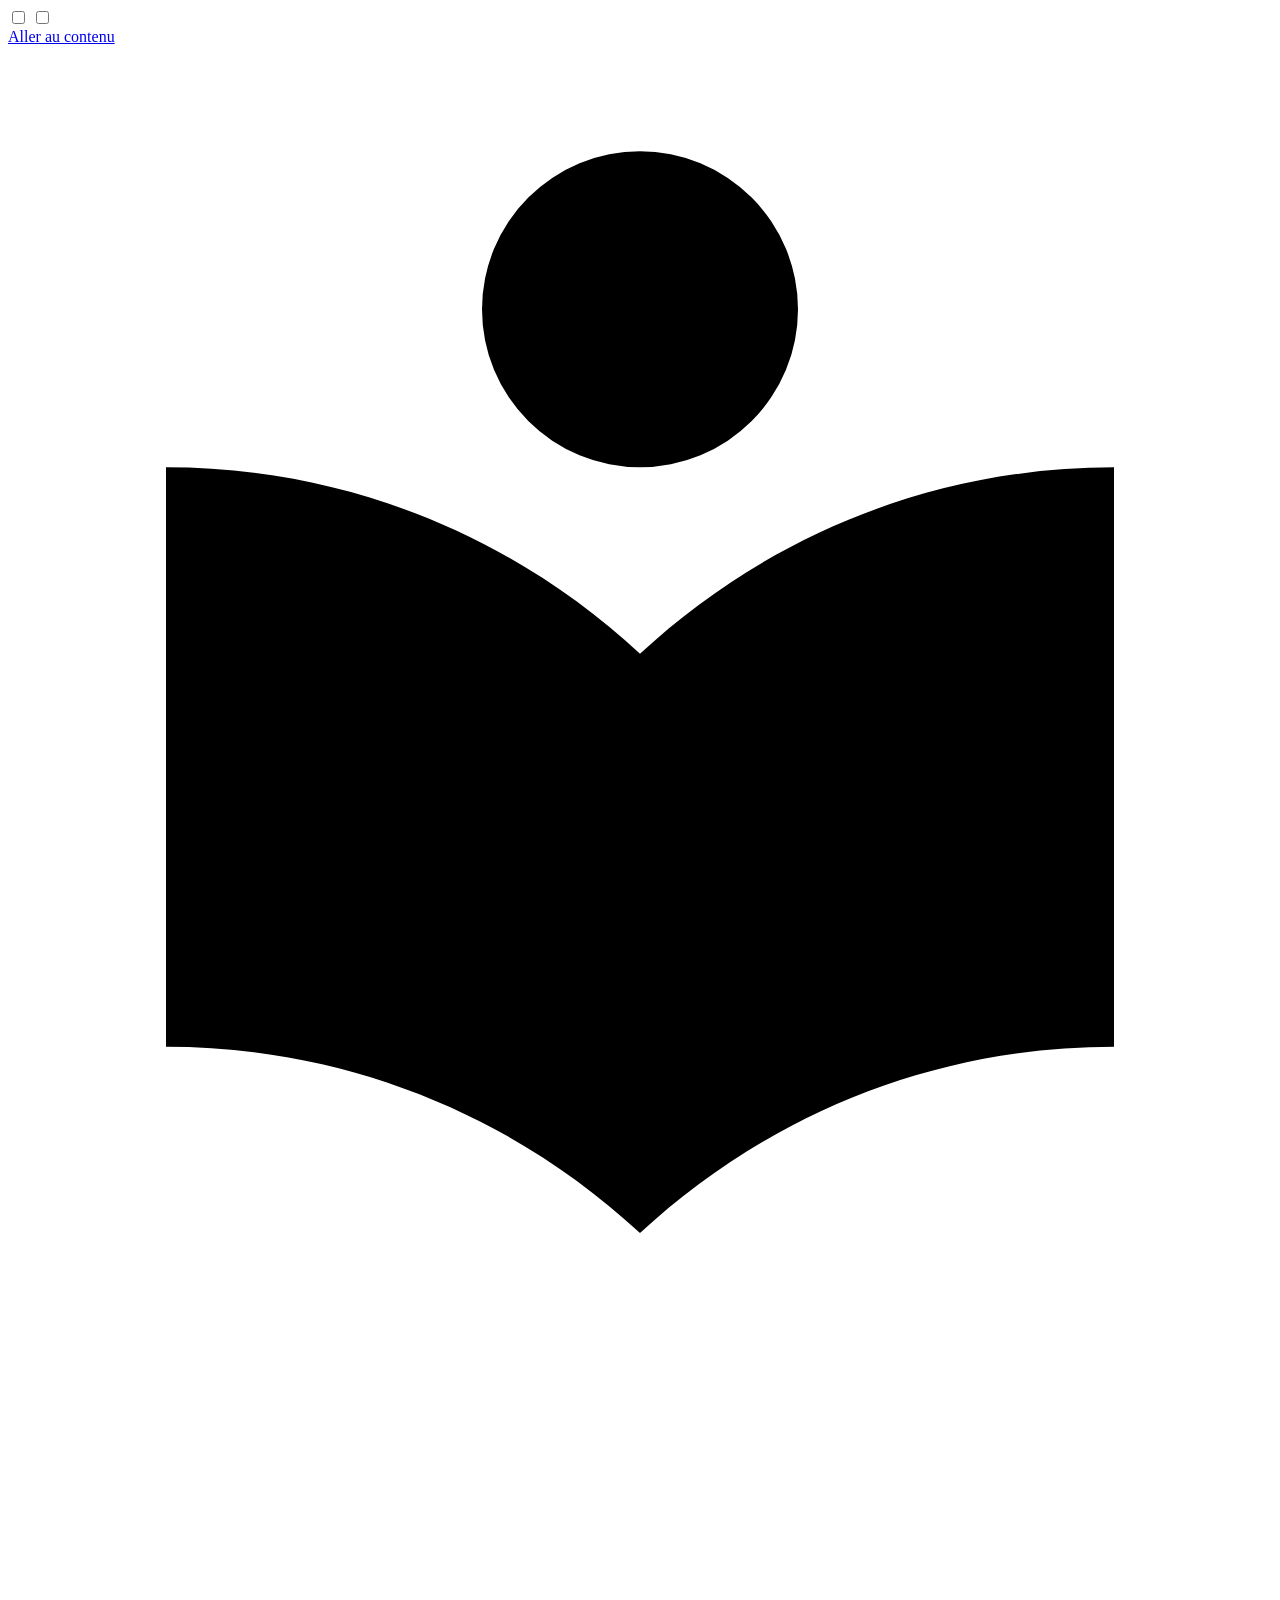
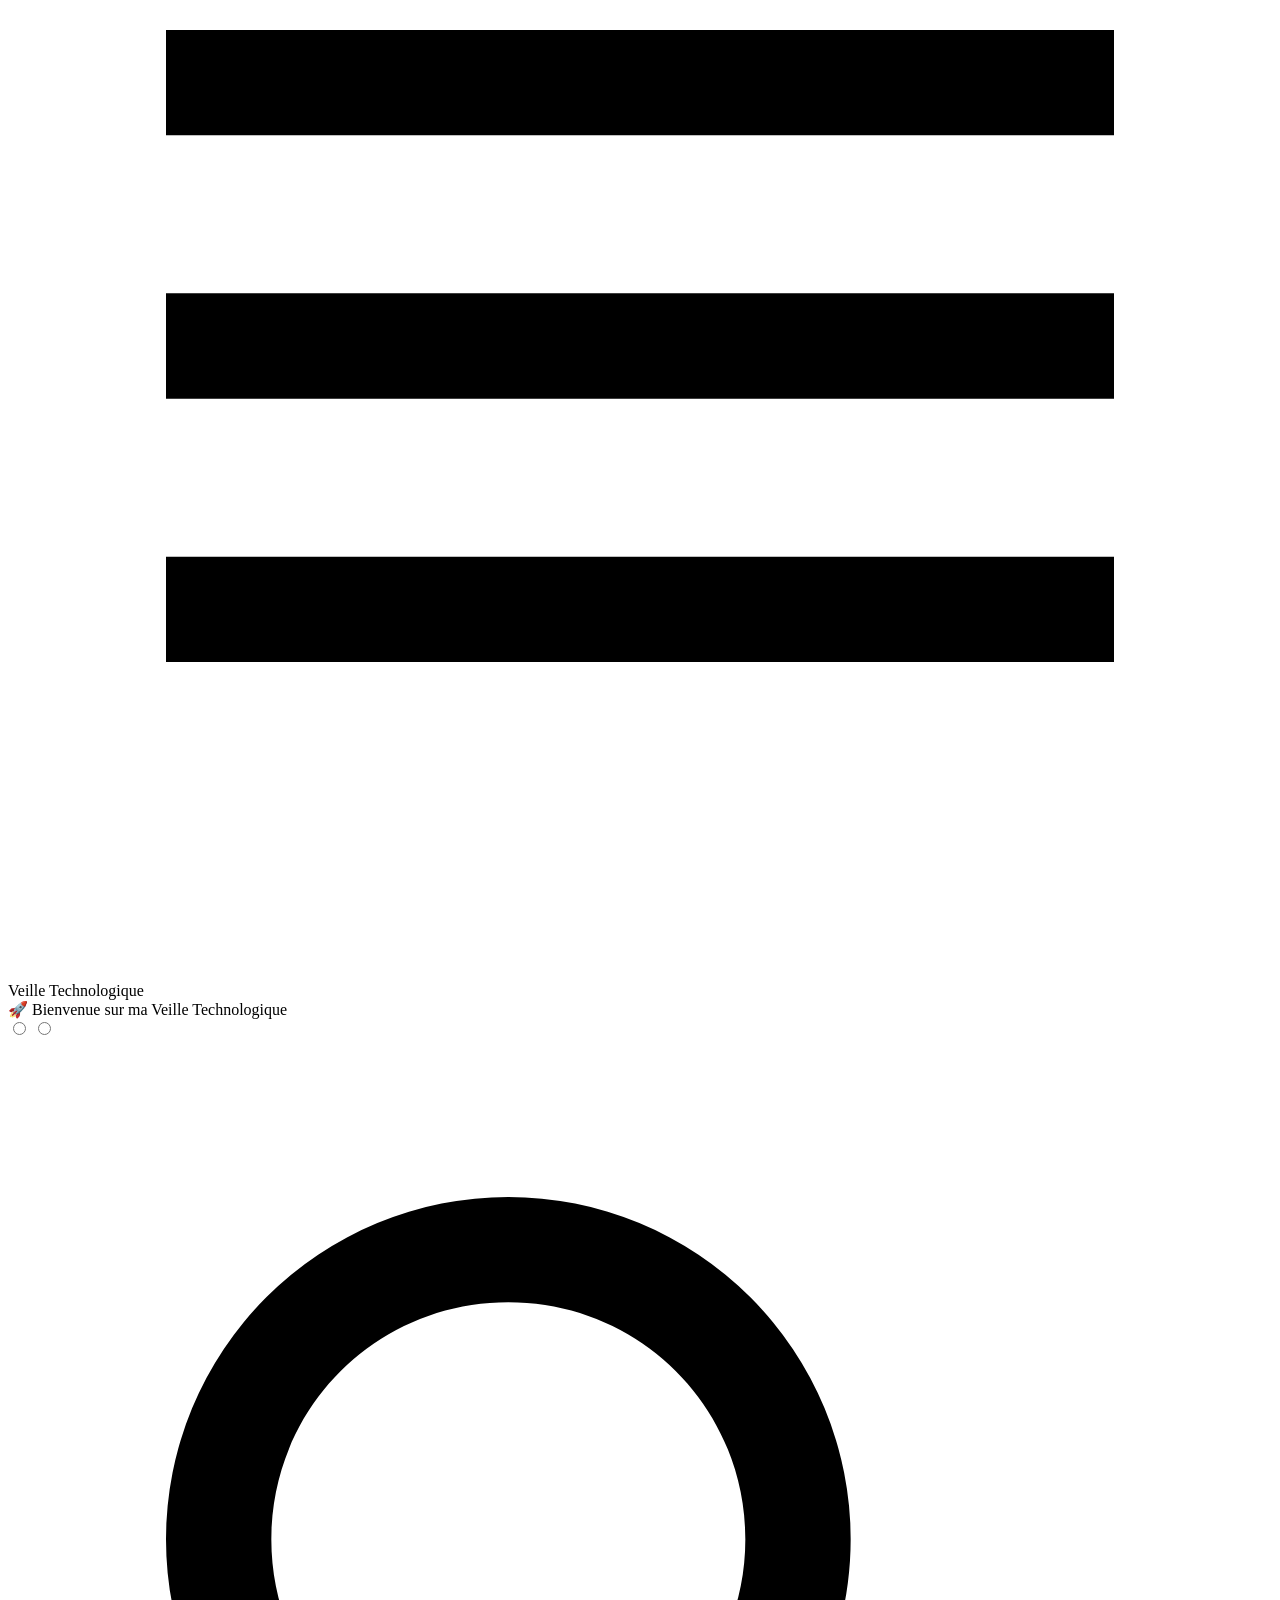
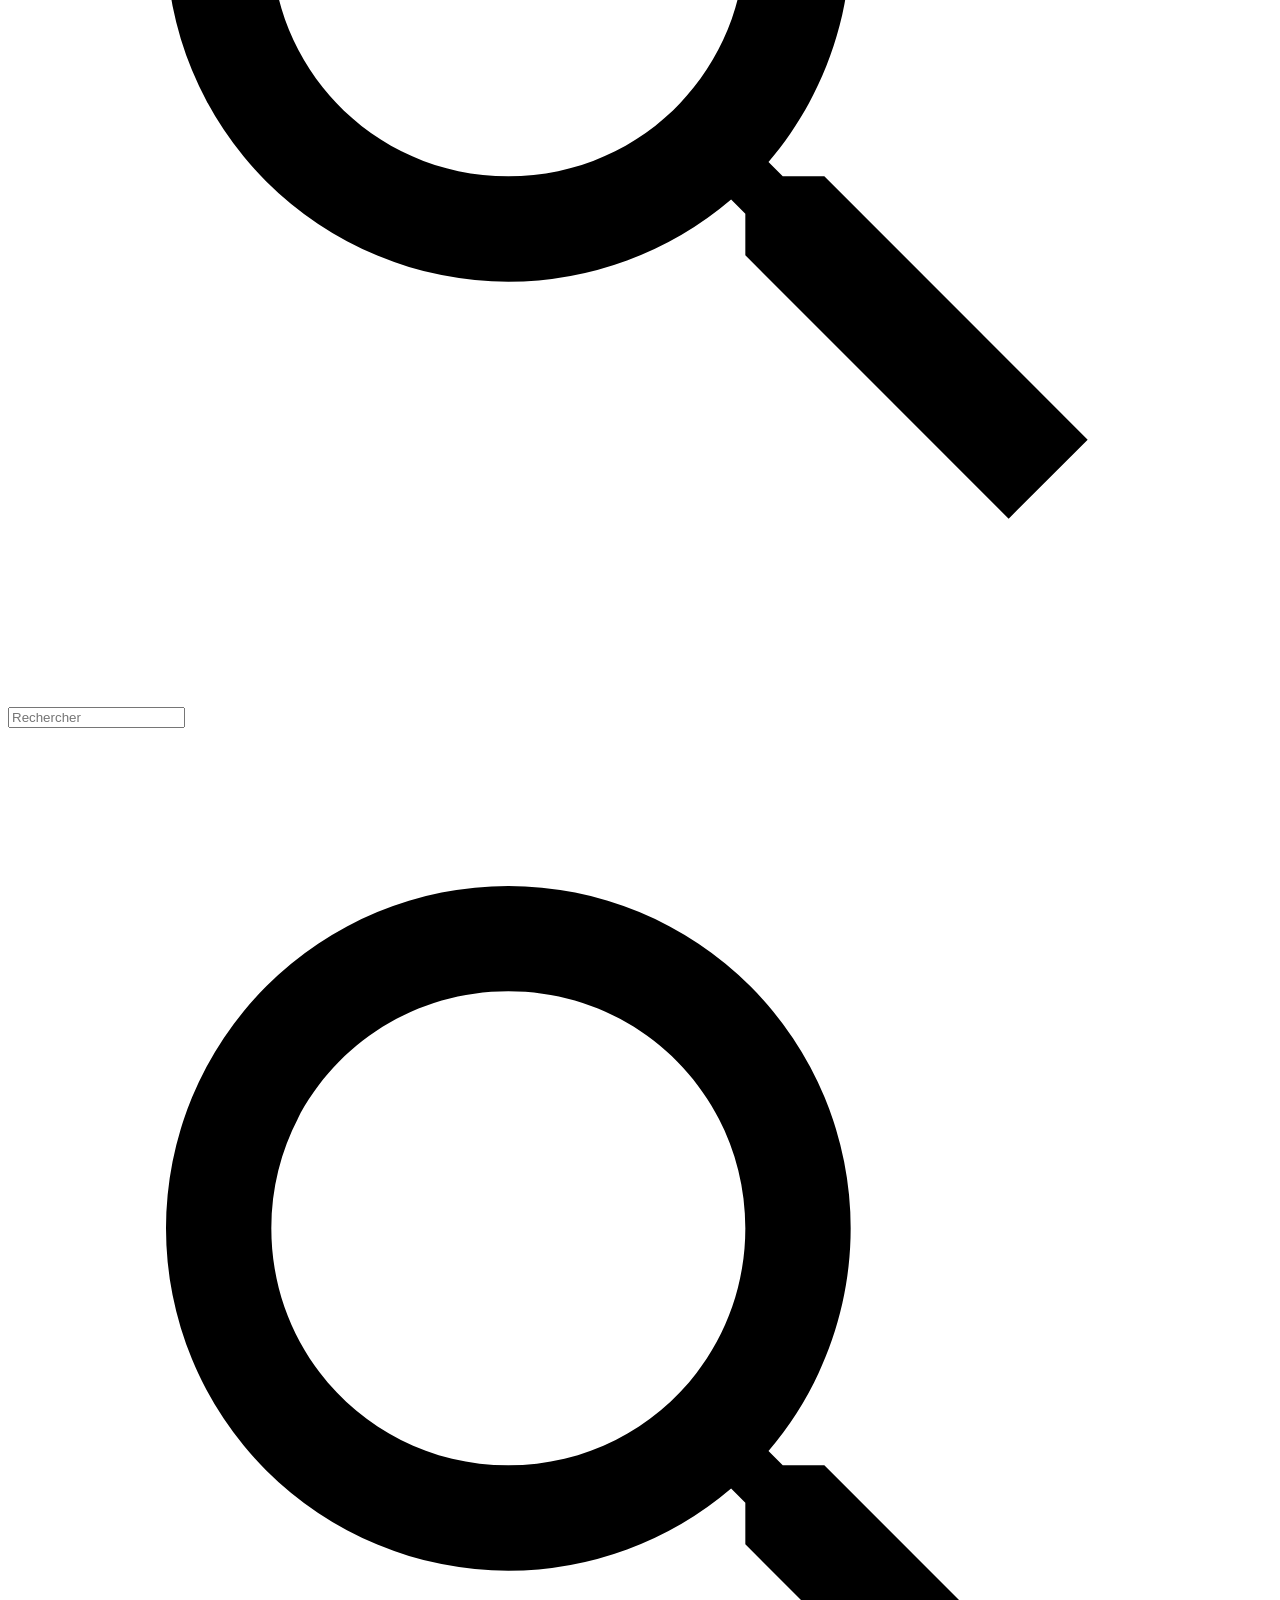
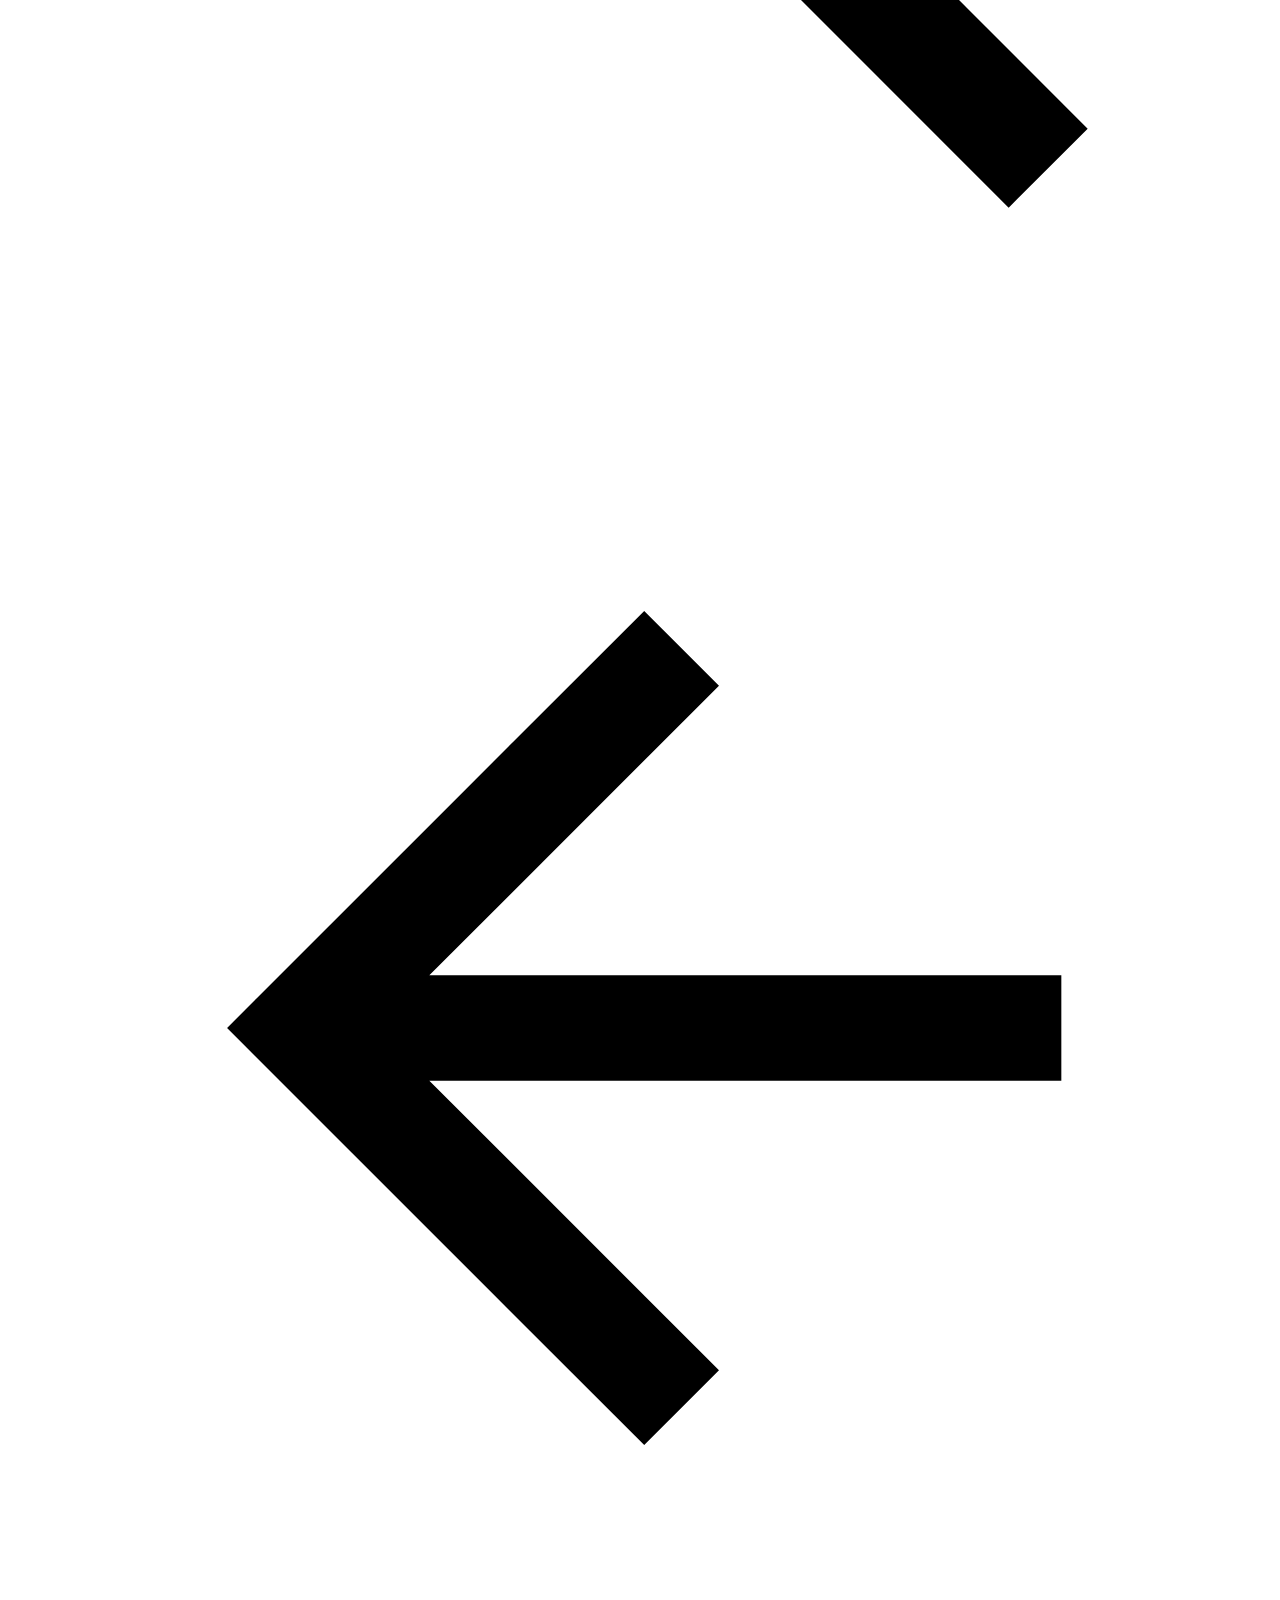
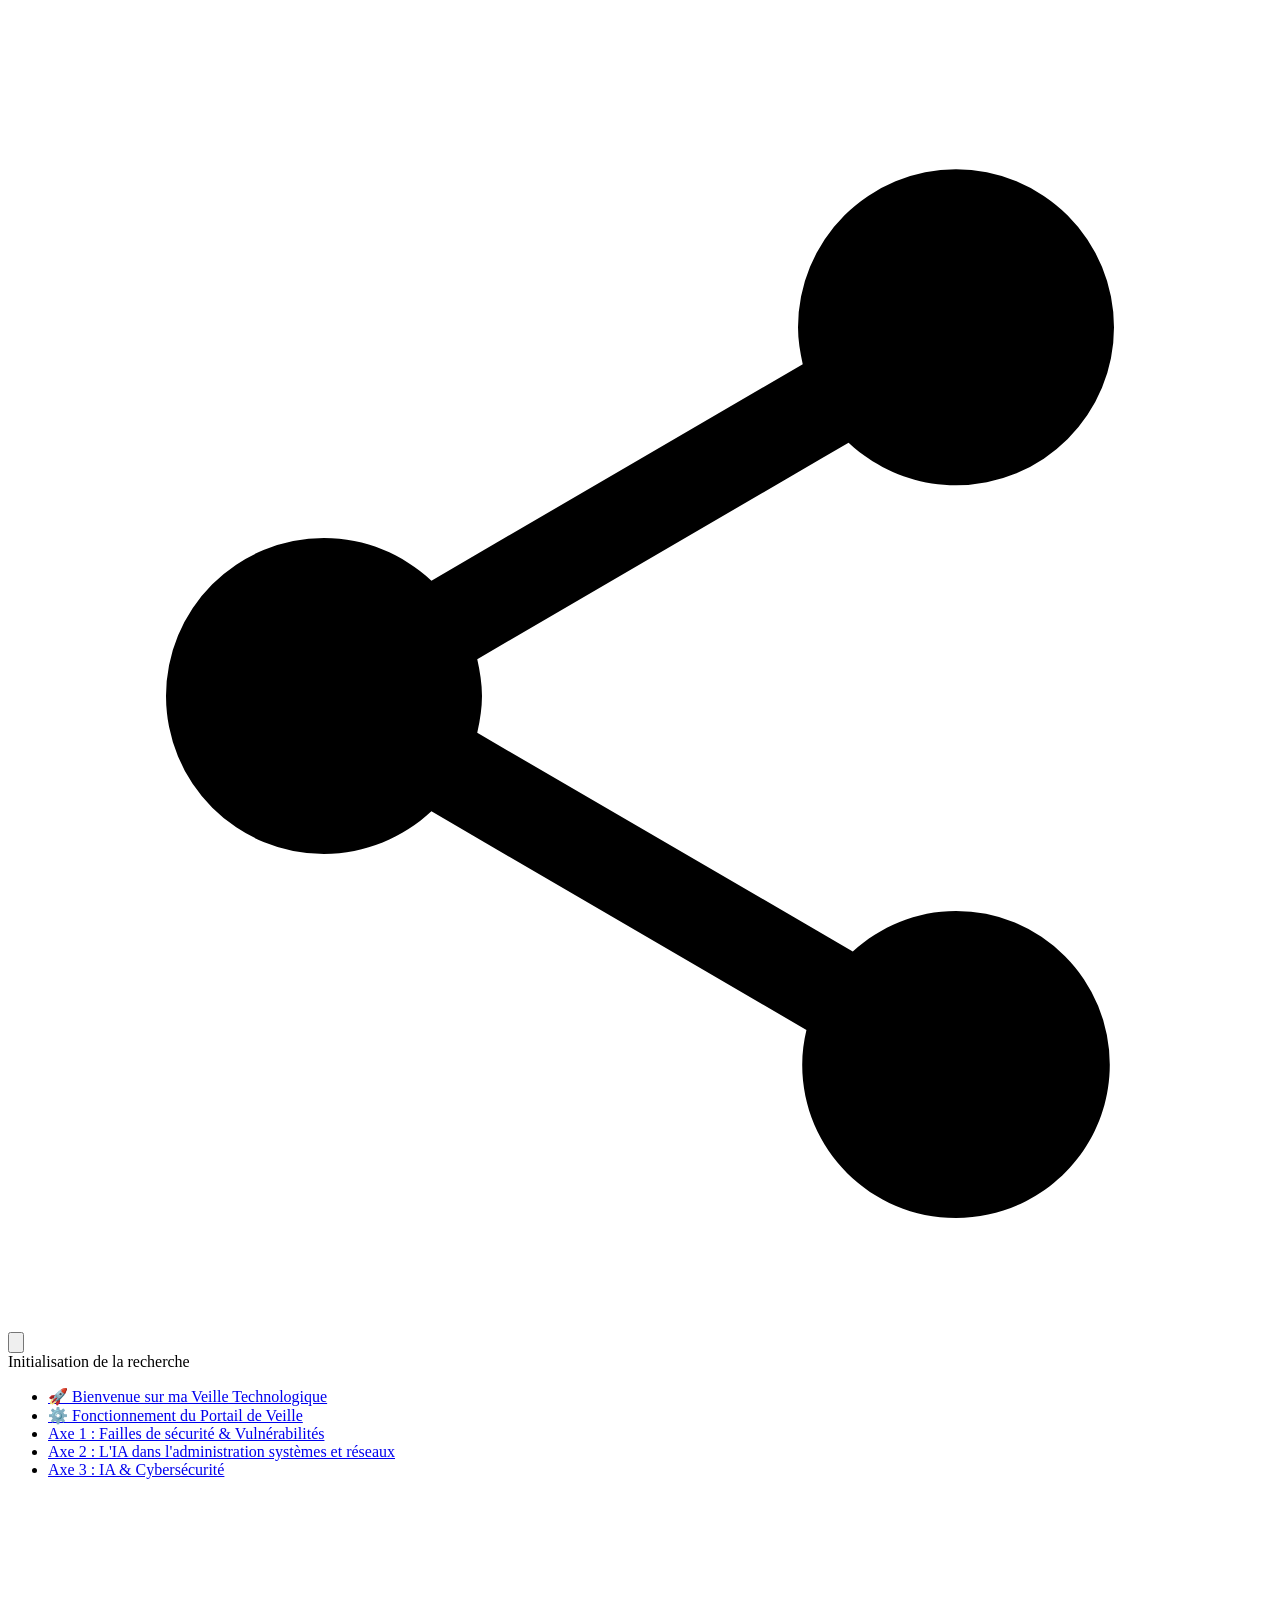
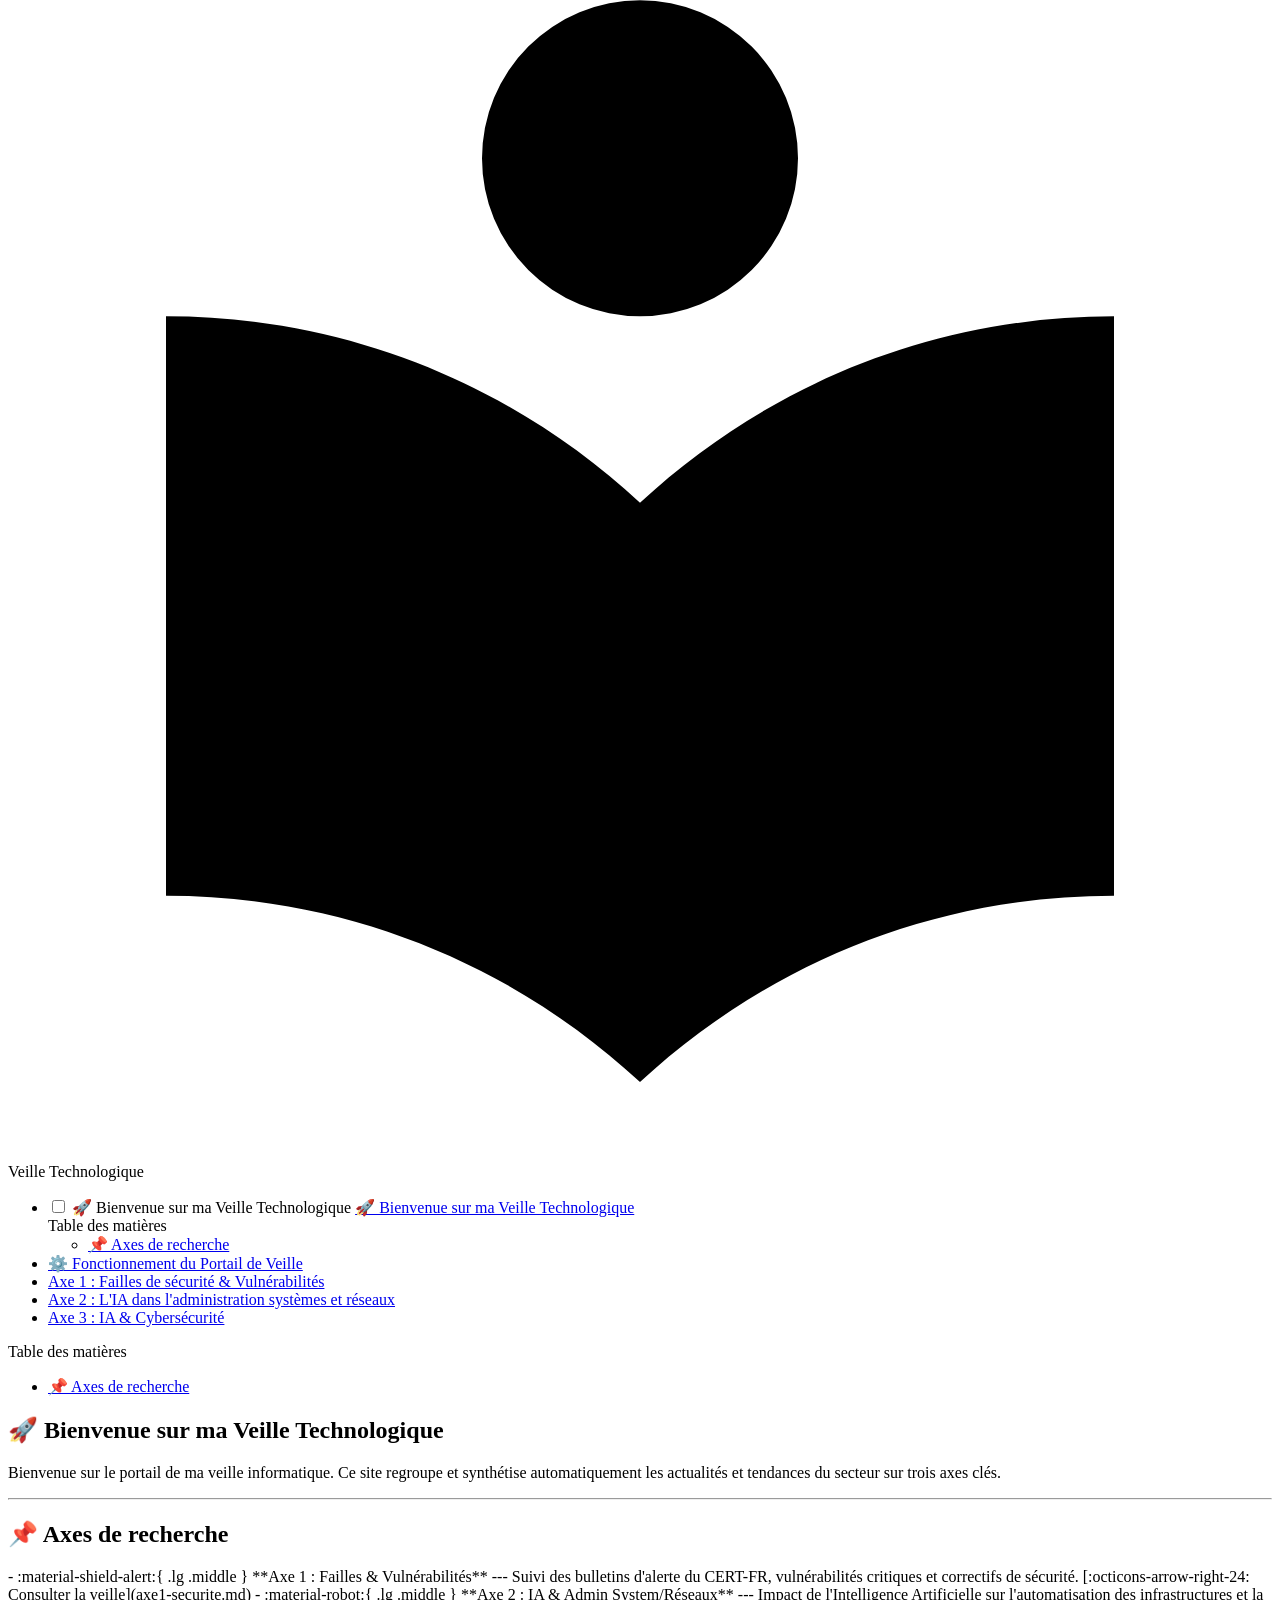
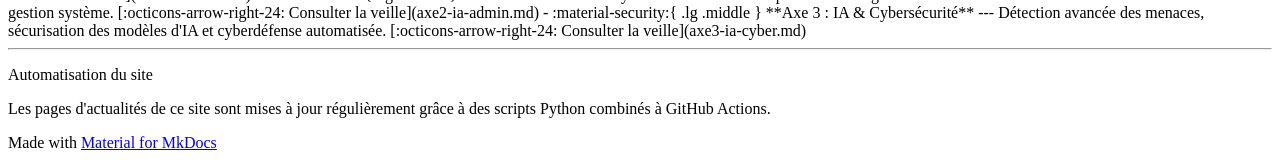
==== index.html @ 47ed263d "Deployed effbf1e with MkDocs version: 1.6.1" ====
<!doctype html>
<html lang="fr" class="no-js">
  <head>
    
      <meta charset="utf-8">
      <meta name="viewport" content="width=device-width,initial-scale=1">
      
        <meta name="description" content="Documentation et suivi de ma veille technologique informatique">
      
      
        <meta name="author" content="Ton Nom">
      
      
      
      
        <link rel="next" href="a-propos/">
      
      
        
      
      
      <link rel="icon" href="assets/images/favicon.png">
      <meta name="generator" content="mkdocs-1.6.1, mkdocs-material-9.7.7">
    
    
      
        <title>Veille Technologique</title>
      
    
    
      <link rel="stylesheet" href="assets/stylesheets/main.ec1eaa64.min.css">
      
        
        <link rel="stylesheet" href="assets/stylesheets/palette.ab4e12ef.min.css">
      
      


    
    
      
    
    
      
        
        
        <link rel="preconnect" href="https://fonts.gstatic.com" crossorigin>
        <link rel="stylesheet" href="https://fonts.googleapis.com/css?family=Roboto:300,300i,400,400i,700,700i%7CRoboto+Mono:400,400i,700,700i&display=fallback">
        <style>:root{--md-text-font:"Roboto";--md-code-font:"Roboto Mono"}</style>
      
    
    
    <script>__md_scope=new URL(".",location),__md_hash=e=>[...e].reduce(((e,_)=>(e<<5)-e+_.charCodeAt(0)),0),__md_get=(e,_=localStorage,t=__md_scope)=>JSON.parse(_.getItem(t.pathname+"."+e)),__md_set=(e,_,t=localStorage,a=__md_scope)=>{try{t.setItem(a.pathname+"."+e,JSON.stringify(_))}catch(e){}}</script>
    
      

    
    
  </head>
  
  
    
    
      
    
    
    
    
    <body dir="ltr" data-md-color-scheme="default" data-md-color-primary="indigo" data-md-color-accent="indigo">
  
    
    <input class="md-toggle" data-md-toggle="drawer" type="checkbox" id="__drawer" autocomplete="off">
    <input class="md-toggle" data-md-toggle="search" type="checkbox" id="__search" autocomplete="off">
    <label class="md-overlay" for="__drawer"></label>
    <div data-md-component="skip">
      
        
        <a href="#bienvenue-sur-ma-veille-technologique" class="md-skip">
          Aller au contenu
        </a>
      
    </div>
    <div data-md-component="announce">
      
    </div>
    
    
      

  

<header class="md-header md-header--shadow md-header--lifted" data-md-component="header">
  <nav class="md-header__inner md-grid" aria-label="En-tête">
    <a href="." title="Veille Technologique" class="md-header__button md-logo" aria-label="Veille Technologique" data-md-component="logo">
      
  
  <svg xmlns="http://www.w3.org/2000/svg" viewBox="0 0 24 24"><path d="M12 8a3 3 0 0 0 3-3 3 3 0 0 0-3-3 3 3 0 0 0-3 3 3 3 0 0 0 3 3m0 3.54C9.64 9.35 6.5 8 3 8v11c3.5 0 6.64 1.35 9 3.54 2.36-2.19 5.5-3.54 9-3.54V8c-3.5 0-6.64 1.35-9 3.54"/></svg>

    </a>
    <label class="md-header__button md-icon" for="__drawer">
      
      <svg xmlns="http://www.w3.org/2000/svg" viewBox="0 0 24 24"><path d="M3 6h18v2H3zm0 5h18v2H3zm0 5h18v2H3z"/></svg>
    </label>
    <div class="md-header__title" data-md-component="header-title">
      <div class="md-header__ellipsis">
        <div class="md-header__topic">
          <span class="md-ellipsis">
            Veille Technologique
          </span>
        </div>
        <div class="md-header__topic" data-md-component="header-topic">
          <span class="md-ellipsis">
            
              🚀 Bienvenue sur ma Veille Technologique
            
          </span>
        </div>
      </div>
    </div>
    
      
        <form class="md-header__option" data-md-component="palette">
  
    
    
    
    <input class="md-option" data-md-color-media="" data-md-color-scheme="default" data-md-color-primary="indigo" data-md-color-accent="indigo"  aria-label="Passer au mode sombre"  type="radio" name="__palette" id="__palette_0">
    
      <label class="md-header__button md-icon" title="Passer au mode sombre" for="__palette_1" hidden>
        <svg xmlns="http://www.w3.org/2000/svg" viewBox="0 0 24 24"><path d="M12 8a4 4 0 0 0-4 4 4 4 0 0 0 4 4 4 4 0 0 0 4-4 4 4 0 0 0-4-4m0 10a6 6 0 0 1-6-6 6 6 0 0 1 6-6 6 6 0 0 1 6 6 6 6 0 0 1-6 6m8-9.31V4h-4.69L12 .69 8.69 4H4v4.69L.69 12 4 15.31V20h4.69L12 23.31 15.31 20H20v-4.69L23.31 12z"/></svg>
      </label>
    
  
    
    
    
    <input class="md-option" data-md-color-media="" data-md-color-scheme="slate" data-md-color-primary="indigo" data-md-color-accent="indigo"  aria-label="Passer au mode clair"  type="radio" name="__palette" id="__palette_1">
    
      <label class="md-header__button md-icon" title="Passer au mode clair" for="__palette_0" hidden>
        <svg xmlns="http://www.w3.org/2000/svg" viewBox="0 0 24 24"><path d="M12 18c-.89 0-1.74-.2-2.5-.55C11.56 16.5 13 14.42 13 12s-1.44-4.5-3.5-5.45C10.26 6.2 11.11 6 12 6a6 6 0 0 1 6 6 6 6 0 0 1-6 6m8-9.31V4h-4.69L12 .69 8.69 4H4v4.69L.69 12 4 15.31V20h4.69L12 23.31 15.31 20H20v-4.69L23.31 12z"/></svg>
      </label>
    
  
</form>
      
    
    
      <script>var palette=__md_get("__palette");if(palette&&palette.color){if("(prefers-color-scheme)"===palette.color.media){var media=matchMedia("(prefers-color-scheme: light)"),input=document.querySelector(media.matches?"[data-md-color-media='(prefers-color-scheme: light)']":"[data-md-color-media='(prefers-color-scheme: dark)']");palette.color.media=input.getAttribute("data-md-color-media"),palette.color.scheme=input.getAttribute("data-md-color-scheme"),palette.color.primary=input.getAttribute("data-md-color-primary"),palette.color.accent=input.getAttribute("data-md-color-accent")}for(var[key,value]of Object.entries(palette.color))document.body.setAttribute("data-md-color-"+key,value)}</script>
    
    
    
      
      
        <label class="md-header__button md-icon" for="__search">
          
          <svg xmlns="http://www.w3.org/2000/svg" viewBox="0 0 24 24"><path d="M9.5 3A6.5 6.5 0 0 1 16 9.5c0 1.61-.59 3.09-1.56 4.23l.27.27h.79l5 5-1.5 1.5-5-5v-.79l-.27-.27A6.52 6.52 0 0 1 9.5 16 6.5 6.5 0 0 1 3 9.5 6.5 6.5 0 0 1 9.5 3m0 2C7 5 5 7 5 9.5S7 14 9.5 14 14 12 14 9.5 12 5 9.5 5"/></svg>
        </label>
        <div class="md-search" data-md-component="search" role="dialog">
  <label class="md-search__overlay" for="__search"></label>
  <div class="md-search__inner" role="search">
    <form class="md-search__form" name="search">
      <input type="text" class="md-search__input" name="query" aria-label="Rechercher" placeholder="Rechercher" autocapitalize="off" autocorrect="off" autocomplete="off" spellcheck="false" data-md-component="search-query" required>
      <label class="md-search__icon md-icon" for="__search">
        
        <svg xmlns="http://www.w3.org/2000/svg" viewBox="0 0 24 24"><path d="M9.5 3A6.5 6.5 0 0 1 16 9.5c0 1.61-.59 3.09-1.56 4.23l.27.27h.79l5 5-1.5 1.5-5-5v-.79l-.27-.27A6.52 6.52 0 0 1 9.5 16 6.5 6.5 0 0 1 3 9.5 6.5 6.5 0 0 1 9.5 3m0 2C7 5 5 7 5 9.5S7 14 9.5 14 14 12 14 9.5 12 5 9.5 5"/></svg>
        
        <svg xmlns="http://www.w3.org/2000/svg" viewBox="0 0 24 24"><path d="M20 11v2H8l5.5 5.5-1.42 1.42L4.16 12l7.92-7.92L13.5 5.5 8 11z"/></svg>
      </label>
      <nav class="md-search__options" aria-label="Recherche">
        
          <a href="javascript:void(0)" class="md-search__icon md-icon" title="Partager" aria-label="Partager" data-clipboard data-clipboard-text="" data-md-component="search-share" tabindex="-1">
            
            <svg xmlns="http://www.w3.org/2000/svg" viewBox="0 0 24 24"><path d="M18 16.08c-.76 0-1.44.3-1.96.77L8.91 12.7c.05-.23.09-.46.09-.7s-.04-.47-.09-.7l7.05-4.11c.54.5 1.25.81 2.04.81a3 3 0 0 0 3-3 3 3 0 0 0-3-3 3 3 0 0 0-3 3c0 .24.04.47.09.7L8.04 9.81C7.5 9.31 6.79 9 6 9a3 3 0 0 0-3 3 3 3 0 0 0 3 3c.79 0 1.5-.31 2.04-.81l7.12 4.15c-.05.21-.08.43-.08.66 0 1.61 1.31 2.91 2.92 2.91s2.92-1.3 2.92-2.91A2.92 2.92 0 0 0 18 16.08"/></svg>
          </a>
        
        <button type="reset" class="md-search__icon md-icon" title="Effacer" aria-label="Effacer" tabindex="-1">
          
          <svg xmlns="http://www.w3.org/2000/svg" viewBox="0 0 24 24"><path d="M19 6.41 17.59 5 12 10.59 6.41 5 5 6.41 10.59 12 5 17.59 6.41 19 12 13.41 17.59 19 19 17.59 13.41 12z"/></svg>
        </button>
      </nav>
      
        <div class="md-search__suggest" data-md-component="search-suggest"></div>
      
    </form>
    <div class="md-search__output">
      <div class="md-search__scrollwrap" tabindex="0" data-md-scrollfix>
        <div class="md-search-result" data-md-component="search-result">
          <div class="md-search-result__meta">
            Initialisation de la recherche
          </div>
          <ol class="md-search-result__list" role="presentation"></ol>
        </div>
      </div>
    </div>
  </div>
</div>
      
    
    
  </nav>
  
    
      
<nav class="md-tabs" aria-label="Onglets" data-md-component="tabs">
  <div class="md-grid">
    <ul class="md-tabs__list">
      
        
  
  
  
    
  
  
    <li class="md-tabs__item md-tabs__item--active">
      <a href="." class="md-tabs__link">
        
  
  
    
  
  🚀 Bienvenue sur ma Veille Technologique

      </a>
    </li>
  

      
        
  
  
  
  
    <li class="md-tabs__item">
      <a href="a-propos/" class="md-tabs__link">
        
  
  
    
  
  ⚙️ Fonctionnement du Portail de Veille

      </a>
    </li>
  

      
        
  
  
  
  
    <li class="md-tabs__item">
      <a href="axe1-securite/" class="md-tabs__link">
        
  
  
    
  
  Axe 1 : Failles de sécurité &amp; Vulnérabilités

      </a>
    </li>
  

      
        
  
  
  
  
    <li class="md-tabs__item">
      <a href="axe2-ia-admin/" class="md-tabs__link">
        
  
  
    
  
  Axe 2 : L'IA dans l'administration systèmes et réseaux

      </a>
    </li>
  

      
        
  
  
  
  
    <li class="md-tabs__item">
      <a href="axe3-ia-cyber/" class="md-tabs__link">
        
  
  
    
  
  Axe 3 : IA &amp; Cybersécurité

      </a>
    </li>
  

      
    </ul>
  </div>
</nav>
    
  
</header>
    
    <div class="md-container" data-md-component="container">
      
      
        
      
      <main class="md-main" data-md-component="main">
        <div class="md-main__inner md-grid">
          
            
              
              <div class="md-sidebar md-sidebar--primary" data-md-component="sidebar" data-md-type="navigation" >
                <div class="md-sidebar__scrollwrap">
                  <div class="md-sidebar__inner">
                    


  


<nav class="md-nav md-nav--primary md-nav--lifted" aria-label="Navigation" data-md-level="0">
  <label class="md-nav__title" for="__drawer">
    <a href="." title="Veille Technologique" class="md-nav__button md-logo" aria-label="Veille Technologique" data-md-component="logo">
      
  
  <svg xmlns="http://www.w3.org/2000/svg" viewBox="0 0 24 24"><path d="M12 8a3 3 0 0 0 3-3 3 3 0 0 0-3-3 3 3 0 0 0-3 3 3 3 0 0 0 3 3m0 3.54C9.64 9.35 6.5 8 3 8v11c3.5 0 6.64 1.35 9 3.54 2.36-2.19 5.5-3.54 9-3.54V8c-3.5 0-6.64 1.35-9 3.54"/></svg>

    </a>
    Veille Technologique
  </label>
  
  <ul class="md-nav__list" data-md-scrollfix>
    
      
      
  
  
    
  
  
  
    <li class="md-nav__item md-nav__item--active">
      
      <input class="md-nav__toggle md-toggle" type="checkbox" id="__toc">
      
      
        
      
      
        <label class="md-nav__link md-nav__link--active" for="__toc">
          
  
  
  <span class="md-ellipsis">
    
  
    🚀 Bienvenue sur ma Veille Technologique
  

    
  </span>
  
  

          <span class="md-nav__icon md-icon"></span>
        </label>
      
      <a href="." class="md-nav__link md-nav__link--active">
        
  
  
  <span class="md-ellipsis">
    
  
    🚀 Bienvenue sur ma Veille Technologique
  

    
  </span>
  
  

      </a>
      
        

<nav class="md-nav md-nav--secondary" aria-label="Table des matières">
  
  
  
    
  
  
    <label class="md-nav__title" for="__toc">
      <span class="md-nav__icon md-icon"></span>
      Table des matières
    </label>
    <ul class="md-nav__list" data-md-component="toc" data-md-scrollfix>
      
        <li class="md-nav__item">
  <a href="#axes-de-recherche" class="md-nav__link">
    <span class="md-ellipsis">
      
        📌 Axes de recherche
      
    </span>
  </a>
  
</li>
      
    </ul>
  
</nav>
      
    </li>
  

    
      
      
  
  
  
  
    <li class="md-nav__item">
      <a href="a-propos/" class="md-nav__link">
        
  
  
  <span class="md-ellipsis">
    
  
    ⚙️ Fonctionnement du Portail de Veille
  

    
  </span>
  
  

      </a>
    </li>
  

    
      
      
  
  
  
  
    <li class="md-nav__item">
      <a href="axe1-securite/" class="md-nav__link">
        
  
  
  <span class="md-ellipsis">
    
  
    Axe 1 : Failles de sécurité &amp; Vulnérabilités
  

    
  </span>
  
  

      </a>
    </li>
  

    
      
      
  
  
  
  
    <li class="md-nav__item">
      <a href="axe2-ia-admin/" class="md-nav__link">
        
  
  
  <span class="md-ellipsis">
    
  
    Axe 2 : L'IA dans l'administration systèmes et réseaux
  

    
  </span>
  
  

      </a>
    </li>
  

    
      
      
  
  
  
  
    <li class="md-nav__item">
      <a href="axe3-ia-cyber/" class="md-nav__link">
        
  
  
  <span class="md-ellipsis">
    
  
    Axe 3 : IA &amp; Cybersécurité
  

    
  </span>
  
  

      </a>
    </li>
  

    
  </ul>
</nav>
                  </div>
                </div>
              </div>
            
            
              
              <div class="md-sidebar md-sidebar--secondary" data-md-component="sidebar" data-md-type="toc" >
                <div class="md-sidebar__scrollwrap">
                  <div class="md-sidebar__inner">
                    

<nav class="md-nav md-nav--secondary" aria-label="Table des matières">
  
  
  
    
  
  
    <label class="md-nav__title" for="__toc">
      <span class="md-nav__icon md-icon"></span>
      Table des matières
    </label>
    <ul class="md-nav__list" data-md-component="toc" data-md-scrollfix>
      
        <li class="md-nav__item">
  <a href="#axes-de-recherche" class="md-nav__link">
    <span class="md-ellipsis">
      
        📌 Axes de recherche
      
    </span>
  </a>
  
</li>
      
    </ul>
  
</nav>
                  </div>
                </div>
              </div>
            
          
          
            <div class="md-content" data-md-component="content">
              
              <article class="md-content__inner md-typeset">
                
                  



<h1 id="bienvenue-sur-ma-veille-technologique">🚀 Bienvenue sur ma Veille Technologique</h1>
<p>Bienvenue sur le portail de ma veille informatique. Ce site regroupe et synthétise automatiquement les actualités et tendances du secteur sur trois axes clés.</p>
<hr />
<h2 id="axes-de-recherche">📌 Axes de recherche</h2>
<div class="grid cards" markdown>

-   :material-shield-alert:{ .lg .middle } **Axe 1 : Failles & Vulnérabilités**

    ---

    Suivi des bulletins d'alerte du CERT-FR, vulnérabilités critiques et correctifs de sécurité.

    [:octicons-arrow-right-24: Consulter la veille](axe1-securite.md)

-   :material-robot:{ .lg .middle } **Axe 2 : IA & Admin System/Réseaux**

    ---

    Impact de l'Intelligence Artificielle sur l'automatisation des infrastructures et la gestion système.

    [:octicons-arrow-right-24: Consulter la veille](axe2-ia-admin.md)

-   :material-security:{ .lg .middle } **Axe 3 : IA & Cybersécurité**

    ---

    Détection avancée des menaces, sécurisation des modèles d'IA et cyberdéfense automatisée.

    [:octicons-arrow-right-24: Consulter la veille](axe3-ia-cyber.md)

</div>

<hr />
<div class="admonition info">
<p class="admonition-title">Automatisation du site</p>
<p>Les pages d'actualités de ce site sont mises à jour régulièrement grâce à des scripts Python combinés à GitHub Actions.</p>
</div>












                
              </article>
            </div>
          
          
<script>var target=document.getElementById(location.hash.slice(1));target&&target.name&&(target.checked=target.name.startsWith("__tabbed_"))</script>
        </div>
        
          <button type="button" class="md-top md-icon" data-md-component="top" hidden>
  
  <svg xmlns="http://www.w3.org/2000/svg" viewBox="0 0 24 24"><path d="M13 20h-2V8l-5.5 5.5-1.42-1.42L12 4.16l7.92 7.92-1.42 1.42L13 8z"/></svg>
  Retour en haut de la page
</button>
        
      </main>
      
        <footer class="md-footer">
  
  <div class="md-footer-meta md-typeset">
    <div class="md-footer-meta__inner md-grid">
      <div class="md-copyright">
  
  
    Made with
    <a href="https://squidfunk.github.io/mkdocs-material/" target="_blank" rel="noopener">
      Material for MkDocs
    </a>
  
</div>
      
    </div>
  </div>
</footer>
      
    </div>
    <div class="md-dialog" data-md-component="dialog">
      <div class="md-dialog__inner md-typeset"></div>
    </div>
    
    
    
      
      
      <script id="__config" type="application/json">{"annotate": null, "base": ".", "features": ["navigation.tabs", "navigation.tabs.sticky", "navigation.sections", "navigation.top", "navigation.instant", "navigation.tracking", "search.suggest", "search.highlight", "search.share", "content.action.edit", "content.code.copy"], "search": "assets/javascripts/workers/search.2c215733.min.js", "tags": null, "translations": {"clipboard.copied": "Copi\u00e9 dans le presse-papier", "clipboard.copy": "Copier dans le presse-papier", "search.result.more.one": "1 de plus sur cette page", "search.result.more.other": "# de plus sur cette page", "search.result.none": "Aucun document trouv\u00e9", "search.result.one": "1 document trouv\u00e9", "search.result.other": "# documents trouv\u00e9s", "search.result.placeholder": "Taper pour d\u00e9marrer la recherche", "search.result.term.missing": "Non trouv\u00e9", "select.version": "S\u00e9lectionner la version"}, "version": null}</script>
    
    
      <script src="assets/javascripts/bundle.d7400e89.min.js"></script>
      
    
  </body>
</html>
---- assets/stylesheets/main.ec1eaa64.min.css ----
@charset "UTF-8";html{-webkit-text-size-adjust:none;-moz-text-size-adjust:none;text-size-adjust:none;box-sizing:border-box}*,:after,:before{box-sizing:inherit}@media (prefers-reduced-motion){*,:after,:before{transition:none!important}}body{margin:0}a,button,input,label{-webkit-tap-highlight-color:transparent}a{color:inherit;text-decoration:none}hr{border:0;box-sizing:initial;display:block;height:.05rem;overflow:visible;padding:0}small{font-size:80%}sub,sup{line-height:1em}img{border-style:none}table{border-collapse:initial;border-spacing:0}td,th{font-weight:400;vertical-align:top}button{background:#0000;border:0;font-family:inherit;font-size:inherit;margin:0;padding:0}input{border:0;outline:none}:root{--md-primary-fg-color:#4051b5;--md-primary-fg-color--light:#5d6cc0;--md-primary-fg-color--dark:#303fa1;--md-primary-bg-color:#fff;--md-primary-bg-color--light:#ffffffb3;--md-accent-fg-color:#526cfe;--md-accent-fg-color--transparent:#526cfe1a;--md-accent-bg-color:#fff;--md-accent-bg-color--light:#ffffffb3}[data-md-color-scheme=default]{color-scheme:light}[data-md-color-scheme=default] img[src$="#gh-dark-mode-only"],[data-md-color-scheme=default] img[src$="#only-dark"]{display:none}:root,[data-md-color-scheme=default]{--md-hue:225deg;--md-default-fg-color:#000000de;--md-default-fg-color--light:#0000008a;--md-default-fg-color--lighter:#00000052;--md-default-fg-color--lightest:#00000012;--md-default-bg-color:#fff;--md-default-bg-color--light:#ffffffb3;--md-default-bg-color--lighter:#ffffff4d;--md-default-bg-color--lightest:#ffffff1f;--md-code-fg-color:#36464e;--md-code-bg-color:#f5f5f5;--md-code-bg-color--light:#f5f5f5b3;--md-code-bg-color--lighter:#f5f5f54d;--md-code-hl-color:#4287ff;--md-code-hl-color--light:#4287ff1a;--md-code-hl-number-color:#d52a2a;--md-code-hl-special-color:#db1457;--md-code-hl-function-color:#a846b9;--md-code-hl-constant-color:#6e59d9;--md-code-hl-keyword-color:#3f6ec6;--md-code-hl-string-color:#1c7d4d;--md-code-hl-name-color:var(--md-code-fg-color);--md-code-hl-operator-color:var(--md-default-fg-color--light);--md-code-hl-punctuation-color:var(--md-default-fg-color--light);--md-code-hl-comment-color:var(--md-default-fg-color--light);--md-code-hl-generic-color:var(--md-default-fg-color--light);--md-code-hl-variable-color:var(--md-default-fg-color--light);--md-typeset-color:var(--md-default-fg-color);--md-typeset-a-color:var(--md-primary-fg-color);--md-typeset-del-color:#f5503d26;--md-typeset-ins-color:#0bd57026;--md-typeset-kbd-color:#fafafa;--md-typeset-kbd-accent-color:#fff;--md-typeset-kbd-border-color:#b8b8b8;--md-typeset-mark-color:#ffff0080;--md-typeset-table-color:#0000001f;--md-typeset-table-color--light:rgba(0,0,0,.035);--md-admonition-fg-color:var(--md-default-fg-color);--md-admonition-bg-color:var(--md-default-bg-color);--md-warning-fg-color:#000000de;--md-warning-bg-color:#ff9;--md-footer-fg-color:#fff;--md-footer-fg-color--light:#ffffffb3;--md-footer-fg-color--lighter:#ffffff73;--md-footer-bg-color:#000000de;--md-footer-bg-color--dark:#00000052;--md-shadow-z1:0 0.2rem 0.5rem #0000000d,0 0 0.05rem #0000001a;--md-shadow-z2:0 0.2rem 0.5rem #0000001a,0 0 0.05rem #00000040;--md-shadow-z3:0 0.2rem 0.5rem #0003,0 0 0.05rem #00000059}.md-icon svg{fill:currentcolor;display:block;height:1.2rem;width:1.2rem}body{-webkit-font-smoothing:antialiased;-moz-osx-font-smoothing:grayscale;--md-text-font-family:var(--md-text-font,_),-apple-system,BlinkMacSystemFont,Helvetica,Arial,sans-serif;--md-code-font-family:var(--md-code-font,_),SFMono-Regular,Consolas,Menlo,monospace}aside,body,input{font-feature-settings:"kern","liga";color:var(--md-typeset-color);font-family:var(--md-text-font-family)}code,kbd,pre{font-feature-settings:"kern";font-family:var(--md-code-font-family)}:root{--md-typeset-table-sort-icon:url('data:image/svg+xml;charset=utf-8,<svg xmlns="http://www.w3.org/2000/svg" viewBox="0 0 24 24"><path d="m18 21-4-4h3V7h-3l4-4 4 4h-3v10h3M2 19v-2h10v2M2 13v-2h7v2M2 7V5h4v2z"/></svg>');--md-typeset-table-sort-icon--asc:url('data:image/svg+xml;charset=utf-8,<svg xmlns="http://www.w3.org/2000/svg" viewBox="0 0 24 24"><path d="M19 17h3l-4 4-4-4h3V3h2M2 17h10v2H2M6 5v2H2V5m0 6h7v2H2z"/></svg>');--md-typeset-table-sort-icon--desc:url('data:image/svg+xml;charset=utf-8,<svg xmlns="http://www.w3.org/2000/svg" viewBox="0 0 24 24"><path d="M19 7h3l-4-4-4 4h3v14h2M2 17h10v2H2M6 5v2H2V5m0 6h7v2H2z"/></svg>')}.md-typeset{-webkit-print-color-adjust:exact;color-adjust:exact;font-size:.8rem;line-height:1.6;overflow-wrap:break-word}@media print{.md-typeset{font-size:.68rem}}.md-typeset blockquote,.md-typeset dl,.md-typeset figure,.md-typeset ol,.md-typeset pre,.md-typeset ul{margin-bottom:1em;margin-top:1em}.md-typeset h1{color:var(--md-default-fg-color--light);font-size:2em;line-height:1.3;margin:0 0 1.25em}.md-typeset h1,.md-typeset h2{font-weight:300;letter-spacing:-.01em}.md-typeset h2{font-size:1.5625em;line-height:1.4;margin:1.6em 0 .64em}.md-typeset h3{font-size:1.25em;font-weight:400;letter-spacing:-.01em;line-height:1.5;margin:1.6em 0 .8em}.md-typeset h2+h3{margin-top:.8em}.md-typeset h4{font-weight:700;letter-spacing:-.01em;margin:1em 0}.md-typeset h5,.md-typeset h6{color:var(--md-default-fg-color--light);font-size:.8em;font-weight:700;letter-spacing:-.01em;margin:1.25em 0}.md-typeset h5{text-transform:uppercase}.md-typeset h5 code{text-transform:none}.md-typeset hr{border-bottom:.05rem solid var(--md-default-fg-color--lightest);display:flow-root;margin:1.5em 0}.md-typeset a{color:var(--md-typeset-a-color);word-break:break-word}.md-typeset a,.md-typeset a:before{transition:color 125ms}.md-typeset a:focus,.md-typeset a:hover{color:var(--md-accent-fg-color)}.md-typeset a:focus code,.md-typeset a:hover code{background-color:var(--md-accent-fg-color--transparent);color:var(--md-accent-fg-color)}.md-typeset a code{color:var(--md-typeset-a-color)}.md-typeset a.focus-visible{outline-color:var(--md-accent-fg-color);outline-offset:.2rem}.md-typeset code,.md-typeset kbd,.md-typeset pre{color:var(--md-code-fg-color);direction:ltr;font-variant-ligatures:none;transition:background-color 125ms}@media print{.md-typeset code,.md-typeset kbd,.md-typeset pre{white-space:pre-wrap}}.md-typeset code{background-color:var(--md-code-bg-color);border-radius:.1rem;-webkit-box-decoration-break:clone;box-decoration-break:clone;font-size:.85em;padding:0 .2941176471em;transition:color 125ms,background-color 125ms;word-break:break-word}.md-typeset code:not(.focus-visible){-webkit-tap-highlight-color:transparent;outline:none}.md-typeset pre{display:flow-root;line-height:1.4;position:relative}.md-typeset pre>code{-webkit-box-decoration-break:slice;box-decoration-break:slice;box-shadow:none;display:block;margin:0;outline-color:var(--md-accent-fg-color);overflow:auto;padding:.7720588235em 1.1764705882em;scrollbar-color:var(--md-default-fg-color--lighter) #0000;scrollbar-width:thin;touch-action:auto;word-break:normal}.md-typeset pre>code:hover{scrollbar-color:var(--md-accent-fg-color) #0000}.md-typeset pre>code::-webkit-scrollbar{height:.2rem;width:.2rem}.md-typeset pre>code::-webkit-scrollbar-thumb{background-color:var(--md-default-fg-color--lighter)}.md-typeset pre>code::-webkit-scrollbar-thumb:hover{background-color:var(--md-accent-fg-color)}.md-typeset kbd{background-color:var(--md-typeset-kbd-color);border-radius:.1rem;box-shadow:0 .1rem 0 .05rem var(--md-typeset-kbd-border-color),0 .1rem 0 var(--md-typeset-kbd-border-color),0 -.1rem .2rem var(--md-typeset-kbd-accent-color) inset;color:var(--md-default-fg-color);display:inline-block;font-size:.75em;padding:0 .6666666667em;vertical-align:text-top;word-break:break-word}.md-typeset mark{background-color:var(--md-typeset-mark-color);-webkit-box-decoration-break:clone;box-decoration-break:clone;color:inherit;word-break:break-word}.md-typeset abbr{cursor:help;text-decoration:none}.md-typeset [data-preview],.md-typeset abbr{border-bottom:.05rem dotted var(--md-default-fg-color--light)}.md-typeset small{opacity:.75}[dir=ltr] .md-typeset sub,[dir=ltr] .md-typeset sup{margin-left:.078125em}[dir=rtl] .md-typeset sub,[dir=rtl] .md-typeset sup{margin-right:.078125em}[dir=ltr] .md-typeset blockquote{padding-left:.6rem}[dir=rtl] .md-typeset blockquote{padding-right:.6rem}[dir=ltr] .md-typeset blockquote{border-left:.2rem solid var(--md-default-fg-color--lighter)}[dir=rtl] .md-typeset blockquote{border-right:.2rem solid var(--md-default-fg-color--lighter)}.md-typeset blockquote{color:var(--md-default-fg-color--light);margin-left:0;margin-right:0}.md-typeset ul{list-style-type:disc}.md-typeset ul[type]{list-style-type:revert-layer}[dir=ltr] .md-typeset ol,[dir=ltr] .md-typeset ul{margin-left:.625em}[dir=rtl] .md-typeset ol,[dir=rtl] .md-typeset ul{margin-right:.625em}.md-typeset ol,.md-typeset ul{padding:0}.md-typeset ol:not([hidden]),.md-typeset ul:not([hidden]){display:flow-root}.md-typeset ol ol,.md-typeset ul ol{list-style-type:lower-alpha}.md-typeset ol ol ol,.md-typeset ul ol ol{list-style-type:lower-roman}.md-typeset ol ol ol ol,.md-typeset ul ol ol ol{list-style-type:upper-alpha}.md-typeset ol ol ol ol ol,.md-typeset ul ol ol ol ol{list-style-type:upper-roman}.md-typeset ol[type],.md-typeset ul[type]{list-style-type:revert-layer}[dir=ltr] .md-typeset ol li,[dir=ltr] .md-typeset ul li{margin-left:1.25em}[dir=rtl] .md-typeset ol li,[dir=rtl] .md-typeset ul li{margin-right:1.25em}.md-typeset ol li,.md-typeset ul li{margin-bottom:.5em}.md-typeset ol li blockquote,.md-typeset ol li p,.md-typeset ul li blockquote,.md-typeset ul li p{margin:.5em 0}.md-typeset ol li:last-child,.md-typeset ul li:last-child{margin-bottom:0}[dir=ltr] .md-typeset ol li ol,[dir=ltr] .md-typeset ol li ul,[dir=ltr] .md-typeset ul li ol,[dir=ltr] .md-typeset ul li ul{margin-left:.625em}[dir=rtl] .md-typeset ol li ol,[dir=rtl] .md-typeset ol li ul,[dir=rtl] .md-typeset ul li ol,[dir=rtl] .md-typeset ul li ul{margin-right:.625em}.md-typeset ol li ol,.md-typeset ol li ul,.md-typeset ul li ol,.md-typeset ul li ul{margin-bottom:.5em;margin-top:.5em}[dir=ltr] .md-typeset dd{margin-left:1.875em}[dir=rtl] .md-typeset dd{margin-right:1.875em}.md-typeset dd{margin-bottom:1.5em;margin-top:1em}.md-typeset img,.md-typeset svg,.md-typeset video{height:auto;max-width:100%}.md-typeset img[align=left]{margin:1em 1em 1em 0}.md-typeset img[align=right]{margin:1em 0 1em 1em}.md-typeset img[align]:only-child{margin-top:0}.md-typeset figure{display:flow-root;margin:1em auto;max-width:100%;text-align:center;width:fit-content}.md-typeset figure img{display:block;margin:0 auto}.md-typeset figcaption{font-style:italic;margin:1em auto;max-width:24rem}.md-typeset iframe{max-width:100%}.md-typeset table:not([class]){background-color:var(--md-default-bg-color);border:.05rem solid var(--md-typeset-table-color);border-radius:.1rem;display:inline-block;font-size:.64rem;max-width:100%;overflow:auto;touch-action:auto}@media print{.md-typeset table:not([class]){display:table}}.md-typeset table:not([class])+*{margin-top:1.5em}.md-typeset table:not([class]) td>:first-child,.md-typeset table:not([class]) th>:first-child{margin-top:0}.md-typeset table:not([class]) td>:last-child,.md-typeset table:not([class]) th>:last-child{margin-bottom:0}.md-typeset table:not([class]) td:not([align]),.md-typeset table:not([class]) th:not([align]){text-align:left}[dir=rtl] .md-typeset table:not([class]) td:not([align]),[dir=rtl] .md-typeset table:not([class]) th:not([align]){text-align:right}.md-typeset table:not([class]) th{font-weight:700;min-width:5rem;padding:.9375em 1.25em;vertical-align:top}.md-typeset table:not([class]) td{border-top:.05rem solid var(--md-typeset-table-color);padding:.9375em 1.25em;vertical-align:top}.md-typeset table:not([class]) tbody tr{transition:background-color 125ms}.md-typeset table:not([class]) tbody tr:hover{background-color:var(--md-typeset-table-color--light);box-shadow:0 .05rem 0 var(--md-default-bg-color) inset}.md-typeset table:not([class]) a{word-break:normal}.md-typeset table th[role=columnheader]{cursor:pointer}[dir=ltr] .md-typeset table th[role=columnheader]:after{margin-left:.5em}[dir=rtl] .md-typeset table th[role=columnheader]:after{margin-right:.5em}.md-typeset table th[role=columnheader]:after{content:"";display:inline-block;height:1.2em;-webkit-mask-image:var(--md-typeset-table-sort-icon);mask-image:var(--md-typeset-table-sort-icon);-webkit-mask-repeat:no-repeat;mask-repeat:no-repeat;-webkit-mask-size:contain;mask-size:contain;transition:background-color 125ms;vertical-align:text-bottom;width:1.2em}.md-typeset table th[role=columnheader]:hover:after{background-color:var(--md-default-fg-color--lighter)}.md-typeset table th[role=columnheader][aria-sort=ascending]:after{background-color:var(--md-default-fg-color--light);-webkit-mask-image:var(--md-typeset-table-sort-icon--asc);mask-image:var(--md-typeset-table-sort-icon--asc)}.md-typeset table th[role=columnheader][aria-sort=descending]:after{background-color:var(--md-default-fg-color--light);-webkit-mask-image:var(--md-typeset-table-sort-icon--desc);mask-image:var(--md-typeset-table-sort-icon--desc)}.md-typeset__scrollwrap{margin:1em -.8rem;overflow-x:auto;touch-action:auto}.md-typeset__table{display:inline-block;margin-bottom:.5em;padding:0 .8rem}@media print{.md-typeset__table{display:block}}html .md-typeset__table table{display:table;margin:0;overflow:hidden;width:100%}@media screen and (max-width:44.984375em){.md-content__inner>pre{margin:1em -.8rem}.md-content__inner>pre code{border-radius:0}}.md-typeset .md-author{border-radius:100%;display:block;flex-shrink:0;height:1.6rem;overflow:hidden;position:relative;transition:color 125ms,transform 125ms;width:1.6rem}.md-typeset .md-author img{display:block}.md-typeset .md-author--more{background:var(--md-default-fg-color--lightest);color:var(--md-default-fg-color--lighter);font-size:.6rem;font-weight:700;line-height:1.6rem;text-align:center}.md-typeset .md-author--long{height:2.4rem;width:2.4rem}.md-typeset a.md-author{transform:scale(1)}.md-typeset a.md-author img{border-radius:100%;filter:grayscale(100%) opacity(75%);transition:filter 125ms}.md-typeset a.md-author:focus,.md-typeset a.md-author:hover{transform:scale(1.1);z-index:1}.md-typeset a.md-author:focus img,.md-typeset a.md-author:hover img{filter:grayscale(0)}.md-banner{background-color:var(--md-footer-bg-color);color:var(--md-footer-fg-color);overflow:auto}@media print{.md-banner{display:none}}.md-banner--warning{background-color:var(--md-warning-bg-color);color:var(--md-warning-fg-color)}.md-banner__inner{font-size:.7rem;margin:.6rem auto;padding:0 .8rem}[dir=ltr] .md-banner__button{float:right}[dir=rtl] .md-banner__button{float:left}.md-banner__button{color:inherit;cursor:pointer;transition:opacity .25s}.no-js .md-banner__button{display:none}.md-banner__button:hover{opacity:.7}html{font-size:125%;height:100%;overflow-x:hidden}@media screen and (min-width:100em){html{font-size:137.5%}}@media screen and (min-width:125em){html{font-size:150%}}body{background-color:var(--md-default-bg-color);display:flex;flex-direction:column;font-size:.5rem;min-height:100%;position:relative;width:100%}@media print{body{display:block}}@media screen and (max-width:59.984375em){body[data-md-scrolllock]{position:fixed}}.md-grid{margin-left:auto;margin-right:auto;max-width:61rem}.md-container{display:flex;flex-direction:column;flex-grow:1}@media print{.md-container{display:block}}.md-main{flex-grow:1}.md-main__inner{display:flex;height:100%;margin-top:1.5rem}.md-ellipsis{overflow:hidden;text-overflow:ellipsis}.md-toggle{display:none}.md-option{height:0;opacity:0;position:absolute;width:0}.md-option:checked+label:not([hidden]){display:block}.md-option.focus-visible+label{outline-color:var(--md-accent-fg-color);outline-style:auto}.md-skip{background-color:var(--md-default-fg-color);border-radius:.1rem;color:var(--md-default-bg-color);font-size:.64rem;margin:.5rem;opacity:0;outline-color:var(--md-accent-fg-color);padding:.3rem .5rem;position:fixed;transform:translateY(.4rem);z-index:-1}.md-skip:focus{opacity:1;transform:translateY(0);transition:transform .25s cubic-bezier(.4,0,.2,1),opacity 175ms 75ms;z-index:10}@page{margin:25mm}:root{--md-clipboard-icon:url('data:image/svg+xml;charset=utf-8,<svg xmlns="http://www.w3.org/2000/svg" viewBox="0 0 24 24"><path d="M19 21H8V7h11m0-2H8a2 2 0 0 0-2 2v14a2 2 0 0 0 2 2h11a2 2 0 0 0 2-2V7a2 2 0 0 0-2-2m-3-4H4a2 2 0 0 0-2 2v14h2V3h12z"/></svg>')}.md-clipboard{border-radius:.1rem;color:var(--md-default-fg-color--lightest);cursor:pointer;height:1.5em;outline-color:var(--md-accent-fg-color);outline-offset:.1rem;transition:color .25s;width:1.5em;z-index:1}@media print{.md-clipboard{display:none}}.md-clipboard:not(.focus-visible){-webkit-tap-highlight-color:transparent;outline:none}:hover>.md-clipboard{color:var(--md-default-fg-color--light)}.md-clipboard:focus,.md-clipboard:hover{color:var(--md-accent-fg-color)}.md-clipboard:after{background-color:currentcolor;content:"";display:block;height:1.125em;margin:0 auto;-webkit-mask-image:var(--md-clipboard-icon);mask-image:var(--md-clipboard-icon);-webkit-mask-position:center;mask-position:center;-webkit-mask-repeat:no-repeat;mask-repeat:no-repeat;-webkit-mask-size:contain;mask-size:contain;width:1.125em}.md-clipboard--inline{cursor:pointer}.md-clipboard--inline code{transition:color .25s,background-color .25s}.md-clipboard--inline:focus code,.md-clipboard--inline:hover code{background-color:var(--md-accent-fg-color--transparent);color:var(--md-accent-fg-color)}:root{--md-code-select-icon:url('data:image/svg+xml;charset=utf-8,<svg xmlns="http://www.w3.org/2000/svg" viewBox="0 0 24 24"><path d="M19 19h-4v2h4c1.1 0 2-.9 2-2v-4h-2m0-12h-4v2h4v4h2V5c0-1.1-.9-2-2-2M5 5h4V3H5c-1.1 0-2 .9-2 2v4h2m0 6H3v4c0 1.1.9 2 2 2h4v-2H5zm2-4h2v2H7zm4 0h2v2h-2zm4 0h2v2h-2zM7 7h2v2H7zm4 0h2v2h-2zm4 0h2v2h-2zm-8 8h2v2H7zm4 0h2v2h-2zm4 0h2v2h-2z"/></svg>');--md-code-copy-icon:url('data:image/svg+xml;charset=utf-8,<svg xmlns="http://www.w3.org/2000/svg" viewBox="0 0 24 24"><path d="M19 21H8V7h11m0-2H8a2 2 0 0 0-2 2v14a2 2 0 0 0 2 2h11a2 2 0 0 0 2-2V7a2 2 0 0 0-2-2m-3-4H4a2 2 0 0 0-2 2v14h2V3h12z"/></svg>')}.md-typeset .md-code__content{display:grid}.md-code__nav{background-color:var(--md-code-bg-color--lighter);border-radius:.1rem;display:flex;gap:.2rem;padding:.2rem;position:absolute;right:.25em;top:.25em;transition:background-color .25s;z-index:1}:hover>.md-code__nav{background-color:var(--md-code-bg-color--light)}.md-code__button{color:var(--md-default-fg-color--lightest);cursor:pointer;display:block;height:1.5em;outline-color:var(--md-accent-fg-color);outline-offset:.1rem;transition:color .25s;width:1.5em}:hover>*>.md-code__button{color:var(--md-default-fg-color--light)}.md-code__button.focus-visible,.md-code__button:hover{color:var(--md-accent-fg-color)}.md-code__button--active{color:var(--md-default-fg-color)!important}.md-code__button:after{background-color:currentcolor;content:"";display:block;height:1.125em;margin:0 auto;-webkit-mask-position:center;mask-position:center;-webkit-mask-repeat:no-repeat;mask-repeat:no-repeat;-webkit-mask-size:contain;mask-size:contain;width:1.125em}.md-code__button[data-md-type=select]:after{-webkit-mask-image:var(--md-code-select-icon);mask-image:var(--md-code-select-icon)}.md-code__button[data-md-type=copy]:after{-webkit-mask-image:var(--md-code-copy-icon);mask-image:var(--md-code-copy-icon)}@keyframes consent{0%{opacity:0;transform:translateY(100%)}to{opacity:1;transform:translateY(0)}}@keyframes overlay{0%{opacity:0}to{opacity:1}}.md-consent__overlay{animation:overlay .25s both;-webkit-backdrop-filter:blur(.1rem);backdrop-filter:blur(.1rem);background-color:#0000008a;height:100%;opacity:1;position:fixed;top:0;width:100%;z-index:5}.md-consent__inner{animation:consent .5s cubic-bezier(.1,.7,.1,1) both;background-color:var(--md-default-bg-color);border:0;border-radius:.1rem;bottom:0;box-shadow:0 0 .2rem #0000001a,0 .2rem .4rem #0003;max-height:100%;overflow:auto;padding:0;position:fixed;width:100%;z-index:5}.md-consent__form{padding:.8rem}.md-consent__settings{display:none;margin:1em 0}input:checked+.md-consent__settings{display:block}.md-consent__controls{margin-bottom:.8rem}.md-typeset .md-consent__controls .md-button{display:inline}@media screen and (max-width:44.984375em){.md-typeset .md-consent__controls .md-button{display:block;margin-top:.4rem;text-align:center;width:100%}}.md-consent label{cursor:pointer}.md-content{flex-grow:1;min-width:0}.md-content__inner{margin:0 .8rem 1.2rem;padding-top:.6rem}@media screen and (min-width:76.25em){[dir=ltr] .md-sidebar--primary:not([hidden])~.md-content>.md-content__inner{margin-left:1.2rem}[dir=ltr] .md-sidebar--secondary:not([hidden])~.md-content>.md-content__inner,[dir=rtl] .md-sidebar--primary:not([hidden])~.md-content>.md-content__inner{margin-right:1.2rem}[dir=rtl] .md-sidebar--secondary:not([hidden])~.md-content>.md-content__inner{margin-left:1.2rem}}.md-content__inner:before{content:"";display:block;height:.4rem}.md-content__inner>:last-child{margin-bottom:0}[dir=ltr] .md-content__button{float:right}[dir=rtl] .md-content__button{float:left}[dir=ltr] .md-content__button{margin-left:.4rem}[dir=rtl] .md-content__button{margin-right:.4rem}.md-content__button{margin:.4rem 0;padding:0}@media print{.md-content__button{display:none}}.md-typeset .md-content__button{color:var(--md-default-fg-color--lighter)}.md-content__button svg{display:inline;vertical-align:top}[dir=rtl] .md-content__button svg{transform:scaleX(-1)}[dir=ltr] .md-dialog{right:.8rem}[dir=rtl] .md-dialog{left:.8rem}.md-dialog{background-color:var(--md-default-fg-color);border-radius:.1rem;bottom:.8rem;box-shadow:var(--md-shadow-z3);min-width:11.1rem;opacity:0;padding:.4rem .6rem;pointer-events:none;position:fixed;transform:translateY(100%);transition:transform 0ms .4s,opacity .4s;z-index:4}@media print{.md-dialog{display:none}}.md-dialog--active{opacity:1;pointer-events:auto;transform:translateY(0);transition:transform .4s cubic-bezier(.075,.85,.175,1),opacity .4s}.md-dialog__inner{color:var(--md-default-bg-color);font-size:.7rem}.md-feedback{margin:2em 0 1em;text-align:center}.md-feedback fieldset{border:none;margin:0;padding:0}.md-feedback__title{font-weight:700;margin:1em auto}.md-feedback__inner{position:relative}.md-feedback__list{display:flex;flex-wrap:wrap;place-content:baseline center;position:relative}.md-feedback__list:hover .md-icon:not(:disabled){color:var(--md-default-fg-color--lighter)}:disabled .md-feedback__list{min-height:1.8rem}.md-feedback__icon{color:var(--md-default-fg-color--light);cursor:pointer;flex-shrink:0;margin:0 .1rem;transition:color 125ms}.md-feedback__icon:not(:disabled).md-icon:hover{color:var(--md-accent-fg-color)}.md-feedback__icon:disabled{color:var(--md-default-fg-color--lightest);pointer-events:none}.md-feedback__note{opacity:0;position:relative;transform:translateY(.4rem);transition:transform .4s cubic-bezier(.1,.7,.1,1),opacity .15s}.md-feedback__note>*{margin:0 auto;max-width:16rem}:disabled .md-feedback__note{opacity:1;transform:translateY(0)}@media print{.md-feedback{display:none}}.md-footer{background-color:var(--md-footer-bg-color);color:var(--md-footer-fg-color)}@media print{.md-footer{display:none}}.md-footer__inner{justify-content:space-between;overflow:auto;padding:.2rem}.md-footer__inner:not([hidden]){display:flex}.md-footer__link{align-items:end;display:flex;flex-grow:0.01;margin-bottom:.4rem;margin-top:1rem;max-width:100%;outline-color:var(--md-accent-fg-color);overflow:hidden;transition:opacity .25s}.md-footer__link:focus,.md-footer__link:hover{opacity:.7}[dir=rtl] .md-footer__link svg{transform:scaleX(-1)}@media screen and (max-width:44.984375em){.md-footer__link--prev{flex-shrink:0}.md-footer__link--prev .md-footer__title{display:none}}[dir=ltr] .md-footer__link--next{margin-left:auto}[dir=rtl] .md-footer__link--next{margin-right:auto}.md-footer__link--next{text-align:right}[dir=rtl] .md-footer__link--next{text-align:left}.md-footer__title{flex-grow:1;font-size:.9rem;margin-bottom:.7rem;max-width:calc(100% - 2.4rem);padding:0 1rem;white-space:nowrap}.md-footer__button{margin:.2rem;padding:.4rem}.md-footer__direction{font-size:.64rem;opacity:.7}.md-footer-meta{background-color:var(--md-footer-bg-color--dark)}.md-footer-meta__inner{display:flex;flex-wrap:wrap;justify-content:space-between;padding:.2rem}html .md-footer-meta.md-typeset a{color:var(--md-footer-fg-color--light)}html .md-footer-meta.md-typeset a:focus,html .md-footer-meta.md-typeset a:hover{color:var(--md-footer-fg-color)}.md-copyright{color:var(--md-footer-fg-color--lighter);font-size:.64rem;margin:auto .6rem;padding:.4rem 0;width:100%}@media screen and (min-width:45em){.md-copyright{width:auto}}.md-copyright__highlight{color:var(--md-footer-fg-color--light)}.md-social{display:inline-flex;gap:.2rem;margin:0 .4rem;padding:.2rem 0 .6rem}@media screen and (min-width:45em){.md-social{padding:.6rem 0}}.md-social__link{display:inline-block;height:1.6rem;text-align:center;width:1.6rem}.md-social__link:before{line-height:1.9}.md-social__link svg{fill:currentcolor;max-height:.8rem;vertical-align:-25%}.md-typeset .md-button{border:.1rem solid;border-radius:.1rem;color:var(--md-primary-fg-color);cursor:pointer;display:inline-block;font-weight:700;padding:.625em 2em;transition:color 125ms,background-color 125ms,border-color 125ms}.md-typeset .md-button--primary{background-color:var(--md-primary-fg-color);border-color:var(--md-primary-fg-color);color:var(--md-primary-bg-color)}.md-typeset .md-button:focus,.md-typeset .md-button:hover{background-color:var(--md-accent-fg-color);border-color:var(--md-accent-fg-color);color:var(--md-accent-bg-color)}[dir=ltr] .md-typeset .md-input{border-top-left-radius:.1rem}[dir=ltr] .md-typeset .md-input,[dir=rtl] .md-typeset .md-input{border-top-right-radius:.1rem}[dir=rtl] .md-typeset .md-input{border-top-left-radius:.1rem}.md-typeset .md-input{border-bottom:.1rem solid var(--md-default-fg-color--lighter);box-shadow:var(--md-shadow-z1);font-size:.8rem;height:1.8rem;padding:0 .6rem;transition:border .25s,box-shadow .25s}.md-typeset .md-input:focus,.md-typeset .md-input:hover{border-bottom-color:var(--md-accent-fg-color);box-shadow:var(--md-shadow-z2)}.md-typeset .md-input--stretch{width:100%}.md-header{background-color:var(--md-primary-fg-color);box-shadow:0 0 .2rem #0000,0 .2rem .4rem #0000;color:var(--md-primary-bg-color);display:block;left:0;position:sticky;right:0;top:0;z-index:4}@media print{.md-header{display:none}}.md-header[hidden]{transform:translateY(-100%);transition:transform .25s cubic-bezier(.8,0,.6,1),box-shadow .25s}.md-header--shadow{box-shadow:0 0 .2rem #0000001a,0 .2rem .4rem #0003;transition:transform .25s cubic-bezier(.1,.7,.1,1),box-shadow .25s}.md-header__inner{align-items:center;display:flex;padding:0 .2rem}.md-header__button{color:currentcolor;cursor:pointer;margin:.2rem;outline-color:var(--md-accent-fg-color);padding:.4rem;position:relative;transition:opacity .25s;vertical-align:middle;z-index:1}.md-header__button:hover{opacity:.7}.md-header__button:not([hidden]){display:inline-block}.md-header__button:not(.focus-visible){-webkit-tap-highlight-color:transparent;outline:none}.md-header__button.md-logo{margin:.2rem;padding:.4rem}@media screen and (max-width:76.234375em){.md-header__button.md-logo{display:none}}.md-header__button.md-logo img,.md-header__button.md-logo svg{fill:currentcolor;display:block;height:1.2rem;width:auto}@media screen and (min-width:60em){.md-header__button[for=__search]{display:none}}.no-js .md-header__button[for=__search]{display:none}[dir=rtl] .md-header__button[for=__search] svg{transform:scaleX(-1)}@media screen and (min-width:76.25em){.md-header__button[for=__drawer]{display:none}}.md-header__topic{display:flex;max-width:100%;position:absolute;transition:transform .4s cubic-bezier(.1,.7,.1,1),opacity .15s;white-space:nowrap}.md-header__topic+.md-header__topic{opacity:0;pointer-events:none;transform:translateX(1.25rem);transition:transform .4s cubic-bezier(1,.7,.1,.1),opacity .15s;z-index:-1}[dir=rtl] .md-header__topic+.md-header__topic{transform:translateX(-1.25rem)}.md-header__topic:first-child{font-weight:700}[dir=ltr] .md-header__title{margin-left:1rem;margin-right:.4rem}[dir=rtl] .md-header__title{margin-left:.4rem;margin-right:1rem}.md-header__title{flex-grow:1;font-size:.9rem;height:2.4rem;line-height:2.4rem}.md-header__title--active .md-header__topic{opacity:0;pointer-events:none;transform:translateX(-1.25rem);transition:transform .4s cubic-bezier(1,.7,.1,.1),opacity .15s;z-index:-1}[dir=rtl] .md-header__title--active .md-header__topic{transform:translateX(1.25rem)}.md-header__title--active .md-header__topic+.md-header__topic{opacity:1;pointer-events:auto;transform:translateX(0);transition:transform .4s cubic-bezier(.1,.7,.1,1),opacity .15s;z-index:0}.md-header__title>.md-header__ellipsis{height:100%;position:relative;width:100%}.md-header__option{display:flex;flex-shrink:0;max-width:100%;transition:max-width 0ms .25s,opacity .25s .25s;white-space:nowrap}[data-md-toggle=search]:checked~.md-header .md-header__option{max-width:0;opacity:0;transition:max-width 0ms,opacity 0ms}.md-header__option>input{bottom:0}.md-header__source{display:none}@media screen and (min-width:60em){[dir=ltr] .md-header__source{margin-left:1rem}[dir=rtl] .md-header__source{margin-right:1rem}.md-header__source{display:block;max-width:11.7rem;width:11.7rem}}@media screen and (min-width:76.25em){[dir=ltr] .md-header__source{margin-left:1.4rem}[dir=rtl] .md-header__source{margin-right:1.4rem}}.md-meta{color:var(--md-default-fg-color--light);font-size:.7rem;line-height:1.3}.md-meta__list{display:inline-flex;flex-wrap:wrap;list-style:none;margin:0;padding:0}.md-meta__item:not(:last-child):after{content:"·";margin-left:.2rem;margin-right:.2rem}.md-meta__link{color:var(--md-typeset-a-color)}.md-meta__link:focus,.md-meta__link:hover{color:var(--md-accent-fg-color)}.md-draft{background-color:#ff1744;border-radius:.125em;color:#fff;display:inline-block;font-weight:700;padding-left:.5714285714em;padding-right:.5714285714em}:root{--md-nav-icon--prev:url('data:image/svg+xml;charset=utf-8,<svg xmlns="http://www.w3.org/2000/svg" viewBox="0 0 24 24"><path d="M20 11v2H8l5.5 5.5-1.42 1.42L4.16 12l7.92-7.92L13.5 5.5 8 11z"/></svg>');--md-nav-icon--next:url('data:image/svg+xml;charset=utf-8,<svg xmlns="http://www.w3.org/2000/svg" viewBox="0 0 24 24"><path d="M8.59 16.58 13.17 12 8.59 7.41 10 6l6 6-6 6z"/></svg>');--md-toc-icon:url('data:image/svg+xml;charset=utf-8,<svg xmlns="http://www.w3.org/2000/svg" viewBox="0 0 24 24"><path d="M3 9h14V7H3zm0 4h14v-2H3zm0 4h14v-2H3zm16 0h2v-2h-2zm0-10v2h2V7zm0 6h2v-2h-2z"/></svg>')}.md-nav{font-size:.7rem;line-height:1.3}.md-nav__title{color:var(--md-default-fg-color--light);display:block;font-weight:700;overflow:hidden;padding:0 .6rem;text-overflow:ellipsis}.md-nav__title .md-nav__button{display:none}.md-nav__title .md-nav__button img{height:100%;width:auto}.md-nav__title .md-nav__button.md-logo img,.md-nav__title .md-nav__button.md-logo svg{fill:currentcolor;display:block;height:2.4rem;max-width:100%;object-fit:contain;width:auto}.md-nav__list{list-style:none;margin:0;padding:0}.md-nav__link{align-items:flex-start;display:flex;gap:.4rem;margin-top:.625em;scroll-snap-align:start;transition:color 125ms}.md-nav__link--passed,.md-nav__link--passed code{color:var(--md-default-fg-color--light)}.md-nav__item .md-nav__link--active,.md-nav__item .md-nav__link--active code{color:var(--md-typeset-a-color)}.md-nav__link .md-ellipsis{position:relative}.md-nav__link .md-ellipsis code{word-break:normal}[dir=ltr] .md-nav__link .md-icon:last-child{margin-left:auto}[dir=rtl] .md-nav__link .md-icon:last-child{margin-right:auto}.md-nav__link .md-typeset{font-size:.7rem;line-height:1.3}.md-nav__link svg{fill:currentcolor;flex-shrink:0;height:1.3em;position:relative}.md-nav__link[for]:focus,.md-nav__link[for]:hover,.md-nav__link[href]:focus,.md-nav__link[href]:hover{color:var(--md-accent-fg-color);cursor:pointer}.md-nav__link[for]:focus code,.md-nav__link[for]:hover code,.md-nav__link[href]:focus code,.md-nav__link[href]:hover code{background-color:var(--md-accent-fg-color--transparent);color:var(--md-accent-fg-color)}.md-nav__link.focus-visible{outline-color:var(--md-accent-fg-color);outline-offset:.2rem}.md-nav--primary .md-nav__link[for=__toc]{display:none}.md-nav--primary .md-nav__link[for=__toc] .md-icon:after{background-color:currentcolor;display:block;height:100%;-webkit-mask-image:var(--md-toc-icon);mask-image:var(--md-toc-icon);width:100%}.md-nav--primary .md-nav__link[for=__toc]~.md-nav{display:none}.md-nav__container>.md-nav__link{margin-top:0}.md-nav__container>.md-nav__link:first-child{flex-grow:1;min-width:0}.md-nav__icon{flex-shrink:0}.md-nav__source{display:none}@media screen and (max-width:76.234375em){.md-nav--primary,.md-nav--primary .md-nav{background-color:var(--md-default-bg-color);display:flex;flex-direction:column;height:100%;left:0;position:absolute;right:0;top:0;z-index:1}.md-nav--primary .md-nav__item,.md-nav--primary .md-nav__title{font-size:.8rem;line-height:1.5}.md-nav--primary .md-nav__title{background-color:var(--md-default-fg-color--lightest);color:var(--md-default-fg-color--light);cursor:pointer;height:5.6rem;line-height:2.4rem;padding:3rem .8rem .2rem;position:relative;white-space:nowrap}[dir=ltr] .md-nav--primary .md-nav__title .md-nav__icon{left:.4rem}[dir=rtl] .md-nav--primary .md-nav__title .md-nav__icon{right:.4rem}.md-nav--primary .md-nav__title .md-nav__icon{display:block;height:1.2rem;margin:.2rem;position:absolute;top:.4rem;width:1.2rem}.md-nav--primary .md-nav__title .md-nav__icon:after{background-color:currentcolor;content:"";display:block;height:100%;-webkit-mask-image:var(--md-nav-icon--prev);mask-image:var(--md-nav-icon--prev);-webkit-mask-position:center;mask-position:center;-webkit-mask-repeat:no-repeat;mask-repeat:no-repeat;-webkit-mask-size:contain;mask-size:contain;width:100%}.md-nav--primary .md-nav__title~.md-nav__list{background-color:var(--md-default-bg-color);box-shadow:0 .05rem 0 var(--md-default-fg-color--lightest) inset;overflow-y:auto;scroll-snap-type:y mandatory;touch-action:pan-y}.md-nav--primary .md-nav__title~.md-nav__list>:first-child{border-top:0}.md-nav--primary .md-nav__title[for=__drawer]{background-color:var(--md-primary-fg-color);color:var(--md-primary-bg-color);font-weight:700}.md-nav--primary .md-nav__title .md-logo{display:block;left:.2rem;margin:.2rem;padding:.4rem;position:absolute;right:.2rem;top:.2rem}.md-nav--primary .md-nav__list{flex:1}.md-nav--primary .md-nav__item{border-top:.05rem solid var(--md-default-fg-color--lightest)}.md-nav--primary .md-nav__item--active>.md-nav__link{color:var(--md-typeset-a-color)}.md-nav--primary .md-nav__item--active>.md-nav__link:focus,.md-nav--primary .md-nav__item--active>.md-nav__link:hover{color:var(--md-accent-fg-color)}.md-nav--primary .md-nav__link{margin-top:0;padding:.6rem .8rem}.md-nav--primary .md-nav__link svg{margin-top:.1em}.md-nav--primary .md-nav__link>.md-nav__link{padding:0}[dir=ltr] .md-nav--primary .md-nav__link .md-nav__icon{margin-right:-.2rem}[dir=rtl] .md-nav--primary .md-nav__link .md-nav__icon{margin-left:-.2rem}.md-nav--primary .md-nav__link .md-nav__icon{font-size:1.2rem;height:1.2rem;width:1.2rem}.md-nav--primary .md-nav__link .md-nav__icon:after{background-color:currentcolor;content:"";display:block;height:100%;-webkit-mask-image:var(--md-nav-icon--next);mask-image:var(--md-nav-icon--next);-webkit-mask-position:center;mask-position:center;-webkit-mask-repeat:no-repeat;mask-repeat:no-repeat;-webkit-mask-size:contain;mask-size:contain;width:100%}[dir=rtl] .md-nav--primary .md-nav__icon:after{transform:scale(-1)}.md-nav--primary .md-nav--secondary .md-nav{background-color:initial;position:static}[dir=ltr] .md-nav--primary .md-nav--secondary .md-nav .md-nav__link{padding-left:1.4rem}[dir=rtl] .md-nav--primary .md-nav--secondary .md-nav .md-nav__link{padding-right:1.4rem}[dir=ltr] .md-nav--primary .md-nav--secondary .md-nav .md-nav .md-nav__link{padding-left:2rem}[dir=rtl] .md-nav--primary .md-nav--secondary .md-nav .md-nav .md-nav__link{padding-right:2rem}[dir=ltr] .md-nav--primary .md-nav--secondary .md-nav .md-nav .md-nav .md-nav__link{padding-left:2.6rem}[dir=rtl] .md-nav--primary .md-nav--secondary .md-nav .md-nav .md-nav .md-nav__link{padding-right:2.6rem}[dir=ltr] .md-nav--primary .md-nav--secondary .md-nav .md-nav .md-nav .md-nav .md-nav__link{padding-left:3.2rem}[dir=rtl] .md-nav--primary .md-nav--secondary .md-nav .md-nav .md-nav .md-nav .md-nav__link{padding-right:3.2rem}.md-nav--secondary{background-color:initial}.md-nav__toggle~.md-nav{display:flex;opacity:0;transform:translateX(100%);transition:transform .25s cubic-bezier(.8,0,.6,1),opacity 125ms 50ms}[dir=rtl] .md-nav__toggle~.md-nav{transform:translateX(-100%)}.md-nav__toggle:checked~.md-nav{opacity:1;transform:translateX(0);transition:transform .25s cubic-bezier(.4,0,.2,1),opacity 125ms 125ms}.md-nav__toggle:checked~.md-nav>.md-nav__list{backface-visibility:hidden}}@media screen and (max-width:59.984375em){.md-nav--primary .md-nav__link[for=__toc]{display:flex}.md-nav--primary .md-nav__link[for=__toc] .md-icon:after{content:""}.md-nav--primary .md-nav__link[for=__toc]+.md-nav__link{display:none}.md-nav--primary .md-nav__link[for=__toc]~.md-nav{display:flex}.md-nav__source{background-color:var(--md-primary-fg-color--dark);color:var(--md-primary-bg-color);display:block;padding:0 .2rem}}@media screen and (min-width:60em) and (max-width:76.234375em){.md-nav--integrated .md-nav__link[for=__toc]{display:flex}.md-nav--integrated .md-nav__link[for=__toc] .md-icon:after{content:""}.md-nav--integrated .md-nav__link[for=__toc]+.md-nav__link{display:none}.md-nav--integrated .md-nav__link[for=__toc]~.md-nav{display:flex}}@media screen and (min-width:60em){.md-nav{margin-bottom:-.4rem}.md-nav--secondary .md-nav__title{background:var(--md-default-bg-color);box-shadow:0 0 .4rem .4rem var(--md-default-bg-color);position:sticky;top:0;z-index:1}.md-nav--secondary .md-nav__title[for=__toc]{scroll-snap-align:start}.md-nav--secondary .md-nav__title .md-nav__icon{display:none}[dir=ltr] .md-nav--secondary .md-nav__list{padding-left:.6rem}[dir=rtl] .md-nav--secondary .md-nav__list{padding-right:.6rem}.md-nav--secondary .md-nav__list{padding-bottom:.4rem}[dir=ltr] .md-nav--secondary .md-nav__item>.md-nav__link{margin-right:.4rem}[dir=rtl] .md-nav--secondary .md-nav__item>.md-nav__link{margin-left:.4rem}}@media screen and (min-width:76.25em){.md-nav{margin-bottom:-.4rem;transition:max-height .25s cubic-bezier(.86,0,.07,1)}.md-nav--primary .md-nav__title{background:var(--md-default-bg-color);box-shadow:0 0 .4rem .4rem var(--md-default-bg-color);position:sticky;top:0;z-index:1}.md-nav--primary .md-nav__title[for=__drawer]{scroll-snap-align:start}.md-nav--primary .md-nav__title .md-nav__icon{display:none}[dir=ltr] .md-nav--primary .md-nav__list{padding-left:.6rem}[dir=rtl] .md-nav--primary .md-nav__list{padding-right:.6rem}.md-nav--primary .md-nav__list{padding-bottom:.4rem}[dir=ltr] .md-nav--primary .md-nav__item>.md-nav__link{margin-right:.4rem}[dir=rtl] .md-nav--primary .md-nav__item>.md-nav__link{margin-left:.4rem}.md-nav__toggle~.md-nav{display:grid;grid-template-rows:minmax(.4rem,0fr);opacity:0;transition:grid-template-rows .25s cubic-bezier(.86,0,.07,1),opacity .25s,visibility 0ms .25s;visibility:collapse}.md-nav__toggle~.md-nav>.md-nav__list{overflow:hidden}.md-nav__toggle.md-toggle--indeterminate~.md-nav,.md-nav__toggle:checked~.md-nav{grid-template-rows:minmax(.4rem,1fr);opacity:1;transition:grid-template-rows .25s cubic-bezier(.86,0,.07,1),opacity .15s .1s,visibility 0ms;visibility:visible}.md-nav__toggle.md-toggle--indeterminate~.md-nav{transition:none}.md-nav__item--nested>.md-nav>.md-nav__title{display:none}.md-nav__item--section{display:block;margin:1.25em 0}.md-nav__item--section:last-child{margin-bottom:0}.md-nav__item--section>.md-nav__link{font-weight:700}.md-nav__item--section>.md-nav__link[for]{color:var(--md-default-fg-color--light)}.md-nav__item--section>.md-nav__link:not(.md-nav__container){pointer-events:none}.md-nav__item--section>.md-nav__link .md-icon,.md-nav__item--section>.md-nav__link>[for]{display:none}[dir=ltr] .md-nav__item--section>.md-nav{margin-left:-.6rem}[dir=rtl] .md-nav__item--section>.md-nav{margin-right:-.6rem}.md-nav__item--section>.md-nav{display:block;opacity:1;visibility:visible}.md-nav__item--section>.md-nav>.md-nav__list>.md-nav__item{padding:0}.md-nav__icon{border-radius:100%;height:.9rem;transition:background-color .25s;width:.9rem}.md-nav__icon:hover{background-color:var(--md-accent-fg-color--transparent)}.md-nav__icon:after{background-color:currentcolor;border-radius:100%;content:"";display:inline-block;height:100%;-webkit-mask-image:var(--md-nav-icon--next);mask-image:var(--md-nav-icon--next);-webkit-mask-position:center;mask-position:center;-webkit-mask-repeat:no-repeat;mask-repeat:no-repeat;-webkit-mask-size:contain;mask-size:contain;transition:transform .25s;vertical-align:-.1rem;width:100%}[dir=rtl] .md-nav__icon:after{transform:rotate(180deg)}.md-nav__item--nested .md-nav__toggle:checked~.md-nav__link .md-nav__icon:after,.md-nav__item--nested .md-toggle--indeterminate~.md-nav__link .md-nav__icon:after{transform:rotate(90deg)}.md-nav--lifted>.md-nav__list>.md-nav__item,.md-nav--lifted>.md-nav__title{display:none}.md-nav--lifted>.md-nav__list>.md-nav__item--active{display:block}.md-nav--lifted>.md-nav__list>.md-nav__item--active>.md-nav__link{background:var(--md-default-bg-color);box-shadow:0 0 .4rem .4rem var(--md-default-bg-color);margin-top:0;position:sticky;top:0;z-index:1}.md-nav--lifted>.md-nav__list>.md-nav__item--active>.md-nav__link:not(.md-nav__container){pointer-events:none}.md-nav--lifted>.md-nav__list>.md-nav__item--active.md-nav__item--section{margin:0}[dir=ltr] .md-nav--lifted>.md-nav__list>.md-nav__item>.md-nav:not(.md-nav--secondary){margin-left:-.6rem}[dir=rtl] .md-nav--lifted>.md-nav__list>.md-nav__item>.md-nav:not(.md-nav--secondary){margin-right:-.6rem}.md-nav--lifted>.md-nav__list>.md-nav__item>[for]{color:var(--md-default-fg-color--light)}.md-nav--lifted .md-nav[data-md-level="1"]{grid-template-rows:minmax(.4rem,1fr);opacity:1;visibility:visible}[dir=ltr] .md-nav--integrated>.md-nav__list>.md-nav__item--active .md-nav--secondary{border-left:.05rem solid var(--md-primary-fg-color)}[dir=rtl] .md-nav--integrated>.md-nav__list>.md-nav__item--active .md-nav--secondary{border-right:.05rem solid var(--md-primary-fg-color)}.md-nav--integrated>.md-nav__list>.md-nav__item--active .md-nav--secondary{display:block;margin-bottom:1.25em;opacity:1;visibility:visible}.md-nav--integrated>.md-nav__list>.md-nav__item--active .md-nav--secondary>.md-nav__list{overflow:visible;padding-bottom:0}.md-nav--integrated>.md-nav__list>.md-nav__item--active .md-nav--secondary>.md-nav__title{display:none}}.md-pagination{font-size:.8rem;font-weight:700;gap:.4rem}.md-pagination,.md-pagination>*{align-items:center;display:flex;justify-content:center}.md-pagination>*{border-radius:.2rem;height:1.8rem;min-width:1.8rem;text-align:center}.md-pagination__current{background-color:var(--md-default-fg-color--lightest);color:var(--md-default-fg-color--light)}.md-pagination__link{transition:color 125ms,background-color 125ms}.md-pagination__link:focus,.md-pagination__link:hover{background-color:var(--md-accent-fg-color--transparent);color:var(--md-accent-fg-color)}.md-pagination__link:focus svg,.md-pagination__link:hover svg{color:var(--md-accent-fg-color)}.md-pagination__link.focus-visible{outline-color:var(--md-accent-fg-color);outline-offset:.2rem}.md-pagination__link svg{fill:currentcolor;color:var(--md-default-fg-color--lighter);display:block;max-height:100%;width:1.2rem}:root{--md-path-icon:url('data:image/svg+xml;charset=utf-8,<svg xmlns="http://www.w3.org/2000/svg" viewBox="0 0 24 24"><path d="M8.59 16.58 13.17 12 8.59 7.41 10 6l6 6-6 6z"/></svg>')}.md-path{font-size:.7rem;margin:0 .8rem;overflow:auto;padding-top:1.2rem}.md-path:not([hidden]){display:block}@media screen and (min-width:76.25em){.md-path{margin:0 1.2rem}}.md-path__list{align-items:center;display:flex;gap:.2rem;list-style:none;margin:0;padding:0}.md-path__item:not(:first-child){display:inline-flex;gap:.2rem;white-space:nowrap}.md-path__item:not(:first-child):before{background-color:var(--md-default-fg-color--lighter);content:"";display:inline;height:.8rem;-webkit-mask-image:var(--md-path-icon);mask-image:var(--md-path-icon);width:.8rem}.md-path__link{align-items:center;color:var(--md-default-fg-color--light);display:flex}.md-path__link:focus,.md-path__link:hover{color:var(--md-accent-fg-color)}:root{--md-post-pin-icon:url('data:image/svg+xml;charset=utf-8,<svg xmlns="http://www.w3.org/2000/svg" viewBox="0 0 24 24"><path d="M16 12V4h1V2H7v2h1v8l-2 2v2h5.2v6h1.6v-6H18v-2z"/></svg>')}.md-post__back{border-bottom:.05rem solid var(--md-default-fg-color--lightest);margin-bottom:1.2rem;padding-bottom:1.2rem}@media screen and (max-width:76.234375em){.md-post__back{display:none}}[dir=rtl] .md-post__back svg{transform:scaleX(-1)}.md-post__authors{display:flex;flex-direction:column;gap:.6rem;margin:0 .6rem 1.2rem}.md-post .md-post__meta a{transition:color 125ms}.md-post .md-post__meta a:focus,.md-post .md-post__meta a:hover{color:var(--md-accent-fg-color)}.md-post__title{color:var(--md-default-fg-color--light);font-weight:700}.md-post--excerpt{margin-bottom:3.2rem}.md-post--excerpt .md-post__header{align-items:center;display:flex;gap:.6rem;min-height:1.6rem}.md-post--excerpt .md-post__authors{align-items:center;display:inline-flex;flex-direction:row;gap:.2rem;margin:0;min-height:2.4rem}[dir=ltr] .md-post--excerpt .md-post__meta .md-meta__list{margin-right:.4rem}[dir=rtl] .md-post--excerpt .md-post__meta .md-meta__list{margin-left:.4rem}.md-post--excerpt .md-post__content>:first-child{--md-scroll-margin:6rem;margin-top:0}.md-post>.md-nav--secondary{margin:1em 0}.md-pin{background:var(--md-default-fg-color--lightest);border-radius:1rem;margin-top:-.05rem;padding:.2rem}.md-pin:after{background-color:currentcolor;content:"";display:block;height:.6rem;margin:0 auto;-webkit-mask-image:var(--md-post-pin-icon);mask-image:var(--md-post-pin-icon);-webkit-mask-position:center;mask-position:center;-webkit-mask-repeat:no-repeat;mask-repeat:no-repeat;-webkit-mask-size:contain;mask-size:contain;width:.6rem}.md-profile{align-items:center;display:flex;font-size:.7rem;gap:.6rem;line-height:1.4;width:100%}.md-profile__description{flex-grow:1}.md-content--post{display:flex}@media screen and (max-width:76.234375em){.md-content--post{flex-flow:column-reverse}}.md-content--post>.md-content__inner{flex-grow:1;min-width:0}@media screen and (min-width:76.25em){[dir=ltr] .md-content--post>.md-content__inner{margin-left:1.2rem}[dir=rtl] .md-content--post>.md-content__inner{margin-right:1.2rem}}@media screen and (max-width:76.234375em){.md-sidebar.md-sidebar--post{padding:0;position:static;width:100%}.md-sidebar.md-sidebar--post .md-sidebar__scrollwrap{overflow:visible}.md-sidebar.md-sidebar--post .md-sidebar__inner{padding:0}.md-sidebar.md-sidebar--post .md-post__meta{margin-left:.6rem;margin-right:.6rem}.md-sidebar.md-sidebar--post .md-nav__item{border:none;display:inline}.md-sidebar.md-sidebar--post .md-nav__list{display:inline-flex;flex-wrap:wrap;gap:.6rem;padding-bottom:.6rem;padding-top:.6rem}.md-sidebar.md-sidebar--post .md-nav__link{padding:0}.md-sidebar.md-sidebar--post .md-nav{height:auto;margin-bottom:0;position:static}}:root{--md-progress-value:0;--md-progress-delay:400ms}.md-progress{background:var(--md-primary-bg-color);height:.075rem;opacity:min(clamp(0,var(--md-progress-value),1),clamp(0,100 - var(--md-progress-value),1));position:fixed;top:0;transform:scaleX(calc(var(--md-progress-value)*1%));transform-origin:left;transition:transform .5s cubic-bezier(.19,1,.22,1),opacity .25s var(--md-progress-delay);width:100%;z-index:4}:root{--md-search-result-icon:url('data:image/svg+xml;charset=utf-8,<svg xmlns="http://www.w3.org/2000/svg" viewBox="0 0 24 24"><path d="M14 2H6a2 2 0 0 0-2 2v16a2 2 0 0 0 2 2h7c-.41-.25-.8-.56-1.14-.9-.33-.33-.61-.7-.86-1.1H6V4h7v5h5v1.18c.71.16 1.39.43 2 .82V8zm6.31 16.9c1.33-2.11.69-4.9-1.4-6.22-2.11-1.33-4.91-.68-6.22 1.4-1.34 2.11-.69 4.89 1.4 6.22 1.46.93 3.32.93 4.79.02L22 23.39 23.39 22zm-3.81.1a2.5 2.5 0 0 1-2.5-2.5 2.5 2.5 0 0 1 2.5-2.5 2.5 2.5 0 0 1 2.5 2.5 2.5 2.5 0 0 1-2.5 2.5"/></svg>')}.md-search{position:relative}@media screen and (min-width:60em){.md-search{padding:.2rem 0}}.no-js .md-search{display:none}.md-search__overlay{opacity:0;z-index:1}@media screen and (max-width:59.984375em){[dir=ltr] .md-search__overlay{left:-2.2rem}[dir=rtl] .md-search__overlay{right:-2.2rem}.md-search__overlay{background-color:var(--md-default-bg-color);border-radius:1rem;height:2rem;overflow:hidden;pointer-events:none;position:absolute;top:-1rem;transform-origin:center;transition:transform .3s .1s,opacity .2s .2s;width:2rem}[data-md-toggle=search]:checked~.md-header .md-search__overlay{opacity:1;transition:transform .4s,opacity .1s}}@media screen and (min-width:60em){[dir=ltr] .md-search__overlay{left:0}[dir=rtl] .md-search__overlay{right:0}.md-search__overlay{background-color:#0000008a;cursor:pointer;height:0;position:fixed;top:0;transition:width 0ms .25s,height 0ms .25s,opacity .25s;width:0}[data-md-toggle=search]:checked~.md-header .md-search__overlay{height:200vh;opacity:1;transition:width 0ms,height 0ms,opacity .25s;width:100%}}@media screen and (max-width:29.984375em){[data-md-toggle=search]:checked~.md-header .md-search__overlay{transform:scale(45)}}@media screen and (min-width:30em) and (max-width:44.984375em){[data-md-toggle=search]:checked~.md-header .md-search__overlay{transform:scale(60)}}@media screen and (min-width:45em) and (max-width:59.984375em){[data-md-toggle=search]:checked~.md-header .md-search__overlay{transform:scale(75)}}.md-search__inner{backface-visibility:hidden}@media screen and (max-width:59.984375em){[dir=ltr] .md-search__inner{left:0}[dir=rtl] .md-search__inner{right:0}.md-search__inner{height:0;opacity:0;overflow:hidden;position:fixed;top:0;transform:translateX(5%);transition:width 0ms .3s,height 0ms .3s,transform .15s cubic-bezier(.4,0,.2,1) .15s,opacity .15s .15s;width:0;z-index:2}[dir=rtl] .md-search__inner{transform:translateX(-5%)}[data-md-toggle=search]:checked~.md-header .md-search__inner{height:100%;opacity:1;transform:translateX(0);transition:width 0ms 0ms,height 0ms 0ms,transform .15s cubic-bezier(.1,.7,.1,1) .15s,opacity .15s .15s;width:100%}}@media screen and (min-width:60em){[dir=ltr] .md-search__inner{float:right}[dir=rtl] .md-search__inner{float:left}.md-search__inner{padding:.1rem 0;position:relative;transition:width .25s cubic-bezier(.1,.7,.1,1);width:11.7rem}}@media screen and (min-width:60em) and (max-width:76.234375em){[data-md-toggle=search]:checked~.md-header .md-search__inner{width:23.4rem}}@media screen and (min-width:76.25em){[data-md-toggle=search]:checked~.md-header .md-search__inner{width:34.4rem}}.md-search__form{background-color:var(--md-default-bg-color);box-shadow:0 0 .6rem #0000;height:2.4rem;position:relative;transition:color .25s,background-color .25s;z-index:2}@media screen and (min-width:60em){.md-search__form{background-color:#00000042;border-radius:.1rem;height:1.8rem}.md-search__form:hover{background-color:#ffffff1f}}[data-md-toggle=search]:checked~.md-header .md-search__form{background-color:var(--md-default-bg-color);border-radius:.1rem .1rem 0 0;box-shadow:0 0 .6rem #00000012;color:var(--md-default-fg-color)}[dir=ltr] .md-search__input{padding-left:3.6rem;padding-right:2.2rem}[dir=rtl] .md-search__input{padding-left:2.2rem;padding-right:3.6rem}.md-search__input{background:#0000;font-size:.9rem;height:100%;position:relative;text-overflow:ellipsis;width:100%;z-index:2}.md-search__input::placeholder{transition:color .25s}.md-search__input::placeholder,.md-search__input~.md-search__icon{color:var(--md-default-fg-color--light)}.md-search__input::-ms-clear{display:none}@media screen and (max-width:59.984375em){.md-search__input{font-size:.9rem;height:2.4rem;width:100%}}@media screen and (min-width:60em){[dir=ltr] .md-search__input{padding-left:2.2rem}[dir=rtl] .md-search__input{padding-right:2.2rem}.md-search__input{color:inherit;font-size:.8rem}.md-search__input::placeholder{color:var(--md-primary-bg-color--light)}.md-search__input+.md-search__icon{color:var(--md-primary-bg-color)}[data-md-toggle=search]:checked~.md-header .md-search__input{text-overflow:clip}[data-md-toggle=search]:checked~.md-header .md-search__input+.md-search__icon{color:var(--md-default-fg-color--light)}[data-md-toggle=search]:checked~.md-header .md-search__input::placeholder{color:#0000}}.md-search__icon{cursor:pointer;display:inline-block;height:1.2rem;transition:color .25s,opacity .25s;width:1.2rem}.md-search__icon:hover{opacity:.7}[dir=ltr] .md-search__icon[for=__search]{left:.5rem}[dir=rtl] .md-search__icon[for=__search]{right:.5rem}.md-search__icon[for=__search]{position:absolute;top:.3rem;z-index:2}[dir=rtl] .md-search__icon[for=__search] svg{transform:scaleX(-1)}@media screen and (max-width:59.984375em){[dir=ltr] .md-search__icon[for=__search]{left:.8rem}[dir=rtl] .md-search__icon[for=__search]{right:.8rem}.md-search__icon[for=__search]{top:.6rem}.md-search__icon[for=__search] svg:first-child{display:none}}@media screen and (min-width:60em){.md-search__icon[for=__search]{pointer-events:none}.md-search__icon[for=__search] svg:last-child{display:none}}[dir=ltr] .md-search__options{right:.5rem}[dir=rtl] .md-search__options{left:.5rem}.md-search__options{pointer-events:none;position:absolute;top:.3rem;z-index:2}@media screen and (max-width:59.984375em){[dir=ltr] .md-search__options{right:.8rem}[dir=rtl] .md-search__options{left:.8rem}.md-search__options{top:.6rem}}[dir=ltr] .md-search__options>.md-icon{margin-left:.2rem}[dir=rtl] .md-search__options>.md-icon{margin-right:.2rem}.md-search__options>.md-icon{color:var(--md-default-fg-color--light);opacity:0;transform:scale(.75);transition:transform .15s cubic-bezier(.1,.7,.1,1),opacity .15s}.md-search__options>.md-icon:not(.focus-visible){-webkit-tap-highlight-color:transparent;outline:none}[data-md-toggle=search]:checked~.md-header .md-search__input:valid~.md-search__options>.md-icon{opacity:1;pointer-events:auto;transform:scale(1)}[data-md-toggle=search]:checked~.md-header .md-search__input:valid~.md-search__options>.md-icon:hover{opacity:.7}[dir=ltr] .md-search__suggest{padding-left:3.6rem;padding-right:2.2rem}[dir=rtl] .md-search__suggest{padding-left:2.2rem;padding-right:3.6rem}.md-search__suggest{align-items:center;color:var(--md-default-fg-color--lighter);display:flex;font-size:.9rem;height:100%;opacity:0;position:absolute;top:0;transition:opacity 50ms;white-space:pre;width:100%}@media screen and (min-width:60em){[dir=ltr] .md-search__suggest{padding-left:2.2rem}[dir=rtl] .md-search__suggest{padding-right:2.2rem}.md-search__suggest{font-size:.8rem}}[data-md-toggle=search]:checked~.md-header .md-search__suggest{opacity:1;transition:opacity .3s .1s}[dir=ltr] .md-search__output{border-bottom-left-radius:.1rem}[dir=ltr] .md-search__output,[dir=rtl] .md-search__output{border-bottom-right-radius:.1rem}[dir=rtl] .md-search__output{border-bottom-left-radius:.1rem}.md-search__output{overflow:hidden;position:absolute;width:100%;z-index:1}@media screen and (max-width:59.984375em){.md-search__output{bottom:0;top:2.4rem}}@media screen and (min-width:60em){.md-search__output{opacity:0;top:1.9rem;transition:opacity .4s}[data-md-toggle=search]:checked~.md-header .md-search__output{box-shadow:var(--md-shadow-z3);opacity:1}}.md-search__scrollwrap{backface-visibility:hidden;background-color:var(--md-default-bg-color);height:100%;overflow-y:auto;touch-action:pan-y}@media (-webkit-max-device-pixel-ratio:1),(max-resolution:1dppx){.md-search__scrollwrap{transform:translateZ(0)}}@media screen and (min-width:60em) and (max-width:76.234375em){.md-search__scrollwrap{width:23.4rem}}@media screen and (min-width:76.25em){.md-search__scrollwrap{width:34.4rem}}@media screen and (min-width:60em){.md-search__scrollwrap{max-height:0;scrollbar-color:var(--md-default-fg-color--lighter) #0000;scrollbar-width:thin}[data-md-toggle=search]:checked~.md-header .md-search__scrollwrap{max-height:75vh}.md-search__scrollwrap:hover{scrollbar-color:var(--md-accent-fg-color) #0000}.md-search__scrollwrap::-webkit-scrollbar{height:.2rem;width:.2rem}.md-search__scrollwrap::-webkit-scrollbar-thumb{background-color:var(--md-default-fg-color--lighter)}.md-search__scrollwrap::-webkit-scrollbar-thumb:hover{background-color:var(--md-accent-fg-color)}}.md-search-result{color:var(--md-default-fg-color);word-break:break-word}.md-search-result__meta{background-color:var(--md-default-fg-color--lightest);color:var(--md-default-fg-color--light);font-size:.64rem;line-height:1.8rem;padding:0 .8rem;scroll-snap-align:start}@media screen and (min-width:60em){[dir=ltr] .md-search-result__meta{padding-left:2.2rem}[dir=rtl] .md-search-result__meta{padding-right:2.2rem}}.md-search-result__list{list-style:none;margin:0;padding:0;-webkit-user-select:none;user-select:none}.md-search-result__item{box-shadow:0 -.05rem var(--md-default-fg-color--lightest)}.md-search-result__item:first-child{box-shadow:none}.md-search-result__link{display:block;outline:none;scroll-snap-align:start;transition:background-color .25s}.md-search-result__link:focus,.md-search-result__link:hover{background-color:var(--md-accent-fg-color--transparent)}.md-search-result__link:last-child p:last-child{margin-bottom:.6rem}.md-search-result__more>summary{cursor:pointer;display:block;outline:none;position:sticky;scroll-snap-align:start;top:0;z-index:1}.md-search-result__more>summary::marker{display:none}.md-search-result__more>summary::-webkit-details-marker{display:none}.md-search-result__more>summary>div{color:var(--md-typeset-a-color);font-size:.64rem;padding:.75em .8rem;transition:color .25s,background-color .25s}@media screen and (min-width:60em){[dir=ltr] .md-search-result__more>summary>div{padding-left:2.2rem}[dir=rtl] .md-search-result__more>summary>div{padding-right:2.2rem}}.md-search-result__more>summary:focus>div,.md-search-result__more>summary:hover>div{background-color:var(--md-accent-fg-color--transparent);color:var(--md-accent-fg-color)}.md-search-result__more[open]>summary{background-color:var(--md-default-bg-color)}.md-search-result__article{overflow:hidden;padding:0 .8rem;position:relative}@media screen and (min-width:60em){[dir=ltr] .md-search-result__article{padding-left:2.2rem}[dir=rtl] .md-search-result__article{padding-right:2.2rem}}[dir=ltr] .md-search-result__icon{left:0}[dir=rtl] .md-search-result__icon{right:0}.md-search-result__icon{color:var(--md-default-fg-color--light);height:1.2rem;margin:.5rem;position:absolute;width:1.2rem}@media screen and (max-width:59.984375em){.md-search-result__icon{display:none}}.md-search-result__icon:after{background-color:currentcolor;content:"";display:inline-block;height:100%;-webkit-mask-image:var(--md-search-result-icon);mask-image:var(--md-search-result-icon);-webkit-mask-position:center;mask-position:center;-webkit-mask-repeat:no-repeat;mask-repeat:no-repeat;-webkit-mask-size:contain;mask-size:contain;width:100%}[dir=rtl] .md-search-result__icon:after{transform:scaleX(-1)}.md-search-result .md-typeset{color:var(--md-default-fg-color--light);font-size:.64rem;line-height:1.6}.md-search-result .md-typeset h1{color:var(--md-default-fg-color);font-size:.8rem;font-weight:400;line-height:1.4;margin:.55rem 0}.md-search-result .md-typeset h1 mark{text-decoration:none}.md-search-result .md-typeset h2{color:var(--md-default-fg-color);font-size:.64rem;font-weight:700;line-height:1.6;margin:.5em 0}.md-search-result .md-typeset h2 mark{text-decoration:none}.md-search-result__terms{color:var(--md-default-fg-color);display:block;font-size:.64rem;font-style:italic;margin:.5em 0}.md-search-result mark{background-color:initial;color:var(--md-accent-fg-color);text-decoration:underline}.md-select{position:relative;z-index:1}.md-select__inner{background-color:var(--md-default-bg-color);border-radius:.1rem;box-shadow:var(--md-shadow-z2);color:var(--md-default-fg-color);left:50%;margin-top:.2rem;max-height:0;opacity:0;position:absolute;top:calc(100% - .2rem);transform:translate3d(-50%,.3rem,0);transition:transform .25s 375ms,opacity .25s .25s,max-height 0ms .5s}.md-select:focus-within .md-select__inner,.md-select:hover .md-select__inner{max-height:10rem;opacity:1;transform:translate3d(-50%,0,0);transition:transform .25s cubic-bezier(.1,.7,.1,1),opacity .25s,max-height 0ms}.md-select__inner:after{border-bottom:.2rem solid #0000;border-bottom-color:var(--md-default-bg-color);border-left:.2rem solid #0000;border-right:.2rem solid #0000;border-top:0;content:"";height:0;left:50%;margin-left:-.2rem;margin-top:-.2rem;position:absolute;top:0;width:0}.md-select__list{border-radius:.1rem;font-size:.8rem;list-style-type:none;margin:0;max-height:inherit;overflow:auto;padding:0}.md-select__item{line-height:1.8rem}[dir=ltr] .md-select__link{padding-left:.6rem;padding-right:1.2rem}[dir=rtl] .md-select__link{padding-left:1.2rem;padding-right:.6rem}.md-select__link{cursor:pointer;display:block;outline:none;scroll-snap-align:start;transition:background-color .25s,color .25s;width:100%}.md-select__link:focus,.md-select__link:hover{color:var(--md-accent-fg-color)}.md-select__link:focus{background-color:var(--md-default-fg-color--lightest)}.md-sidebar{align-self:flex-start;flex-shrink:0;padding:1.2rem 0;position:sticky;top:2.4rem;width:12.1rem}@media print{.md-sidebar{display:none}}@media screen and (max-width:76.234375em){[dir=ltr] .md-sidebar--primary{left:-12.1rem}[dir=rtl] .md-sidebar--primary{right:-12.1rem}.md-sidebar--primary{background-color:var(--md-default-bg-color);display:block;height:100%;position:fixed;top:0;transform:translateX(0);transition:transform .25s cubic-bezier(.4,0,.2,1),box-shadow .25s;width:12.1rem;z-index:5}[data-md-toggle=drawer]:checked~.md-container .md-sidebar--primary{box-shadow:var(--md-shadow-z3);transform:translateX(12.1rem)}[dir=rtl] [data-md-toggle=drawer]:checked~.md-container .md-sidebar--primary{transform:translateX(-12.1rem)}.md-sidebar--primary .md-sidebar__scrollwrap{bottom:0;left:0;margin:0;overflow:hidden;position:absolute;right:0;scroll-snap-type:none;top:0}}@media screen and (min-width:76.25em){.md-sidebar{height:0}.no-js .md-sidebar{height:auto}.md-header--lifted~.md-container .md-sidebar{top:4.8rem}}.md-sidebar--secondary{display:none;order:2}@media screen and (min-width:60em){.md-sidebar--secondary{height:0}.no-js .md-sidebar--secondary{height:auto}.md-sidebar--secondary:not([hidden]){display:block}.md-sidebar--secondary .md-sidebar__scrollwrap{touch-action:pan-y}}.md-sidebar__scrollwrap{backface-visibility:hidden;margin:0 .2rem;overflow-y:auto;scrollbar-color:var(--md-default-fg-color--lighter) #0000}@media screen and (min-width:60em){.md-sidebar__scrollwrap{scrollbar-gutter:stable;scrollbar-width:thin}}.md-sidebar__scrollwrap::-webkit-scrollbar{height:.2rem;width:.2rem}.md-sidebar__scrollwrap:focus-within,.md-sidebar__scrollwrap:hover{scrollbar-color:var(--md-accent-fg-color) #0000}.md-sidebar__scrollwrap:focus-within::-webkit-scrollbar-thumb,.md-sidebar__scrollwrap:hover::-webkit-scrollbar-thumb{background-color:var(--md-default-fg-color--lighter)}.md-sidebar__scrollwrap:focus-within::-webkit-scrollbar-thumb:hover,.md-sidebar__scrollwrap:hover::-webkit-scrollbar-thumb:hover{background-color:var(--md-accent-fg-color)}@supports selector(::-webkit-scrollbar){.md-sidebar__scrollwrap{scrollbar-gutter:auto}[dir=ltr] .md-sidebar__inner{padding-right:calc(100% - 11.5rem)}[dir=rtl] .md-sidebar__inner{padding-left:calc(100% - 11.5rem)}}@media screen and (max-width:76.234375em){.md-overlay{background-color:#0000008a;height:0;opacity:0;position:fixed;top:0;transition:width 0ms .25s,height 0ms .25s,opacity .25s;width:0;z-index:5}[data-md-toggle=drawer]:checked~.md-overlay{height:100%;opacity:1;transition:width 0ms,height 0ms,opacity .25s;width:100%}}@keyframes facts{0%{height:0}to{height:.65rem}}@keyframes fact{0%{opacity:0;transform:translateY(100%)}50%{opacity:0}to{opacity:1;transform:translateY(0)}}:root{--md-source-forks-icon:url('data:image/svg+xml;charset=utf-8,<svg xmlns="http://www.w3.org/2000/svg" viewBox="0 0 16 16"><path d="M5 5.372v.878c0 .414.336.75.75.75h4.5a.75.75 0 0 0 .75-.75v-.878a2.25 2.25 0 1 1 1.5 0v.878a2.25 2.25 0 0 1-2.25 2.25h-1.5v2.128a2.251 2.251 0 1 1-1.5 0V8.5h-1.5A2.25 2.25 0 0 1 3.5 6.25v-.878a2.25 2.25 0 1 1 1.5 0M5 3.25a.75.75 0 1 0-1.5 0 .75.75 0 0 0 1.5 0m6.75.75a.75.75 0 1 0 0-1.5.75.75 0 0 0 0 1.5m-3 8.75a.75.75 0 1 0-1.5 0 .75.75 0 0 0 1.5 0"/></svg>');--md-source-repositories-icon:url('data:image/svg+xml;charset=utf-8,<svg xmlns="http://www.w3.org/2000/svg" viewBox="0 0 16 16"><path d="M2 2.5A2.5 2.5 0 0 1 4.5 0h8.75a.75.75 0 0 1 .75.75v12.5a.75.75 0 0 1-.75.75h-2.5a.75.75 0 0 1 0-1.5h1.75v-2h-8a1 1 0 0 0-.714 1.7.75.75 0 1 1-1.072 1.05A2.5 2.5 0 0 1 2 11.5Zm10.5-1h-8a1 1 0 0 0-1 1v6.708A2.5 2.5 0 0 1 4.5 9h8ZM5 12.25a.25.25 0 0 1 .25-.25h3.5a.25.25 0 0 1 .25.25v3.25a.25.25 0 0 1-.4.2l-1.45-1.087a.25.25 0 0 0-.3 0L5.4 15.7a.25.25 0 0 1-.4-.2Z"/></svg>');--md-source-stars-icon:url('data:image/svg+xml;charset=utf-8,<svg xmlns="http://www.w3.org/2000/svg" viewBox="0 0 16 16"><path d="M8 .25a.75.75 0 0 1 .673.418l1.882 3.815 4.21.612a.75.75 0 0 1 .416 1.279l-3.046 2.97.719 4.192a.751.751 0 0 1-1.088.791L8 12.347l-3.766 1.98a.75.75 0 0 1-1.088-.79l.72-4.194L.818 6.374a.75.75 0 0 1 .416-1.28l4.21-.611L7.327.668A.75.75 0 0 1 8 .25m0 2.445L6.615 5.5a.75.75 0 0 1-.564.41l-3.097.45 2.24 2.184a.75.75 0 0 1 .216.664l-.528 3.084 2.769-1.456a.75.75 0 0 1 .698 0l2.77 1.456-.53-3.084a.75.75 0 0 1 .216-.664l2.24-2.183-3.096-.45a.75.75 0 0 1-.564-.41z"/></svg>');--md-source-version-icon:url('data:image/svg+xml;charset=utf-8,<svg xmlns="http://www.w3.org/2000/svg" viewBox="0 0 16 16"><path d="M1 7.775V2.75C1 1.784 1.784 1 2.75 1h5.025c.464 0 .91.184 1.238.513l6.25 6.25a1.75 1.75 0 0 1 0 2.474l-5.026 5.026a1.75 1.75 0 0 1-2.474 0l-6.25-6.25A1.75 1.75 0 0 1 1 7.775m1.5 0c0 .066.026.13.073.177l6.25 6.25a.25.25 0 0 0 .354 0l5.025-5.025a.25.25 0 0 0 0-.354l-6.25-6.25a.25.25 0 0 0-.177-.073H2.75a.25.25 0 0 0-.25.25ZM6 5a1 1 0 1 1 0 2 1 1 0 0 1 0-2"/></svg>')}.md-source{backface-visibility:hidden;display:block;font-size:.65rem;line-height:1.2;outline-color:var(--md-accent-fg-color);transition:opacity .25s;white-space:nowrap}.md-source:hover{opacity:.7}.md-source__icon{display:inline-block;height:2.4rem;vertical-align:middle;width:2rem}[dir=ltr] .md-source__icon svg{margin-left:.6rem}[dir=rtl] .md-source__icon svg{margin-right:.6rem}.md-source__icon svg{margin-top:.6rem}[dir=ltr] .md-source__icon+.md-source__repository{padding-left:2rem}[dir=rtl] .md-source__icon+.md-source__repository{padding-right:2rem}[dir=ltr] .md-source__icon+.md-source__repository{margin-left:-2rem}[dir=rtl] .md-source__icon+.md-source__repository{margin-right:-2rem}[dir=ltr] .md-source__repository{margin-left:.6rem}[dir=rtl] .md-source__repository{margin-right:.6rem}.md-source__repository{display:inline-block;max-width:calc(100% - 1.2rem);overflow:hidden;text-overflow:ellipsis;vertical-align:middle}.md-source__facts{display:flex;font-size:.55rem;gap:.4rem;list-style-type:none;margin:.1rem 0 0;opacity:.75;overflow:hidden;padding:0;width:100%}.md-source__repository--active .md-source__facts{animation:facts .25s ease-in}.md-source__fact{overflow:hidden;text-overflow:ellipsis}.md-source__repository--active .md-source__fact{animation:fact .4s ease-out}[dir=ltr] .md-source__fact:before{margin-right:.1rem}[dir=rtl] .md-source__fact:before{margin-left:.1rem}.md-source__fact:before{background-color:currentcolor;content:"";display:inline-block;height:.6rem;-webkit-mask-position:center;mask-position:center;-webkit-mask-repeat:no-repeat;mask-repeat:no-repeat;-webkit-mask-size:contain;mask-size:contain;vertical-align:text-top;width:.6rem}.md-source__fact:nth-child(1n+2){flex-shrink:0}.md-source__fact--version:before{-webkit-mask-image:var(--md-source-version-icon);mask-image:var(--md-source-version-icon)}.md-source__fact--stars:before{-webkit-mask-image:var(--md-source-stars-icon);mask-image:var(--md-source-stars-icon)}.md-source__fact--forks:before{-webkit-mask-image:var(--md-source-forks-icon);mask-image:var(--md-source-forks-icon)}.md-source__fact--repositories:before{-webkit-mask-image:var(--md-source-repositories-icon);mask-image:var(--md-source-repositories-icon)}.md-source-file{margin:1em 0}[dir=ltr] .md-source-file__fact{margin-right:.6rem}[dir=rtl] .md-source-file__fact{margin-left:.6rem}.md-source-file__fact{align-items:center;color:var(--md-default-fg-color--light);display:inline-flex;font-size:.68rem;gap:.3rem}.md-source-file__fact .md-icon{flex-shrink:0;margin-bottom:.05rem}[dir=ltr] .md-source-file__fact .md-author{float:left}[dir=rtl] .md-source-file__fact .md-author{float:right}.md-source-file__fact .md-author{margin-right:.2rem}.md-source-file__fact svg{width:.9rem}:root{--md-status:url('data:image/svg+xml;charset=utf-8,<svg xmlns="http://www.w3.org/2000/svg" viewBox="0 0 24 24"><path d="M11 9h2V7h-2m1 13c-4.41 0-8-3.59-8-8s3.59-8 8-8 8 3.59 8 8-3.59 8-8 8m0-18A10 10 0 0 0 2 12a10 10 0 0 0 10 10 10 10 0 0 0 10-10A10 10 0 0 0 12 2m-1 15h2v-6h-2z"/></svg>');--md-status--new:url('data:image/svg+xml;charset=utf-8,<svg xmlns="http://www.w3.org/2000/svg" viewBox="0 0 24 24"><path d="m23 12-2.44-2.78.34-3.68-3.61-.82-1.89-3.18L12 3 8.6 1.54 6.71 4.72l-3.61.81.34 3.68L1 12l2.44 2.78-.34 3.69 3.61.82 1.89 3.18L12 21l3.4 1.46 1.89-3.18 3.61-.82-.34-3.68zm-10 5h-2v-2h2zm0-4h-2V7h2z"/></svg>');--md-status--deprecated:url('data:image/svg+xml;charset=utf-8,<svg xmlns="http://www.w3.org/2000/svg" viewBox="0 0 24 24"><path d="M9 3v1H4v2h1v13a2 2 0 0 0 2 2h10a2 2 0 0 0 2-2V6h1V4h-5V3zm0 5h2v9H9zm4 0h2v9h-2z"/></svg>');--md-status--encrypted:url('data:image/svg+xml;charset=utf-8,<svg xmlns="http://www.w3.org/2000/svg" viewBox="0 0 24 24"><path d="M12 1 3 5v6c0 5.55 3.84 10.74 9 12 5.16-1.26 9-6.45 9-12V5zm0 6c1.4 0 2.8 1.1 2.8 2.5V11c.6 0 1.2.6 1.2 1.3v3.5c0 .6-.6 1.2-1.3 1.2H9.2c-.6 0-1.2-.6-1.2-1.3v-3.5c0-.6.6-1.2 1.2-1.2V9.5C9.2 8.1 10.6 7 12 7m0 1.2c-.8 0-1.5.5-1.5 1.3V11h3V9.5c0-.8-.7-1.3-1.5-1.3"/></svg>')}.md-status:after{background-color:var(--md-default-fg-color--light);content:"";display:inline-block;height:1.125em;-webkit-mask-image:var(--md-status);mask-image:var(--md-status);-webkit-mask-position:center;mask-position:center;-webkit-mask-repeat:no-repeat;mask-repeat:no-repeat;-webkit-mask-size:contain;mask-size:contain;vertical-align:text-bottom;width:1.125em}.md-status:hover:after{background-color:currentcolor}.md-status--new:after{-webkit-mask-image:var(--md-status--new);mask-image:var(--md-status--new)}.md-status--deprecated:after{-webkit-mask-image:var(--md-status--deprecated);mask-image:var(--md-status--deprecated)}.md-status--encrypted:after{-webkit-mask-image:var(--md-status--encrypted);mask-image:var(--md-status--encrypted)}.md-tabs{background-color:var(--md-primary-fg-color);color:var(--md-primary-bg-color);display:block;line-height:1.3;overflow:auto;width:100%;z-index:3}@media print{.md-tabs{display:none}}@media screen and (max-width:76.234375em){.md-tabs{display:none}}.md-tabs[hidden]{pointer-events:none}[dir=ltr] .md-tabs__list{margin-left:.2rem}[dir=rtl] .md-tabs__list{margin-right:.2rem}.md-tabs__list{contain:content;display:flex;list-style:none;margin:0;overflow:auto;padding:0;scrollbar-width:none;white-space:nowrap}.md-tabs__list::-webkit-scrollbar{display:none}.md-tabs__item{height:2.4rem;padding-left:.6rem;padding-right:.6rem}.md-tabs__item--active .md-tabs__link{color:inherit;opacity:1}.md-tabs__link{backface-visibility:hidden;display:flex;font-size:.7rem;margin-top:.8rem;opacity:.7;outline-color:var(--md-accent-fg-color);outline-offset:.2rem;transition:transform .4s cubic-bezier(.1,.7,.1,1),opacity .25s}.md-tabs__link:focus,.md-tabs__link:hover{color:inherit;opacity:1}[dir=ltr] .md-tabs__link svg{margin-right:.4rem}[dir=rtl] .md-tabs__link svg{margin-left:.4rem}.md-tabs__link svg{fill:currentcolor;height:1.3em}.md-tabs__item:nth-child(2) .md-tabs__link{transition-delay:20ms}.md-tabs__item:nth-child(3) .md-tabs__link{transition-delay:40ms}.md-tabs__item:nth-child(4) .md-tabs__link{transition-delay:60ms}.md-tabs__item:nth-child(5) .md-tabs__link{transition-delay:80ms}.md-tabs__item:nth-child(6) .md-tabs__link{transition-delay:.1s}.md-tabs__item:nth-child(7) .md-tabs__link{transition-delay:.12s}.md-tabs__item:nth-child(8) .md-tabs__link{transition-delay:.14s}.md-tabs__item:nth-child(9) .md-tabs__link{transition-delay:.16s}.md-tabs__item:nth-child(10) .md-tabs__link{transition-delay:.18s}.md-tabs__item:nth-child(11) .md-tabs__link{transition-delay:.2s}.md-tabs__item:nth-child(12) .md-tabs__link{transition-delay:.22s}.md-tabs__item:nth-child(13) .md-tabs__link{transition-delay:.24s}.md-tabs__item:nth-child(14) .md-tabs__link{transition-delay:.26s}.md-tabs__item:nth-child(15) .md-tabs__link{transition-delay:.28s}.md-tabs__item:nth-child(16) .md-tabs__link{transition-delay:.3s}.md-tabs[hidden] .md-tabs__link{opacity:0;transform:translateY(50%);transition:transform 0ms .1s,opacity .1s}:root{--md-tag-icon:url('data:image/svg+xml;charset=utf-8,<svg xmlns="http://www.w3.org/2000/svg" viewBox="0 0 24 24"><path d="m5.41 21 .71-4h-4l.35-2h4l1.06-6h-4l.35-2h4l.71-4h2l-.71 4h6l.71-4h2l-.71 4h4l-.35 2h-4l-1.06 6h4l-.35 2h-4l-.71 4h-2l.71-4h-6l-.71 4zM9.53 9l-1.06 6h6l1.06-6z"/></svg>')}.md-typeset .md-tags:not([hidden]){display:inline-flex;flex-wrap:wrap;gap:.5em;margin-bottom:.75em;margin-top:-.125em}.md-typeset .md-tag{align-items:center;background:var(--md-default-fg-color--lightest);border-radius:2.4rem;display:inline-flex;font-size:.64rem;font-size:min(.8em,.64rem);font-weight:700;gap:.5em;letter-spacing:normal;line-height:1.6;padding:.3125em .78125em}.md-typeset .md-tag[href]{-webkit-tap-highlight-color:transparent;color:inherit;outline:none;transition:color 125ms,background-color 125ms}.md-typeset .md-tag[href]:focus,.md-typeset .md-tag[href]:hover{background-color:var(--md-accent-fg-color);color:var(--md-accent-bg-color)}[id]>.md-typeset .md-tag{vertical-align:text-top}.md-typeset .md-tag-shadow{opacity:.5}.md-typeset .md-tag-icon:before{background-color:var(--md-default-fg-color--lighter);content:"";display:inline-block;height:1.2em;-webkit-mask-image:var(--md-tag-icon);mask-image:var(--md-tag-icon);-webkit-mask-position:center;mask-position:center;-webkit-mask-repeat:no-repeat;mask-repeat:no-repeat;-webkit-mask-size:contain;mask-size:contain;transition:background-color 125ms;vertical-align:text-bottom;width:1.2em}.md-typeset .md-tag-icon[href]:focus:before,.md-typeset .md-tag-icon[href]:hover:before{background-color:var(--md-accent-bg-color)}@keyframes pulse{0%{transform:scale(.95)}75%{transform:scale(1)}to{transform:scale(.95)}}:root{--md-annotation-bg-icon:url('data:image/svg+xml;charset=utf-8,<svg xmlns="http://www.w3.org/2000/svg" viewBox="0 0 24 24"><path d="M12 2A10 10 0 0 0 2 12a10 10 0 0 0 10 10 10 10 0 0 0 10-10A10 10 0 0 0 12 2"/></svg>');--md-annotation-icon:url('data:image/svg+xml;charset=utf-8,<svg xmlns="http://www.w3.org/2000/svg" viewBox="0 0 24 24"><path d="M17 13h-4v4h-2v-4H7v-2h4V7h2v4h4m-5-9A10 10 0 0 0 2 12a10 10 0 0 0 10 10 10 10 0 0 0 10-10A10 10 0 0 0 12 2"/></svg>')}.md-tooltip{backface-visibility:hidden;background-color:var(--md-default-bg-color);border-radius:.1rem;box-shadow:var(--md-shadow-z2);color:var(--md-default-fg-color);font-family:var(--md-text-font-family);left:clamp(var(--md-tooltip-0,0rem) + .8rem,var(--md-tooltip-x),100vw + var(--md-tooltip-0,0rem) + .8rem - var(--md-tooltip-width) - 2 * .8rem);max-width:calc(100vw - 1.6rem);opacity:0;position:absolute;top:var(--md-tooltip-y);transform:translateY(-.4rem);transition:transform 0ms .25s,opacity .25s,z-index .25s;width:var(--md-tooltip-width);z-index:0}.md-tooltip--active{opacity:1;transform:translateY(0);transition:transform .25s cubic-bezier(.1,.7,.1,1),opacity .25s,z-index 0ms;z-index:2}.md-tooltip--inline{font-weight:700;-webkit-user-select:none;user-select:none;width:auto}.md-tooltip--inline:not(.md-tooltip--active){transform:translateY(.2rem) scale(.9)}.md-tooltip--inline .md-tooltip__inner{font-size:.5rem;padding:.2rem .4rem}[hidden]+.md-tooltip--inline{display:none}.focus-visible>.md-tooltip,.md-tooltip:target{outline:var(--md-accent-fg-color) auto}.md-tooltip__inner{font-size:.64rem;padding:.8rem}.md-tooltip__inner.md-typeset>:first-child{margin-top:0}.md-tooltip__inner.md-typeset>:last-child{margin-bottom:0}.md-annotation{font-style:normal;font-weight:400;outline:none;text-align:initial;vertical-align:text-bottom;white-space:normal}[dir=rtl] .md-annotation{direction:rtl}code .md-annotation{font-family:var(--md-code-font-family);font-size:inherit}.md-annotation:not([hidden]){display:inline-block;line-height:1.25}.md-annotation__index{border-radius:.01px;cursor:pointer;display:inline-block;margin-left:.4ch;margin-right:.4ch;outline:none;overflow:hidden;position:relative;-webkit-user-select:none;user-select:none;vertical-align:text-top;z-index:0}.md-annotation .md-annotation__index{transition:z-index .25s}@media screen{.md-annotation__index{width:2.2ch}[data-md-visible]>.md-annotation__index{animation:pulse 2s infinite}.md-annotation__index:before{background:var(--md-default-bg-color);-webkit-mask-image:var(--md-annotation-bg-icon);mask-image:var(--md-annotation-bg-icon)}.md-annotation__index:after,.md-annotation__index:before{content:"";height:2.2ch;-webkit-mask-position:center;mask-position:center;-webkit-mask-repeat:no-repeat;mask-repeat:no-repeat;-webkit-mask-size:contain;mask-size:contain;position:absolute;top:-.1ch;width:2.2ch;z-index:-1}.md-annotation__index:after{background-color:var(--md-default-fg-color--lighter);-webkit-mask-image:var(--md-annotation-icon);mask-image:var(--md-annotation-icon);transform:scale(1.0001);transition:background-color .25s,transform .25s}.md-tooltip--active+.md-annotation__index:after{transform:rotate(45deg)}.md-tooltip--active+.md-annotation__index:after,:hover>.md-annotation__index:after{background-color:var(--md-accent-fg-color)}}.md-tooltip--active+.md-annotation__index{animation-play-state:paused;transition-duration:0ms;z-index:2}.md-annotation__index [data-md-annotation-id]{display:inline-block}@media print{.md-annotation__index [data-md-annotation-id]{background:var(--md-default-fg-color--lighter);border-radius:2ch;color:var(--md-default-bg-color);font-weight:700;padding:0 .6ch;white-space:nowrap}.md-annotation__index [data-md-annotation-id]:after{content:attr(data-md-annotation-id)}}.md-typeset .md-annotation-list{counter-reset:annotation;list-style:none!important}.md-typeset .md-annotation-list li{position:relative}[dir=ltr] .md-typeset .md-annotation-list li:before{left:-2.125em}[dir=rtl] .md-typeset .md-annotation-list li:before{right:-2.125em}.md-typeset .md-annotation-list li:before{background:var(--md-default-fg-color--lighter);border-radius:2ch;color:var(--md-default-bg-color);content:counter(annotation);counter-increment:annotation;font-size:.8875em;font-weight:700;height:2ch;line-height:1.25;min-width:2ch;padding:0 .6ch;position:absolute;text-align:center;top:.25em}:root{--md-tooltip-width:20rem;--md-tooltip-tail:0.3rem}.md-tooltip2{backface-visibility:hidden;color:var(--md-default-fg-color);font-family:var(--md-text-font-family);opacity:0;pointer-events:none;position:absolute;top:calc(var(--md-tooltip-host-y) + var(--md-tooltip-y));transform:translateY(-.4rem);transform-origin:calc(var(--md-tooltip-host-x) + var(--md-tooltip-x)) 0;transition:transform 0ms .25s,opacity .25s,z-index .25s;width:100%;z-index:0}.md-tooltip2:before{border-left:var(--md-tooltip-tail) solid #0000;border-right:var(--md-tooltip-tail) solid #0000;content:"";display:block;left:clamp(1.5 * .8rem,var(--md-tooltip-host-x) + var(--md-tooltip-x) - var(--md-tooltip-tail),100vw - 2 * var(--md-tooltip-tail) - 1.5 * .8rem);position:absolute;z-index:1}.md-tooltip2--top:before{border-top:var(--md-tooltip-tail) solid var(--md-default-bg-color);bottom:calc(var(--md-tooltip-tail)*-1 + .025rem);filter:drop-shadow(0 1px 0 hsla(0,0%,0%,.05))}.md-tooltip2--bottom:before{border-bottom:var(--md-tooltip-tail) solid var(--md-default-bg-color);filter:drop-shadow(0 -1px 0 hsla(0,0%,0%,.05));top:calc(var(--md-tooltip-tail)*-1 + .025rem)}.md-tooltip2--active{opacity:1;transform:translateY(0);transition:transform .4s cubic-bezier(0,1,.5,1),opacity .25s,z-index 0ms;z-index:2}.md-tooltip2__inner{scrollbar-gutter:stable;background-color:var(--md-default-bg-color);border-radius:.1rem;box-shadow:var(--md-shadow-z2);left:clamp(.8rem,var(--md-tooltip-host-x) - .8rem,100vw - var(--md-tooltip-width) - .8rem);max-height:40vh;max-width:calc(100vw - 1.6rem);position:relative;scrollbar-width:thin}.md-tooltip2__inner::-webkit-scrollbar{height:.2rem;width:.2rem}.md-tooltip2__inner::-webkit-scrollbar-thumb{background-color:var(--md-default-fg-color--lighter)}.md-tooltip2__inner::-webkit-scrollbar-thumb:hover{background-color:var(--md-accent-fg-color)}[role=dialog]>.md-tooltip2__inner{font-size:.64rem;overflow:auto;padding:0 .8rem;pointer-events:auto;width:var(--md-tooltip-width)}[role=dialog]>.md-tooltip2__inner:after,[role=dialog]>.md-tooltip2__inner:before{content:"";display:block;height:.8rem;position:sticky;width:100%;z-index:10}[role=dialog]>.md-tooltip2__inner:before{background:linear-gradient(var(--md-default-bg-color),#0000 75%);top:0}[role=dialog]>.md-tooltip2__inner:after{background:linear-gradient(#0000,var(--md-default-bg-color) 75%);bottom:0}[role=tooltip]>.md-tooltip2__inner{font-size:.5rem;font-weight:700;left:clamp(.8rem,var(--md-tooltip-host-x) + var(--md-tooltip-x) - var(--md-tooltip-width)/2,100vw - var(--md-tooltip-width) - .8rem);max-width:min(100vw - 2 * .8rem,400px);padding:.2rem .4rem;-webkit-user-select:none;user-select:none;width:fit-content}.md-tooltip2__inner.md-typeset>:first-child{margin-top:0}.md-tooltip2__inner.md-typeset>:last-child{margin-bottom:0}[dir=ltr] .md-top{margin-left:50%}[dir=rtl] .md-top{margin-right:50%}.md-top{background-color:var(--md-default-bg-color);border-radius:1.6rem;box-shadow:var(--md-shadow-z2);color:var(--md-default-fg-color--light);cursor:pointer;display:block;font-size:.7rem;outline:none;padding:.4rem .8rem;position:fixed;top:3.2rem;transform:translate(-50%);transition:color 125ms,background-color 125ms,transform 125ms cubic-bezier(.4,0,.2,1),opacity 125ms;z-index:2}@media print{.md-top{display:none}}[dir=rtl] .md-top{transform:translate(50%)}.md-top[hidden]{opacity:0;pointer-events:none;transform:translate(-50%,.2rem);transition-duration:0ms}[dir=rtl] .md-top[hidden]{transform:translate(50%,.2rem)}.md-top:focus,.md-top:hover{background-color:var(--md-accent-fg-color);color:var(--md-accent-bg-color)}.md-top svg{display:inline-block;vertical-align:-.5em}@keyframes hoverfix{0%{pointer-events:none}}:root{--md-version-icon:url('data:image/svg+xml;charset=utf-8,<svg xmlns="http://www.w3.org/2000/svg" viewBox="0 0 320 512"><!--! Font Awesome Free 7.1.0 by @fontawesome - https://fontawesome.com License - https://fontawesome.com/license/free (Icons: CC BY 4.0, Fonts: SIL OFL 1.1, Code: MIT License) Copyright 2025 Fonticons, Inc.--><path d="M140.3 376.8c12.6 10.2 31.1 9.5 42.8-2.2l128-128c9.2-9.2 11.9-22.9 6.9-34.9S301.4 192 288.5 192h-256c-12.9 0-24.6 7.8-29.6 19.8s-2.2 25.7 7 34.8l128 128z"/></svg>')}.md-version{flex-shrink:0;font-size:.8rem;height:2.4rem}[dir=ltr] .md-version__current{margin-left:1.4rem;margin-right:.4rem}[dir=rtl] .md-version__current{margin-left:.4rem;margin-right:1.4rem}.md-version__current{color:inherit;cursor:pointer;outline:none;position:relative;top:.05rem}[dir=ltr] .md-version__current:after{margin-left:.4rem}[dir=rtl] .md-version__current:after{margin-right:.4rem}.md-version__current:after{background-color:currentcolor;content:"";display:inline-block;height:.6rem;-webkit-mask-image:var(--md-version-icon);mask-image:var(--md-version-icon);-webkit-mask-position:center;mask-position:center;-webkit-mask-repeat:no-repeat;mask-repeat:no-repeat;-webkit-mask-size:contain;mask-size:contain;width:.4rem}.md-version__alias{margin-left:.3rem;opacity:.7}.md-version__list{background-color:var(--md-default-bg-color);border-radius:.1rem;box-shadow:var(--md-shadow-z2);color:var(--md-default-fg-color);list-style-type:none;margin:.2rem .8rem;max-height:0;opacity:0;overflow:auto;padding:0;position:absolute;scroll-snap-type:y mandatory;top:.15rem;transition:max-height 0ms .5s,opacity .25s .25s;z-index:3}.md-version:focus-within .md-version__list,.md-version:hover .md-version__list{max-height:10rem;opacity:1;transition:max-height 0ms,opacity .25s}@media (hover:none),(pointer:coarse){.md-version:hover .md-version__list{animation:hoverfix .25s forwards}.md-version:focus-within .md-version__list{animation:none}}.md-version__item{line-height:1.8rem}[dir=ltr] .md-version__link{padding-left:.6rem;padding-right:1.2rem}[dir=rtl] .md-version__link{padding-left:1.2rem;padding-right:.6rem}.md-version__link{cursor:pointer;display:block;outline:none;scroll-snap-align:start;transition:color .25s,background-color .25s;white-space:nowrap;width:100%}.md-version__link:focus,.md-version__link:hover{color:var(--md-accent-fg-color)}.md-version__link:focus{background-color:var(--md-default-fg-color--lightest)}:root{--md-admonition-icon--note:url('data:image/svg+xml;charset=utf-8,<svg xmlns="http://www.w3.org/2000/svg" viewBox="0 0 24 24"><path d="M12 2C6.47 2 2 6.47 2 12s4.47 10 10 10 10-4.47 10-10S17.53 2 12 2m3.1 5.07c.14 0 .28.05.4.16l1.27 1.27c.23.22.23.57 0 .78l-1 1-2.05-2.05 1-1c.1-.11.24-.16.38-.16m-1.97 1.74 2.06 2.06-6.06 6.06H7.07v-2.06z"/></svg>');--md-admonition-icon--abstract:url('data:image/svg+xml;charset=utf-8,<svg xmlns="http://www.w3.org/2000/svg" viewBox="0 0 24 24"><path d="M17 9H7V7h10m0 6H7v-2h10m-3 6H7v-2h7M12 3a1 1 0 0 1 1 1 1 1 0 0 1-1 1 1 1 0 0 1-1-1 1 1 0 0 1 1-1m7 0h-4.18C14.4 1.84 13.3 1 12 1s-2.4.84-2.82 2H5a2 2 0 0 0-2 2v14a2 2 0 0 0 2 2h14a2 2 0 0 0 2-2V5a2 2 0 0 0-2-2"/></svg>');--md-admonition-icon--info:url('data:image/svg+xml;charset=utf-8,<svg xmlns="http://www.w3.org/2000/svg" viewBox="0 0 24 24"><path d="M13 9h-2V7h2m0 10h-2v-6h2m-1-9A10 10 0 0 0 2 12a10 10 0 0 0 10 10 10 10 0 0 0 10-10A10 10 0 0 0 12 2"/></svg>');--md-admonition-icon--tip:url('data:image/svg+xml;charset=utf-8,<svg xmlns="http://www.w3.org/2000/svg" viewBox="0 0 24 24"><path d="M17.66 11.2c-.23-.3-.51-.56-.77-.82-.67-.6-1.43-1.03-2.07-1.66C13.33 7.26 13 4.85 13.95 3c-.95.23-1.78.75-2.49 1.32-2.59 2.08-3.61 5.75-2.39 8.9.04.1.08.2.08.33 0 .22-.15.42-.35.5-.23.1-.47.04-.66-.12a.6.6 0 0 1-.14-.17c-1.13-1.43-1.31-3.48-.55-5.12C5.78 10 4.87 12.3 5 14.47c.06.5.12 1 .29 1.5.14.6.41 1.2.71 1.73 1.08 1.73 2.95 2.97 4.96 3.22 2.14.27 4.43-.12 6.07-1.6 1.83-1.66 2.47-4.32 1.53-6.6l-.13-.26c-.21-.46-.77-1.26-.77-1.26m-3.16 6.3c-.28.24-.74.5-1.1.6-1.12.4-2.24-.16-2.9-.82 1.19-.28 1.9-1.16 2.11-2.05.17-.8-.15-1.46-.28-2.23-.12-.74-.1-1.37.17-2.06.19.38.39.76.63 1.06.77 1 1.98 1.44 2.24 2.8.04.14.06.28.06.43.03.82-.33 1.72-.93 2.27"/></svg>');--md-admonition-icon--success:url('data:image/svg+xml;charset=utf-8,<svg xmlns="http://www.w3.org/2000/svg" viewBox="0 0 24 24"><path d="M21 7 9 19l-5.5-5.5 1.41-1.41L9 16.17 19.59 5.59z"/></svg>');--md-admonition-icon--question:url('data:image/svg+xml;charset=utf-8,<svg xmlns="http://www.w3.org/2000/svg" viewBox="0 0 24 24"><path d="m15.07 11.25-.9.92C13.45 12.89 13 13.5 13 15h-2v-.5c0-1.11.45-2.11 1.17-2.83l1.24-1.26c.37-.36.59-.86.59-1.41a2 2 0 0 0-2-2 2 2 0 0 0-2 2H8a4 4 0 0 1 4-4 4 4 0 0 1 4 4 3.2 3.2 0 0 1-.93 2.25M13 19h-2v-2h2M12 2A10 10 0 0 0 2 12a10 10 0 0 0 10 10 10 10 0 0 0 10-10c0-5.53-4.5-10-10-10"/></svg>');--md-admonition-icon--warning:url('data:image/svg+xml;charset=utf-8,<svg xmlns="http://www.w3.org/2000/svg" viewBox="0 0 24 24"><path d="M13 14h-2V9h2m0 9h-2v-2h2M1 21h22L12 2z"/></svg>');--md-admonition-icon--failure:url('data:image/svg+xml;charset=utf-8,<svg xmlns="http://www.w3.org/2000/svg" viewBox="0 0 24 24"><path d="M19 6.41 17.59 5 12 10.59 6.41 5 5 6.41 10.59 12 5 17.59 6.41 19 12 13.41 17.59 19 19 17.59 13.41 12z"/></svg>');--md-admonition-icon--danger:url('data:image/svg+xml;charset=utf-8,<svg xmlns="http://www.w3.org/2000/svg" viewBox="0 0 24 24"><path d="m11.5 20 4.86-9.73H13V4l-5 9.73h3.5zM12 2c2.75 0 5.1 1 7.05 2.95S22 9.25 22 12s-1 5.1-2.95 7.05S14.75 22 12 22s-5.1-1-7.05-2.95S2 14.75 2 12s1-5.1 2.95-7.05S9.25 2 12 2"/></svg>');--md-admonition-icon--bug:url('data:image/svg+xml;charset=utf-8,<svg xmlns="http://www.w3.org/2000/svg" viewBox="0 0 24 24"><path d="M11 13h2v1h-2zm10-8v6c0 5.5-3.8 10.7-9 12-5.2-1.3-9-6.5-9-12V5l9-4zm-4 5h-2.2c-.2-.6-.6-1.1-1.1-1.5l1.2-1.2-.7-.7L12.8 8H12c-.2 0-.5 0-.7.1L9.9 6.6l-.8.8 1.2 1.2c-.5.3-.9.8-1.1 1.4H7v1h2v1H7v1h2v1H7v1h2.2c.4 1.2 1.5 2 2.8 2s2.4-.8 2.8-2H17v-1h-2v-1h2v-1h-2v-1h2zm-6 2h2v-1h-2z"/></svg>');--md-admonition-icon--example:url('data:image/svg+xml;charset=utf-8,<svg xmlns="http://www.w3.org/2000/svg" viewBox="0 0 24 24"><path d="M7 2v2h1v14a4 4 0 0 0 4 4 4 4 0 0 0 4-4V4h1V2zm4 14c-.6 0-1-.4-1-1s.4-1 1-1 1 .4 1 1-.4 1-1 1m2-4c-.6 0-1-.4-1-1s.4-1 1-1 1 .4 1 1-.4 1-1 1m1-5h-4V4h4z"/></svg>');--md-admonition-icon--quote:url('data:image/svg+xml;charset=utf-8,<svg xmlns="http://www.w3.org/2000/svg" viewBox="0 0 24 24"><path d="M14 17h3l2-4V7h-6v6h3M6 17h3l2-4V7H5v6h3z"/></svg>')}.md-typeset .admonition,.md-typeset details{background-color:var(--md-admonition-bg-color);border:.075rem solid #448aff;border-radius:.2rem;box-shadow:var(--md-shadow-z1);color:var(--md-admonition-fg-color);display:flow-root;font-size:.64rem;margin:1.5625em 0;padding:0 .6rem;page-break-inside:avoid;transition:box-shadow 125ms}@media print{.md-typeset .admonition,.md-typeset details{box-shadow:none}}.md-typeset .admonition:focus-within,.md-typeset details:focus-within{box-shadow:0 0 0 .2rem #448aff1a}.md-typeset .admonition>*,.md-typeset details>*{box-sizing:border-box}.md-typeset .admonition .admonition,.md-typeset .admonition details,.md-typeset details .admonition,.md-typeset details details{margin-bottom:1em;margin-top:1em}.md-typeset .admonition .md-typeset__scrollwrap,.md-typeset details .md-typeset__scrollwrap{margin:1em -.6rem}.md-typeset .admonition .md-typeset__table,.md-typeset details .md-typeset__table{padding:0 .6rem}.md-typeset .admonition>.tabbed-set:only-child,.md-typeset details>.tabbed-set:only-child{margin-top:0}html .md-typeset .admonition>:last-child,html .md-typeset details>:last-child{margin-bottom:.6rem}[dir=ltr] .md-typeset .admonition-title,[dir=ltr] .md-typeset summary{padding-left:2rem;padding-right:.6rem}[dir=rtl] .md-typeset .admonition-title,[dir=rtl] .md-typeset summary{padding-left:.6rem;padding-right:2rem}[dir=ltr] .md-typeset .admonition-title,[dir=ltr] .md-typeset summary{border-left-width:.2rem}[dir=rtl] .md-typeset .admonition-title,[dir=rtl] .md-typeset summary{border-right-width:.2rem}[dir=ltr] .md-typeset .admonition-title,[dir=ltr] .md-typeset summary{border-top-left-radius:.1rem}[dir=ltr] .md-typeset .admonition-title,[dir=ltr] .md-typeset summary,[dir=rtl] .md-typeset .admonition-title,[dir=rtl] .md-typeset summary{border-top-right-radius:.1rem}[dir=rtl] .md-typeset .admonition-title,[dir=rtl] .md-typeset summary{border-top-left-radius:.1rem}.md-typeset .admonition-title,.md-typeset summary{background-color:#448aff1a;border:none;font-weight:700;margin:0 -.6rem;padding-bottom:.4rem;padding-top:.4rem;position:relative}html .md-typeset .admonition-title:last-child,html .md-typeset summary:last-child{margin-bottom:0}[dir=ltr] .md-typeset .admonition-title:before,[dir=ltr] .md-typeset summary:before{left:.6rem}[dir=rtl] .md-typeset .admonition-title:before,[dir=rtl] .md-typeset summary:before{right:.6rem}.md-typeset .admonition-title:before,.md-typeset summary:before{background-color:#448aff;content:"";height:1rem;-webkit-mask-image:var(--md-admonition-icon--note);mask-image:var(--md-admonition-icon--note);-webkit-mask-position:center;mask-position:center;-webkit-mask-repeat:no-repeat;mask-repeat:no-repeat;-webkit-mask-size:contain;mask-size:contain;position:absolute;top:.625em;width:1rem}.md-typeset .admonition-title code,.md-typeset summary code{box-shadow:0 0 0 .05rem var(--md-default-fg-color--lightest)}.md-typeset .admonition.note,.md-typeset details.note{border-color:#448aff}.md-typeset .admonition.note:focus-within,.md-typeset details.note:focus-within{box-shadow:0 0 0 .2rem #448aff1a}.md-typeset .note>.admonition-title,.md-typeset .note>summary{background-color:#448aff1a}.md-typeset .note>.admonition-title:before,.md-typeset .note>summary:before{background-color:#448aff;-webkit-mask-image:var(--md-admonition-icon--note);mask-image:var(--md-admonition-icon--note)}.md-typeset .note>.admonition-title:after,.md-typeset .note>summary:after{color:#448aff}.md-typeset .admonition.abstract,.md-typeset details.abstract{border-color:#00b0ff}.md-typeset .admonition.abstract:focus-within,.md-typeset details.abstract:focus-within{box-shadow:0 0 0 .2rem #00b0ff1a}.md-typeset .abstract>.admonition-title,.md-typeset .abstract>summary{background-color:#00b0ff1a}.md-typeset .abstract>.admonition-title:before,.md-typeset .abstract>summary:before{background-color:#00b0ff;-webkit-mask-image:var(--md-admonition-icon--abstract);mask-image:var(--md-admonition-icon--abstract)}.md-typeset .abstract>.admonition-title:after,.md-typeset .abstract>summary:after{color:#00b0ff}.md-typeset .admonition.info,.md-typeset details.info{border-color:#00b8d4}.md-typeset .admonition.info:focus-within,.md-typeset details.info:focus-within{box-shadow:0 0 0 .2rem #00b8d41a}.md-typeset .info>.admonition-title,.md-typeset .info>summary{background-color:#00b8d41a}.md-typeset .info>.admonition-title:before,.md-typeset .info>summary:before{background-color:#00b8d4;-webkit-mask-image:var(--md-admonition-icon--info);mask-image:var(--md-admonition-icon--info)}.md-typeset .info>.admonition-title:after,.md-typeset .info>summary:after{color:#00b8d4}.md-typeset .admonition.tip,.md-typeset details.tip{border-color:#00bfa5}.md-typeset .admonition.tip:focus-within,.md-typeset details.tip:focus-within{box-shadow:0 0 0 .2rem #00bfa51a}.md-typeset .tip>.admonition-title,.md-typeset .tip>summary{background-color:#00bfa51a}.md-typeset .tip>.admonition-title:before,.md-typeset .tip>summary:before{background-color:#00bfa5;-webkit-mask-image:var(--md-admonition-icon--tip);mask-image:var(--md-admonition-icon--tip)}.md-typeset .tip>.admonition-title:after,.md-typeset .tip>summary:after{color:#00bfa5}.md-typeset .admonition.success,.md-typeset details.success{border-color:#00c853}.md-typeset .admonition.success:focus-within,.md-typeset details.success:focus-within{box-shadow:0 0 0 .2rem #00c8531a}.md-typeset .success>.admonition-title,.md-typeset .success>summary{background-color:#00c8531a}.md-typeset .success>.admonition-title:before,.md-typeset .success>summary:before{background-color:#00c853;-webkit-mask-image:var(--md-admonition-icon--success);mask-image:var(--md-admonition-icon--success)}.md-typeset .success>.admonition-title:after,.md-typeset .success>summary:after{color:#00c853}.md-typeset .admonition.question,.md-typeset details.question{border-color:#64dd17}.md-typeset .admonition.question:focus-within,.md-typeset details.question:focus-within{box-shadow:0 0 0 .2rem #64dd171a}.md-typeset .question>.admonition-title,.md-typeset .question>summary{background-color:#64dd171a}.md-typeset .question>.admonition-title:before,.md-typeset .question>summary:before{background-color:#64dd17;-webkit-mask-image:var(--md-admonition-icon--question);mask-image:var(--md-admonition-icon--question)}.md-typeset .question>.admonition-title:after,.md-typeset .question>summary:after{color:#64dd17}.md-typeset .admonition.warning,.md-typeset details.warning{border-color:#ff9100}.md-typeset .admonition.warning:focus-within,.md-typeset details.warning:focus-within{box-shadow:0 0 0 .2rem #ff91001a}.md-typeset .warning>.admonition-title,.md-typeset .warning>summary{background-color:#ff91001a}.md-typeset .warning>.admonition-title:before,.md-typeset .warning>summary:before{background-color:#ff9100;-webkit-mask-image:var(--md-admonition-icon--warning);mask-image:var(--md-admonition-icon--warning)}.md-typeset .warning>.admonition-title:after,.md-typeset .warning>summary:after{color:#ff9100}.md-typeset .admonition.failure,.md-typeset details.failure{border-color:#ff5252}.md-typeset .admonition.failure:focus-within,.md-typeset details.failure:focus-within{box-shadow:0 0 0 .2rem #ff52521a}.md-typeset .failure>.admonition-title,.md-typeset .failure>summary{background-color:#ff52521a}.md-typeset .failure>.admonition-title:before,.md-typeset .failure>summary:before{background-color:#ff5252;-webkit-mask-image:var(--md-admonition-icon--failure);mask-image:var(--md-admonition-icon--failure)}.md-typeset .failure>.admonition-title:after,.md-typeset .failure>summary:after{color:#ff5252}.md-typeset .admonition.danger,.md-typeset details.danger{border-color:#ff1744}.md-typeset .admonition.danger:focus-within,.md-typeset details.danger:focus-within{box-shadow:0 0 0 .2rem #ff17441a}.md-typeset .danger>.admonition-title,.md-typeset .danger>summary{background-color:#ff17441a}.md-typeset .danger>.admonition-title:before,.md-typeset .danger>summary:before{background-color:#ff1744;-webkit-mask-image:var(--md-admonition-icon--danger);mask-image:var(--md-admonition-icon--danger)}.md-typeset .danger>.admonition-title:after,.md-typeset .danger>summary:after{color:#ff1744}.md-typeset .admonition.bug,.md-typeset details.bug{border-color:#f50057}.md-typeset .admonition.bug:focus-within,.md-typeset details.bug:focus-within{box-shadow:0 0 0 .2rem #f500571a}.md-typeset .bug>.admonition-title,.md-typeset .bug>summary{background-color:#f500571a}.md-typeset .bug>.admonition-title:before,.md-typeset .bug>summary:before{background-color:#f50057;-webkit-mask-image:var(--md-admonition-icon--bug);mask-image:var(--md-admonition-icon--bug)}.md-typeset .bug>.admonition-title:after,.md-typeset .bug>summary:after{color:#f50057}.md-typeset .admonition.example,.md-typeset details.example{border-color:#7c4dff}.md-typeset .admonition.example:focus-within,.md-typeset details.example:focus-within{box-shadow:0 0 0 .2rem #7c4dff1a}.md-typeset .example>.admonition-title,.md-typeset .example>summary{background-color:#7c4dff1a}.md-typeset .example>.admonition-title:before,.md-typeset .example>summary:before{background-color:#7c4dff;-webkit-mask-image:var(--md-admonition-icon--example);mask-image:var(--md-admonition-icon--example)}.md-typeset .example>.admonition-title:after,.md-typeset .example>summary:after{color:#7c4dff}.md-typeset .admonition.quote,.md-typeset details.quote{border-color:#9e9e9e}.md-typeset .admonition.quote:focus-within,.md-typeset details.quote:focus-within{box-shadow:0 0 0 .2rem #9e9e9e1a}.md-typeset .quote>.admonition-title,.md-typeset .quote>summary{background-color:#9e9e9e1a}.md-typeset .quote>.admonition-title:before,.md-typeset .quote>summary:before{background-color:#9e9e9e;-webkit-mask-image:var(--md-admonition-icon--quote);mask-image:var(--md-admonition-icon--quote)}.md-typeset .quote>.admonition-title:after,.md-typeset .quote>summary:after{color:#9e9e9e}:root{--md-footnotes-icon:url('data:image/svg+xml;charset=utf-8,<svg xmlns="http://www.w3.org/2000/svg" viewBox="0 0 24 24"><path d="M19 7v4H5.83l3.58-3.59L8 6l-6 6 6 6 1.41-1.42L5.83 13H21V7z"/></svg>')}.md-typeset .footnote{color:var(--md-default-fg-color--light);font-size:.64rem}[dir=ltr] .md-typeset .footnote>ol{margin-left:0}[dir=rtl] .md-typeset .footnote>ol{margin-right:0}.md-typeset .footnote>ol>li{transition:color 125ms}.md-typeset .footnote>ol>li:target{color:var(--md-default-fg-color)}.md-typeset .footnote>ol>li:focus-within .footnote-backref{opacity:1;transform:translateX(0);transition:none}.md-typeset .footnote>ol>li:hover .footnote-backref,.md-typeset .footnote>ol>li:target .footnote-backref{opacity:1;transform:translateX(0)}.md-typeset .footnote>ol>li>:first-child{margin-top:0}.md-typeset .footnote-ref{font-size:.75em;font-weight:700}html .md-typeset .footnote-ref{outline-offset:.1rem}.md-typeset [id^="fnref:"]:target>.footnote-ref{outline:auto}.md-typeset .footnote-backref{color:var(--md-typeset-a-color);display:inline-block;font-size:0;opacity:0;transform:translateX(.25rem);transition:color .25s,transform .25s .25s,opacity 125ms .25s;vertical-align:text-bottom}@media print{.md-typeset .footnote-backref{color:var(--md-typeset-a-color);opacity:1;transform:translateX(0)}}[dir=rtl] .md-typeset .footnote-backref{transform:translateX(-.25rem)}.md-typeset .footnote-backref:hover{color:var(--md-accent-fg-color)}.md-typeset .footnote-backref:before{background-color:currentcolor;content:"";display:inline-block;height:.8rem;-webkit-mask-image:var(--md-footnotes-icon);mask-image:var(--md-footnotes-icon);-webkit-mask-position:center;mask-position:center;-webkit-mask-repeat:no-repeat;mask-repeat:no-repeat;-webkit-mask-size:contain;mask-size:contain;width:.8rem}[dir=rtl] .md-typeset .footnote-backref:before{transform:scaleX(-1)}[dir=ltr] .md-typeset .headerlink{margin-left:.5rem}[dir=rtl] .md-typeset .headerlink{margin-right:.5rem}.md-typeset .headerlink{color:var(--md-default-fg-color--lighter);display:inline-block;opacity:0;transition:color .25s,opacity 125ms}@media print{.md-typeset .headerlink{display:none}}.md-typeset .headerlink:focus,.md-typeset :hover>.headerlink,.md-typeset :target>.headerlink{opacity:1;transition:color .25s,opacity 125ms}.md-typeset .headerlink:focus,.md-typeset .headerlink:hover,.md-typeset :target>.headerlink{color:var(--md-accent-fg-color)}.md-typeset :target{--md-scroll-margin:3.6rem;--md-scroll-offset:0rem;scroll-margin-top:calc(var(--md-scroll-margin) - var(--md-scroll-offset))}@media screen and (min-width:76.25em){.md-header--lifted~.md-container .md-typeset :target{--md-scroll-margin:6rem}}.md-typeset h1:target,.md-typeset h2:target,.md-typeset h3:target{--md-scroll-offset:0.2rem}.md-typeset h4:target{--md-scroll-offset:0.15rem}.md-typeset div.arithmatex{overflow:auto}@media screen and (max-width:44.984375em){.md-typeset div.arithmatex{margin:0 -.8rem}.md-typeset div.arithmatex>*{width:min-content}}.md-typeset div.arithmatex>*{margin-left:auto!important;margin-right:auto!important;padding:0 .8rem;touch-action:auto}.md-typeset div.arithmatex>* mjx-container{margin:0!important}.md-typeset div.arithmatex mjx-assistive-mml{height:0}.md-typeset .katex-html svg{max-width:revert}.md-typeset del.critic{background-color:var(--md-typeset-del-color)}.md-typeset del.critic,.md-typeset ins.critic{-webkit-box-decoration-break:clone;box-decoration-break:clone}.md-typeset ins.critic{background-color:var(--md-typeset-ins-color)}.md-typeset .critic.comment{-webkit-box-decoration-break:clone;box-decoration-break:clone;color:var(--md-code-hl-comment-color)}.md-typeset .critic.comment:before{content:"/* "}.md-typeset .critic.comment:after{content:" */"}.md-typeset .critic.block{box-shadow:none;display:block;margin:1em 0;overflow:auto;padding-left:.8rem;padding-right:.8rem}.md-typeset .critic.block>:first-child{margin-top:.5em}.md-typeset .critic.block>:last-child{margin-bottom:.5em}:root{--md-details-icon:url('data:image/svg+xml;charset=utf-8,<svg xmlns="http://www.w3.org/2000/svg" viewBox="0 0 24 24"><path d="M8.59 16.58 13.17 12 8.59 7.41 10 6l6 6-6 6z"/></svg>')}.md-typeset details{display:flow-root;overflow:visible;padding-top:0}.md-typeset details[open]>summary:after{transform:rotate(90deg)}.md-typeset details:not([open]){box-shadow:none;padding-bottom:0}.md-typeset details:not([open])>summary{border-radius:.1rem}[dir=ltr] .md-typeset summary{padding-right:1.8rem}[dir=rtl] .md-typeset summary{padding-left:1.8rem}[dir=ltr] .md-typeset summary{border-top-left-radius:.1rem}[dir=ltr] .md-typeset summary,[dir=rtl] .md-typeset summary{border-top-right-radius:.1rem}[dir=rtl] .md-typeset summary{border-top-left-radius:.1rem}.md-typeset summary{cursor:pointer;display:block;min-height:1rem;overflow:hidden}.md-typeset summary.focus-visible{outline-color:var(--md-accent-fg-color);outline-offset:.2rem}.md-typeset summary:not(.focus-visible){-webkit-tap-highlight-color:transparent;outline:none}[dir=ltr] .md-typeset summary:after{right:.4rem}[dir=rtl] .md-typeset summary:after{left:.4rem}.md-typeset summary:after{background-color:currentcolor;content:"";height:1rem;-webkit-mask-image:var(--md-details-icon);mask-image:var(--md-details-icon);-webkit-mask-position:center;mask-position:center;-webkit-mask-repeat:no-repeat;mask-repeat:no-repeat;-webkit-mask-size:contain;mask-size:contain;position:absolute;top:.625em;transform:rotate(0deg);transition:transform .25s;width:1rem}[dir=rtl] .md-typeset summary:after{transform:rotate(180deg)}.md-typeset summary::marker{display:none}.md-typeset summary::-webkit-details-marker{display:none}.md-typeset .emojione,.md-typeset .gemoji,.md-typeset .twemoji{--md-icon-size:1.125em;display:inline-flex;height:var(--md-icon-size);vertical-align:text-top}.md-typeset .emojione svg,.md-typeset .gemoji svg,.md-typeset .twemoji svg{fill:currentcolor;max-height:100%;width:var(--md-icon-size)}.md-typeset .lg,.md-typeset .xl,.md-typeset .xxl,.md-typeset .xxxl{vertical-align:text-bottom}.md-typeset .middle{vertical-align:middle}.md-typeset .lg{--md-icon-size:1.5em}.md-typeset .xl{--md-icon-size:2.25em}.md-typeset .xxl{--md-icon-size:3em}.md-typeset .xxxl{--md-icon-size:4em}.highlight .o,.highlight .ow{color:var(--md-code-hl-operator-color)}.highlight .p{color:var(--md-code-hl-punctuation-color)}.highlight .cpf,.highlight .l,.highlight .s,.highlight .s1,.highlight .s2,.highlight .sb,.highlight .sc,.highlight .si,.highlight .ss{color:var(--md-code-hl-string-color)}.highlight .cp,.highlight .se,.highlight .sh,.highlight .sr,.highlight .sx{color:var(--md-code-hl-special-color)}.highlight .il,.highlight .m,.highlight .mb,.highlight .mf,.highlight .mh,.highlight .mi,.highlight .mo{color:var(--md-code-hl-number-color)}.highlight .k,.highlight .kd,.highlight .kn,.highlight .kp,.highlight .kr,.highlight .kt{color:var(--md-code-hl-keyword-color)}.highlight .kc,.highlight .n{color:var(--md-code-hl-name-color)}.highlight .bp,.highlight .nb,.highlight .no{color:var(--md-code-hl-constant-color)}.highlight .nc,.highlight .ne,.highlight .nf,.highlight .nn{color:var(--md-code-hl-function-color)}.highlight .nd,.highlight .ni,.highlight .nl,.highlight .nt{color:var(--md-code-hl-keyword-color)}.highlight .c,.highlight .c1,.highlight .ch,.highlight .cm,.highlight .cs,.highlight .sd{color:var(--md-code-hl-comment-color)}.highlight .na,.highlight .nv,.highlight .vc,.highlight .vg,.highlight .vi{color:var(--md-code-hl-variable-color)}.highlight .ge,.highlight .gh,.highlight .go,.highlight .gp,.highlight .gr,.highlight .gs,.highlight .gt,.highlight .gu{color:var(--md-code-hl-generic-color)}.highlight .gd,.highlight .gi{border-radius:.1rem;margin:0 -.125em;padding:0 .125em}.highlight .gd{background-color:var(--md-typeset-del-color)}.highlight .gi{background-color:var(--md-typeset-ins-color)}.highlight .hll{background-color:var(--md-code-hl-color--light);box-shadow:2px 0 0 0 var(--md-code-hl-color) inset;display:block;margin:0 -1.1764705882em;padding:0 1.1764705882em}.highlight span.filename{background-color:var(--md-code-bg-color);border-bottom:.05rem solid var(--md-default-fg-color--lightest);border-top-left-radius:.1rem;border-top-right-radius:.1rem;display:flow-root;font-size:.85em;font-weight:700;margin-top:1em;padding:.6617647059em 1.1764705882em;position:relative}.highlight span.filename+pre{margin-top:0}.highlight span.filename+pre>code{border-top-left-radius:0;border-top-right-radius:0}.highlight [data-linenos]:before{background-color:var(--md-code-bg-color);box-shadow:-.05rem 0 var(--md-default-fg-color--lightest) inset;color:var(--md-default-fg-color--light);content:attr(data-linenos);float:left;left:-1.1764705882em;margin-left:-1.1764705882em;margin-right:1.1764705882em;padding-left:1.1764705882em;position:sticky;-webkit-user-select:none;user-select:none;z-index:3}.highlight code a[id]{position:absolute;visibility:hidden}.highlight code[data-md-copying]{display:initial}.highlight code[data-md-copying] .hll{display:contents}.highlight code[data-md-copying] .md-annotation{display:none}.highlighttable{display:flow-root}.highlighttable tbody,.highlighttable td{display:block;padding:0}.highlighttable tr{display:flex}.highlighttable pre{margin:0}.highlighttable th.filename{flex-grow:1;padding:0;text-align:left}.highlighttable th.filename span.filename{margin-top:0}.highlighttable .linenos{background-color:var(--md-code-bg-color);border-bottom-left-radius:.1rem;border-top-left-radius:.1rem;font-size:.85em;padding:.7720588235em 0 .7720588235em 1.1764705882em;-webkit-user-select:none;user-select:none}.highlighttable .linenodiv{box-shadow:-.05rem 0 var(--md-default-fg-color--lightest) inset}.highlighttable .linenodiv pre{color:var(--md-default-fg-color--light);text-align:right}.highlighttable .linenodiv span[class]{padding-right:.5882352941em}.highlighttable .code{flex:1;min-width:0}.linenodiv a{color:inherit}.md-typeset .highlighttable{direction:ltr;margin:1em 0}.md-typeset .highlighttable>tbody>tr>.code>div>pre>code{border-bottom-left-radius:0;border-top-left-radius:0}.md-typeset .highlight+.result{border:.05rem solid var(--md-code-bg-color);border-bottom-left-radius:.1rem;border-bottom-right-radius:.1rem;border-top-width:.1rem;margin-top:-1.125em;overflow:visible;padding:0 1em}.md-typeset .highlight+.result:after{clear:both;content:"";display:block}@media screen and (max-width:44.984375em){.md-content__inner>.highlight{margin:1em -.8rem}.md-content__inner>.highlight>.filename,.md-content__inner>.highlight>.highlighttable>tbody>tr>.code>div>pre>code,.md-content__inner>.highlight>.highlighttable>tbody>tr>.filename span.filename,.md-content__inner>.highlight>.highlighttable>tbody>tr>.linenos,.md-content__inner>.highlight>pre>code{border-radius:0}.md-content__inner>.highlight+.result{border-left-width:0;border-radius:0;border-right-width:0;margin-left:-.8rem;margin-right:-.8rem}}.md-typeset .keys kbd:after,.md-typeset .keys kbd:before{-moz-osx-font-smoothing:initial;-webkit-font-smoothing:initial;color:inherit;margin:0;position:relative}.md-typeset .keys span{color:var(--md-default-fg-color--light);padding:0 .2em}.md-typeset .keys .key-alt:before,.md-typeset .keys .key-left-alt:before,.md-typeset .keys .key-right-alt:before{content:"⎇";padding-right:.4em}.md-typeset .keys .key-command:before,.md-typeset .keys .key-left-command:before,.md-typeset .keys .key-right-command:before{content:"⌘";padding-right:.4em}.md-typeset .keys .key-control:before,.md-typeset .keys .key-left-control:before,.md-typeset .keys .key-right-control:before{content:"⌃";padding-right:.4em}.md-typeset .keys .key-left-meta:before,.md-typeset .keys .key-meta:before,.md-typeset .keys .key-right-meta:before{content:"◆";padding-right:.4em}.md-typeset .keys .key-left-option:before,.md-typeset .keys .key-option:before,.md-typeset .keys .key-right-option:before{content:"⌥";padding-right:.4em}.md-typeset .keys .key-left-shift:before,.md-typeset .keys .key-right-shift:before,.md-typeset .keys .key-shift:before{content:"⇧";padding-right:.4em}.md-typeset .keys .key-left-super:before,.md-typeset .keys .key-right-super:before,.md-typeset .keys .key-super:before{content:"❖";padding-right:.4em}.md-typeset .keys .key-left-windows:before,.md-typeset .keys .key-right-windows:before,.md-typeset .keys .key-windows:before{content:"⊞";padding-right:.4em}.md-typeset .keys .key-arrow-down:before{content:"↓";padding-right:.4em}.md-typeset .keys .key-arrow-left:before{content:"←";padding-right:.4em}.md-typeset .keys .key-arrow-right:before{content:"→";padding-right:.4em}.md-typeset .keys .key-arrow-up:before{content:"↑";padding-right:.4em}.md-typeset .keys .key-backspace:before{content:"⌫";padding-right:.4em}.md-typeset .keys .key-backtab:before{content:"⇤";padding-right:.4em}.md-typeset .keys .key-caps-lock:before{content:"⇪";padding-right:.4em}.md-typeset .keys .key-clear:before{content:"⌧";padding-right:.4em}.md-typeset .keys .key-context-menu:before{content:"☰";padding-right:.4em}.md-typeset .keys .key-delete:before{content:"⌦";padding-right:.4em}.md-typeset .keys .key-eject:before{content:"⏏";padding-right:.4em}.md-typeset .keys .key-end:before{content:"⤓";padding-right:.4em}.md-typeset .keys .key-escape:before{content:"⎋";padding-right:.4em}.md-typeset .keys .key-home:before{content:"⤒";padding-right:.4em}.md-typeset .keys .key-insert:before{content:"⎀";padding-right:.4em}.md-typeset .keys .key-page-down:before{content:"⇟";padding-right:.4em}.md-typeset .keys .key-page-up:before{content:"⇞";padding-right:.4em}.md-typeset .keys .key-print-screen:before{content:"⎙";padding-right:.4em}.md-typeset .keys .key-tab:after{content:"⇥";padding-left:.4em}.md-typeset .keys .key-num-enter:after{content:"⌤";padding-left:.4em}.md-typeset .keys .key-enter:after{content:"⏎";padding-left:.4em}:root{--md-tabbed-icon--prev:url('data:image/svg+xml;charset=utf-8,<svg xmlns="http://www.w3.org/2000/svg" viewBox="0 0 24 24"><path d="M15.41 16.58 10.83 12l4.58-4.59L14 6l-6 6 6 6z"/></svg>');--md-tabbed-icon--next:url('data:image/svg+xml;charset=utf-8,<svg xmlns="http://www.w3.org/2000/svg" viewBox="0 0 24 24"><path d="M8.59 16.58 13.17 12 8.59 7.41 10 6l6 6-6 6z"/></svg>')}.md-typeset .tabbed-set{border-radius:.1rem;display:flex;flex-flow:column wrap;margin:1em 0;position:relative}.md-typeset .tabbed-set>input{height:0;opacity:0;position:absolute;width:0}.md-typeset .tabbed-set>input:target{--md-scroll-offset:0.625em}.md-typeset .tabbed-set>input.focus-visible~.tabbed-labels:before{background-color:var(--md-accent-fg-color)}.md-typeset .tabbed-labels{-ms-overflow-style:none;box-shadow:0 -.05rem var(--md-default-fg-color--lightest) inset;display:flex;max-width:100%;overflow:auto;scrollbar-width:none}@media print{.md-typeset .tabbed-labels{display:contents}}@media screen{.js .md-typeset .tabbed-labels{position:relative}.js .md-typeset .tabbed-labels:before{background:var(--md-default-fg-color);bottom:0;content:"";display:block;height:2px;left:0;position:absolute;transform:translateX(var(--md-indicator-x));transition:width 225ms,background-color .25s,transform .25s;transition-timing-function:cubic-bezier(.4,0,.2,1);width:var(--md-indicator-width)}}.md-typeset .tabbed-labels::-webkit-scrollbar{display:none}.md-typeset .tabbed-labels>label{border-bottom:.1rem solid #0000;border-radius:.1rem .1rem 0 0;color:var(--md-default-fg-color--light);cursor:pointer;flex-shrink:0;font-size:.64rem;font-weight:700;padding:.78125em 1.25em .625em;scroll-margin-inline-start:1rem;transition:background-color .25s,color .25s;white-space:nowrap;width:auto}@media print{.md-typeset .tabbed-labels>label:first-child{order:1}.md-typeset .tabbed-labels>label:nth-child(2){order:2}.md-typeset .tabbed-labels>label:nth-child(3){order:3}.md-typeset .tabbed-labels>label:nth-child(4){order:4}.md-typeset .tabbed-labels>label:nth-child(5){order:5}.md-typeset .tabbed-labels>label:nth-child(6){order:6}.md-typeset .tabbed-labels>label:nth-child(7){order:7}.md-typeset .tabbed-labels>label:nth-child(8){order:8}.md-typeset .tabbed-labels>label:nth-child(9){order:9}.md-typeset .tabbed-labels>label:nth-child(10){order:10}.md-typeset .tabbed-labels>label:nth-child(11){order:11}.md-typeset .tabbed-labels>label:nth-child(12){order:12}.md-typeset .tabbed-labels>label:nth-child(13){order:13}.md-typeset .tabbed-labels>label:nth-child(14){order:14}.md-typeset .tabbed-labels>label:nth-child(15){order:15}.md-typeset .tabbed-labels>label:nth-child(16){order:16}.md-typeset .tabbed-labels>label:nth-child(17){order:17}.md-typeset .tabbed-labels>label:nth-child(18){order:18}.md-typeset .tabbed-labels>label:nth-child(19){order:19}.md-typeset .tabbed-labels>label:nth-child(20){order:20}}.md-typeset .tabbed-labels>label:hover{color:var(--md-default-fg-color)}.md-typeset .tabbed-labels>label>[href]:first-child{color:inherit}.md-typeset .tabbed-labels--linked>label{padding:0}.md-typeset .tabbed-labels--linked>label>a{display:block;padding:.78125em 1.25em .625em}.md-typeset .tabbed-content{width:100%}@media print{.md-typeset .tabbed-content{display:contents}}.md-typeset .tabbed-block{display:none}@media print{.md-typeset .tabbed-block{display:block}.md-typeset .tabbed-block:first-child{order:1}.md-typeset .tabbed-block:nth-child(2){order:2}.md-typeset .tabbed-block:nth-child(3){order:3}.md-typeset .tabbed-block:nth-child(4){order:4}.md-typeset .tabbed-block:nth-child(5){order:5}.md-typeset .tabbed-block:nth-child(6){order:6}.md-typeset .tabbed-block:nth-child(7){order:7}.md-typeset .tabbed-block:nth-child(8){order:8}.md-typeset .tabbed-block:nth-child(9){order:9}.md-typeset .tabbed-block:nth-child(10){order:10}.md-typeset .tabbed-block:nth-child(11){order:11}.md-typeset .tabbed-block:nth-child(12){order:12}.md-typeset .tabbed-block:nth-child(13){order:13}.md-typeset .tabbed-block:nth-child(14){order:14}.md-typeset .tabbed-block:nth-child(15){order:15}.md-typeset .tabbed-block:nth-child(16){order:16}.md-typeset .tabbed-block:nth-child(17){order:17}.md-typeset .tabbed-block:nth-child(18){order:18}.md-typeset .tabbed-block:nth-child(19){order:19}.md-typeset .tabbed-block:nth-child(20){order:20}}.md-typeset .tabbed-block>.highlight:first-child>pre,.md-typeset .tabbed-block>pre:first-child{margin:0}.md-typeset .tabbed-block>.highlight:first-child>pre>code,.md-typeset .tabbed-block>pre:first-child>code{border-top-left-radius:0;border-top-right-radius:0}.md-typeset .tabbed-block>.highlight:first-child>.filename{border-top-left-radius:0;border-top-right-radius:0;margin:0}.md-typeset .tabbed-block>.highlight:first-child>.highlighttable{margin:0}.md-typeset .tabbed-block>.highlight:first-child>.highlighttable>tbody>tr>.filename span.filename,.md-typeset .tabbed-block>.highlight:first-child>.highlighttable>tbody>tr>.linenos{border-top-left-radius:0;border-top-right-radius:0;margin:0}.md-typeset .tabbed-block>.highlight:first-child>.highlighttable>tbody>tr>.code>div>pre>code{border-top-left-radius:0;border-top-right-radius:0}.md-typeset .tabbed-block>.highlight:first-child+.result{margin-top:-.125em}.md-typeset .tabbed-block>.tabbed-set{margin:0}.md-typeset .tabbed-button{align-self:center;border-radius:100%;color:var(--md-default-fg-color--light);cursor:pointer;display:block;height:.9rem;margin-top:.1rem;pointer-events:auto;transition:background-color .25s;width:.9rem}.md-typeset .tabbed-button:hover{background-color:var(--md-accent-fg-color--transparent);color:var(--md-accent-fg-color)}.md-typeset .tabbed-button:after{background-color:currentcolor;content:"";display:block;height:100%;-webkit-mask-image:var(--md-tabbed-icon--prev);mask-image:var(--md-tabbed-icon--prev);-webkit-mask-position:center;mask-position:center;-webkit-mask-repeat:no-repeat;mask-repeat:no-repeat;-webkit-mask-size:contain;mask-size:contain;transition:background-color .25s,transform .25s;width:100%}.md-typeset .tabbed-control{background:linear-gradient(to right,var(--md-default-bg-color) 60%,#0000);display:flex;height:1.9rem;justify-content:start;pointer-events:none;position:absolute;transition:opacity 125ms;width:1.2rem}[dir=rtl] .md-typeset .tabbed-control{transform:rotate(180deg)}.md-typeset .tabbed-control[hidden]{opacity:0}.md-typeset .tabbed-control--next{background:linear-gradient(to left,var(--md-default-bg-color) 60%,#0000);justify-content:end;right:0}.md-typeset .tabbed-control--next .tabbed-button:after{-webkit-mask-image:var(--md-tabbed-icon--next);mask-image:var(--md-tabbed-icon--next)}@media screen and (max-width:44.984375em){[dir=ltr] .md-content__inner>.tabbed-set .tabbed-labels{padding-left:.8rem}[dir=rtl] .md-content__inner>.tabbed-set .tabbed-labels{padding-right:.8rem}.md-content__inner>.tabbed-set .tabbed-labels{margin:0 -.8rem;max-width:100vw;scroll-padding-inline-start:.8rem}[dir=ltr] .md-content__inner>.tabbed-set .tabbed-labels:after{padding-right:.8rem}[dir=rtl] .md-content__inner>.tabbed-set .tabbed-labels:after{padding-left:.8rem}.md-content__inner>.tabbed-set .tabbed-labels:after{content:""}[dir=ltr] .md-content__inner>.tabbed-set .tabbed-labels~.tabbed-control--prev{padding-left:.8rem}[dir=rtl] .md-content__inner>.tabbed-set .tabbed-labels~.tabbed-control--prev{padding-right:.8rem}[dir=ltr] .md-content__inner>.tabbed-set .tabbed-labels~.tabbed-control--prev{margin-left:-.8rem}[dir=rtl] .md-content__inner>.tabbed-set .tabbed-labels~.tabbed-control--prev{margin-right:-.8rem}.md-content__inner>.tabbed-set .tabbed-labels~.tabbed-control--prev{width:2rem}[dir=ltr] .md-content__inner>.tabbed-set .tabbed-labels~.tabbed-control--next{padding-right:.8rem}[dir=rtl] .md-content__inner>.tabbed-set .tabbed-labels~.tabbed-control--next{padding-left:.8rem}[dir=ltr] .md-content__inner>.tabbed-set .tabbed-labels~.tabbed-control--next{margin-right:-.8rem}[dir=rtl] .md-content__inner>.tabbed-set .tabbed-labels~.tabbed-control--next{margin-left:-.8rem}.md-content__inner>.tabbed-set .tabbed-labels~.tabbed-control--next{width:2rem}}@media screen{.md-typeset .tabbed-set>input:first-child:checked~.tabbed-labels>:first-child,.md-typeset .tabbed-set>input:nth-child(10):checked~.tabbed-labels>:nth-child(10),.md-typeset .tabbed-set>input:nth-child(11):checked~.tabbed-labels>:nth-child(11),.md-typeset .tabbed-set>input:nth-child(12):checked~.tabbed-labels>:nth-child(12),.md-typeset .tabbed-set>input:nth-child(13):checked~.tabbed-labels>:nth-child(13),.md-typeset .tabbed-set>input:nth-child(14):checked~.tabbed-labels>:nth-child(14),.md-typeset .tabbed-set>input:nth-child(15):checked~.tabbed-labels>:nth-child(15),.md-typeset .tabbed-set>input:nth-child(16):checked~.tabbed-labels>:nth-child(16),.md-typeset .tabbed-set>input:nth-child(17):checked~.tabbed-labels>:nth-child(17),.md-typeset .tabbed-set>input:nth-child(18):checked~.tabbed-labels>:nth-child(18),.md-typeset .tabbed-set>input:nth-child(19):checked~.tabbed-labels>:nth-child(19),.md-typeset .tabbed-set>input:nth-child(2):checked~.tabbed-labels>:nth-child(2),.md-typeset .tabbed-set>input:nth-child(20):checked~.tabbed-labels>:nth-child(20),.md-typeset .tabbed-set>input:nth-child(3):checked~.tabbed-labels>:nth-child(3),.md-typeset .tabbed-set>input:nth-child(4):checked~.tabbed-labels>:nth-child(4),.md-typeset .tabbed-set>input:nth-child(5):checked~.tabbed-labels>:nth-child(5),.md-typeset .tabbed-set>input:nth-child(6):checked~.tabbed-labels>:nth-child(6),.md-typeset .tabbed-set>input:nth-child(7):checked~.tabbed-labels>:nth-child(7),.md-typeset .tabbed-set>input:nth-child(8):checked~.tabbed-labels>:nth-child(8),.md-typeset .tabbed-set>input:nth-child(9):checked~.tabbed-labels>:nth-child(9){color:var(--md-default-fg-color)}.md-typeset .no-js .tabbed-set>input:first-child:checked~.tabbed-labels>:first-child,.md-typeset .no-js .tabbed-set>input:nth-child(10):checked~.tabbed-labels>:nth-child(10),.md-typeset .no-js .tabbed-set>input:nth-child(11):checked~.tabbed-labels>:nth-child(11),.md-typeset .no-js .tabbed-set>input:nth-child(12):checked~.tabbed-labels>:nth-child(12),.md-typeset .no-js .tabbed-set>input:nth-child(13):checked~.tabbed-labels>:nth-child(13),.md-typeset .no-js .tabbed-set>input:nth-child(14):checked~.tabbed-labels>:nth-child(14),.md-typeset .no-js .tabbed-set>input:nth-child(15):checked~.tabbed-labels>:nth-child(15),.md-typeset .no-js .tabbed-set>input:nth-child(16):checked~.tabbed-labels>:nth-child(16),.md-typeset .no-js .tabbed-set>input:nth-child(17):checked~.tabbed-labels>:nth-child(17),.md-typeset .no-js .tabbed-set>input:nth-child(18):checked~.tabbed-labels>:nth-child(18),.md-typeset .no-js .tabbed-set>input:nth-child(19):checked~.tabbed-labels>:nth-child(19),.md-typeset .no-js .tabbed-set>input:nth-child(2):checked~.tabbed-labels>:nth-child(2),.md-typeset .no-js .tabbed-set>input:nth-child(20):checked~.tabbed-labels>:nth-child(20),.md-typeset .no-js .tabbed-set>input:nth-child(3):checked~.tabbed-labels>:nth-child(3),.md-typeset .no-js .tabbed-set>input:nth-child(4):checked~.tabbed-labels>:nth-child(4),.md-typeset .no-js .tabbed-set>input:nth-child(5):checked~.tabbed-labels>:nth-child(5),.md-typeset .no-js .tabbed-set>input:nth-child(6):checked~.tabbed-labels>:nth-child(6),.md-typeset .no-js .tabbed-set>input:nth-child(7):checked~.tabbed-labels>:nth-child(7),.md-typeset .no-js .tabbed-set>input:nth-child(8):checked~.tabbed-labels>:nth-child(8),.md-typeset .no-js .tabbed-set>input:nth-child(9):checked~.tabbed-labels>:nth-child(9),.md-typeset [role=dialog] .tabbed-set>input:first-child:checked~.tabbed-labels>:first-child,.md-typeset [role=dialog] .tabbed-set>input:nth-child(10):checked~.tabbed-labels>:nth-child(10),.md-typeset [role=dialog] .tabbed-set>input:nth-child(11):checked~.tabbed-labels>:nth-child(11),.md-typeset [role=dialog] .tabbed-set>input:nth-child(12):checked~.tabbed-labels>:nth-child(12),.md-typeset [role=dialog] .tabbed-set>input:nth-child(13):checked~.tabbed-labels>:nth-child(13),.md-typeset [role=dialog] .tabbed-set>input:nth-child(14):checked~.tabbed-labels>:nth-child(14),.md-typeset [role=dialog] .tabbed-set>input:nth-child(15):checked~.tabbed-labels>:nth-child(15),.md-typeset [role=dialog] .tabbed-set>input:nth-child(16):checked~.tabbed-labels>:nth-child(16),.md-typeset [role=dialog] .tabbed-set>input:nth-child(17):checked~.tabbed-labels>:nth-child(17),.md-typeset [role=dialog] .tabbed-set>input:nth-child(18):checked~.tabbed-labels>:nth-child(18),.md-typeset [role=dialog] .tabbed-set>input:nth-child(19):checked~.tabbed-labels>:nth-child(19),.md-typeset [role=dialog] .tabbed-set>input:nth-child(2):checked~.tabbed-labels>:nth-child(2),.md-typeset [role=dialog] .tabbed-set>input:nth-child(20):checked~.tabbed-labels>:nth-child(20),.md-typeset [role=dialog] .tabbed-set>input:nth-child(3):checked~.tabbed-labels>:nth-child(3),.md-typeset [role=dialog] .tabbed-set>input:nth-child(4):checked~.tabbed-labels>:nth-child(4),.md-typeset [role=dialog] .tabbed-set>input:nth-child(5):checked~.tabbed-labels>:nth-child(5),.md-typeset [role=dialog] .tabbed-set>input:nth-child(6):checked~.tabbed-labels>:nth-child(6),.md-typeset [role=dialog] .tabbed-set>input:nth-child(7):checked~.tabbed-labels>:nth-child(7),.md-typeset [role=dialog] .tabbed-set>input:nth-child(8):checked~.tabbed-labels>:nth-child(8),.md-typeset [role=dialog] .tabbed-set>input:nth-child(9):checked~.tabbed-labels>:nth-child(9),.no-js .md-typeset .tabbed-set>input:first-child:checked~.tabbed-labels>:first-child,.no-js .md-typeset .tabbed-set>input:nth-child(10):checked~.tabbed-labels>:nth-child(10),.no-js .md-typeset .tabbed-set>input:nth-child(11):checked~.tabbed-labels>:nth-child(11),.no-js .md-typeset .tabbed-set>input:nth-child(12):checked~.tabbed-labels>:nth-child(12),.no-js .md-typeset .tabbed-set>input:nth-child(13):checked~.tabbed-labels>:nth-child(13),.no-js .md-typeset .tabbed-set>input:nth-child(14):checked~.tabbed-labels>:nth-child(14),.no-js .md-typeset .tabbed-set>input:nth-child(15):checked~.tabbed-labels>:nth-child(15),.no-js .md-typeset .tabbed-set>input:nth-child(16):checked~.tabbed-labels>:nth-child(16),.no-js .md-typeset .tabbed-set>input:nth-child(17):checked~.tabbed-labels>:nth-child(17),.no-js .md-typeset .tabbed-set>input:nth-child(18):checked~.tabbed-labels>:nth-child(18),.no-js .md-typeset .tabbed-set>input:nth-child(19):checked~.tabbed-labels>:nth-child(19),.no-js .md-typeset .tabbed-set>input:nth-child(2):checked~.tabbed-labels>:nth-child(2),.no-js .md-typeset .tabbed-set>input:nth-child(20):checked~.tabbed-labels>:nth-child(20),.no-js .md-typeset .tabbed-set>input:nth-child(3):checked~.tabbed-labels>:nth-child(3),.no-js .md-typeset .tabbed-set>input:nth-child(4):checked~.tabbed-labels>:nth-child(4),.no-js .md-typeset .tabbed-set>input:nth-child(5):checked~.tabbed-labels>:nth-child(5),.no-js .md-typeset .tabbed-set>input:nth-child(6):checked~.tabbed-labels>:nth-child(6),.no-js .md-typeset .tabbed-set>input:nth-child(7):checked~.tabbed-labels>:nth-child(7),.no-js .md-typeset .tabbed-set>input:nth-child(8):checked~.tabbed-labels>:nth-child(8),.no-js .md-typeset .tabbed-set>input:nth-child(9):checked~.tabbed-labels>:nth-child(9),[role=dialog] .md-typeset .tabbed-set>input:first-child:checked~.tabbed-labels>:first-child,[role=dialog] .md-typeset .tabbed-set>input:nth-child(10):checked~.tabbed-labels>:nth-child(10),[role=dialog] .md-typeset .tabbed-set>input:nth-child(11):checked~.tabbed-labels>:nth-child(11),[role=dialog] .md-typeset .tabbed-set>input:nth-child(12):checked~.tabbed-labels>:nth-child(12),[role=dialog] .md-typeset .tabbed-set>input:nth-child(13):checked~.tabbed-labels>:nth-child(13),[role=dialog] .md-typeset .tabbed-set>input:nth-child(14):checked~.tabbed-labels>:nth-child(14),[role=dialog] .md-typeset .tabbed-set>input:nth-child(15):checked~.tabbed-labels>:nth-child(15),[role=dialog] .md-typeset .tabbed-set>input:nth-child(16):checked~.tabbed-labels>:nth-child(16),[role=dialog] .md-typeset .tabbed-set>input:nth-child(17):checked~.tabbed-labels>:nth-child(17),[role=dialog] .md-typeset .tabbed-set>input:nth-child(18):checked~.tabbed-labels>:nth-child(18),[role=dialog] .md-typeset .tabbed-set>input:nth-child(19):checked~.tabbed-labels>:nth-child(19),[role=dialog] .md-typeset .tabbed-set>input:nth-child(2):checked~.tabbed-labels>:nth-child(2),[role=dialog] .md-typeset .tabbed-set>input:nth-child(20):checked~.tabbed-labels>:nth-child(20),[role=dialog] .md-typeset .tabbed-set>input:nth-child(3):checked~.tabbed-labels>:nth-child(3),[role=dialog] .md-typeset .tabbed-set>input:nth-child(4):checked~.tabbed-labels>:nth-child(4),[role=dialog] .md-typeset .tabbed-set>input:nth-child(5):checked~.tabbed-labels>:nth-child(5),[role=dialog] .md-typeset .tabbed-set>input:nth-child(6):checked~.tabbed-labels>:nth-child(6),[role=dialog] .md-typeset .tabbed-set>input:nth-child(7):checked~.tabbed-labels>:nth-child(7),[role=dialog] .md-typeset .tabbed-set>input:nth-child(8):checked~.tabbed-labels>:nth-child(8),[role=dialog] .md-typeset .tabbed-set>input:nth-child(9):checked~.tabbed-labels>:nth-child(9){border-color:var(--md-default-fg-color)}}.md-typeset .tabbed-set>input:first-child.focus-visible~.tabbed-labels>:first-child,.md-typeset .tabbed-set>input:nth-child(10).focus-visible~.tabbed-labels>:nth-child(10),.md-typeset .tabbed-set>input:nth-child(11).focus-visible~.tabbed-labels>:nth-child(11),.md-typeset .tabbed-set>input:nth-child(12).focus-visible~.tabbed-labels>:nth-child(12),.md-typeset .tabbed-set>input:nth-child(13).focus-visible~.tabbed-labels>:nth-child(13),.md-typeset .tabbed-set>input:nth-child(14).focus-visible~.tabbed-labels>:nth-child(14),.md-typeset .tabbed-set>input:nth-child(15).focus-visible~.tabbed-labels>:nth-child(15),.md-typeset .tabbed-set>input:nth-child(16).focus-visible~.tabbed-labels>:nth-child(16),.md-typeset .tabbed-set>input:nth-child(17).focus-visible~.tabbed-labels>:nth-child(17),.md-typeset .tabbed-set>input:nth-child(18).focus-visible~.tabbed-labels>:nth-child(18),.md-typeset .tabbed-set>input:nth-child(19).focus-visible~.tabbed-labels>:nth-child(19),.md-typeset .tabbed-set>input:nth-child(2).focus-visible~.tabbed-labels>:nth-child(2),.md-typeset .tabbed-set>input:nth-child(20).focus-visible~.tabbed-labels>:nth-child(20),.md-typeset .tabbed-set>input:nth-child(3).focus-visible~.tabbed-labels>:nth-child(3),.md-typeset .tabbed-set>input:nth-child(4).focus-visible~.tabbed-labels>:nth-child(4),.md-typeset .tabbed-set>input:nth-child(5).focus-visible~.tabbed-labels>:nth-child(5),.md-typeset .tabbed-set>input:nth-child(6).focus-visible~.tabbed-labels>:nth-child(6),.md-typeset .tabbed-set>input:nth-child(7).focus-visible~.tabbed-labels>:nth-child(7),.md-typeset .tabbed-set>input:nth-child(8).focus-visible~.tabbed-labels>:nth-child(8),.md-typeset .tabbed-set>input:nth-child(9).focus-visible~.tabbed-labels>:nth-child(9){color:var(--md-accent-fg-color)}.md-typeset .tabbed-set>input:first-child:checked~.tabbed-content>:first-child,.md-typeset .tabbed-set>input:nth-child(10):checked~.tabbed-content>:nth-child(10),.md-typeset .tabbed-set>input:nth-child(11):checked~.tabbed-content>:nth-child(11),.md-typeset .tabbed-set>input:nth-child(12):checked~.tabbed-content>:nth-child(12),.md-typeset .tabbed-set>input:nth-child(13):checked~.tabbed-content>:nth-child(13),.md-typeset .tabbed-set>input:nth-child(14):checked~.tabbed-content>:nth-child(14),.md-typeset .tabbed-set>input:nth-child(15):checked~.tabbed-content>:nth-child(15),.md-typeset .tabbed-set>input:nth-child(16):checked~.tabbed-content>:nth-child(16),.md-typeset .tabbed-set>input:nth-child(17):checked~.tabbed-content>:nth-child(17),.md-typeset .tabbed-set>input:nth-child(18):checked~.tabbed-content>:nth-child(18),.md-typeset .tabbed-set>input:nth-child(19):checked~.tabbed-content>:nth-child(19),.md-typeset .tabbed-set>input:nth-child(2):checked~.tabbed-content>:nth-child(2),.md-typeset .tabbed-set>input:nth-child(20):checked~.tabbed-content>:nth-child(20),.md-typeset .tabbed-set>input:nth-child(3):checked~.tabbed-content>:nth-child(3),.md-typeset .tabbed-set>input:nth-child(4):checked~.tabbed-content>:nth-child(4),.md-typeset .tabbed-set>input:nth-child(5):checked~.tabbed-content>:nth-child(5),.md-typeset .tabbed-set>input:nth-child(6):checked~.tabbed-content>:nth-child(6),.md-typeset .tabbed-set>input:nth-child(7):checked~.tabbed-content>:nth-child(7),.md-typeset .tabbed-set>input:nth-child(8):checked~.tabbed-content>:nth-child(8),.md-typeset .tabbed-set>input:nth-child(9):checked~.tabbed-content>:nth-child(9){display:block}:root{--md-tasklist-icon:url('data:image/svg+xml;charset=utf-8,<svg xmlns="http://www.w3.org/2000/svg" viewBox="0 0 24 24"><path d="M1 12C1 5.925 5.925 1 12 1s11 4.925 11 11-4.925 11-11 11S1 18.075 1 12m16.28-2.72a.75.75 0 0 0-.018-1.042.75.75 0 0 0-1.042-.018l-5.97 5.97-2.47-2.47a.75.75 0 0 0-1.042.018.75.75 0 0 0-.018 1.042l3 3a.75.75 0 0 0 1.06 0Z"/></svg>');--md-tasklist-icon--checked:url('data:image/svg+xml;charset=utf-8,<svg xmlns="http://www.w3.org/2000/svg" viewBox="0 0 24 24"><path d="M1 12C1 5.925 5.925 1 12 1s11 4.925 11 11-4.925 11-11 11S1 18.075 1 12m16.28-2.72a.75.75 0 0 0-.018-1.042.75.75 0 0 0-1.042-.018l-5.97 5.97-2.47-2.47a.75.75 0 0 0-1.042.018.75.75 0 0 0-.018 1.042l3 3a.75.75 0 0 0 1.06 0Z"/></svg>')}.md-typeset .task-list-item{list-style-type:none;position:relative}[dir=ltr] .md-typeset .task-list-item [type=checkbox]{left:-2em}[dir=rtl] .md-typeset .task-list-item [type=checkbox]{right:-2em}.md-typeset .task-list-item [type=checkbox]{position:absolute;top:.45em}.md-typeset .task-list-control [type=checkbox]{opacity:0;z-index:-1}[dir=ltr] .md-typeset .task-list-indicator:before{left:-1.5em}[dir=rtl] .md-typeset .task-list-indicator:before{right:-1.5em}.md-typeset .task-list-indicator:before{background-color:var(--md-default-fg-color--lightest);content:"";height:1.25em;-webkit-mask-image:var(--md-tasklist-icon);mask-image:var(--md-tasklist-icon);-webkit-mask-position:center;mask-position:center;-webkit-mask-repeat:no-repeat;mask-repeat:no-repeat;-webkit-mask-size:contain;mask-size:contain;position:absolute;top:.15em;width:1.25em}.md-typeset [type=checkbox]:checked+.task-list-indicator:before{background-color:#00e676;-webkit-mask-image:var(--md-tasklist-icon--checked);mask-image:var(--md-tasklist-icon--checked)}@media print{.giscus,[id=__comments]{display:none}}:root>*{--md-mermaid-font-family:var(--md-text-font-family),sans-serif;--md-mermaid-edge-color:var(--md-code-fg-color);--md-mermaid-node-bg-color:var(--md-accent-fg-color--transparent);--md-mermaid-node-fg-color:var(--md-accent-fg-color);--md-mermaid-label-bg-color:var(--md-default-bg-color);--md-mermaid-label-fg-color:var(--md-code-fg-color);--md-mermaid-sequence-actor-bg-color:var(--md-mermaid-label-bg-color);--md-mermaid-sequence-actor-fg-color:var(--md-mermaid-label-fg-color);--md-mermaid-sequence-actor-border-color:var(--md-mermaid-node-fg-color);--md-mermaid-sequence-actor-line-color:var(--md-default-fg-color--lighter);--md-mermaid-sequence-actorman-bg-color:var(--md-mermaid-label-bg-color);--md-mermaid-sequence-actorman-line-color:var(--md-mermaid-node-fg-color);--md-mermaid-sequence-box-bg-color:var(--md-mermaid-node-bg-color);--md-mermaid-sequence-box-fg-color:var(--md-mermaid-edge-color);--md-mermaid-sequence-label-bg-color:var(--md-mermaid-node-bg-color);--md-mermaid-sequence-label-fg-color:var(--md-mermaid-node-fg-color);--md-mermaid-sequence-loop-bg-color:var(--md-mermaid-node-bg-color);--md-mermaid-sequence-loop-fg-color:var(--md-mermaid-edge-color);--md-mermaid-sequence-loop-border-color:var(--md-mermaid-node-fg-color);--md-mermaid-sequence-message-fg-color:var(--md-mermaid-edge-color);--md-mermaid-sequence-message-line-color:var(--md-mermaid-edge-color);--md-mermaid-sequence-note-bg-color:var(--md-mermaid-label-bg-color);--md-mermaid-sequence-note-fg-color:var(--md-mermaid-edge-color);--md-mermaid-sequence-note-border-color:var(--md-mermaid-label-fg-color);--md-mermaid-sequence-number-bg-color:var(--md-mermaid-node-fg-color);--md-mermaid-sequence-number-fg-color:var(--md-accent-bg-color)}.mermaid{line-height:normal;margin:1em 0}.md-typeset .grid{grid-gap:.4rem;display:grid;grid-template-columns:repeat(auto-fit,minmax(min(100%,16rem),1fr));margin:1em 0}.md-typeset .grid.cards>ol,.md-typeset .grid.cards>ul{display:contents}.md-typeset .grid.cards>ol>li,.md-typeset .grid.cards>ul>li,.md-typeset .grid>.card{border:.05rem solid var(--md-default-fg-color--lightest);border-radius:.1rem;display:block;margin:0;padding:.8rem;transition:border .25s,box-shadow .25s}.md-typeset .grid.cards>ol>li:focus-within,.md-typeset .grid.cards>ol>li:hover,.md-typeset .grid.cards>ul>li:focus-within,.md-typeset .grid.cards>ul>li:hover,.md-typeset .grid>.card:focus-within,.md-typeset .grid>.card:hover{border-color:#0000;box-shadow:var(--md-shadow-z2)}.md-typeset .grid.cards>ol>li>hr,.md-typeset .grid.cards>ul>li>hr,.md-typeset .grid>.card>hr{margin-bottom:1em;margin-top:1em}.md-typeset .grid.cards>ol>li>:first-child,.md-typeset .grid.cards>ul>li>:first-child,.md-typeset .grid>.card>:first-child{margin-top:0}.md-typeset .grid.cards>ol>li>:last-child,.md-typeset .grid.cards>ul>li>:last-child,.md-typeset .grid>.card>:last-child{margin-bottom:0}.md-typeset .grid>*,.md-typeset .grid>.admonition,.md-typeset .grid>.highlight>*,.md-typeset .grid>.highlighttable,.md-typeset .grid>.md-typeset details,.md-typeset .grid>details,.md-typeset .grid>pre{margin-bottom:0;margin-top:0}.md-typeset .grid>.highlight>pre:only-child,.md-typeset .grid>.highlight>pre>code,.md-typeset .grid>.highlighttable,.md-typeset .grid>.highlighttable>tbody,.md-typeset .grid>.highlighttable>tbody>tr,.md-typeset .grid>.highlighttable>tbody>tr>.code,.md-typeset .grid>.highlighttable>tbody>tr>.code>.highlight,.md-typeset .grid>.highlighttable>tbody>tr>.code>.highlight>pre,.md-typeset .grid>.highlighttable>tbody>tr>.code>.highlight>pre>code{height:100%}.md-typeset .grid>.tabbed-set{margin-bottom:0;margin-top:0}@media screen and (min-width:45em){[dir=ltr] .md-typeset .inline{float:left}[dir=rtl] .md-typeset .inline{float:right}[dir=ltr] .md-typeset .inline{margin-right:.8rem}[dir=rtl] .md-typeset .inline{margin-left:.8rem}.md-typeset .inline{margin-bottom:.8rem;margin-top:0;width:11.7rem}[dir=ltr] .md-typeset .inline.end{float:right}[dir=rtl] .md-typeset .inline.end{float:left}[dir=ltr] .md-typeset .inline.end{margin-left:.8rem;margin-right:0}[dir=rtl] .md-typeset .inline.end{margin-left:0;margin-right:.8rem}}
---- assets/stylesheets/palette.ab4e12ef.min.css ----
@media screen{[data-md-color-scheme=slate]{--md-default-fg-color:hsla(var(--md-hue),15%,90%,0.82);--md-default-fg-color--light:hsla(var(--md-hue),15%,90%,0.56);--md-default-fg-color--lighter:hsla(var(--md-hue),15%,90%,0.32);--md-default-fg-color--lightest:hsla(var(--md-hue),15%,90%,0.12);--md-default-bg-color:hsla(var(--md-hue),15%,14%,1);--md-default-bg-color--light:hsla(var(--md-hue),15%,14%,0.54);--md-default-bg-color--lighter:hsla(var(--md-hue),15%,14%,0.26);--md-default-bg-color--lightest:hsla(var(--md-hue),15%,14%,0.07);--md-code-fg-color:hsla(var(--md-hue),18%,86%,0.82);--md-code-bg-color:hsla(var(--md-hue),15%,18%,1);--md-code-bg-color--light:hsla(var(--md-hue),15%,18%,0.9);--md-code-bg-color--lighter:hsla(var(--md-hue),15%,18%,0.54);--md-code-hl-color:#2977ff;--md-code-hl-color--light:#2977ff1a;--md-code-hl-number-color:#e6695b;--md-code-hl-special-color:#f06090;--md-code-hl-function-color:#c973d9;--md-code-hl-constant-color:#9383e2;--md-code-hl-keyword-color:#6791e0;--md-code-hl-string-color:#2fb170;--md-code-hl-name-color:var(--md-code-fg-color);--md-code-hl-operator-color:var(--md-default-fg-color--light);--md-code-hl-punctuation-color:var(--md-default-fg-color--light);--md-code-hl-comment-color:var(--md-default-fg-color--light);--md-code-hl-generic-color:var(--md-default-fg-color--light);--md-code-hl-variable-color:var(--md-default-fg-color--light);--md-typeset-color:var(--md-default-fg-color);--md-typeset-a-color:var(--md-primary-fg-color);--md-typeset-kbd-color:hsla(var(--md-hue),15%,90%,0.12);--md-typeset-kbd-accent-color:hsla(var(--md-hue),15%,90%,0.2);--md-typeset-kbd-border-color:hsla(var(--md-hue),15%,14%,1);--md-typeset-mark-color:#4287ff4d;--md-typeset-table-color:hsla(var(--md-hue),15%,95%,0.12);--md-typeset-table-color--light:hsla(var(--md-hue),15%,95%,0.035);--md-admonition-fg-color:var(--md-default-fg-color);--md-admonition-bg-color:var(--md-default-bg-color);--md-footer-bg-color:hsla(var(--md-hue),15%,10%,0.87);--md-footer-bg-color--dark:hsla(var(--md-hue),15%,8%,1);--md-shadow-z1:0 0.2rem 0.5rem #0000000d,0 0 0.05rem #0000001a;--md-shadow-z2:0 0.2rem 0.5rem #00000040,0 0 0.05rem #00000040;--md-shadow-z3:0 0.2rem 0.5rem #0006,0 0 0.05rem #00000059;color-scheme:dark}[data-md-color-scheme=slate] img[src$="#gh-light-mode-only"],[data-md-color-scheme=slate] img[src$="#only-light"]{display:none}[data-md-color-scheme=slate][data-md-color-primary=pink]{--md-typeset-a-color:#ed5487}[data-md-color-scheme=slate][data-md-color-primary=purple]{--md-typeset-a-color:#c46fd3}[data-md-color-scheme=slate][data-md-color-primary=deep-purple]{--md-typeset-a-color:#a47bea}[data-md-color-scheme=slate][data-md-color-primary=indigo]{--md-typeset-a-color:#5488e8}[data-md-color-scheme=slate][data-md-color-primary=teal]{--md-typeset-a-color:#00ccb8}[data-md-color-scheme=slate][data-md-color-primary=green]{--md-typeset-a-color:#71c174}[data-md-color-scheme=slate][data-md-color-primary=deep-orange]{--md-typeset-a-color:#ff764d}[data-md-color-scheme=slate][data-md-color-primary=brown]{--md-typeset-a-color:#c1775c}[data-md-color-scheme=slate][data-md-color-primary=black],[data-md-color-scheme=slate][data-md-color-primary=blue-grey],[data-md-color-scheme=slate][data-md-color-primary=grey],[data-md-color-scheme=slate][data-md-color-primary=white]{--md-typeset-a-color:#5e8bde}[data-md-color-switching] *,[data-md-color-switching] :after,[data-md-color-switching] :before{transition-duration:0ms!important}}[data-md-color-accent=red]{--md-accent-fg-color:#ff1947;--md-accent-fg-color--transparent:#ff19471a;--md-accent-bg-color:#fff;--md-accent-bg-color--light:#ffffffb3}[data-md-color-accent=pink]{--md-accent-fg-color:#f50056;--md-accent-fg-color--transparent:#f500561a;--md-accent-bg-color:#fff;--md-accent-bg-color--light:#ffffffb3}[data-md-color-accent=purple]{--md-accent-fg-color:#df41fb;--md-accent-fg-color--transparent:#df41fb1a;--md-accent-bg-color:#fff;--md-accent-bg-color--light:#ffffffb3}[data-md-color-accent=deep-purple]{--md-accent-fg-color:#7c4dff;--md-accent-fg-color--transparent:#7c4dff1a;--md-accent-bg-color:#fff;--md-accent-bg-color--light:#ffffffb3}[data-md-color-accent=indigo]{--md-accent-fg-color:#526cfe;--md-accent-fg-color--transparent:#526cfe1a;--md-accent-bg-color:#fff;--md-accent-bg-color--light:#ffffffb3}[data-md-color-accent=blue]{--md-accent-fg-color:#4287ff;--md-accent-fg-color--transparent:#4287ff1a;--md-accent-bg-color:#fff;--md-accent-bg-color--light:#ffffffb3}[data-md-color-accent=light-blue]{--md-accent-fg-color:#0091eb;--md-accent-fg-color--transparent:#0091eb1a;--md-accent-bg-color:#fff;--md-accent-bg-color--light:#ffffffb3}[data-md-color-accent=cyan]{--md-accent-fg-color:#00bad6;--md-accent-fg-color--transparent:#00bad61a;--md-accent-bg-color:#fff;--md-accent-bg-color--light:#ffffffb3}[data-md-color-accent=teal]{--md-accent-fg-color:#00bda4;--md-accent-fg-color--transparent:#00bda41a;--md-accent-bg-color:#fff;--md-accent-bg-color--light:#ffffffb3}[data-md-color-accent=green]{--md-accent-fg-color:#00c753;--md-accent-fg-color--transparent:#00c7531a;--md-accent-bg-color:#fff;--md-accent-bg-color--light:#ffffffb3}[data-md-color-accent=light-green]{--md-accent-fg-color:#63de17;--md-accent-fg-color--transparent:#63de171a;--md-accent-bg-color:#fff;--md-accent-bg-color--light:#ffffffb3}[data-md-color-accent=lime]{--md-accent-fg-color:#b0eb00;--md-accent-fg-color--transparent:#b0eb001a;--md-accent-bg-color:#000000de;--md-accent-bg-color--light:#0000008a}[data-md-color-accent=yellow]{--md-accent-fg-color:#ffd500;--md-accent-fg-color--transparent:#ffd5001a;--md-accent-bg-color:#000000de;--md-accent-bg-color--light:#0000008a}[data-md-color-accent=amber]{--md-accent-fg-color:#fa0;--md-accent-fg-color--transparent:#ffaa001a;--md-accent-bg-color:#000000de;--md-accent-bg-color--light:#0000008a}[data-md-color-accent=orange]{--md-accent-fg-color:#ff9100;--md-accent-fg-color--transparent:#ff91001a;--md-accent-bg-color:#000000de;--md-accent-bg-color--light:#0000008a}[data-md-color-accent=deep-orange]{--md-accent-fg-color:#ff6e42;--md-accent-fg-color--transparent:#ff6e421a;--md-accent-bg-color:#fff;--md-accent-bg-color--light:#ffffffb3}[data-md-color-primary=red]{--md-primary-fg-color:#ef5552;--md-primary-fg-color--light:#e57171;--md-primary-fg-color--dark:#e53734;--md-primary-bg-color:#fff;--md-primary-bg-color--light:#ffffffb3}[data-md-color-primary=pink]{--md-primary-fg-color:#e92063;--md-primary-fg-color--light:#ec417a;--md-primary-fg-color--dark:#c3185d;--md-primary-bg-color:#fff;--md-primary-bg-color--light:#ffffffb3}[data-md-color-primary=purple]{--md-primary-fg-color:#ab47bd;--md-primary-fg-color--light:#bb69c9;--md-primary-fg-color--dark:#8c24a8;--md-primary-bg-color:#fff;--md-primary-bg-color--light:#ffffffb3}[data-md-color-primary=deep-purple]{--md-primary-fg-color:#7e56c2;--md-primary-fg-color--light:#9574cd;--md-primary-fg-color--dark:#673ab6;--md-primary-bg-color:#fff;--md-primary-bg-color--light:#ffffffb3}[data-md-color-primary=indigo]{--md-primary-fg-color:#4051b5;--md-primary-fg-color--light:#5d6cc0;--md-primary-fg-color--dark:#303fa1;--md-primary-bg-color:#fff;--md-primary-bg-color--light:#ffffffb3}[data-md-color-primary=blue]{--md-primary-fg-color:#2094f3;--md-primary-fg-color--light:#42a5f5;--md-primary-fg-color--dark:#1975d2;--md-primary-bg-color:#fff;--md-primary-bg-color--light:#ffffffb3}[data-md-color-primary=light-blue]{--md-primary-fg-color:#02a6f2;--md-primary-fg-color--light:#28b5f6;--md-primary-fg-color--dark:#0287cf;--md-primary-bg-color:#fff;--md-primary-bg-color--light:#ffffffb3}[data-md-color-primary=cyan]{--md-primary-fg-color:#00bdd6;--md-primary-fg-color--light:#25c5da;--md-primary-fg-color--dark:#0097a8;--md-primary-bg-color:#fff;--md-primary-bg-color--light:#ffffffb3}[data-md-color-primary=teal]{--md-primary-fg-color:#009485;--md-primary-fg-color--light:#26a699;--md-primary-fg-color--dark:#007a6c;--md-primary-bg-color:#fff;--md-primary-bg-color--light:#ffffffb3}[data-md-color-primary=green]{--md-primary-fg-color:#4cae4f;--md-primary-fg-color--light:#68bb6c;--md-primary-fg-color--dark:#398e3d;--md-primary-bg-color:#fff;--md-primary-bg-color--light:#ffffffb3}[data-md-color-primary=light-green]{--md-primary-fg-color:#8bc34b;--md-primary-fg-color--light:#9ccc66;--md-primary-fg-color--dark:#689f38;--md-primary-bg-color:#fff;--md-primary-bg-color--light:#ffffffb3}[data-md-color-primary=lime]{--md-primary-fg-color:#cbdc38;--md-primary-fg-color--light:#d3e156;--md-primary-fg-color--dark:#b0b52c;--md-primary-bg-color:#000000de;--md-primary-bg-color--light:#0000008a}[data-md-color-primary=yellow]{--md-primary-fg-color:#ffec3d;--md-primary-fg-color--light:#ffee57;--md-primary-fg-color--dark:#fbc02d;--md-primary-bg-color:#000000de;--md-primary-bg-color--light:#0000008a}[data-md-color-primary=amber]{--md-primary-fg-color:#ffc105;--md-primary-fg-color--light:#ffc929;--md-primary-fg-color--dark:#ffa200;--md-primary-bg-color:#000000de;--md-primary-bg-color--light:#0000008a}[data-md-color-primary=orange]{--md-primary-fg-color:#ffa724;--md-primary-fg-color--light:#ffa724;--md-primary-fg-color--dark:#fa8900;--md-primary-bg-color:#000000de;--md-primary-bg-color--light:#0000008a}[data-md-color-primary=deep-orange]{--md-primary-fg-color:#ff6e42;--md-primary-fg-color--light:#ff8a66;--md-primary-fg-color--dark:#f4511f;--md-primary-bg-color:#fff;--md-primary-bg-color--light:#ffffffb3}[data-md-color-primary=brown]{--md-primary-fg-color:#795649;--md-primary-fg-color--light:#8d6e62;--md-primary-fg-color--dark:#5d4037;--md-primary-bg-color:#fff;--md-primary-bg-color--light:#ffffffb3}[data-md-color-primary=grey]{--md-primary-fg-color:#757575;--md-primary-fg-color--light:#9e9e9e;--md-primary-fg-color--dark:#616161;--md-primary-bg-color:#fff;--md-primary-bg-color--light:#ffffffb3;--md-typeset-a-color:#4051b5}[data-md-color-primary=blue-grey]{--md-primary-fg-color:#546d78;--md-primary-fg-color--light:#607c8a;--md-primary-fg-color--dark:#455a63;--md-primary-bg-color:#fff;--md-primary-bg-color--light:#ffffffb3;--md-typeset-a-color:#4051b5}[data-md-color-primary=light-green]:not([data-md-color-scheme=slate]){--md-typeset-a-color:#72ad2e}[data-md-color-primary=lime]:not([data-md-color-scheme=slate]){--md-typeset-a-color:#8b990a}[data-md-color-primary=yellow]:not([data-md-color-scheme=slate]){--md-typeset-a-color:#b8a500}[data-md-color-primary=amber]:not([data-md-color-scheme=slate]){--md-typeset-a-color:#d19d00}[data-md-color-primary=orange]:not([data-md-color-scheme=slate]){--md-typeset-a-color:#e68a00}[data-md-color-primary=white]{--md-primary-fg-color:hsla(var(--md-hue),0%,100%,1);--md-primary-fg-color--light:hsla(var(--md-hue),0%,100%,0.7);--md-primary-fg-color--dark:hsla(var(--md-hue),0%,0%,0.07);--md-primary-bg-color:hsla(var(--md-hue),0%,0%,0.87);--md-primary-bg-color--light:hsla(var(--md-hue),0%,0%,0.54);--md-typeset-a-color:#4051b5}[data-md-color-primary=white] .md-button{color:var(--md-typeset-a-color)}[data-md-color-primary=white] .md-button--primary{background-color:var(--md-typeset-a-color);border-color:var(--md-typeset-a-color);color:hsla(var(--md-hue),0%,100%,1)}@media screen and (min-width:60em){[data-md-color-primary=white] .md-search__form{background-color:hsla(var(--md-hue),0%,0%,.07)}[data-md-color-primary=white] .md-search__form:hover{background-color:hsla(var(--md-hue),0%,0%,.32)}[data-md-color-primary=white] .md-search__input+.md-search__icon{color:hsla(var(--md-hue),0%,0%,.87)}}@media screen and (min-width:76.25em){[data-md-color-primary=white] .md-tabs{border-bottom:.05rem solid #00000012}}[data-md-color-primary=black]{--md-primary-fg-color:hsla(var(--md-hue),15%,9%,1);--md-primary-fg-color--light:hsla(var(--md-hue),15%,9%,0.54);--md-primary-fg-color--dark:hsla(var(--md-hue),15%,9%,1);--md-primary-bg-color:hsla(var(--md-hue),15%,100%,1);--md-primary-bg-color--light:hsla(var(--md-hue),15%,100%,0.7);--md-typeset-a-color:#4051b5}[data-md-color-primary=black] .md-button{color:var(--md-typeset-a-color)}[data-md-color-primary=black] .md-button--primary{background-color:var(--md-typeset-a-color);border-color:var(--md-typeset-a-color);color:hsla(var(--md-hue),0%,100%,1)}[data-md-color-primary=black] .md-header{background-color:hsla(var(--md-hue),15%,9%,1)}@media screen and (max-width:59.984375em){[data-md-color-primary=black] .md-nav__source{background-color:hsla(var(--md-hue),15%,11%,.87)}}@media screen and (max-width:76.234375em){html [data-md-color-primary=black] .md-nav--primary .md-nav__title[for=__drawer]{background-color:hsla(var(--md-hue),15%,9%,1)}}@media screen and (min-width:76.25em){[data-md-color-primary=black] .md-tabs{background-color:hsla(var(--md-hue),15%,9%,1)}}
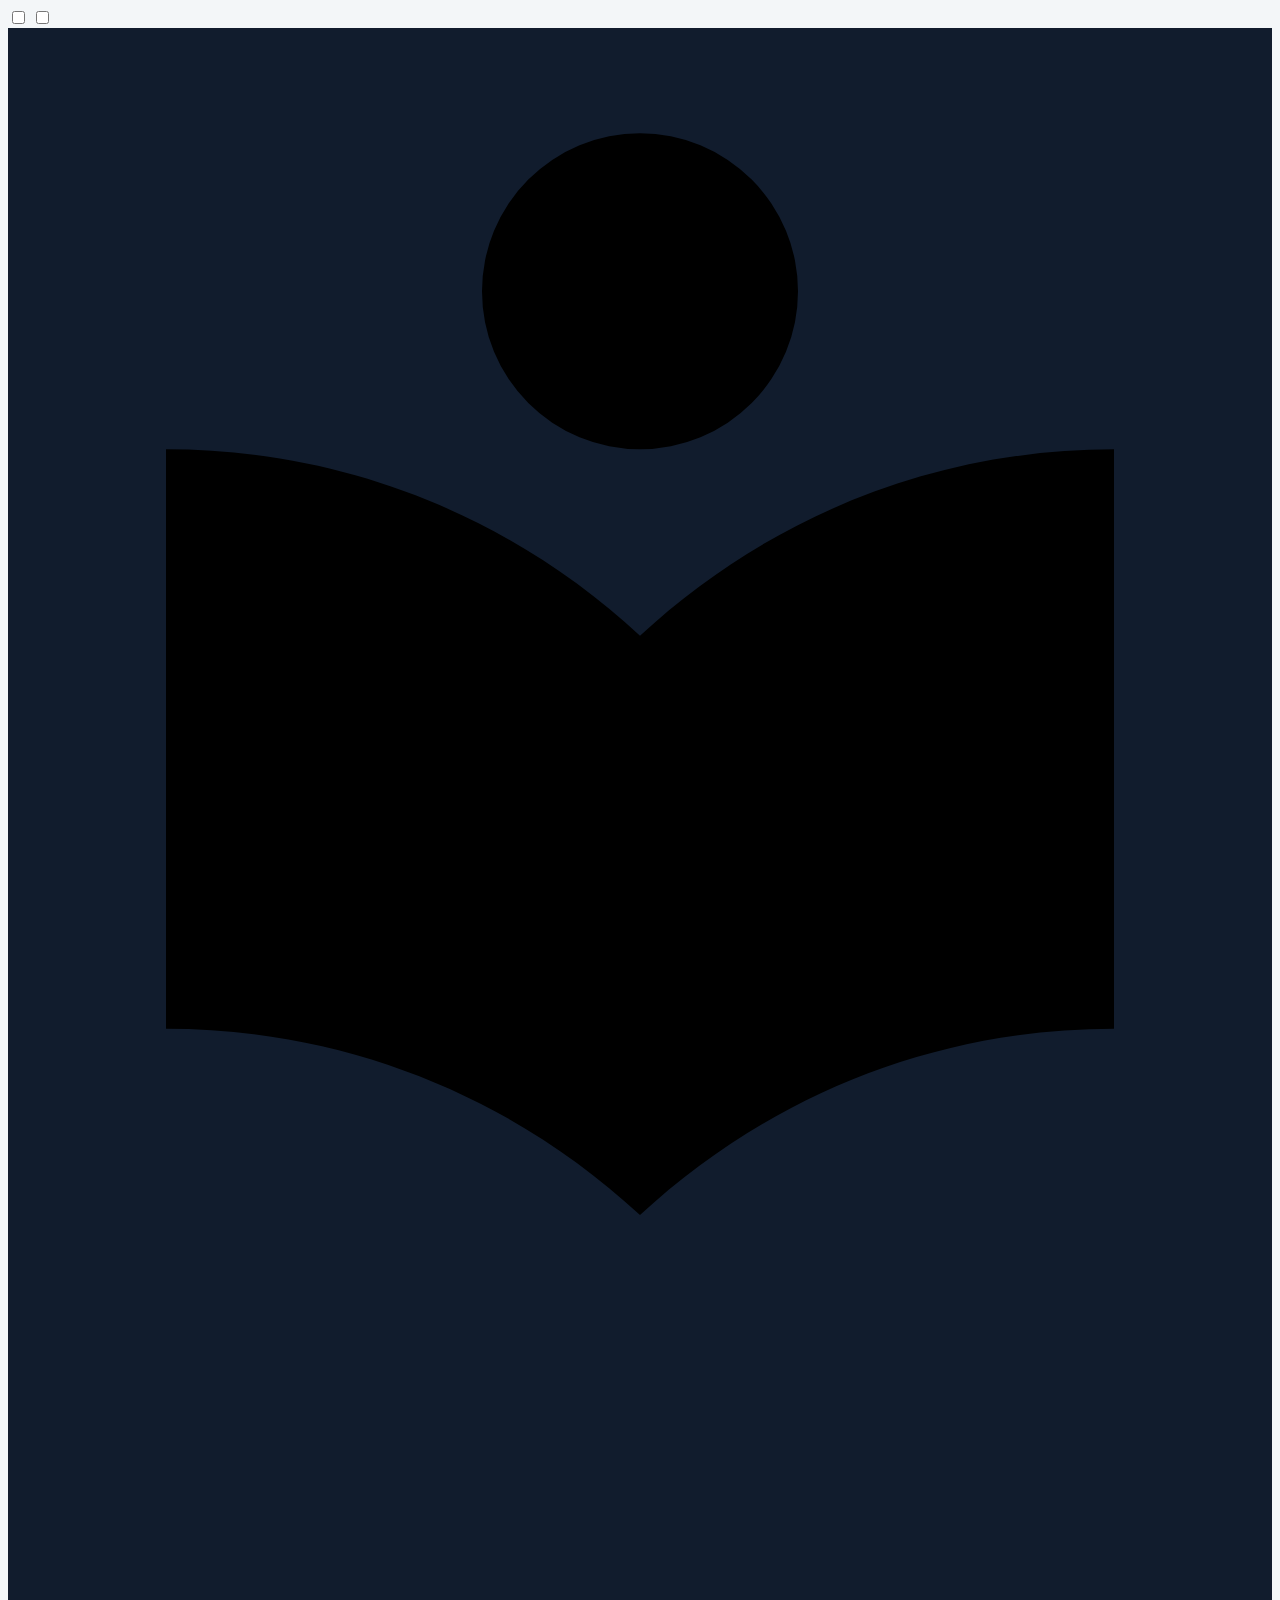
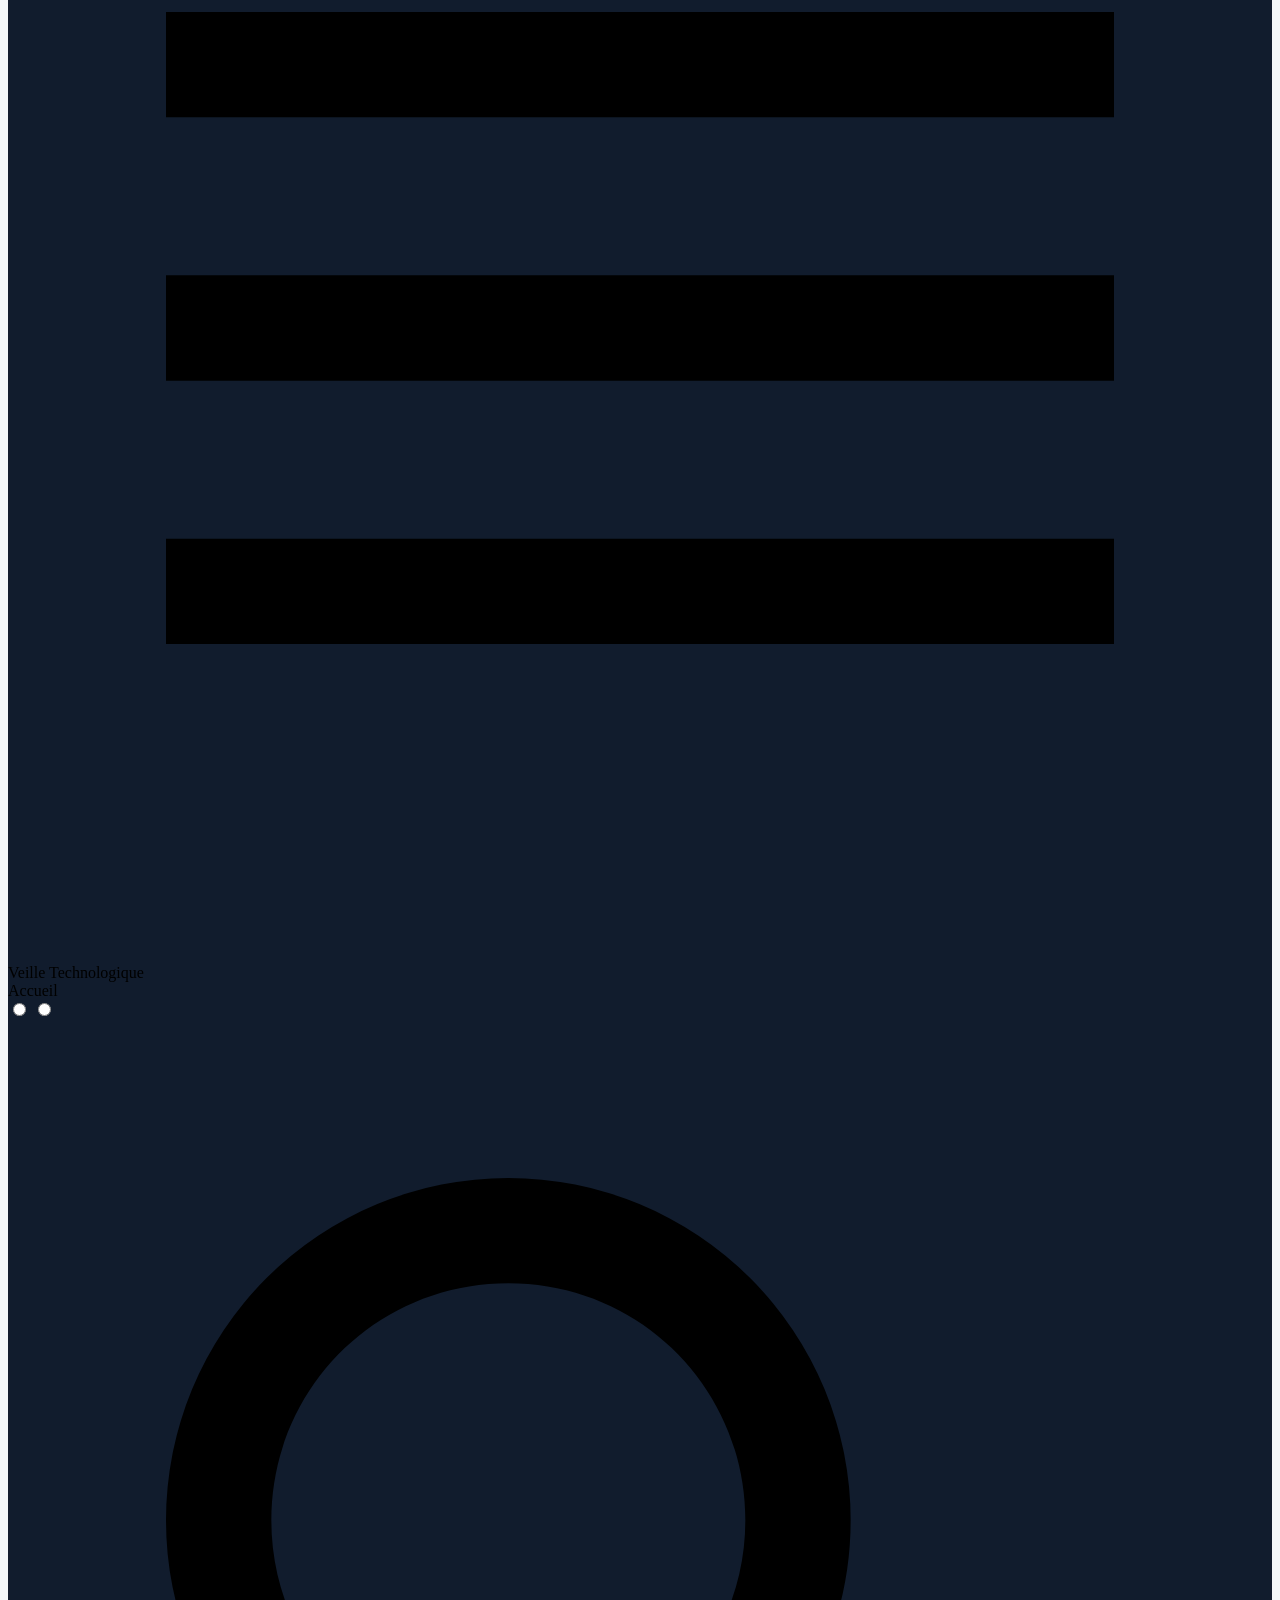
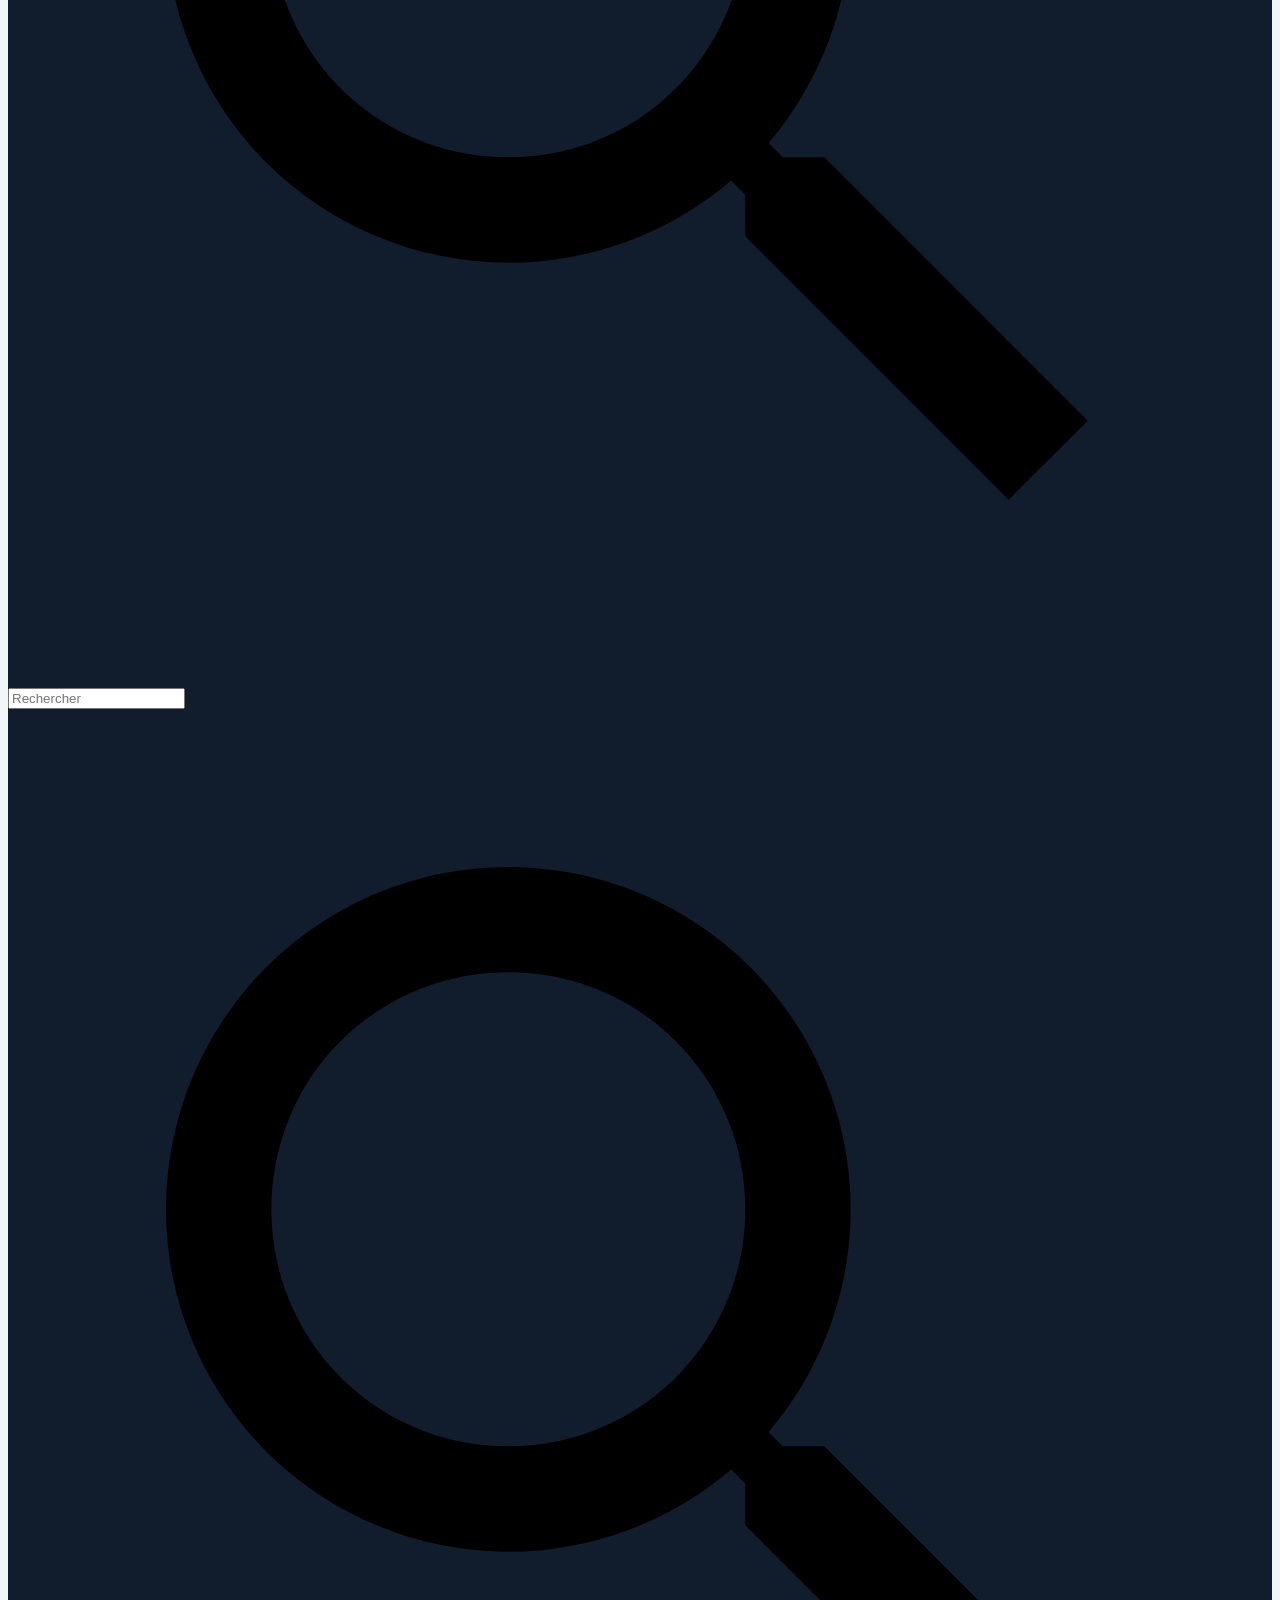
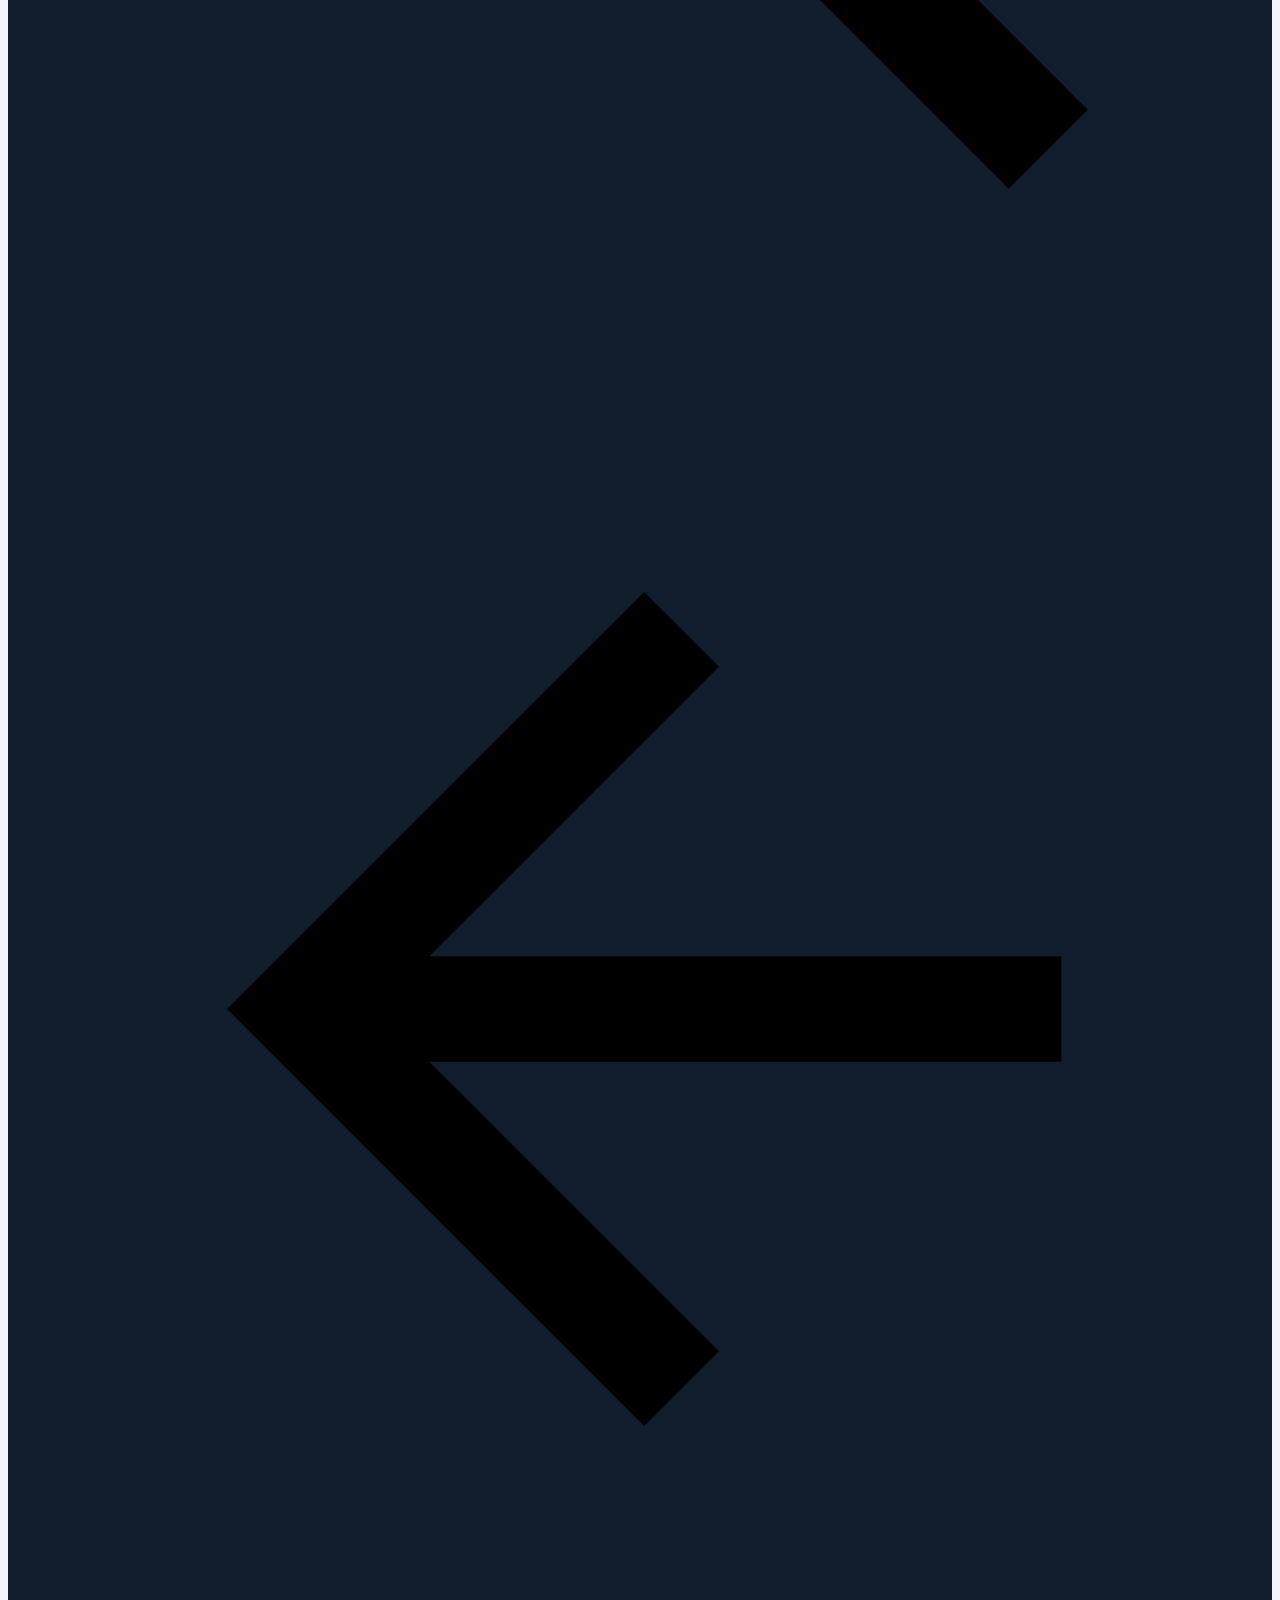
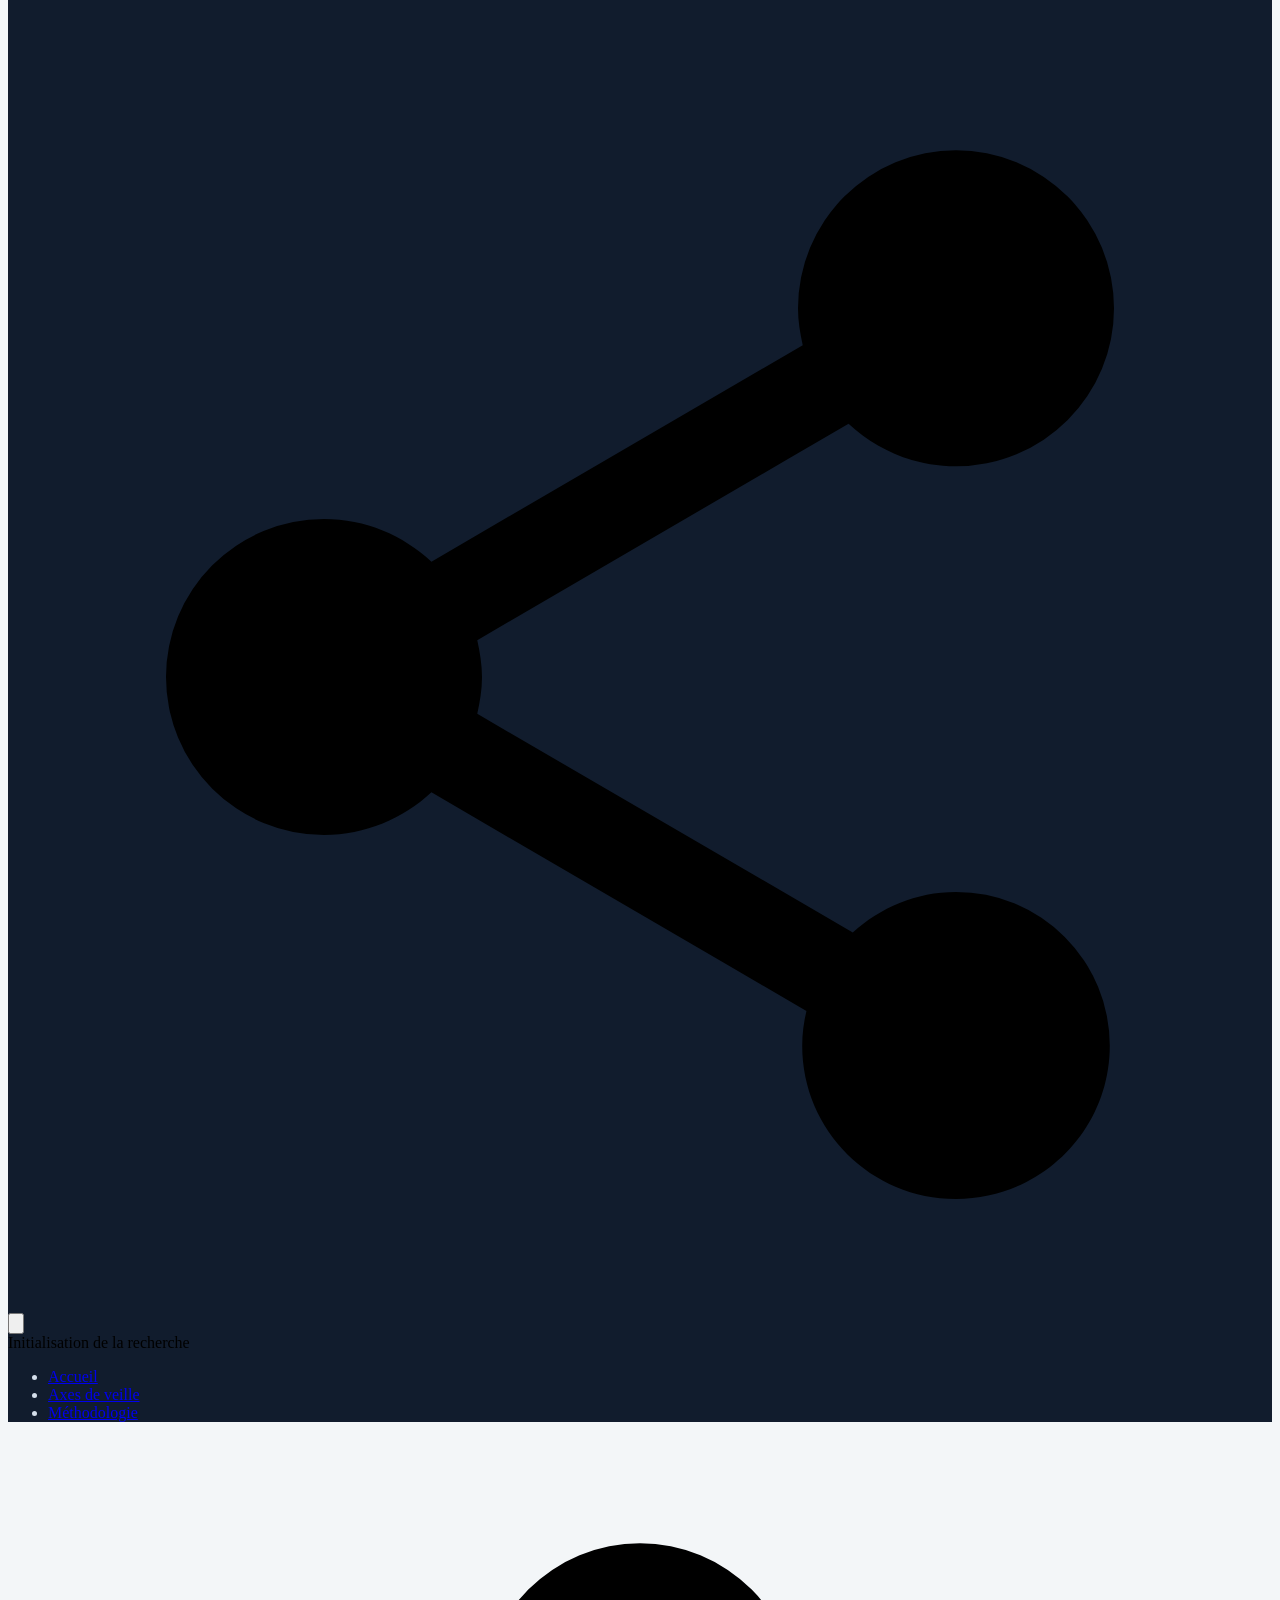
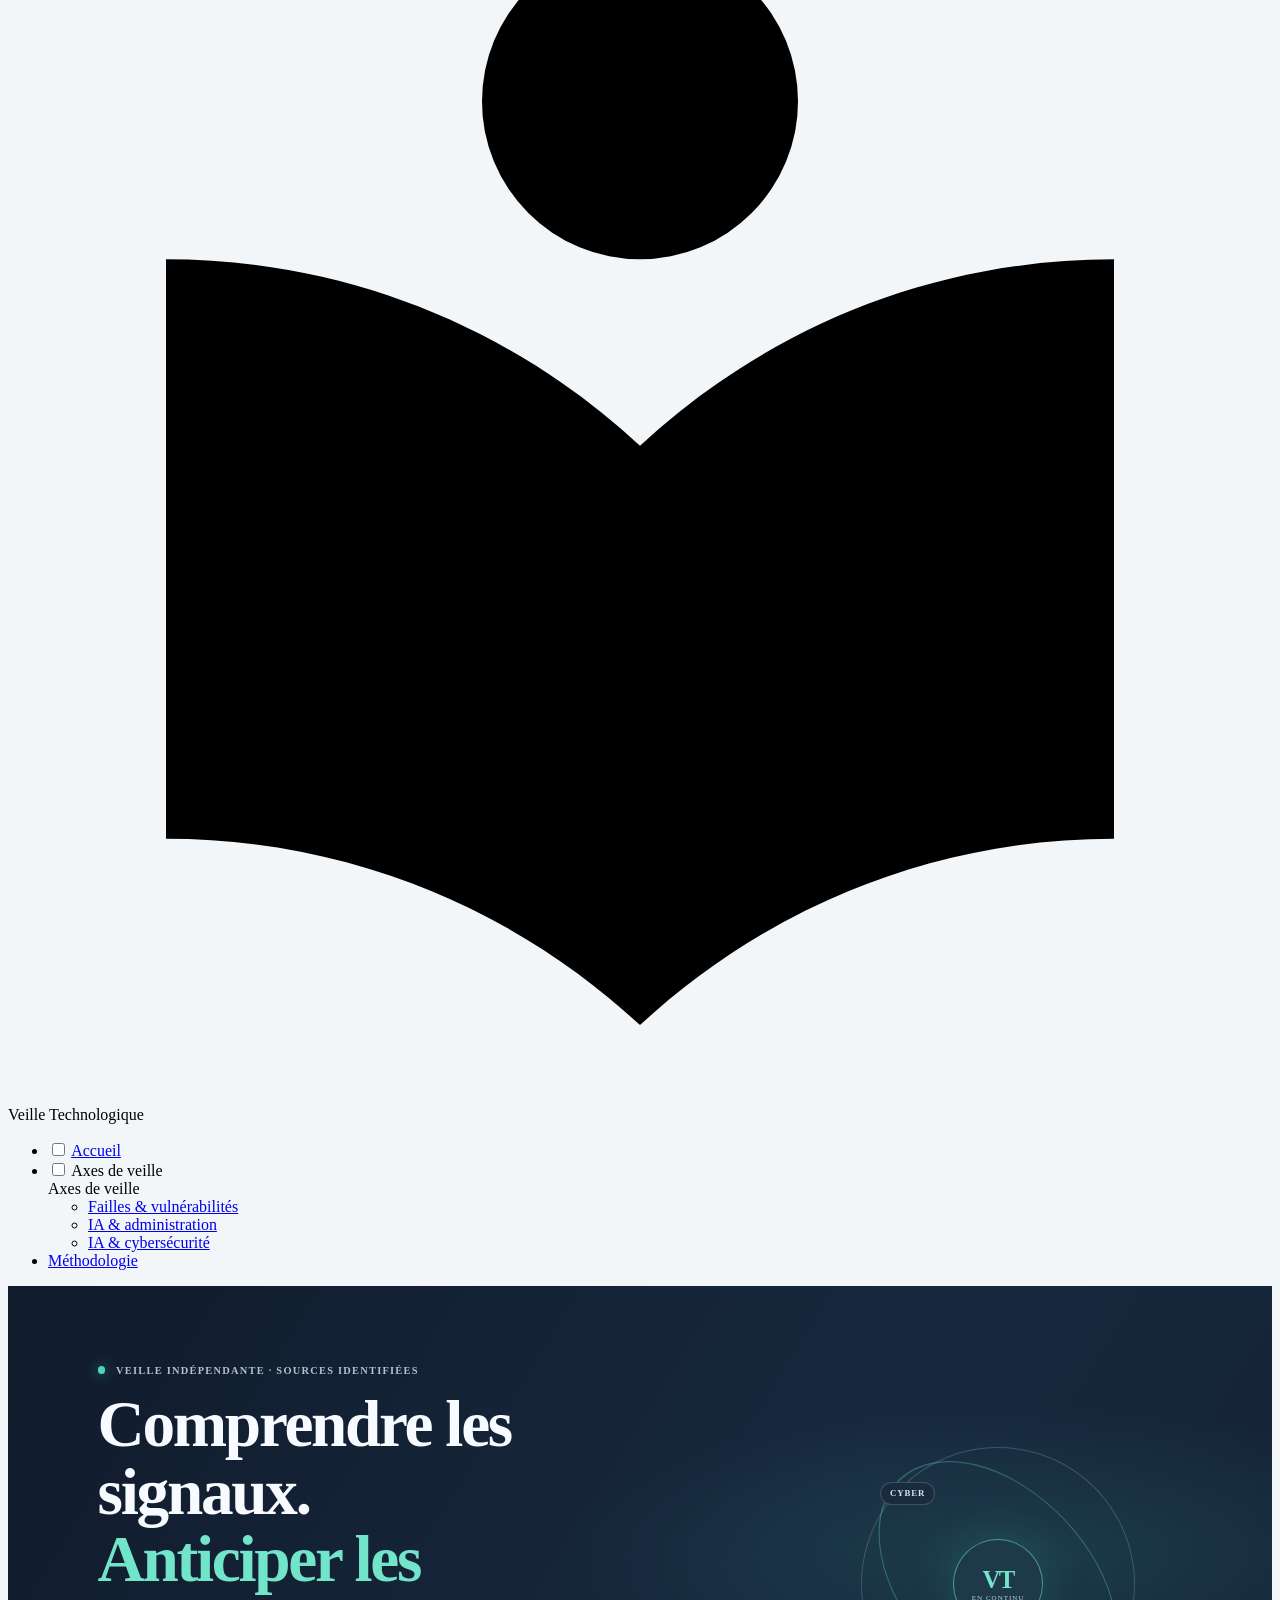
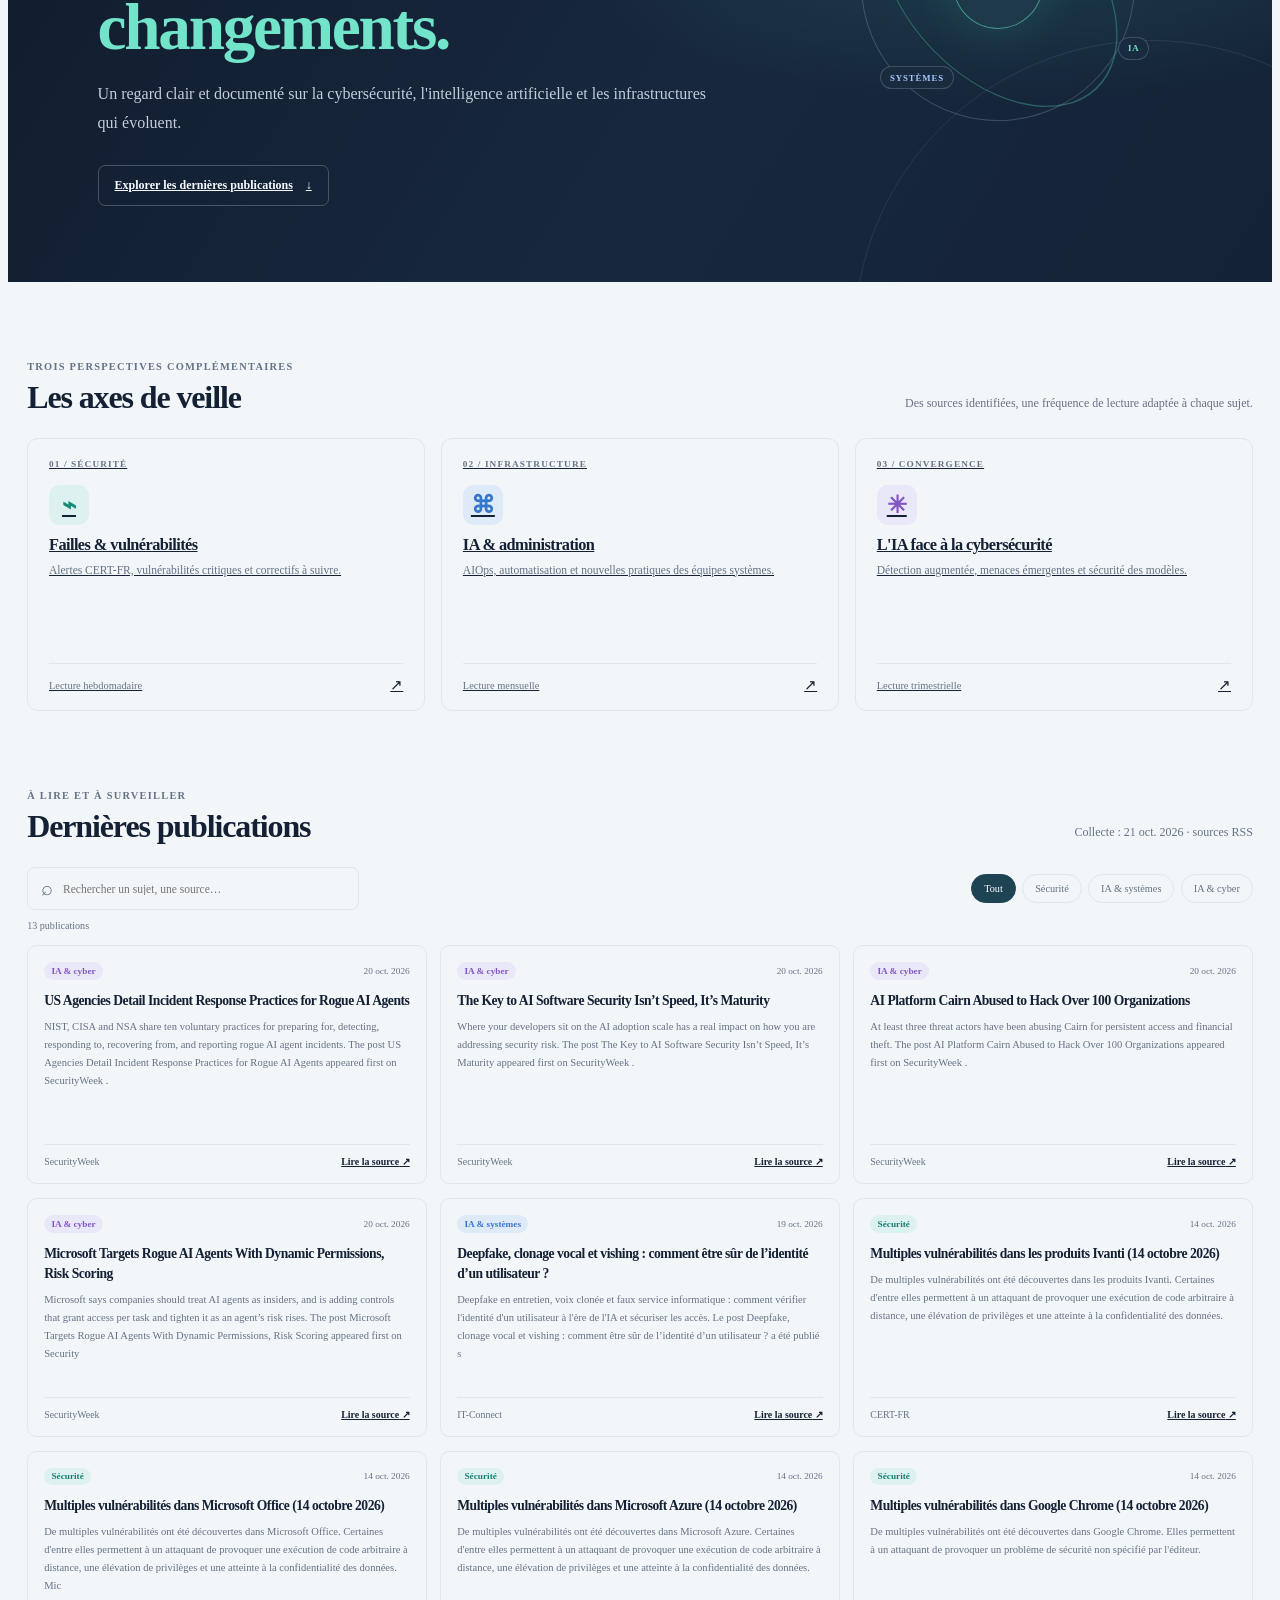
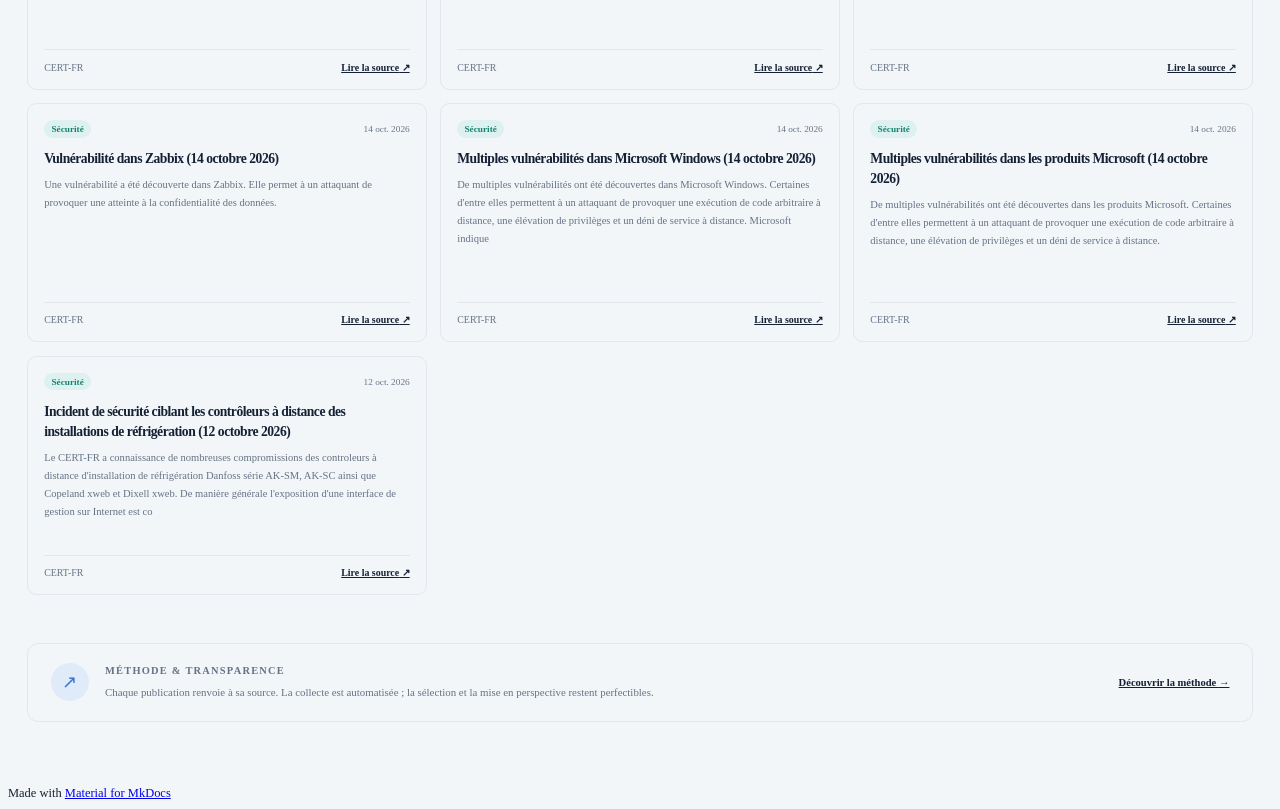
==== commit 04861f14: "Deployed ca32021 with MkDocs version: 1.6.1" ====
--- a/index.html
+++ b/index.html
@@ -6,15 +6,17 @@
       <meta charset="utf-8">
       <meta name="viewport" content="width=device-width,initial-scale=1">
       
-        <meta name="description" content="Documentation et suivi de ma veille technologique informatique">
-      
-      
-        <meta name="author" content="Ton Nom">
-      
-      
-      
-      
-        <link rel="next" href="a-propos/">
+        <meta name="description" content="Veille indépendante sur la cybersécurité, l'IA et l'administration des systèmes.">
+      
+      
+        <meta name="author" content="Jules Cochemé">
+      
+      
+        <link rel="canonical" href="https://jules-cocheme1.github.io/veille-technologique/">
+      
+      
+      
+        <link rel="next" href="axe1-securite/">
       
       
         
@@ -51,6 +53,8 @@
       
     
     
+      <link rel="stylesheet" href="assets/app.css">
+    
     <script>__md_scope=new URL(".",location),__md_hash=e=>[...e].reduce(((e,_)=>(e<<5)-e+_.charCodeAt(0)),0),__md_get=(e,_=localStorage,t=__md_scope)=>JSON.parse(_.getItem(t.pathname+"."+e)),__md_set=(e,_,t=localStorage,a=__md_scope)=>{try{t.setItem(a.pathname+"."+e,JSON.stringify(_))}catch(e){}}</script>
     
       
@@ -67,18 +71,13 @@
     
     
     
-    <body dir="ltr" data-md-color-scheme="default" data-md-color-primary="indigo" data-md-color-accent="indigo">
+    <body dir="ltr" data-md-color-scheme="default" data-md-color-primary="blue-grey" data-md-color-accent="cyan">
   
     
     <input class="md-toggle" data-md-toggle="drawer" type="checkbox" id="__drawer" autocomplete="off">
     <input class="md-toggle" data-md-toggle="search" type="checkbox" id="__search" autocomplete="off">
     <label class="md-overlay" for="__drawer"></label>
     <div data-md-component="skip">
-      
-        
-        <a href="#bienvenue-sur-ma-veille-technologique" class="md-skip">
-          Aller au contenu
-        </a>
       
     </div>
     <div data-md-component="announce">
@@ -112,7 +111,7 @@
         <div class="md-header__topic" data-md-component="header-topic">
           <span class="md-ellipsis">
             
-              🚀 Bienvenue sur ma Veille Technologique
+              Accueil
             
           </span>
         </div>
@@ -125,7 +124,7 @@
     
     
     
-    <input class="md-option" data-md-color-media="" data-md-color-scheme="default" data-md-color-primary="indigo" data-md-color-accent="indigo"  aria-label="Passer au mode sombre"  type="radio" name="__palette" id="__palette_0">
+    <input class="md-option" data-md-color-media="" data-md-color-scheme="default" data-md-color-primary="blue-grey" data-md-color-accent="cyan"  aria-label="Passer au mode sombre"  type="radio" name="__palette" id="__palette_0">
     
       <label class="md-header__button md-icon" title="Passer au mode sombre" for="__palette_1" hidden>
         <svg xmlns="http://www.w3.org/2000/svg" viewBox="0 0 24 24"><path d="M12 8a4 4 0 0 0-4 4 4 4 0 0 0 4 4 4 4 0 0 0 4-4 4 4 0 0 0-4-4m0 10a6 6 0 0 1-6-6 6 6 0 0 1 6-6 6 6 0 0 1 6 6 6 6 0 0 1-6 6m8-9.31V4h-4.69L12 .69 8.69 4H4v4.69L.69 12 4 15.31V20h4.69L12 23.31 15.31 20H20v-4.69L23.31 12z"/></svg>
@@ -135,7 +134,7 @@
     
     
     
-    <input class="md-option" data-md-color-media="" data-md-color-scheme="slate" data-md-color-primary="indigo" data-md-color-accent="indigo"  aria-label="Passer au mode clair"  type="radio" name="__palette" id="__palette_1">
+    <input class="md-option" data-md-color-media="" data-md-color-scheme="slate" data-md-color-primary="blue-grey" data-md-color-accent="cyan"  aria-label="Passer au mode clair"  type="radio" name="__palette" id="__palette_1">
     
       <label class="md-header__button md-icon" title="Passer au mode clair" for="__palette_0" hidden>
         <svg xmlns="http://www.w3.org/2000/svg" viewBox="0 0 24 24"><path d="M12 18c-.89 0-1.74-.2-2.5-.55C11.56 16.5 13 14.42 13 12s-1.44-4.5-3.5-5.45C10.26 6.2 11.11 6 12 6a6 6 0 0 1 6 6 6 6 0 0 1-6 6m8-9.31V4h-4.69L12 .69 8.69 4H4v4.69L.69 12 4 15.31V20h4.69L12 23.31 15.31 20H20v-4.69L23.31 12z"/></svg>
@@ -220,10 +219,30 @@
   
     
   
-  🚀 Bienvenue sur ma Veille Technologique
+  Accueil
 
       </a>
     </li>
+  
+
+      
+        
+  
+  
+  
+  
+    
+    
+      <li class="md-tabs__item">
+        <a href="axe1-securite/" class="md-tabs__link">
+          
+  
+  
+  Axes de veille
+
+        </a>
+      </li>
+    
   
 
       
@@ -239,64 +258,7 @@
   
     
   
-  ⚙️ Fonctionnement du Portail de Veille
-
-      </a>
-    </li>
-  
-
-      
-        
-  
-  
-  
-  
-    <li class="md-tabs__item">
-      <a href="axe1-securite/" class="md-tabs__link">
-        
-  
-  
-    
-  
-  Axe 1 : Failles de sécurité &amp; Vulnérabilités
-
-      </a>
-    </li>
-  
-
-      
-        
-  
-  
-  
-  
-    <li class="md-tabs__item">
-      <a href="axe2-ia-admin/" class="md-tabs__link">
-        
-  
-  
-    
-  
-  Axe 2 : L'IA dans l'administration systèmes et réseaux
-
-      </a>
-    </li>
-  
-
-      
-        
-  
-  
-  
-  
-    <li class="md-tabs__item">
-      <a href="axe3-ia-cyber/" class="md-tabs__link">
-        
-  
-  
-    
-  
-  Axe 3 : IA &amp; Cybersécurité
+  Méthodologie
 
       </a>
     </li>
@@ -355,17 +317,15 @@
       <input class="md-nav__toggle md-toggle" type="checkbox" id="__toc">
       
       
-        
-      
-      
-        <label class="md-nav__link md-nav__link--active" for="__toc">
-          
+      
+      <a href="." class="md-nav__link md-nav__link--active">
+        
   
   
   <span class="md-ellipsis">
     
   
-    🚀 Bienvenue sur ma Veille Technologique
+    Accueil
   
 
     
@@ -373,17 +333,43 @@
   
   
 
-          <span class="md-nav__icon md-icon"></span>
-        </label>
-      
-      <a href="." class="md-nav__link md-nav__link--active">
-        
+      </a>
+      
+    </li>
+  
+
+    
+      
+      
+  
+  
+  
+  
+    
+    
+    
+    
+      
+      
+        
+      
+    
+    
+    <li class="md-nav__item md-nav__item--nested">
+      
+        
+        
+        <input class="md-nav__toggle md-toggle " type="checkbox" id="__nav_2" >
+        
+          
+          <label class="md-nav__link" for="__nav_2" id="__nav_2_label" tabindex="0">
+            
   
   
   <span class="md-ellipsis">
     
   
-    🚀 Bienvenue sur ma Veille Technologique
+    Axes de veille
   
 
     
@@ -391,37 +377,106 @@
   
   
 
+            <span class="md-nav__icon md-icon"></span>
+          </label>
+        
+        <nav class="md-nav" data-md-level="1" aria-labelledby="__nav_2_label" aria-expanded="false">
+          <label class="md-nav__title" for="__nav_2">
+            <span class="md-nav__icon md-icon"></span>
+            
+  
+    Axes de veille
+  
+
+          </label>
+          <ul class="md-nav__list" data-md-scrollfix>
+            
+              
+                
+  
+  
+  
+  
+    <li class="md-nav__item">
+      <a href="axe1-securite/" class="md-nav__link">
+        
+  
+  
+  <span class="md-ellipsis">
+    
+  
+    Failles & vulnérabilités
+  
+
+    
+  </span>
+  
+  
+
       </a>
-      
-        
-
-<nav class="md-nav md-nav--secondary" aria-label="Table des matières">
-  
-  
-  
-    
-  
-  
-    <label class="md-nav__title" for="__toc">
-      <span class="md-nav__icon md-icon"></span>
-      Table des matières
-    </label>
-    <ul class="md-nav__list" data-md-component="toc" data-md-scrollfix>
-      
-        <li class="md-nav__item">
-  <a href="#axes-de-recherche" class="md-nav__link">
-    <span class="md-ellipsis">
-      
-        📌 Axes de recherche
-      
-    </span>
-  </a>
-  
-</li>
-      
-    </ul>
-  
-</nav>
+    </li>
+  
+
+              
+            
+              
+                
+  
+  
+  
+  
+    <li class="md-nav__item">
+      <a href="axe2-ia-admin/" class="md-nav__link">
+        
+  
+  
+  <span class="md-ellipsis">
+    
+  
+    IA & administration
+  
+
+    
+  </span>
+  
+  
+
+      </a>
+    </li>
+  
+
+              
+            
+              
+                
+  
+  
+  
+  
+    <li class="md-nav__item">
+      <a href="axe3-ia-cyber/" class="md-nav__link">
+        
+  
+  
+  <span class="md-ellipsis">
+    
+  
+    IA & cybersécurité
+  
+
+    
+  </span>
+  
+  
+
+      </a>
+    </li>
+  
+
+              
+            
+          </ul>
+        </nav>
       
     </li>
   
@@ -441,88 +496,7 @@
   <span class="md-ellipsis">
     
   
-    ⚙️ Fonctionnement du Portail de Veille
-  
-
-    
-  </span>
-  
-  
-
-      </a>
-    </li>
-  
-
-    
-      
-      
-  
-  
-  
-  
-    <li class="md-nav__item">
-      <a href="axe1-securite/" class="md-nav__link">
-        
-  
-  
-  <span class="md-ellipsis">
-    
-  
-    Axe 1 : Failles de sécurité &amp; Vulnérabilités
-  
-
-    
-  </span>
-  
-  
-
-      </a>
-    </li>
-  
-
-    
-      
-      
-  
-  
-  
-  
-    <li class="md-nav__item">
-      <a href="axe2-ia-admin/" class="md-nav__link">
-        
-  
-  
-  <span class="md-ellipsis">
-    
-  
-    Axe 2 : L'IA dans l'administration systèmes et réseaux
-  
-
-    
-  </span>
-  
-  
-
-      </a>
-    </li>
-  
-
-    
-      
-      
-  
-  
-  
-  
-    <li class="md-nav__item">
-      <a href="axe3-ia-cyber/" class="md-nav__link">
-        
-  
-  
-  <span class="md-ellipsis">
-    
-  
-    Axe 3 : IA &amp; Cybersécurité
+    Méthodologie
   
 
     
@@ -552,27 +526,6 @@
   
   
   
-    
-  
-  
-    <label class="md-nav__title" for="__toc">
-      <span class="md-nav__icon md-icon"></span>
-      Table des matières
-    </label>
-    <ul class="md-nav__list" data-md-component="toc" data-md-scrollfix>
-      
-        <li class="md-nav__item">
-  <a href="#axes-de-recherche" class="md-nav__link">
-    <span class="md-ellipsis">
-      
-        📌 Axes de recherche
-      
-    </span>
-  </a>
-  
-</li>
-      
-    </ul>
   
 </nav>
                   </div>
@@ -589,43 +542,93 @@
 
 
 
-<h1 id="bienvenue-sur-ma-veille-technologique">🚀 Bienvenue sur ma Veille Technologique</h1>
-<p>Bienvenue sur le portail de ma veille informatique. Ce site regroupe et synthétise automatiquement les actualités et tendances du secteur sur trois axes clés.</p>
-<hr />
-<h2 id="axes-de-recherche">📌 Axes de recherche</h2>
-<div class="grid cards" markdown>
-
--   :material-shield-alert:{ .lg .middle } **Axe 1 : Failles & Vulnérabilités**
-
-    ---
-
-    Suivi des bulletins d'alerte du CERT-FR, vulnérabilités critiques et correctifs de sécurité.
-
-    [:octicons-arrow-right-24: Consulter la veille](axe1-securite.md)
-
--   :material-robot:{ .lg .middle } **Axe 2 : IA & Admin System/Réseaux**
-
-    ---
-
-    Impact de l'Intelligence Artificielle sur l'automatisation des infrastructures et la gestion système.
-
-    [:octicons-arrow-right-24: Consulter la veille](axe2-ia-admin.md)
-
--   :material-security:{ .lg .middle } **Axe 3 : IA & Cybersécurité**
-
-    ---
-
-    Détection avancée des menaces, sécurisation des modèles d'IA et cyberdéfense automatisée.
-
-    [:octicons-arrow-right-24: Consulter la veille](axe3-ia-cyber.md)
-
+<div class="veille-hero">
+  <div class="veille-hero__copy">
+    <p class="eyebrow"><span class="status-dot"></span> Veille indépendante · sources identifiées</p>
+    <h1>Comprendre les signaux.<br><span>Anticiper les changements.</span></h1>
+    <p class="veille-hero__intro">Un regard clair et documenté sur la cybersécurité, l'intelligence artificielle et les infrastructures qui évoluent.</p>
+    <a class="hero-link" href="#dernieres-publications">Explorer les dernières publications <span aria-hidden="true">↓</span></a>
+  </div>
+  <div class="veille-hero__panel" aria-label="Les trois axes de veille">
+    <div class="orbit orbit--outer"></div>
+    <div class="orbit orbit--inner"></div>
+    <div class="hero-core"><span>VT</span><small>EN CONTINU</small></div>
+    <span class="orbit-label orbit-label--one">CYBER</span>
+    <span class="orbit-label orbit-label--two">IA</span>
+    <span class="orbit-label orbit-label--three">SYSTÈMES</span>
+  </div>
 </div>
 
-<hr />
-<div class="admonition info">
-<p class="admonition-title">Automatisation du site</p>
-<p>Les pages d'actualités de ce site sont mises à jour régulièrement grâce à des scripts Python combinés à GitHub Actions.</p>
-</div>
+<section class="section-block" aria-labelledby="axes-title">
+  <div class="section-heading">
+    <div>
+      <p class="eyebrow">Trois perspectives complémentaires</p>
+      <h2 id="axes-title">Les axes de veille</h2>
+    </div>
+    <p>Des sources identifiées, une fréquence de lecture adaptée à chaque sujet.</p>
+  </div>
+  <div class="axis-grid">
+    <a class="axis-card axis-card--security" href="axe1-securite/">
+      <span class="axis-number">01 / SÉCURITÉ</span>
+      <span class="axis-icon" aria-hidden="true">⌁</span>
+      <h3>Failles & vulnérabilités</h3>
+      <p>Alertes CERT-FR, vulnérabilités critiques et correctifs à suivre.</p>
+      <span class="axis-footer"><span>Lecture hebdomadaire</span><span aria-hidden="true">↗</span></span>
+    </a>
+    <a class="axis-card axis-card--systems" href="axe2-ia-admin/">
+      <span class="axis-number">02 / INFRASTRUCTURE</span>
+      <span class="axis-icon" aria-hidden="true">⌘</span>
+      <h3>IA & administration</h3>
+      <p>AIOps, automatisation et nouvelles pratiques des équipes systèmes.</p>
+      <span class="axis-footer"><span>Lecture mensuelle</span><span aria-hidden="true">↗</span></span>
+    </a>
+    <a class="axis-card axis-card--ai" href="axe3-ia-cyber/">
+      <span class="axis-number">03 / CONVERGENCE</span>
+      <span class="axis-icon" aria-hidden="true">✳</span>
+      <h3>L'IA face à la cybersécurité</h3>
+      <p>Détection augmentée, menaces émergentes et sécurité des modèles.</p>
+      <span class="axis-footer"><span>Lecture trimestrielle</span><span aria-hidden="true">↗</span></span>
+    </a>
+  </div>
+</section>
+
+<section class="section-block publications" id="dernieres-publications" aria-labelledby="publications-title" data-veille>
+  <div class="section-heading">
+    <div>
+      <p class="eyebrow">À lire et à surveiller</p>
+      <h2 id="publications-title">Dernières publications</h2>
+    </div>
+    <p id="collection-status" class="collection-status" role="status">Chargement des publications…</p>
+  </div>
+  <div class="publication-tools">
+    <label class="search-field">
+      <span class="search-icon" aria-hidden="true">⌕</span>
+      <span class="visually-hidden">Rechercher dans les publications</span>
+      <input id="veille-search" type="search" placeholder="Rechercher un sujet, une source…" autocomplete="off">
+    </label>
+    <div class="filter-list" role="group" aria-label="Filtrer par axe">
+      <button class="filter-button is-active" type="button" data-axis="all" aria-pressed="true">Tout</button>
+      <button class="filter-button" type="button" data-axis="security" aria-pressed="false">Sécurité</button>
+      <button class="filter-button" type="button" data-axis="systems" aria-pressed="false">IA & systèmes</button>
+      <button class="filter-button" type="button" data-axis="ai-cyber" aria-pressed="false">IA & cyber</button>
+    </div>
+  </div>
+  <p class="result-count" id="result-count" aria-live="polite"></p>
+  <div class="article-grid" id="article-grid" aria-live="polite"></div>
+</section>
+
+<section class="method-strip">
+  <span class="method-strip__icon" aria-hidden="true">↗</span>
+  <div>
+    <p class="eyebrow">Méthode & transparence</p>
+    <p>Chaque publication renvoie à sa source. La collecte est automatisée ; la sélection et la mise en perspective restent perfectibles.</p>
+  </div>
+  <a href="a-propos/">Découvrir la méthode <span aria-hidden="true">→</span></a>
+</section>
+
+<noscript>
+  <p class="noscript-message">Activez JavaScript pour rechercher et filtrer les publications. Les pages des trois axes restent accessibles depuis la navigation.</p>
+</noscript>
 
 
 
@@ -681,10 +684,12 @@
     
       
       
-      <script id="__config" type="application/json">{"annotate": null, "base": ".", "features": ["navigation.tabs", "navigation.tabs.sticky", "navigation.sections", "navigation.top", "navigation.instant", "navigation.tracking", "search.suggest", "search.highlight", "search.share", "content.action.edit", "content.code.copy"], "search": "assets/javascripts/workers/search.2c215733.min.js", "tags": null, "translations": {"clipboard.copied": "Copi\u00e9 dans le presse-papier", "clipboard.copy": "Copier dans le presse-papier", "search.result.more.one": "1 de plus sur cette page", "search.result.more.other": "# de plus sur cette page", "search.result.none": "Aucun document trouv\u00e9", "search.result.one": "1 document trouv\u00e9", "search.result.other": "# documents trouv\u00e9s", "search.result.placeholder": "Taper pour d\u00e9marrer la recherche", "search.result.term.missing": "Non trouv\u00e9", "select.version": "S\u00e9lectionner la version"}, "version": null}</script>
+      <script id="__config" type="application/json">{"annotate": null, "base": ".", "features": ["navigation.tabs", "navigation.tabs.sticky", "navigation.sections", "navigation.top", "navigation.instant", "navigation.tracking", "search.suggest", "search.highlight", "search.share"], "search": "assets/javascripts/workers/search.2c215733.min.js", "tags": null, "translations": {"clipboard.copied": "Copi\u00e9 dans le presse-papier", "clipboard.copy": "Copier dans le presse-papier", "search.result.more.one": "1 de plus sur cette page", "search.result.more.other": "# de plus sur cette page", "search.result.none": "Aucun document trouv\u00e9", "search.result.one": "1 document trouv\u00e9", "search.result.other": "# documents trouv\u00e9s", "search.result.placeholder": "Taper pour d\u00e9marrer la recherche", "search.result.term.missing": "Non trouv\u00e9", "select.version": "S\u00e9lectionner la version"}, "version": null}</script>
     
     
       <script src="assets/javascripts/bundle.d7400e89.min.js"></script>
+      
+        <script src="assets/app.js"></script>
       
     
   </body>
--- a/assets/app.css
+++ b/assets/app.css
@@ -0,0 +1,684 @@
+:root {
+  --md-primary-fg-color: #111c2d;
+  --md-primary-fg-color--light: #1b2d45;
+  --md-primary-fg-color--dark: #0b1220;
+  --md-accent-fg-color: #4ee1c1;
+  --page-bg: #f3f6f8;
+  --ink: #142034;
+  --muted: #657286;
+  --line: #e1e7ec;
+  --mint: #49d7b5;
+  --blue: #6da8ff;
+  --violet: #b69aff;
+}
+
+[data-md-color-scheme="slate"] {
+  --page-bg: #0e1521;
+  --ink: #edf3f8;
+  --muted: #a0adbc;
+  --line: #283546;
+}
+
+body,
+.md-main {
+  background: var(--page-bg);
+}
+
+.md-header,
+.md-tabs {
+  background: #111c2d;
+}
+
+.md-header {
+  box-shadow: none;
+}
+
+.md-tabs {
+  color: #d4deea;
+}
+
+.md-main__inner {
+  max-width: 1440px;
+  margin-top: 0;
+}
+
+.md-content {
+  max-width: none;
+}
+
+.md-content__inner {
+  margin: 0;
+  padding: 0 1.2rem 3rem;
+}
+
+.md-typeset {
+  color: var(--ink);
+  font-size: 0.78rem;
+}
+
+.md-typeset h1,
+.md-typeset h2,
+.md-typeset h3 {
+  color: var(--ink);
+  font-weight: 650;
+  letter-spacing: -0.035em;
+}
+
+.md-typeset .veille-hero h1 {
+  max-width: 15ch;
+  margin: 0.5rem 0 1.1rem;
+  color: #f7fbff;
+  font-size: clamp(2.35rem, 5.1vw, 4.5rem);
+  line-height: 1.04;
+}
+
+.veille-hero {
+  position: relative;
+  display: grid;
+  grid-template-columns: minmax(0, 1.3fr) minmax(260px, 0.7fr);
+  align-items: center;
+  gap: 2rem;
+  min-height: 390px;
+  overflow: hidden;
+  margin: 0 -1.2rem;
+  padding: clamp(2rem, 6vw, 5.5rem) clamp(1.4rem, 7vw, 7rem);
+  color: #f7fbff;
+  background:
+    radial-gradient(ellipse at 80% 45%, rgb(71 211 181 / 13%), transparent 32%),
+    linear-gradient(122deg, #111c2d 4%, #17283e 58%, #142235 100%);
+}
+
+.veille-hero::after {
+  position: absolute;
+  right: -11rem;
+  bottom: -22rem;
+  width: 37rem;
+  height: 37rem;
+  border: 1px solid rgb(179 200 226 / 11%);
+  border-radius: 50%;
+  content: "";
+}
+
+.veille-hero__copy,
+.veille-hero__panel {
+  position: relative;
+  z-index: 1;
+}
+
+.eyebrow {
+  margin: 0 0 0.7rem;
+  color: var(--muted);
+  font-size: 0.65rem;
+  font-weight: 700;
+  letter-spacing: 0.12em;
+  line-height: 1.6;
+  text-transform: uppercase;
+}
+
+.veille-hero .eyebrow {
+  color: #b4c1d0;
+}
+
+.status-dot {
+  display: inline-block;
+  width: 0.48rem;
+  height: 0.48rem;
+  margin-right: 0.45rem;
+  border-radius: 50%;
+  background: var(--mint);
+  box-shadow: 0 0 14px rgb(73 215 181 / 65%);
+}
+
+.md-typeset .veille-hero h1 span {
+  color: #71e4c9;
+}
+
+.veille-hero__intro {
+  max-width: 39rem;
+  margin: 0;
+  color: #c2cedb;
+  font-size: 1rem;
+  line-height: 1.8;
+}
+
+.hero-link {
+  display: inline-flex;
+  align-items: center;
+  gap: 0.8rem;
+  margin-top: 1.7rem;
+  padding: 0.75rem 1rem;
+  border: 1px solid rgb(219 232 244 / 25%);
+  border-radius: 0.45rem;
+  color: #f7fbff;
+  font-size: 0.75rem;
+  font-weight: 600;
+  transition: background 160ms ease, border-color 160ms ease;
+}
+
+.hero-link:hover {
+  border-color: var(--mint);
+  background: rgb(255 255 255 / 6%);
+  color: #fff;
+}
+
+.veille-hero__panel {
+  display: grid;
+  min-height: 270px;
+  place-items: center;
+}
+
+.orbit {
+  position: absolute;
+  border: 1px solid rgb(197 218 235 / 22%);
+  border-radius: 50%;
+  transform: rotate(-28deg);
+}
+
+.orbit--outer {
+  width: 17rem;
+  height: 17rem;
+}
+
+.orbit--inner {
+  width: 11.5rem;
+  height: 11.5rem;
+  border-color: rgb(91 221 190 / 32%);
+  transform: rotate(47deg) scaleX(1.55);
+}
+
+.hero-core {
+  display: grid;
+  width: 5.5rem;
+  height: 5.5rem;
+  align-content: center;
+  justify-items: center;
+  border: 1px solid rgb(98 226 195 / 55%);
+  border-radius: 50%;
+  background: rgb(31 59 74 / 88%);
+  box-shadow: 0 0 50px rgb(73 215 181 / 16%);
+}
+
+.hero-core span {
+  color: #73e5cb;
+  font-size: 1.55rem;
+  font-weight: 750;
+  letter-spacing: -0.06em;
+}
+
+.hero-core small {
+  color: #b9d4d5;
+  font-size: 0.44rem;
+  letter-spacing: 0.14em;
+}
+
+.orbit-label {
+  position: absolute;
+  padding: 0.35rem 0.55rem;
+  border: 1px solid rgb(191 210 228 / 22%);
+  border-radius: 2rem;
+  background: #192b3e;
+  color: #d9e5ee;
+  font-size: 0.55rem;
+  font-weight: 700;
+  letter-spacing: 0.1em;
+}
+
+.orbit-label--one {
+  top: 12%;
+  left: 18%;
+}
+
+.orbit-label--two {
+  right: 9%;
+  bottom: 22%;
+  color: #77e4ca;
+}
+
+.orbit-label--three {
+  bottom: 11%;
+  left: 18%;
+  color: #a9c8ff;
+}
+
+.section-block {
+  padding: clamp(2.6rem, 6vw, 4.8rem) 0 0;
+}
+
+.section-heading {
+  display: flex;
+  align-items: end;
+  justify-content: space-between;
+  gap: 2rem;
+  margin-bottom: 1.4rem;
+}
+
+.section-heading .eyebrow {
+  margin-bottom: 0.2rem;
+}
+
+.md-typeset .section-heading h2 {
+  margin: 0;
+  font-size: clamp(1.5rem, 3vw, 2rem);
+}
+
+.section-heading > p {
+  max-width: 23rem;
+  margin: 0 0 0.18rem;
+  color: var(--muted);
+  font-size: 0.75rem;
+  line-height: 1.7;
+}
+
+.axis-grid {
+  display: grid;
+  grid-template-columns: repeat(3, minmax(0, 1fr));
+  gap: 1rem;
+}
+
+.axis-card {
+  display: flex;
+  min-height: 235px;
+  flex-direction: column;
+  padding: 1.25rem 1.3rem 1rem;
+  border: 1px solid var(--line);
+  border-radius: 0.7rem;
+  background: var(--md-default-bg-color);
+  color: var(--ink);
+  transition: transform 170ms ease, border-color 170ms ease, box-shadow 170ms ease;
+}
+
+.axis-card:hover {
+  transform: translateY(-3px);
+  border-color: #aab9c7;
+  box-shadow: 0 12px 32px rgb(20 32 52 / 8%);
+  color: var(--ink);
+}
+
+.axis-number {
+  color: var(--muted);
+  font-size: 0.58rem;
+  font-weight: 700;
+  letter-spacing: 0.12em;
+}
+
+.axis-icon {
+  display: grid;
+  width: 2.5rem;
+  height: 2.5rem;
+  margin: 1rem 0 0.45rem;
+  place-items: center;
+  border-radius: 0.65rem;
+  background: rgb(73 215 181 / 13%);
+  color: #148b76;
+  font-size: 1.5rem;
+  font-weight: 700;
+}
+
+.axis-card--systems .axis-icon {
+  background: rgb(109 168 255 / 15%);
+  color: #3676cc;
+}
+
+.axis-card--ai .axis-icon {
+  background: rgb(182 154 255 / 16%);
+  color: #8256c5;
+}
+
+.md-typeset .axis-card h3 {
+  margin: 0.15rem 0 0.35rem;
+  font-size: 1.02rem;
+}
+
+.axis-card > p {
+  margin: 0 0 1rem;
+  color: var(--muted);
+  font-size: 0.72rem;
+  line-height: 1.7;
+}
+
+.axis-footer {
+  display: flex;
+  align-items: center;
+  justify-content: space-between;
+  margin-top: auto;
+  padding-top: 0.75rem;
+  border-top: 1px solid var(--line);
+  color: var(--muted);
+  font-size: 0.65rem;
+}
+
+.axis-footer span:last-child {
+  color: var(--ink);
+  font-size: 0.95rem;
+}
+
+.publications {
+  padding-bottom: 3rem;
+}
+
+.collection-status {
+  text-align: right;
+}
+
+.publication-tools {
+  display: flex;
+  flex-wrap: wrap;
+  align-items: center;
+  justify-content: space-between;
+  gap: 0.8rem;
+  margin: 1.35rem 0 0.4rem;
+}
+
+.search-field {
+  display: flex;
+  min-width: min(100%, 19rem);
+  align-items: center;
+  gap: 0.5rem;
+  padding: 0 0.8rem;
+  border: 1px solid var(--line);
+  border-radius: 0.5rem;
+  background: var(--md-default-bg-color);
+}
+
+.search-field:focus-within {
+  border-color: #61bca9;
+  box-shadow: 0 0 0 3px rgb(73 215 181 / 13%);
+}
+
+.search-icon {
+  color: var(--muted);
+  font-size: 1.25rem;
+}
+
+.search-field input {
+  width: 100%;
+  min-height: 2.55rem;
+  border: 0;
+  outline: 0;
+  background: transparent;
+  color: var(--ink);
+  font: inherit;
+  font-size: 0.72rem;
+}
+
+.filter-list {
+  display: flex;
+  flex-wrap: wrap;
+  gap: 0.4rem;
+}
+
+.filter-button {
+  padding: 0.5rem 0.75rem;
+  border: 1px solid var(--line);
+  border-radius: 2rem;
+  background: transparent;
+  color: var(--muted);
+  cursor: pointer;
+  font: inherit;
+  font-size: 0.64rem;
+  transition: color 140ms ease, background 140ms ease, border-color 140ms ease;
+}
+
+.filter-button:hover,
+.filter-button.is-active {
+  border-color: #1e4454;
+  background: #1e4454;
+  color: #fff;
+}
+
+.filter-button:focus-visible,
+.hero-link:focus-visible,
+.axis-card:focus-visible,
+.article-card a:focus-visible,
+.method-strip a:focus-visible {
+  outline: 3px solid var(--md-accent-fg-color);
+  outline-offset: 3px;
+}
+
+.result-count {
+  min-height: 1rem;
+  margin: 0.6rem 0;
+  color: var(--muted);
+  font-size: 0.63rem;
+}
+
+.article-grid {
+  display: grid;
+  grid-template-columns: repeat(3, minmax(0, 1fr));
+  gap: 0.85rem;
+}
+
+.article-card {
+  display: flex;
+  min-height: 205px;
+  flex-direction: column;
+  padding: 1rem;
+  border: 1px solid var(--line);
+  border-radius: 0.6rem;
+  background: var(--md-default-bg-color);
+}
+
+.article-card__meta,
+.article-card__footer {
+  display: flex;
+  align-items: center;
+  justify-content: space-between;
+  gap: 0.5rem;
+}
+
+.article-card__meta {
+  margin-bottom: 0.7rem;
+  color: var(--muted);
+  font-size: 0.58rem;
+}
+
+.article-badge {
+  padding: 0.24rem 0.45rem;
+  border-radius: 2rem;
+  background: rgb(73 215 181 / 13%);
+  color: #17816f;
+  font-weight: 650;
+}
+
+.article-badge--systems {
+  background: rgb(109 168 255 / 15%);
+  color: #3676cc;
+}
+
+.article-badge--ai-cyber {
+  background: rgb(182 154 255 / 16%);
+  color: #8256c5;
+}
+
+.md-typeset .article-card h3 {
+  margin: 0 0 0.4rem;
+  font-size: 0.85rem;
+  line-height: 1.5;
+}
+
+.article-card > p {
+  margin: 0 0 1rem;
+  color: var(--muted);
+  font-size: 0.66rem;
+  line-height: 1.7;
+}
+
+.article-card__footer {
+  margin-top: auto;
+  padding-top: 0.7rem;
+  border-top: 1px solid var(--line);
+  font-size: 0.62rem;
+}
+
+.article-source {
+  color: var(--muted);
+}
+
+.article-card__footer a,
+.method-strip a {
+  color: var(--ink);
+  font-weight: 650;
+}
+
+.empty-state {
+  grid-column: 1 / -1;
+  margin: 0;
+  padding: 1.3rem;
+  border: 1px dashed var(--line);
+  border-radius: 0.6rem;
+  color: var(--muted);
+  font-size: 0.74rem;
+  line-height: 1.7;
+}
+
+.empty-state--error {
+  border-color: #b84b4b;
+  color: #a92c2c;
+}
+
+.method-strip {
+  display: grid;
+  grid-template-columns: auto 1fr auto;
+  align-items: center;
+  gap: 1rem;
+  margin-bottom: 1rem;
+  padding: 1.2rem 1.4rem;
+  border: 1px solid var(--line);
+  border-radius: 0.7rem;
+  background: var(--md-default-bg-color);
+}
+
+.method-strip__icon {
+  display: grid;
+  width: 2.4rem;
+  height: 2.4rem;
+  place-items: center;
+  border-radius: 50%;
+  background: rgb(109 168 255 / 14%);
+  color: #3676cc;
+  font-size: 1.15rem;
+}
+
+.method-strip .eyebrow {
+  margin-bottom: 0.2rem;
+}
+
+.method-strip p:last-child {
+  max-width: 48rem;
+  margin: 0;
+  color: var(--muted);
+  font-size: 0.68rem;
+  line-height: 1.7;
+}
+
+.method-strip a {
+  white-space: nowrap;
+  font-size: 0.66rem;
+}
+
+.noscript-message {
+  padding: 1rem;
+  border: 1px solid var(--line);
+  border-radius: 0.5rem;
+  color: var(--muted);
+}
+
+.visually-hidden {
+  position: absolute;
+  width: 1px;
+  height: 1px;
+  overflow: hidden;
+  clip: rect(0, 0, 0, 0);
+  white-space: nowrap;
+  clip-path: inset(50%);
+}
+
+@media (max-width: 850px) {
+  .veille-hero {
+    grid-template-columns: minmax(0, 1fr) minmax(190px, 0.6fr);
+  }
+
+  .axis-grid,
+  .article-grid {
+    grid-template-columns: repeat(2, minmax(0, 1fr));
+  }
+}
+
+@media (max-width: 600px) {
+  .md-content__inner {
+    padding-right: 0.75rem;
+    padding-left: 0.75rem;
+  }
+
+  .veille-hero {
+    grid-template-columns: 1fr;
+    gap: 0;
+    min-height: auto;
+    margin-right: -0.75rem;
+    margin-left: -0.75rem;
+    padding: 2.4rem 1.1rem 1rem;
+  }
+
+  .veille-hero__panel {
+    min-height: 205px;
+  }
+
+  .orbit--outer {
+    width: 13rem;
+    height: 13rem;
+  }
+
+  .orbit--inner {
+    width: 9rem;
+    height: 9rem;
+  }
+
+  .section-heading {
+    align-items: start;
+    flex-direction: column;
+    gap: 0.45rem;
+  }
+
+  .section-heading > p {
+    text-align: left;
+  }
+
+  .axis-grid,
+  .article-grid {
+    grid-template-columns: 1fr;
+  }
+
+  .axis-card {
+    min-height: 205px;
+  }
+
+  .publication-tools {
+    align-items: stretch;
+    flex-direction: column;
+  }
+
+  .filter-list {
+    gap: 0.35rem;
+  }
+
+  .filter-button {
+    padding: 0.45rem 0.6rem;
+  }
+
+  .method-strip {
+    grid-template-columns: auto 1fr;
+  }
+
+  .method-strip a {
+    grid-column: 2;
+  }
+}
+
+@media (prefers-reduced-motion: reduce) {
+  *,
+  *::before,
+  *::after {
+    scroll-behavior: auto !important;
+    transition-duration: 0.01ms !important;
+  }
+}
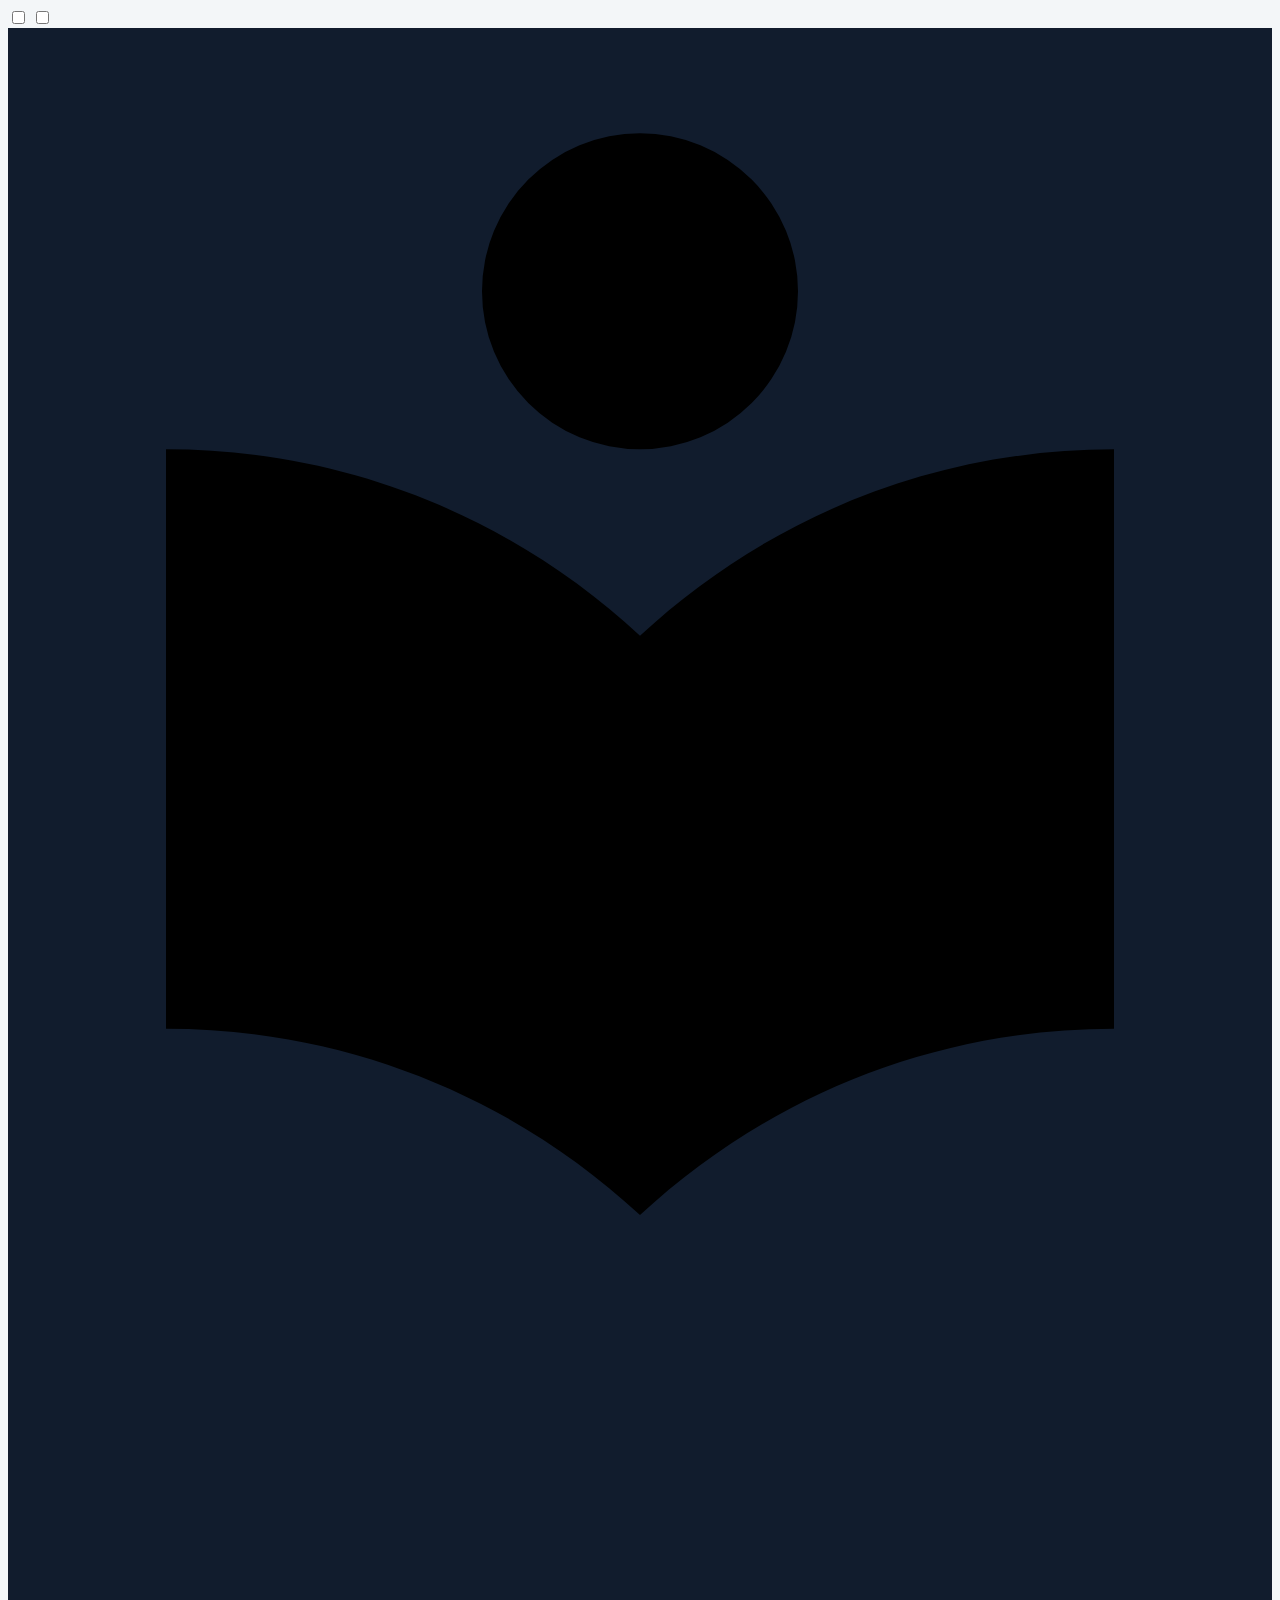
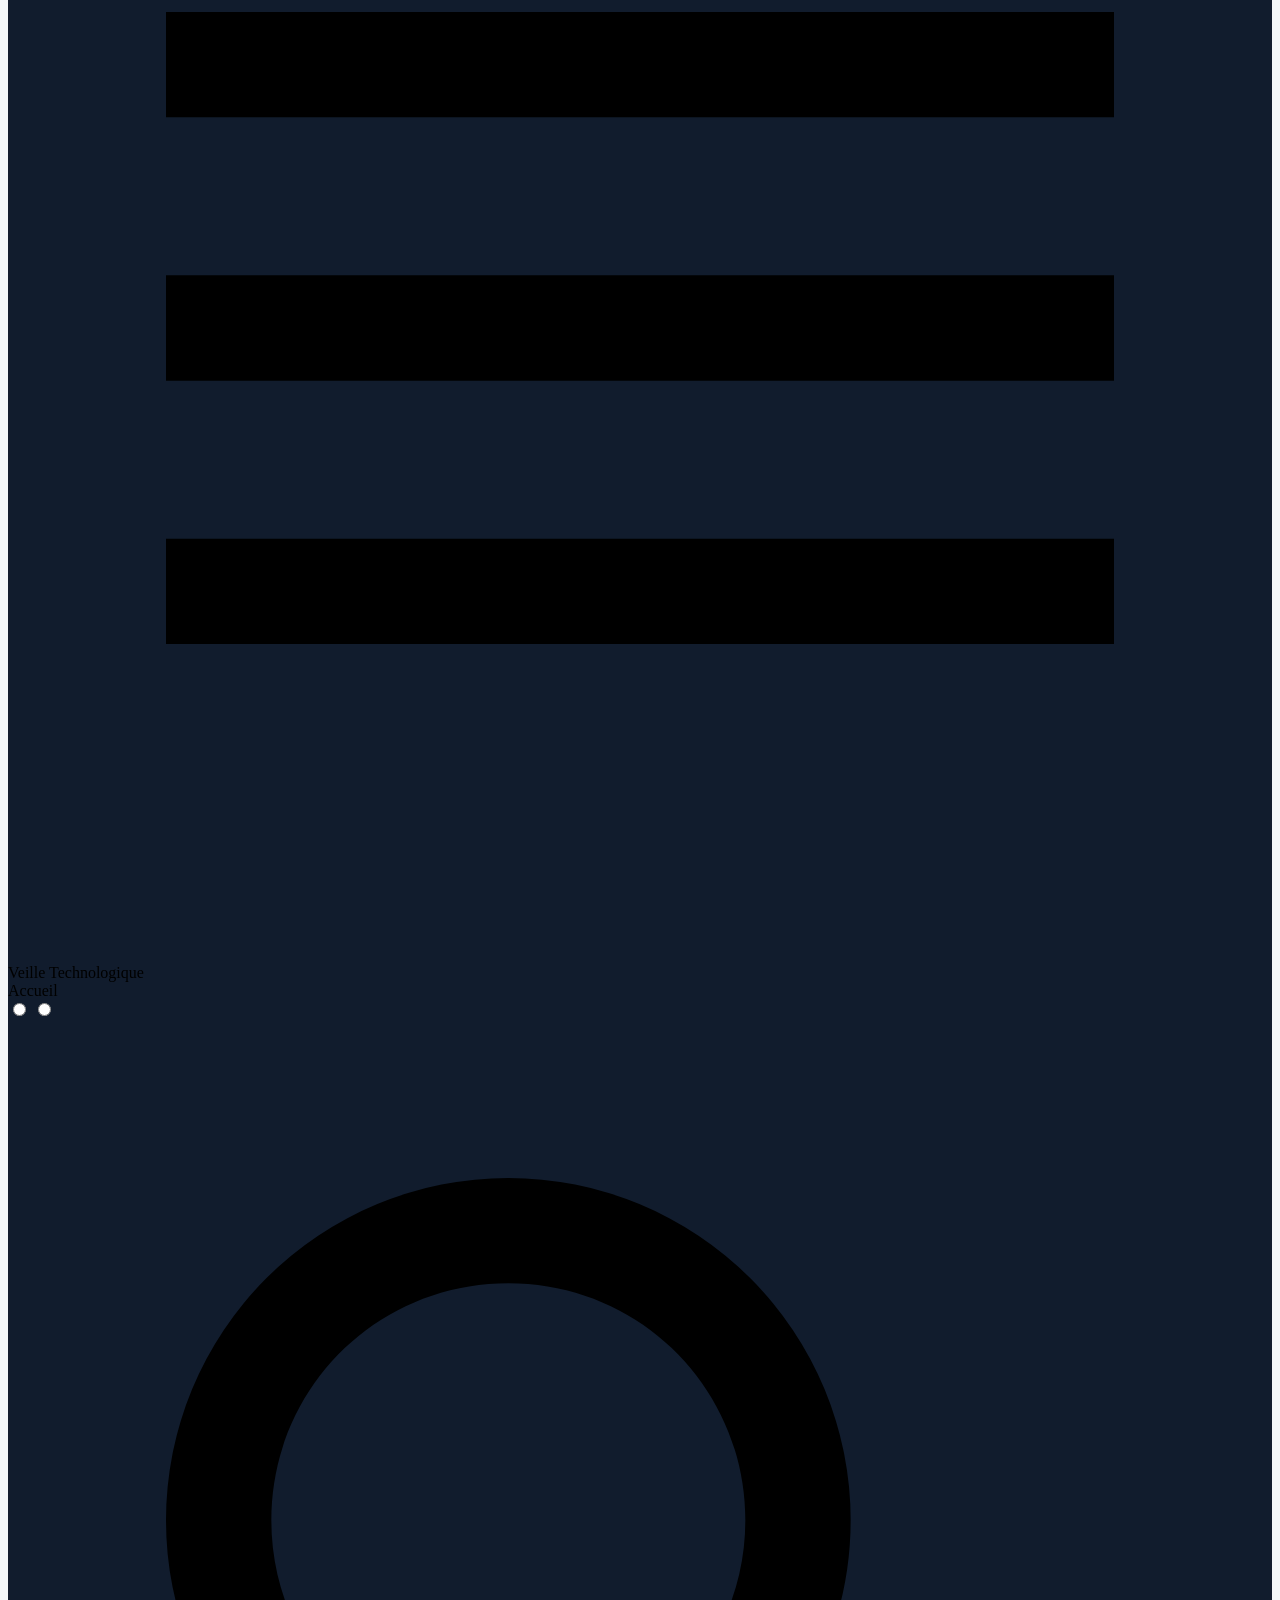
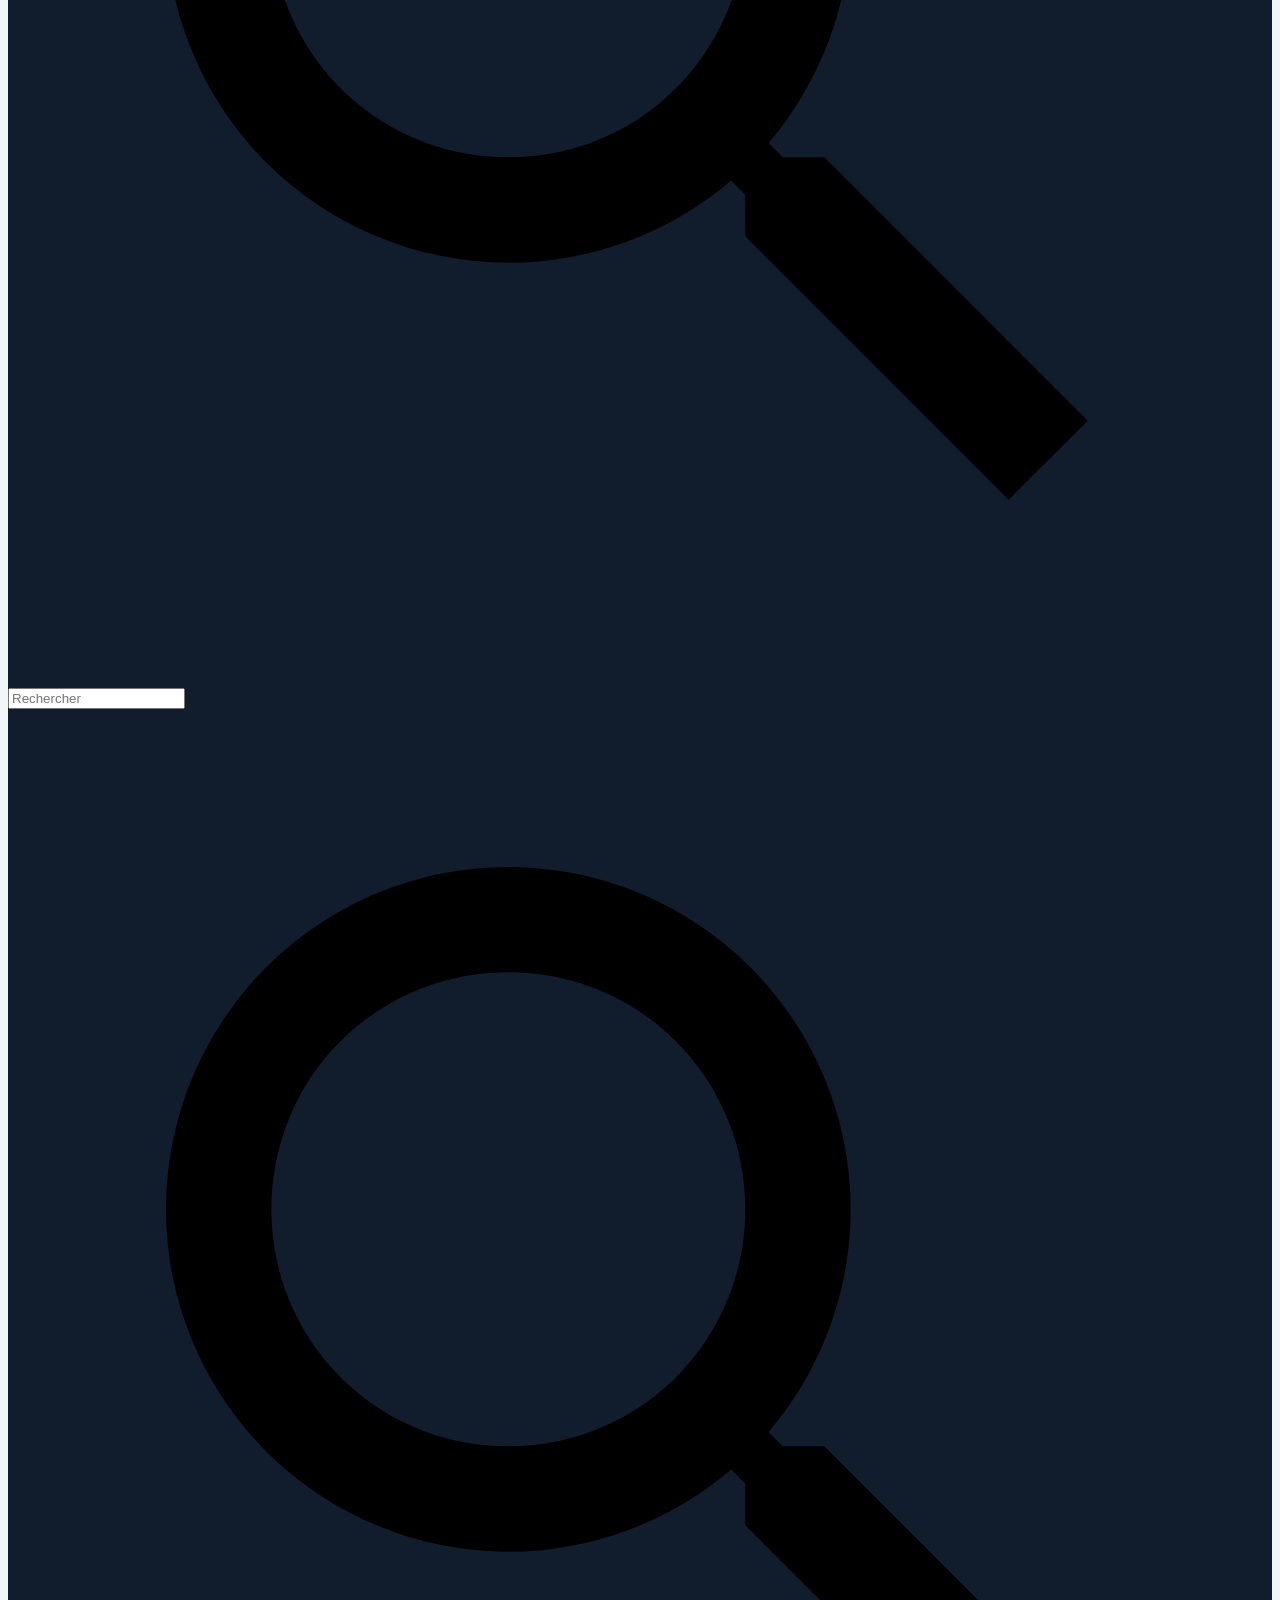
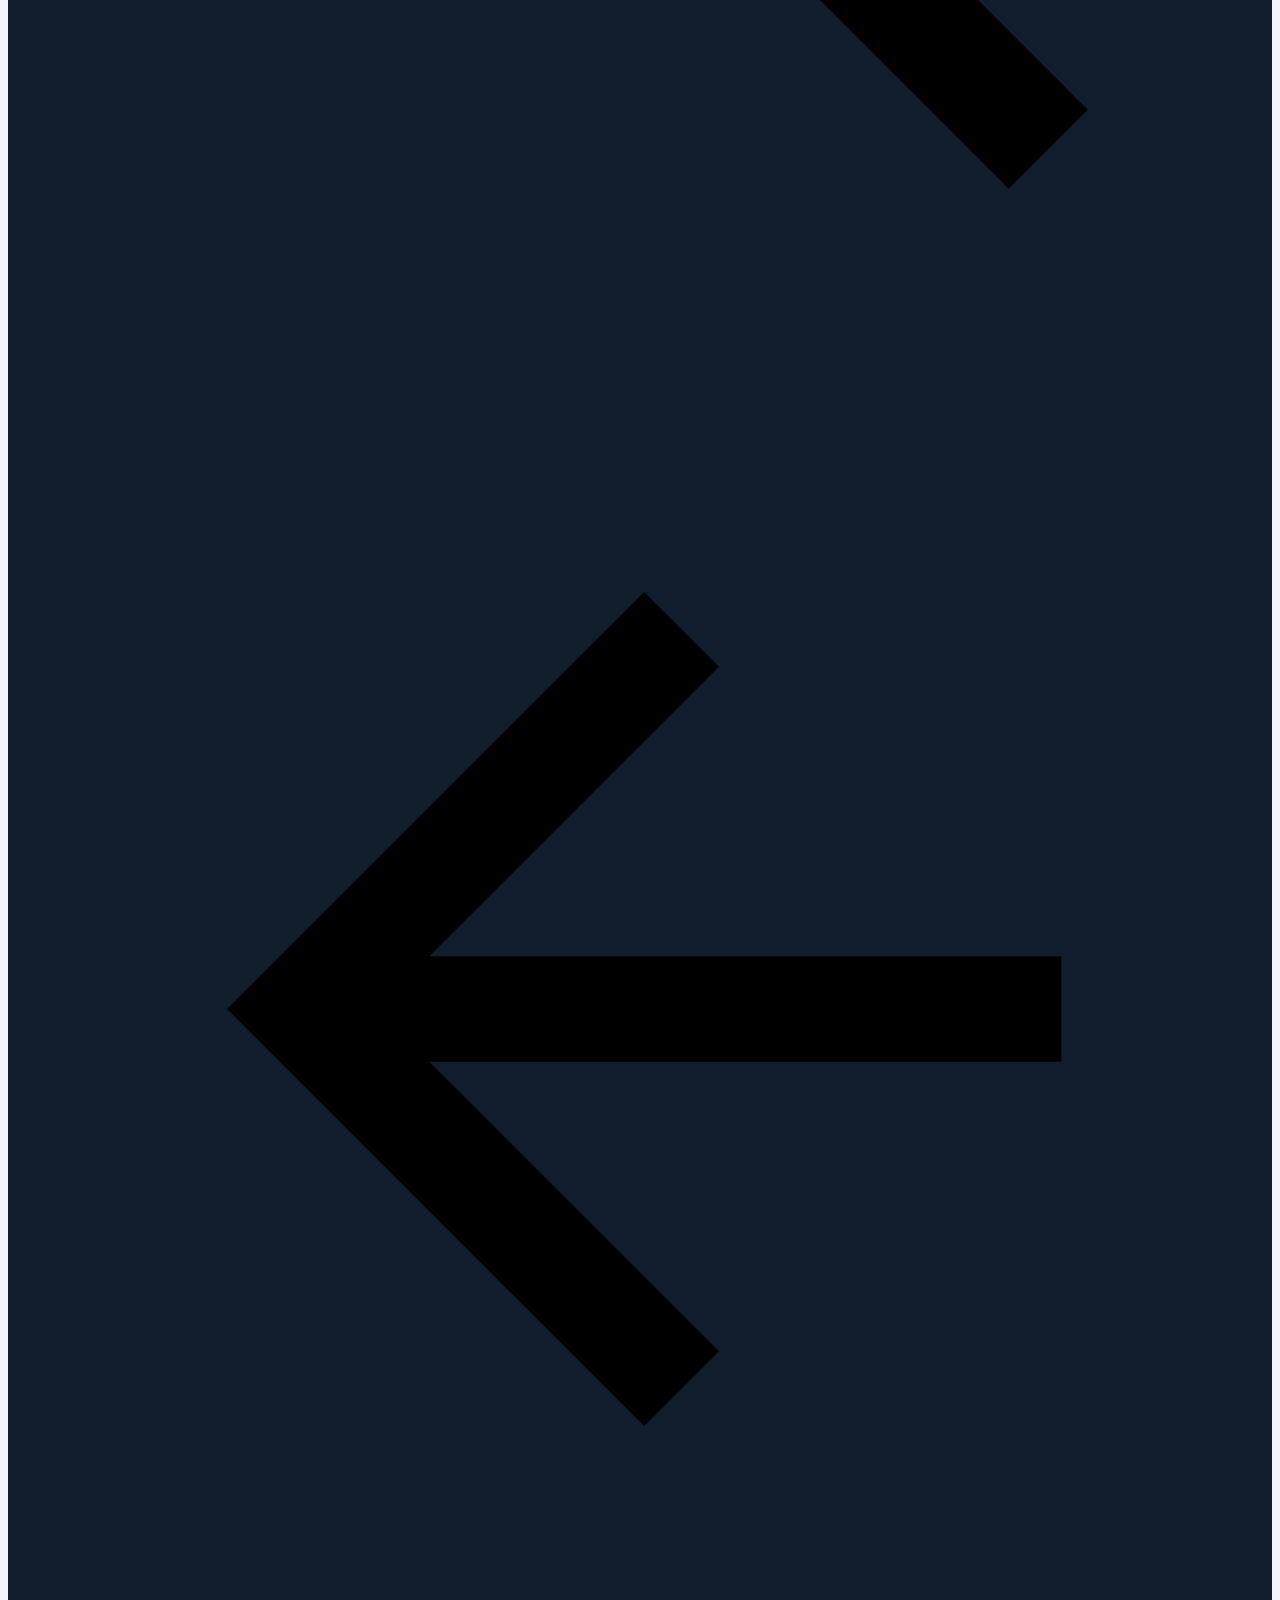
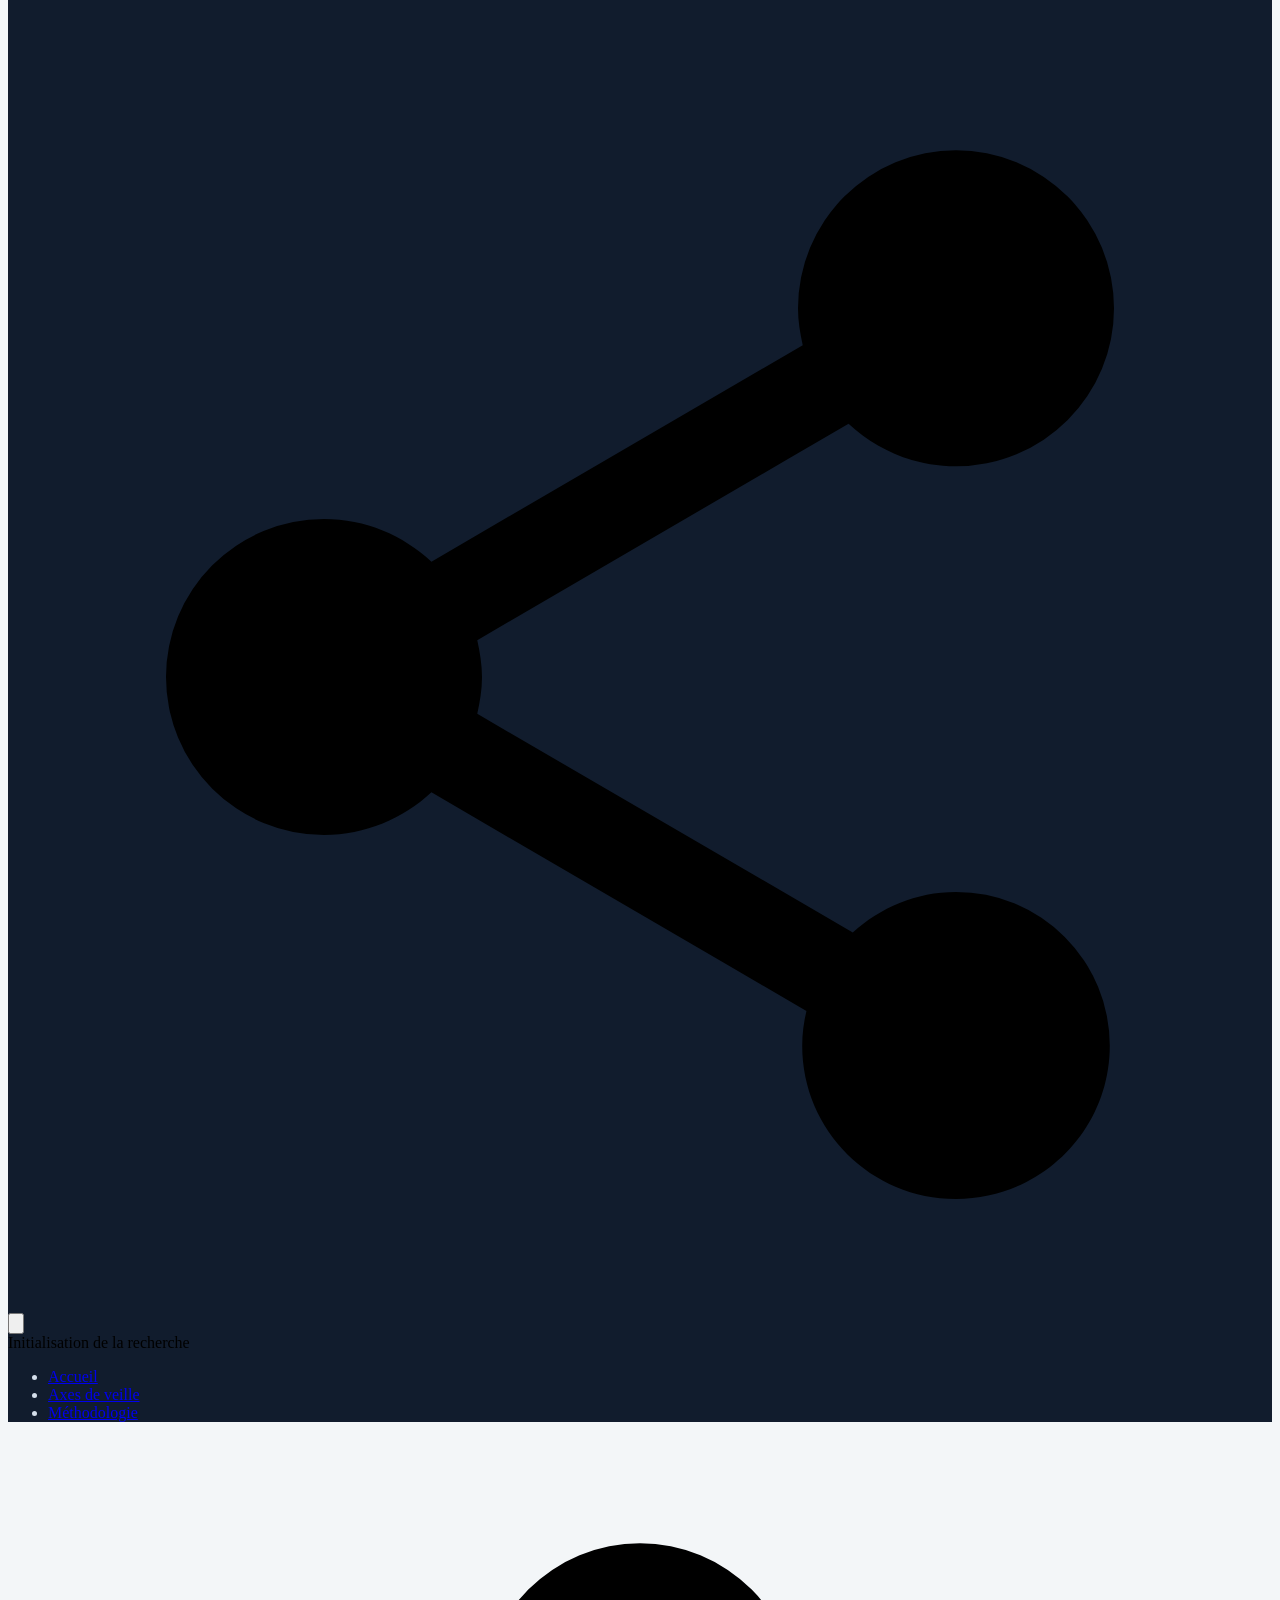
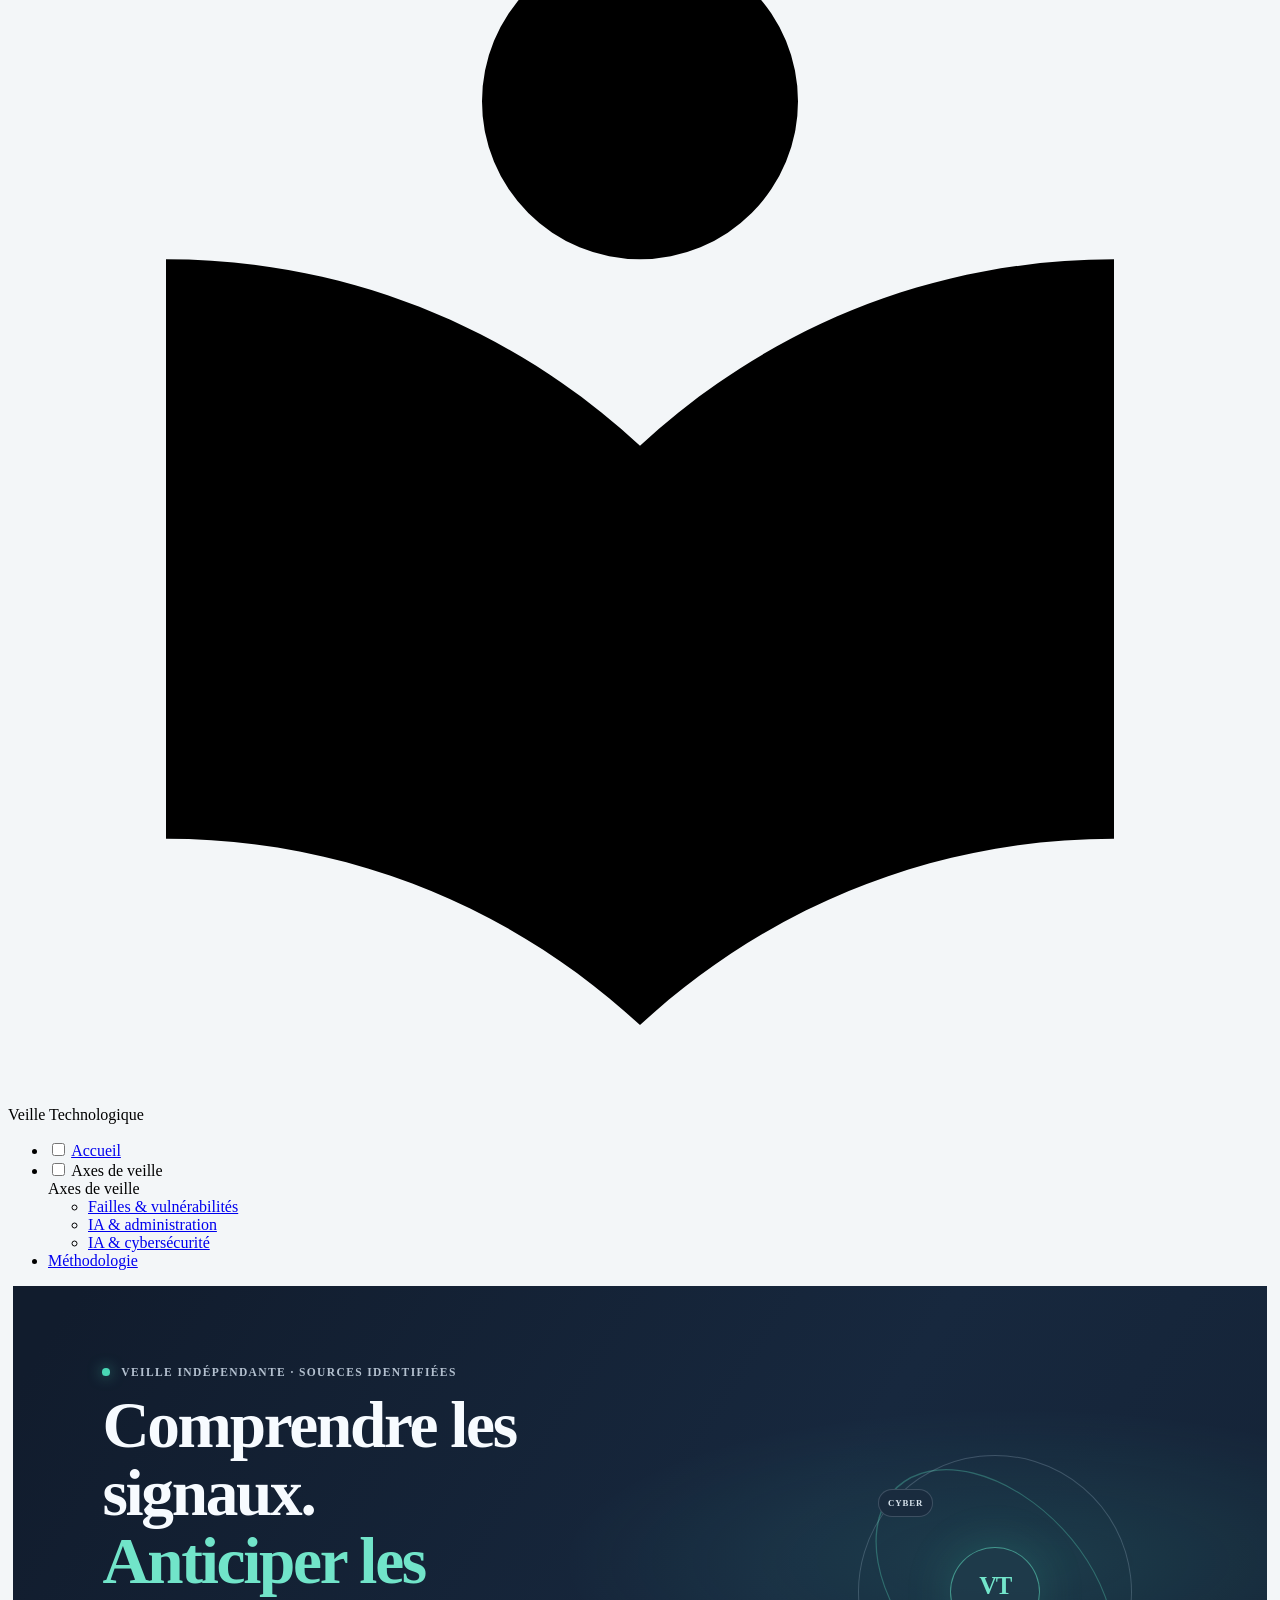
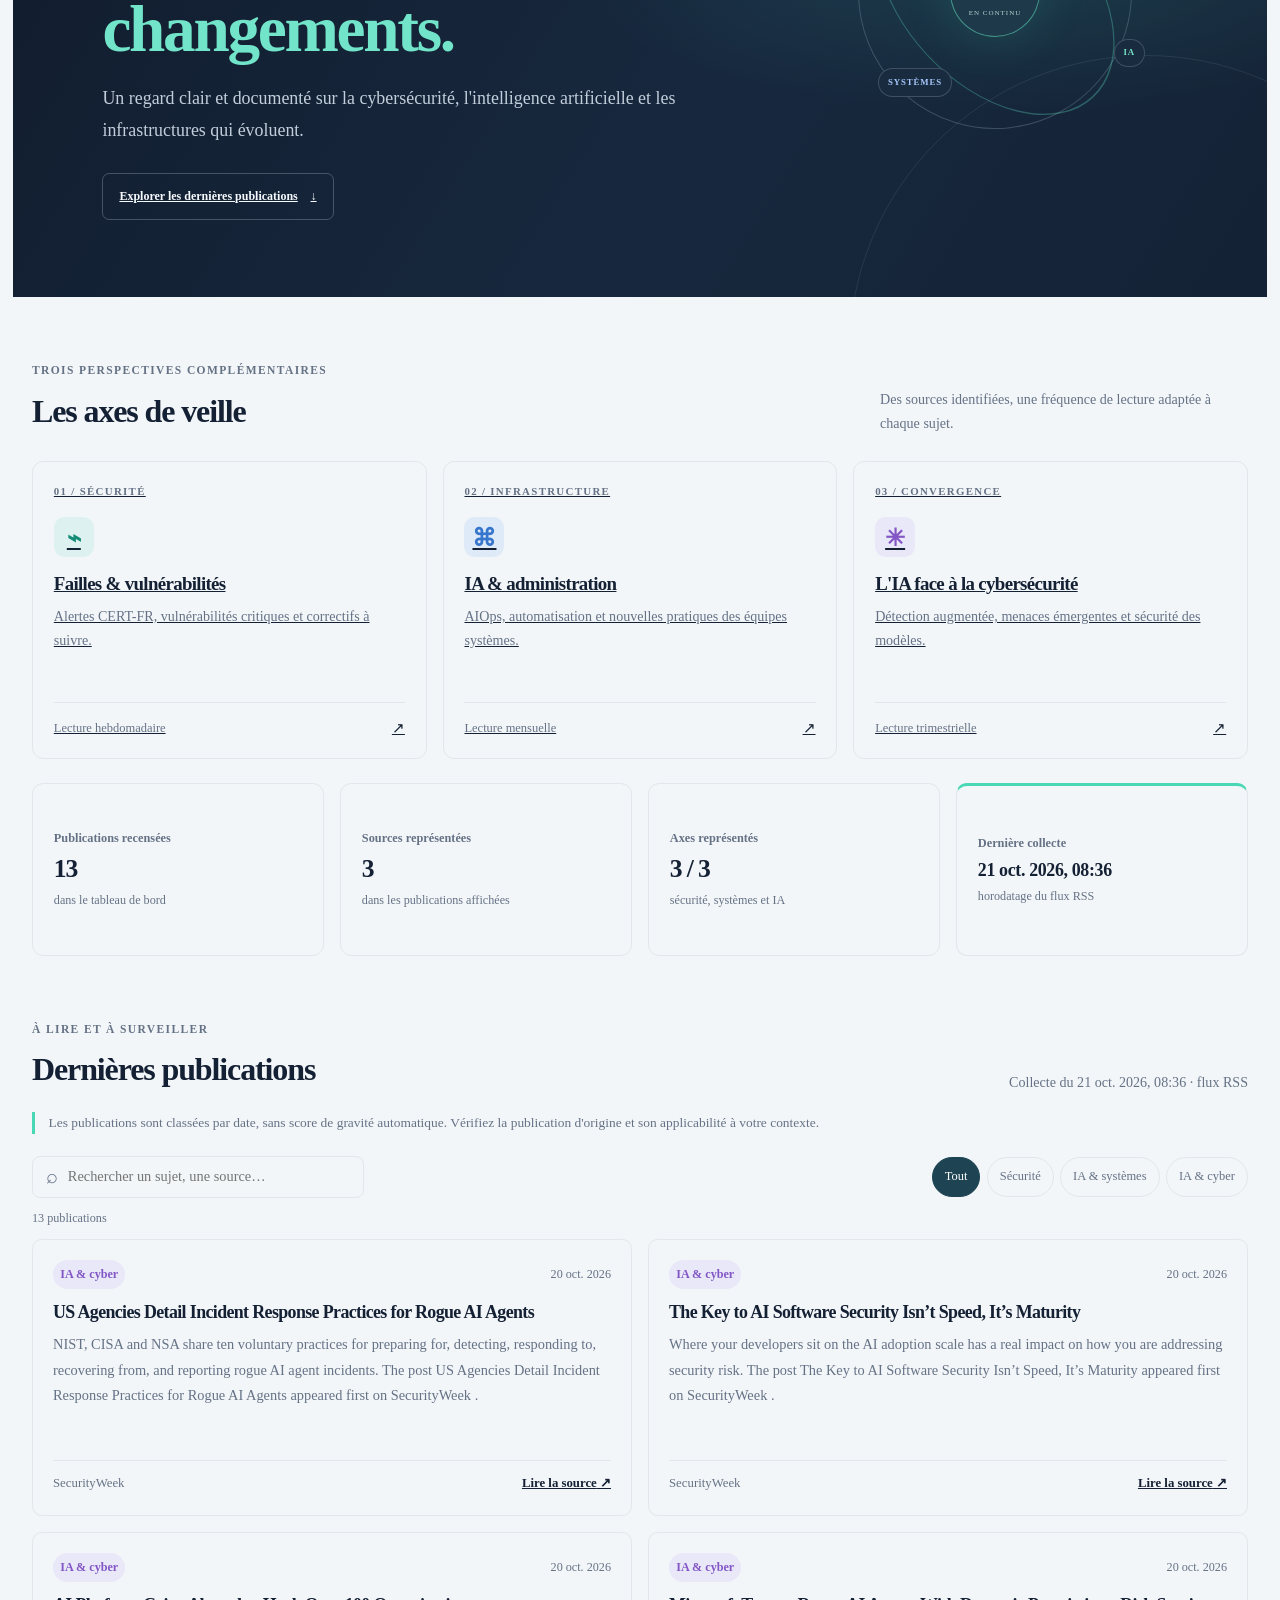
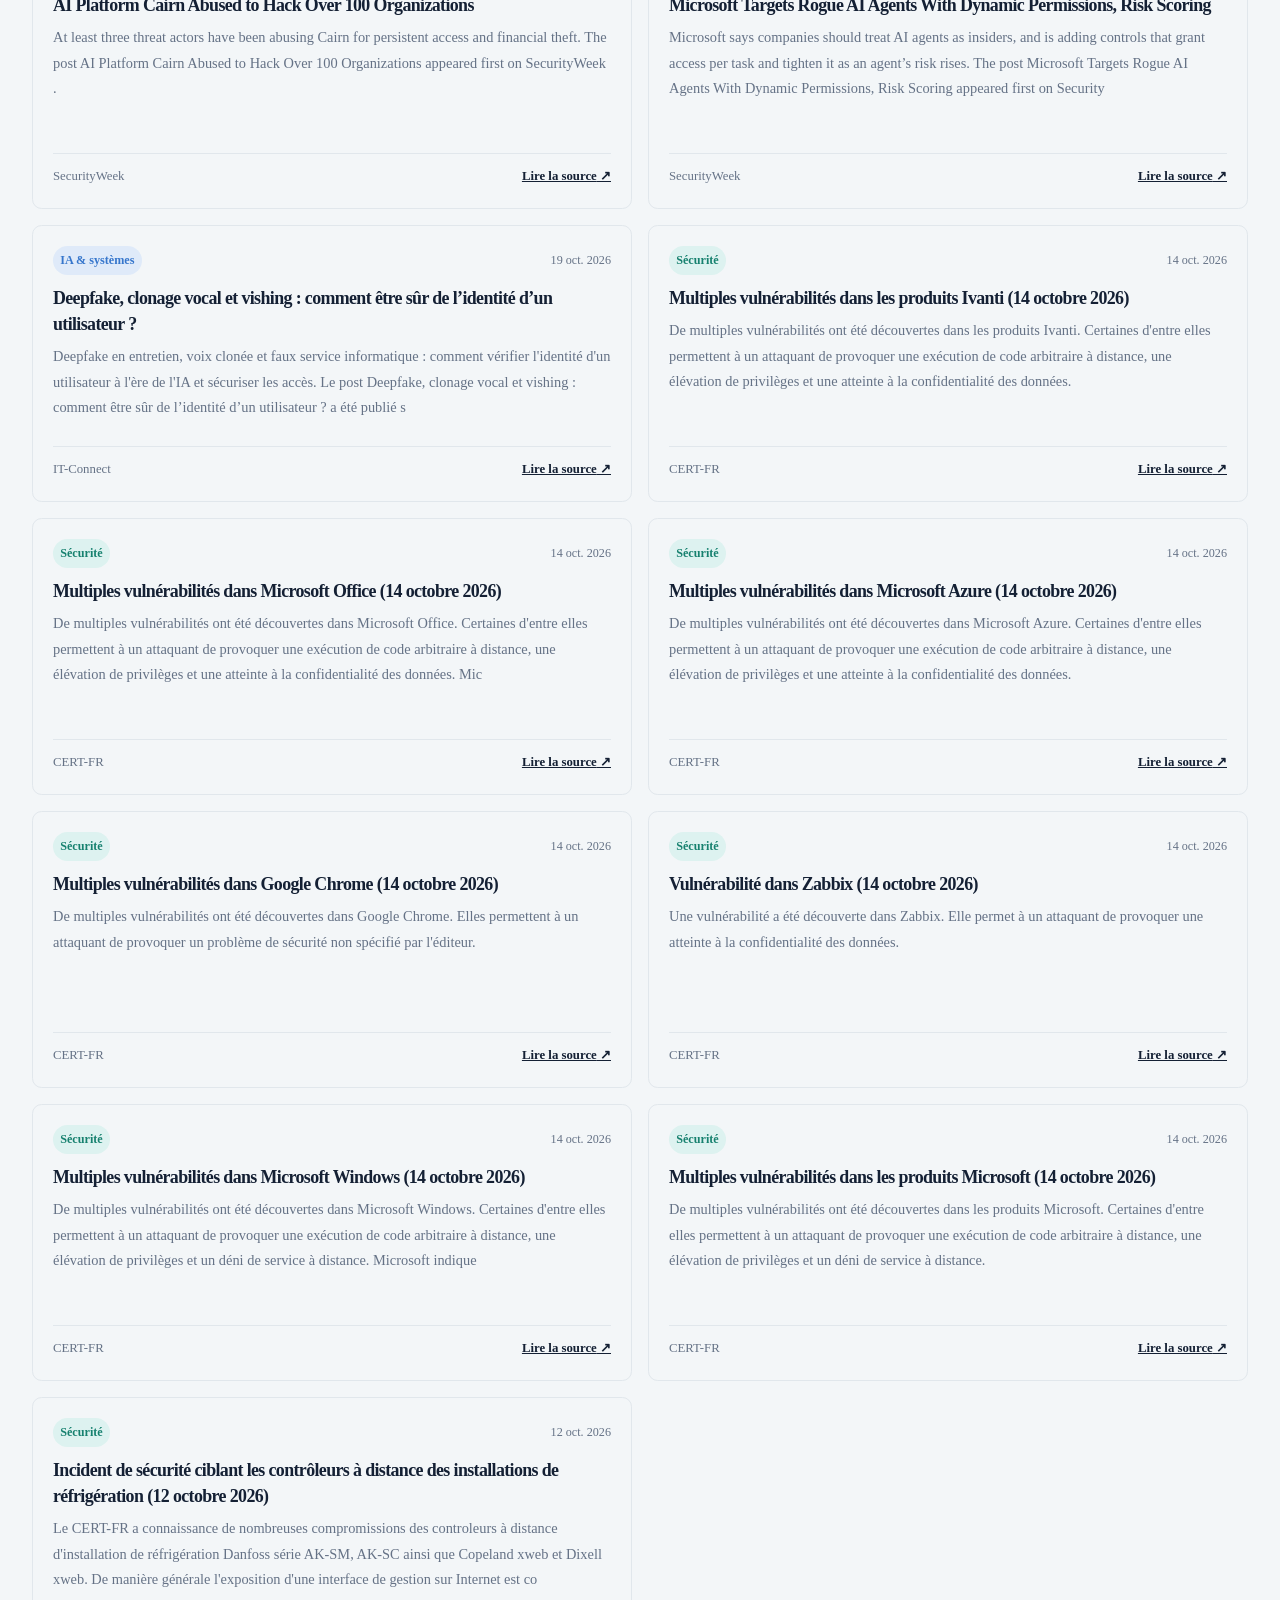
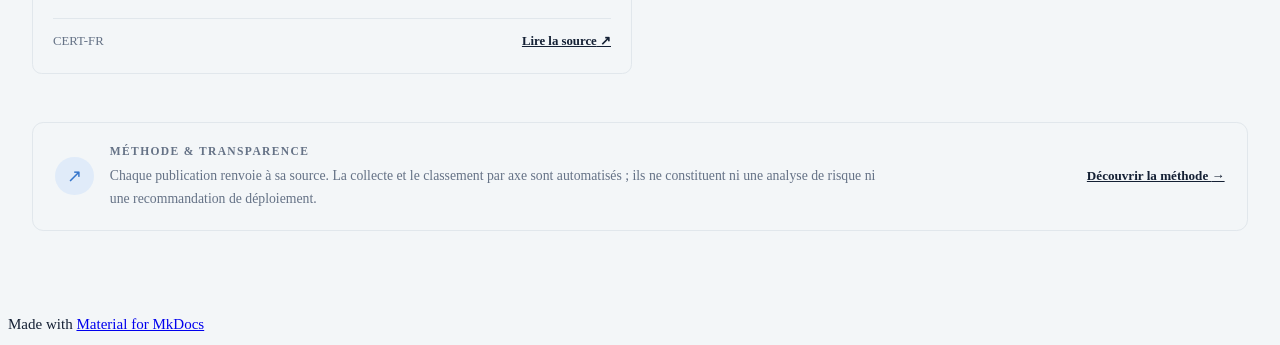
==== commit aacf5be1: "Deployed 47dfe3d with MkDocs version: 1.6.1" ====
--- a/index.html
+++ b/index.html
@@ -592,6 +592,29 @@
   </div>
 </section>
 
+<section class="overview-grid" aria-label="Indicateurs de la veille" aria-live="polite">
+  <div class="overview-card">
+    <span class="overview-card__label">Publications recensées</span>
+    <strong class="overview-card__value" id="stat-articles">—</strong>
+    <span class="overview-card__detail">dans le tableau de bord</span>
+  </div>
+  <div class="overview-card">
+    <span class="overview-card__label">Sources représentées</span>
+    <strong class="overview-card__value" id="stat-sources">—</strong>
+    <span class="overview-card__detail">dans les publications affichées</span>
+  </div>
+  <div class="overview-card">
+    <span class="overview-card__label">Axes représentés</span>
+    <strong class="overview-card__value" id="stat-axes">—</strong>
+    <span class="overview-card__detail">sécurité, systèmes et IA</span>
+  </div>
+  <div class="overview-card overview-card--updated">
+    <span class="overview-card__label">Dernière collecte</span>
+    <strong class="overview-card__value overview-card__value--date" id="stat-updated">—</strong>
+    <span class="overview-card__detail">horodatage du flux RSS</span>
+  </div>
+</section>
+
 <section class="section-block publications" id="dernieres-publications" aria-labelledby="publications-title" data-veille>
   <div class="section-heading">
     <div>
@@ -600,6 +623,7 @@
     </div>
     <p id="collection-status" class="collection-status" role="status">Chargement des publications…</p>
   </div>
+  <p class="editorial-note">Les publications sont classées par date, sans score de gravité automatique. Vérifiez la publication d'origine et son applicabilité à votre contexte.</p>
   <div class="publication-tools">
     <label class="search-field">
       <span class="search-icon" aria-hidden="true">⌕</span>
@@ -621,7 +645,7 @@
   <span class="method-strip__icon" aria-hidden="true">↗</span>
   <div>
     <p class="eyebrow">Méthode & transparence</p>
-    <p>Chaque publication renvoie à sa source. La collecte est automatisée ; la sélection et la mise en perspective restent perfectibles.</p>
+    <p>Chaque publication renvoie à sa source. La collecte et le classement par axe sont automatisés ; ils ne constituent ni une analyse de risque ni une recommandation de déploiement.</p>
   </div>
   <a href="a-propos/">Découvrir la méthode <span aria-hidden="true">→</span></a>
 </section>
--- a/assets/app.css
+++ b/assets/app.css
@@ -38,7 +38,7 @@
 }
 
 .md-main__inner {
-  max-width: 1440px;
+  max-width: 1600px;
   margin-top: 0;
 }
 
@@ -48,12 +48,13 @@
 
 .md-content__inner {
   margin: 0;
-  padding: 0 1.2rem 3rem;
+  padding: 0 1.5rem 4rem;
 }
 
 .md-typeset {
   color: var(--ink);
-  font-size: 0.78rem;
+  font-size: 0.94rem;
+  line-height: 1.75;
 }
 
 .md-typeset h1,
@@ -78,10 +79,10 @@
   grid-template-columns: minmax(0, 1.3fr) minmax(260px, 0.7fr);
   align-items: center;
   gap: 2rem;
-  min-height: 390px;
+  min-height: 430px;
   overflow: hidden;
   margin: 0 -1.2rem;
-  padding: clamp(2rem, 6vw, 5.5rem) clamp(1.4rem, 7vw, 7rem);
+  padding: clamp(2.5rem, 6vw, 6rem) clamp(1.5rem, 7vw, 8rem);
   color: #f7fbff;
   background:
     radial-gradient(ellipse at 80% 45%, rgb(71 211 181 / 13%), transparent 32%),
@@ -108,7 +109,7 @@
 .eyebrow {
   margin: 0 0 0.7rem;
   color: var(--muted);
-  font-size: 0.65rem;
+  font-size: 0.72rem;
   font-weight: 700;
   letter-spacing: 0.12em;
   line-height: 1.6;
@@ -137,7 +138,7 @@
   max-width: 39rem;
   margin: 0;
   color: #c2cedb;
-  font-size: 1rem;
+  font-size: 1.12rem;
   line-height: 1.8;
 }
 
@@ -241,7 +242,7 @@
 }
 
 .section-block {
-  padding: clamp(2.6rem, 6vw, 4.8rem) 0 0;
+  padding: clamp(3rem, 5vw, 4.5rem) 0 0;
 }
 
 .section-heading {
@@ -265,7 +266,7 @@
   max-width: 23rem;
   margin: 0 0 0.18rem;
   color: var(--muted);
-  font-size: 0.75rem;
+  font-size: 0.88rem;
   line-height: 1.7;
 }
 
@@ -277,7 +278,7 @@
 
 .axis-card {
   display: flex;
-  min-height: 235px;
+  min-height: 260px;
   flex-direction: column;
   padding: 1.25rem 1.3rem 1rem;
   border: 1px solid var(--line);
@@ -296,7 +297,7 @@
 
 .axis-number {
   color: var(--muted);
-  font-size: 0.58rem;
+  font-size: 0.68rem;
   font-weight: 700;
   letter-spacing: 0.12em;
 }
@@ -326,13 +327,13 @@
 
 .md-typeset .axis-card h3 {
   margin: 0.15rem 0 0.35rem;
-  font-size: 1.02rem;
+  font-size: 1.18rem;
 }
 
 .axis-card > p {
   margin: 0 0 1rem;
   color: var(--muted);
-  font-size: 0.72rem;
+  font-size: 0.88rem;
   line-height: 1.7;
 }
 
@@ -344,7 +345,7 @@
   padding-top: 0.75rem;
   border-top: 1px solid var(--line);
   color: var(--muted);
-  font-size: 0.65rem;
+  font-size: 0.78rem;
 }
 
 .axis-footer span:last-child {
@@ -358,6 +359,7 @@
 
 .collection-status {
   text-align: right;
+  font-variant-numeric: tabular-nums;
 }
 
 .publication-tools {
@@ -398,7 +400,7 @@
   background: transparent;
   color: var(--ink);
   font: inherit;
-  font-size: 0.72rem;
+  font-size: 0.9rem;
 }
 
 .filter-list {
@@ -415,7 +417,7 @@
   color: var(--muted);
   cursor: pointer;
   font: inherit;
-  font-size: 0.64rem;
+  font-size: 0.78rem;
   transition: color 140ms ease, background 140ms ease, border-color 140ms ease;
 }
 
@@ -439,20 +441,20 @@
   min-height: 1rem;
   margin: 0.6rem 0;
   color: var(--muted);
-  font-size: 0.63rem;
+  font-size: 0.76rem;
 }
 
 .article-grid {
   display: grid;
-  grid-template-columns: repeat(3, minmax(0, 1fr));
-  gap: 0.85rem;
+  grid-template-columns: repeat(2, minmax(0, 1fr));
+  gap: 1rem;
 }
 
 .article-card {
   display: flex;
-  min-height: 205px;
+  min-height: 235px;
   flex-direction: column;
-  padding: 1rem;
+  padding: 1.25rem;
   border: 1px solid var(--line);
   border-radius: 0.6rem;
   background: var(--md-default-bg-color);
@@ -469,7 +471,7 @@
 .article-card__meta {
   margin-bottom: 0.7rem;
   color: var(--muted);
-  font-size: 0.58rem;
+  font-size: 0.76rem;
 }
 
 .article-badge {
@@ -492,22 +494,22 @@
 
 .md-typeset .article-card h3 {
   margin: 0 0 0.4rem;
-  font-size: 0.85rem;
-  line-height: 1.5;
+  font-size: 1.12rem;
+  line-height: 1.45;
 }
 
 .article-card > p {
   margin: 0 0 1rem;
   color: var(--muted);
-  font-size: 0.66rem;
-  line-height: 1.7;
+  font-size: 0.9rem;
+  line-height: 1.75;
 }
 
 .article-card__footer {
   margin-top: auto;
   padding-top: 0.7rem;
   border-top: 1px solid var(--line);
-  font-size: 0.62rem;
+  font-size: 0.8rem;
 }
 
 .article-source {
@@ -527,7 +529,7 @@
   border: 1px dashed var(--line);
   border-radius: 0.6rem;
   color: var(--muted);
-  font-size: 0.74rem;
+  font-size: 0.9rem;
   line-height: 1.7;
 }
 
@@ -567,13 +569,69 @@
   max-width: 48rem;
   margin: 0;
   color: var(--muted);
-  font-size: 0.68rem;
+  font-size: 0.86rem;
   line-height: 1.7;
 }
 
 .method-strip a {
   white-space: nowrap;
-  font-size: 0.66rem;
+  font-size: 0.82rem;
+}
+
+.overview-grid {
+  display: grid;
+  grid-template-columns: repeat(4, minmax(0, 1fr));
+  gap: 1rem;
+  margin-top: 1.5rem;
+}
+
+.overview-card {
+  display: flex;
+  min-height: 132px;
+  flex-direction: column;
+  justify-content: center;
+  gap: 0.3rem;
+  padding: 1.15rem 1.3rem;
+  border: 1px solid var(--line);
+  border-radius: 0.7rem;
+  background: var(--md-default-bg-color);
+}
+
+.overview-card--updated {
+  border-top: 3px solid var(--mint);
+}
+
+.overview-card__label {
+  color: var(--muted);
+  font-size: 0.77rem;
+  font-weight: 650;
+}
+
+.overview-card__value {
+  color: var(--ink);
+  font-size: clamp(1.6rem, 2vw, 2.1rem);
+  font-variant-numeric: tabular-nums;
+  letter-spacing: -0.045em;
+  line-height: 1.2;
+}
+
+.overview-card__value--date {
+  font-size: clamp(1.05rem, 1.4vw, 1.35rem);
+  letter-spacing: -0.02em;
+}
+
+.overview-card__detail {
+  color: var(--muted);
+  font-size: 0.76rem;
+}
+
+.editorial-note {
+  margin: -0.5rem 0 1rem;
+  padding-left: 0.85rem;
+  border-left: 3px solid var(--mint);
+  color: var(--muted);
+  font-size: 0.84rem;
+  line-height: 1.65;
 }
 
 .noscript-message {
@@ -602,6 +660,16 @@
   .article-grid {
     grid-template-columns: repeat(2, minmax(0, 1fr));
   }
+
+  .overview-grid {
+    grid-template-columns: repeat(2, minmax(0, 1fr));
+  }
+}
+
+@media (min-width: 1700px) {
+  .article-grid {
+    grid-template-columns: repeat(3, minmax(0, 1fr));
+  }
 }
 
 @media (max-width: 600px) {
@@ -648,6 +716,29 @@
     grid-template-columns: 1fr;
   }
 
+  .overview-grid {
+    grid-template-columns: repeat(2, minmax(0, 1fr));
+    gap: 0.6rem;
+  }
+
+  .overview-card {
+    min-height: 112px;
+    padding: 0.9rem;
+  }
+
+  .overview-card__label,
+  .overview-card__detail {
+    font-size: 0.7rem;
+  }
+
+  .overview-card__value--date {
+    font-size: 1rem;
+  }
+
+  .editorial-note {
+    font-size: 0.8rem;
+  }
+
   .axis-card {
     min-height: 205px;
   }
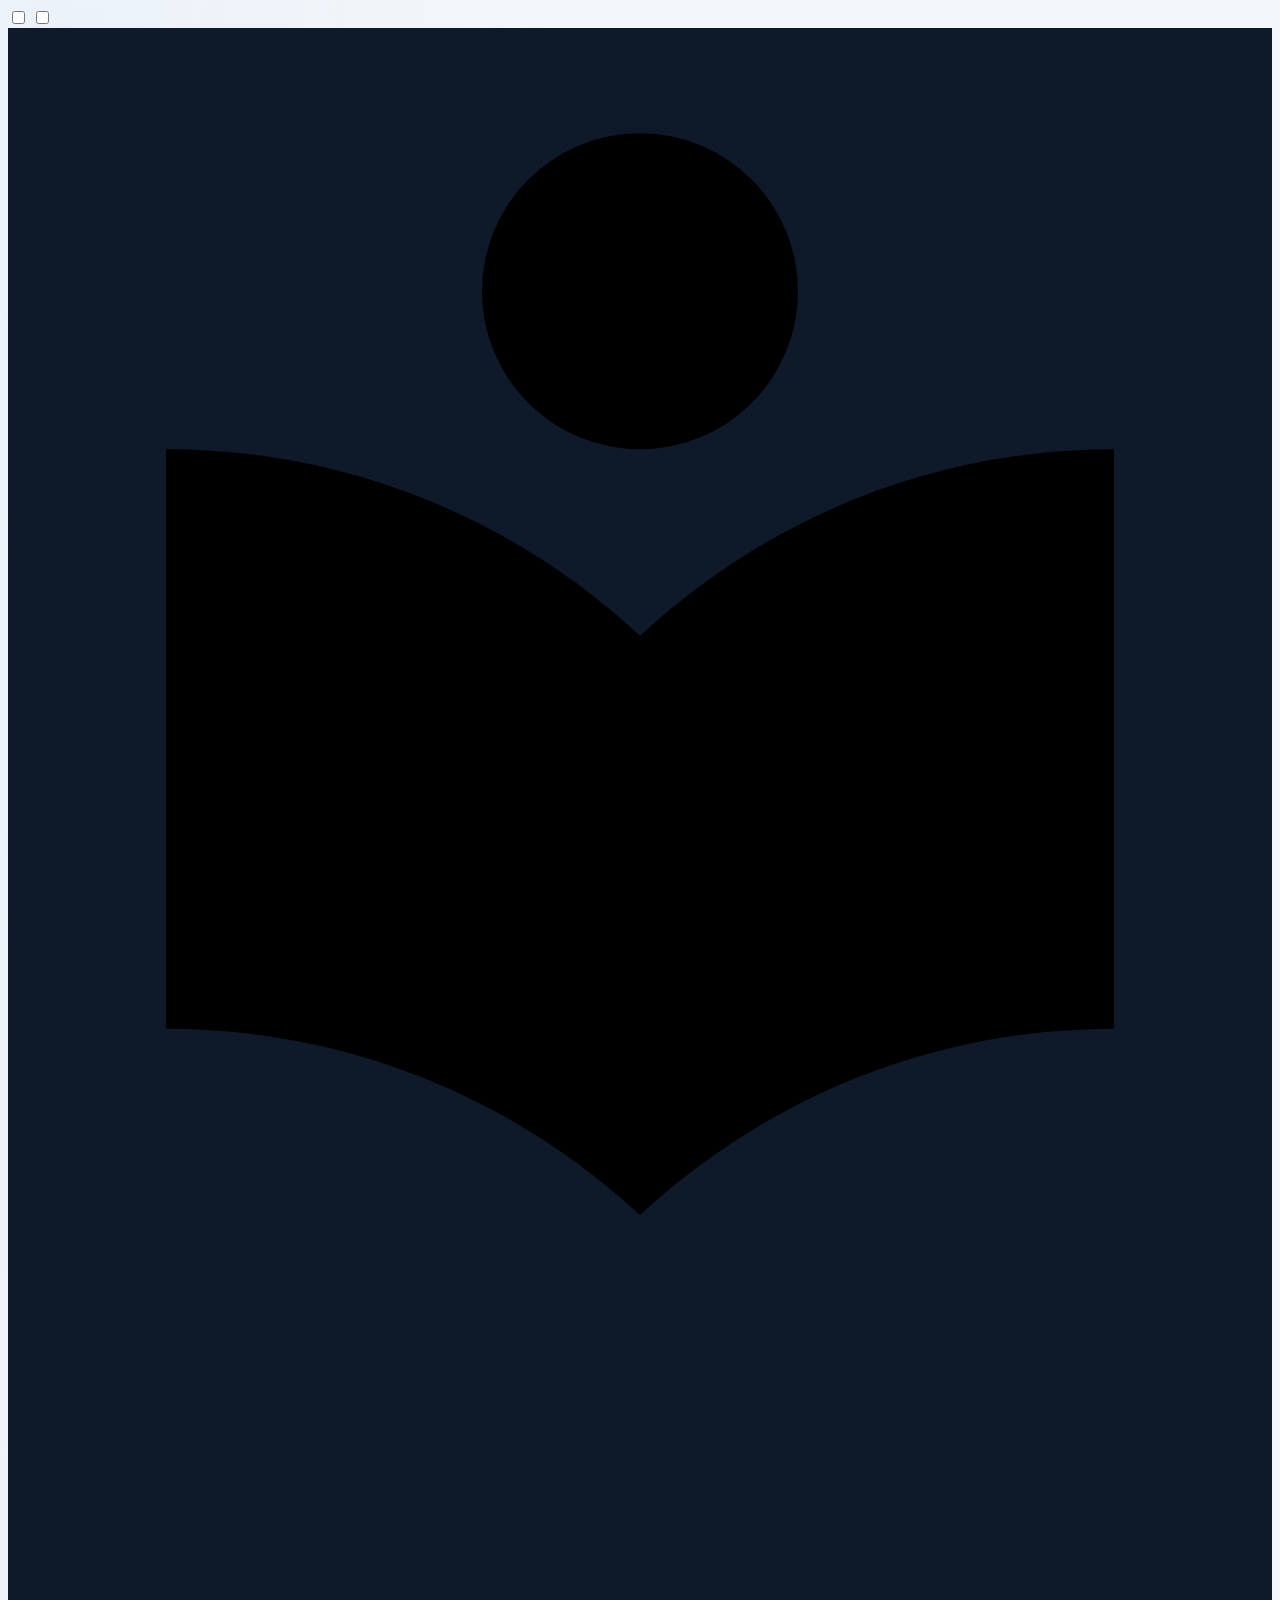
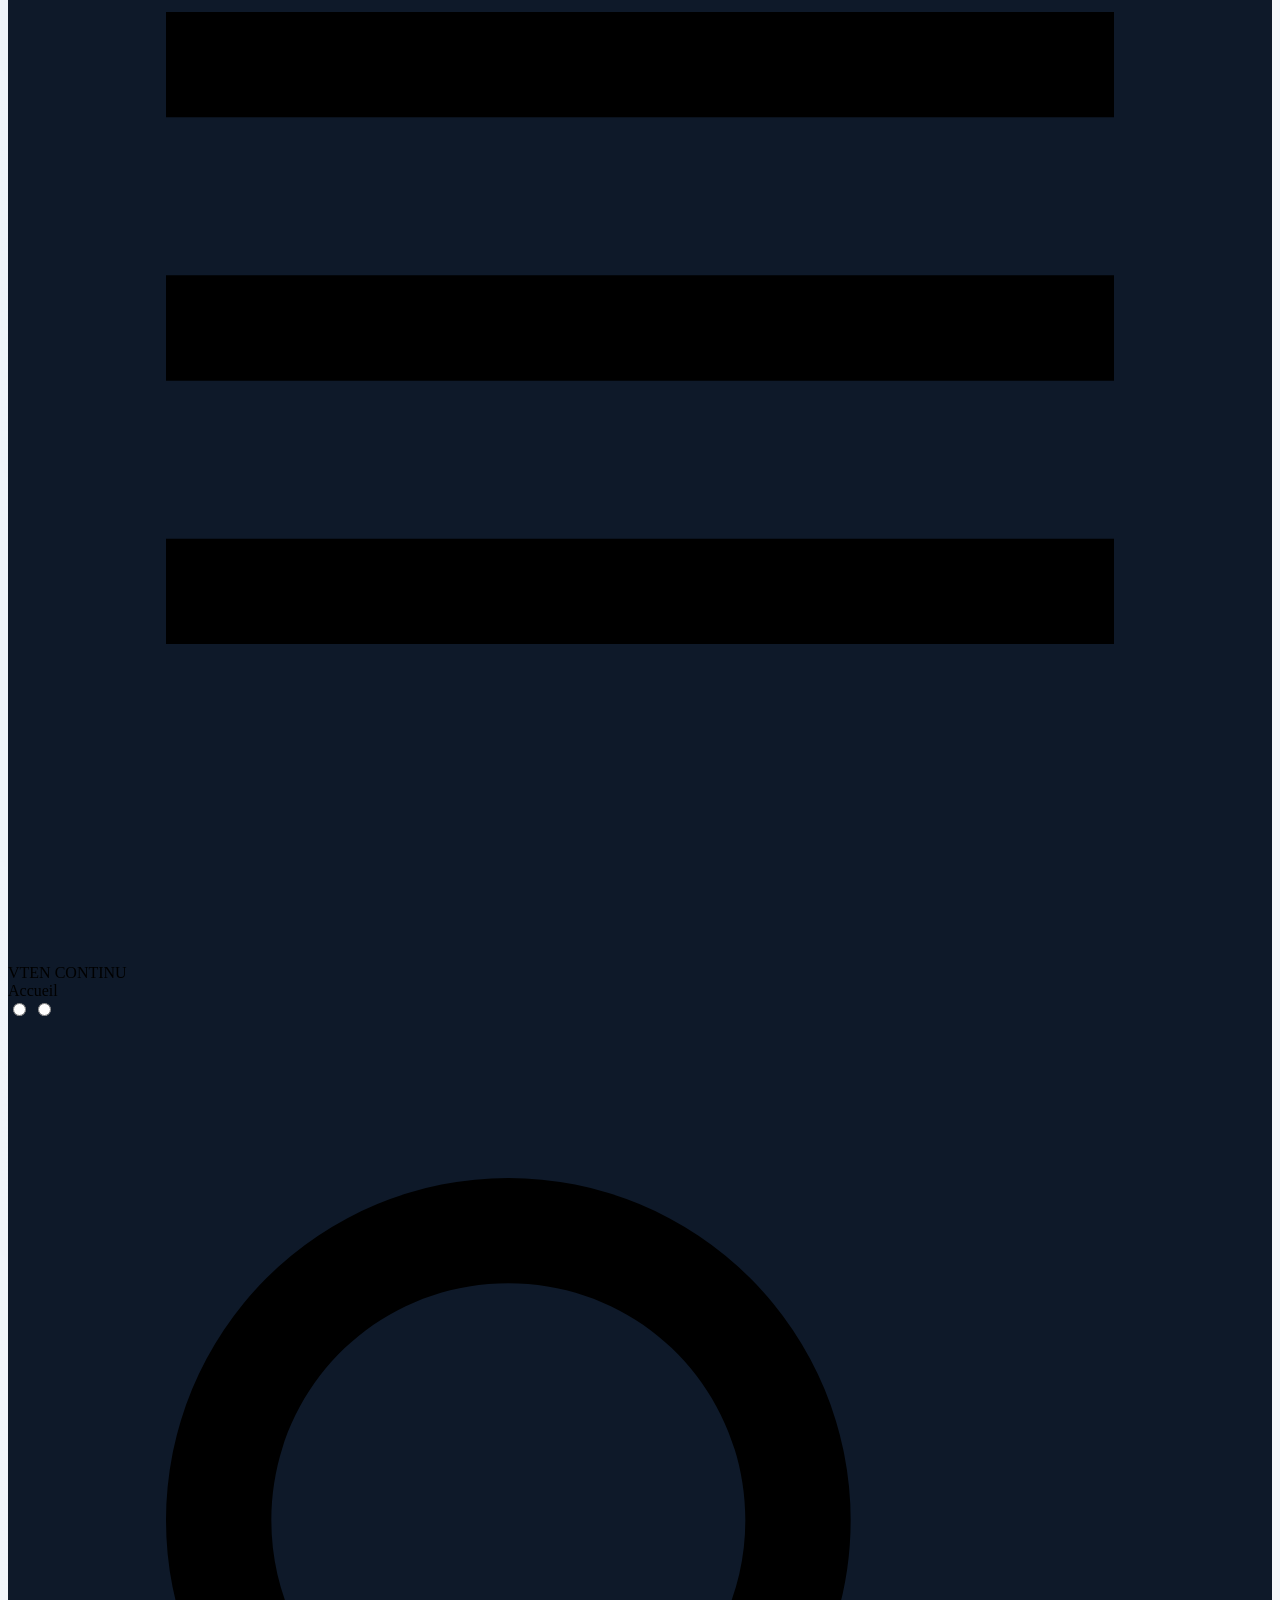
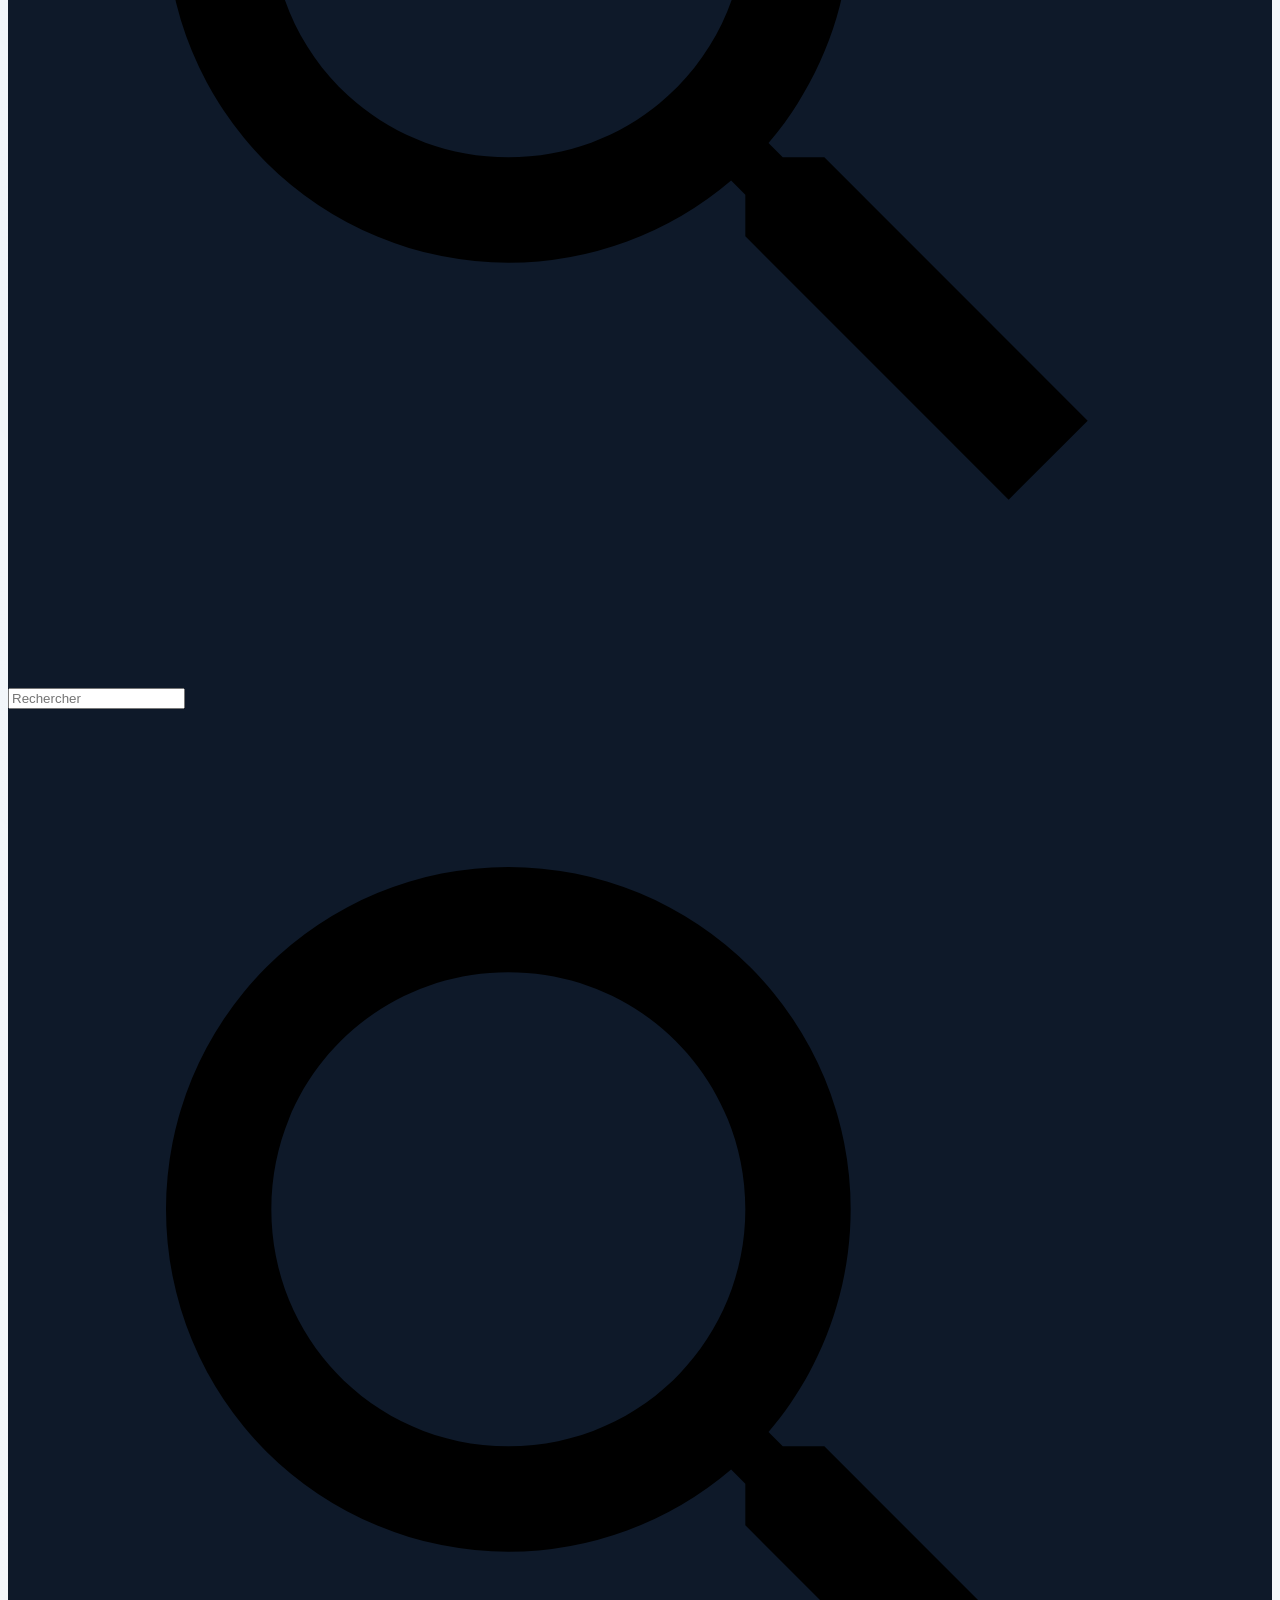
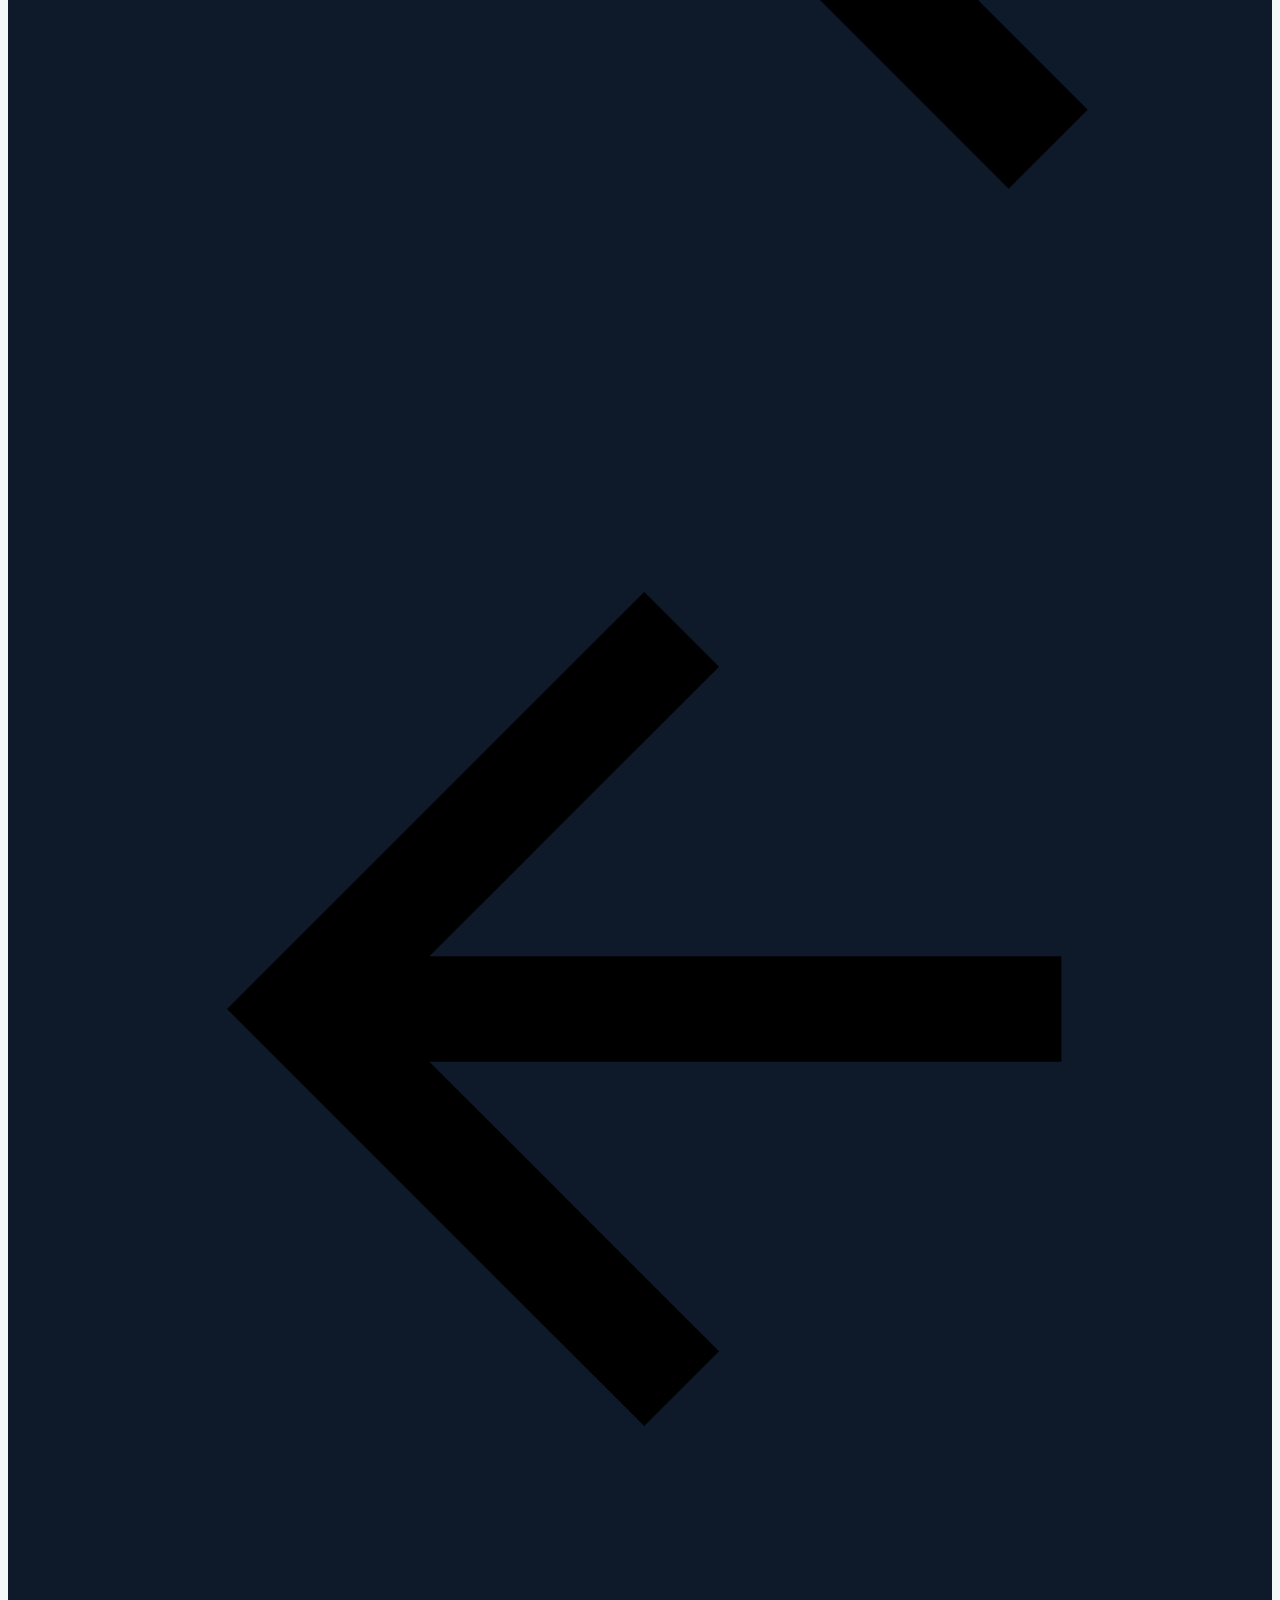
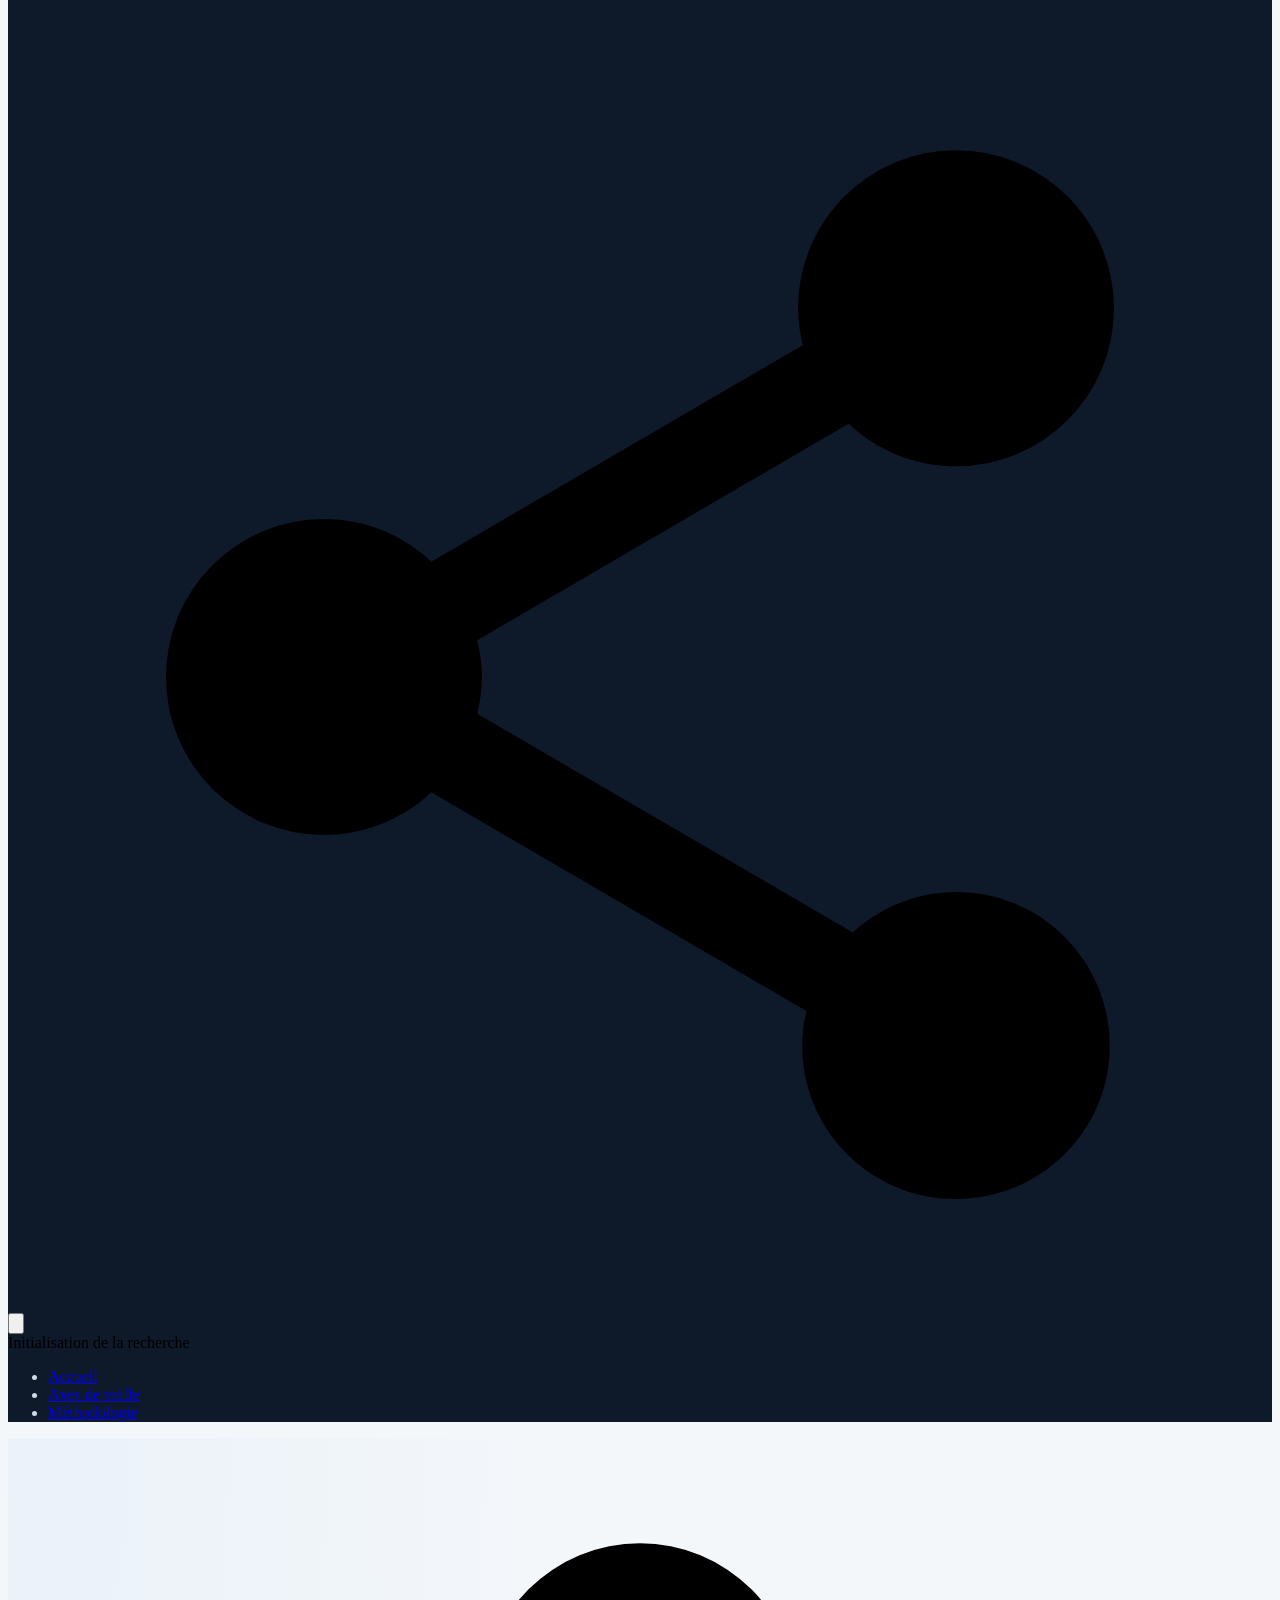
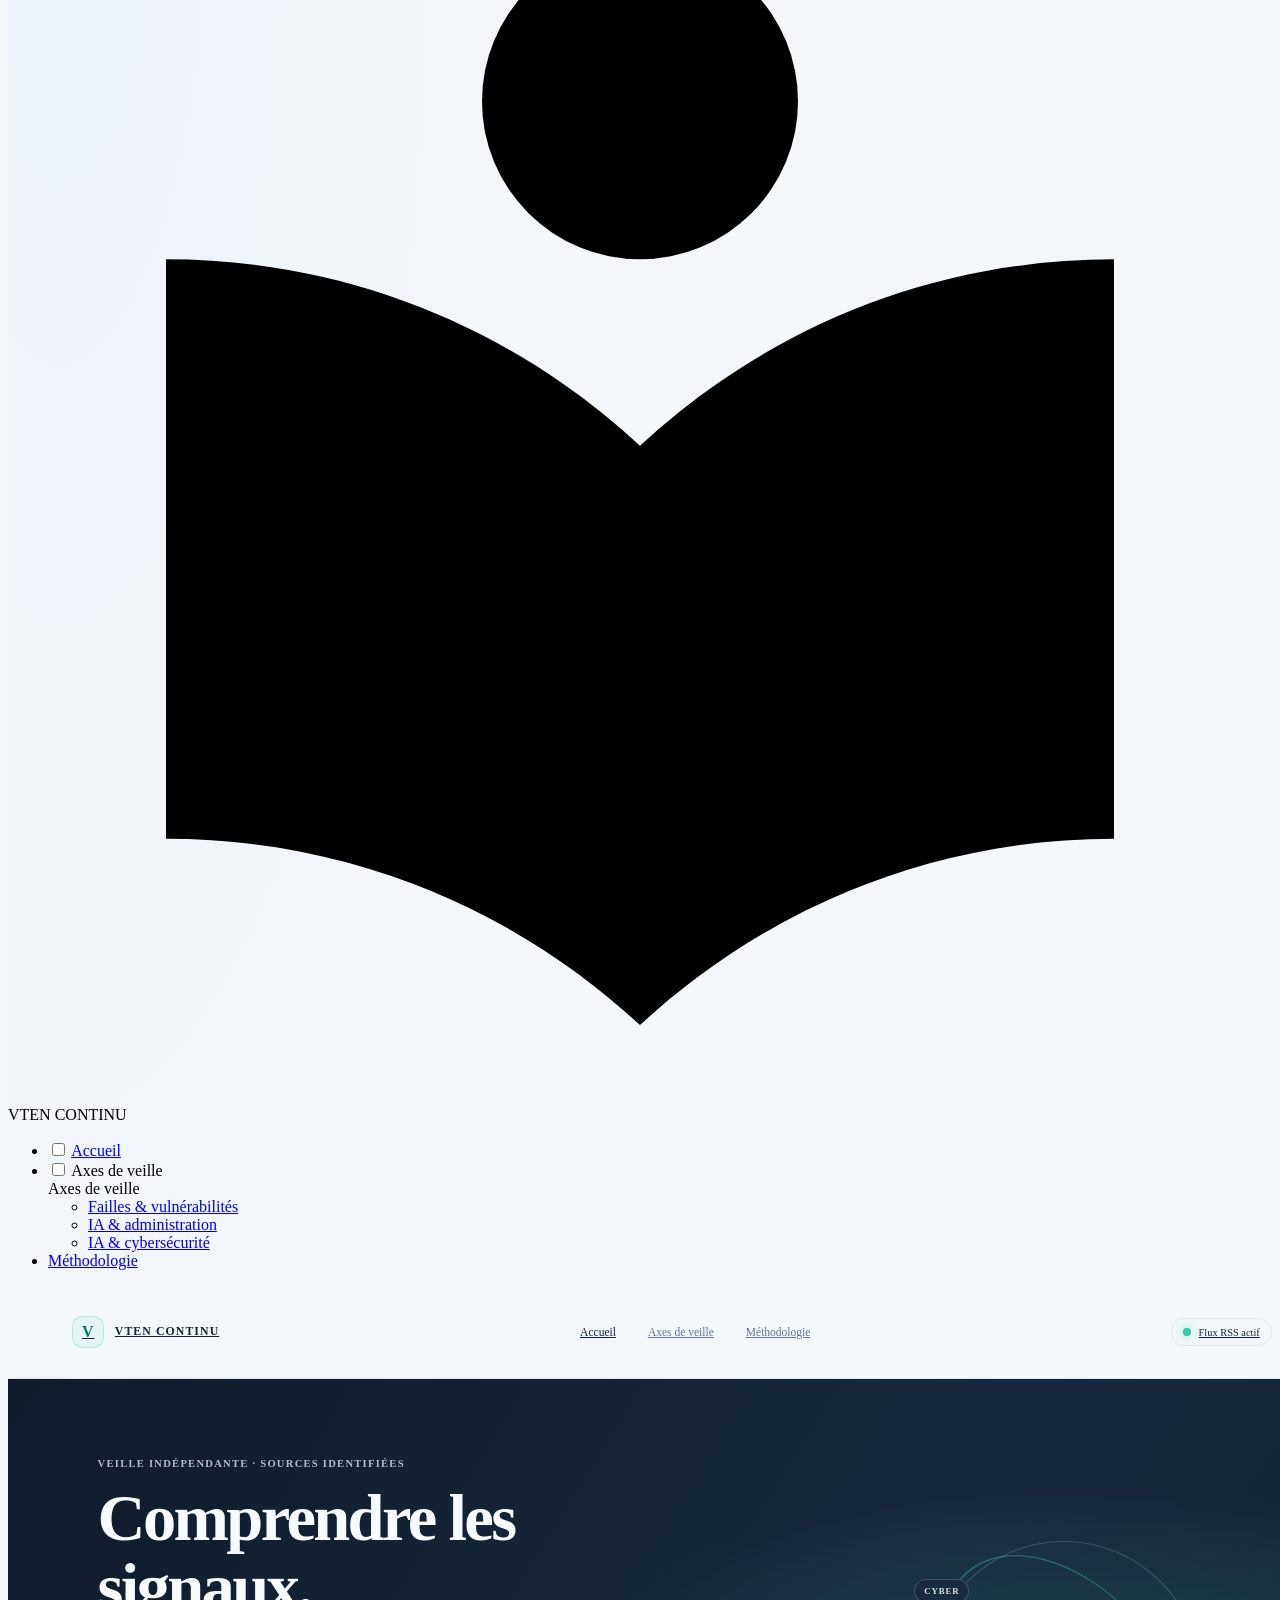
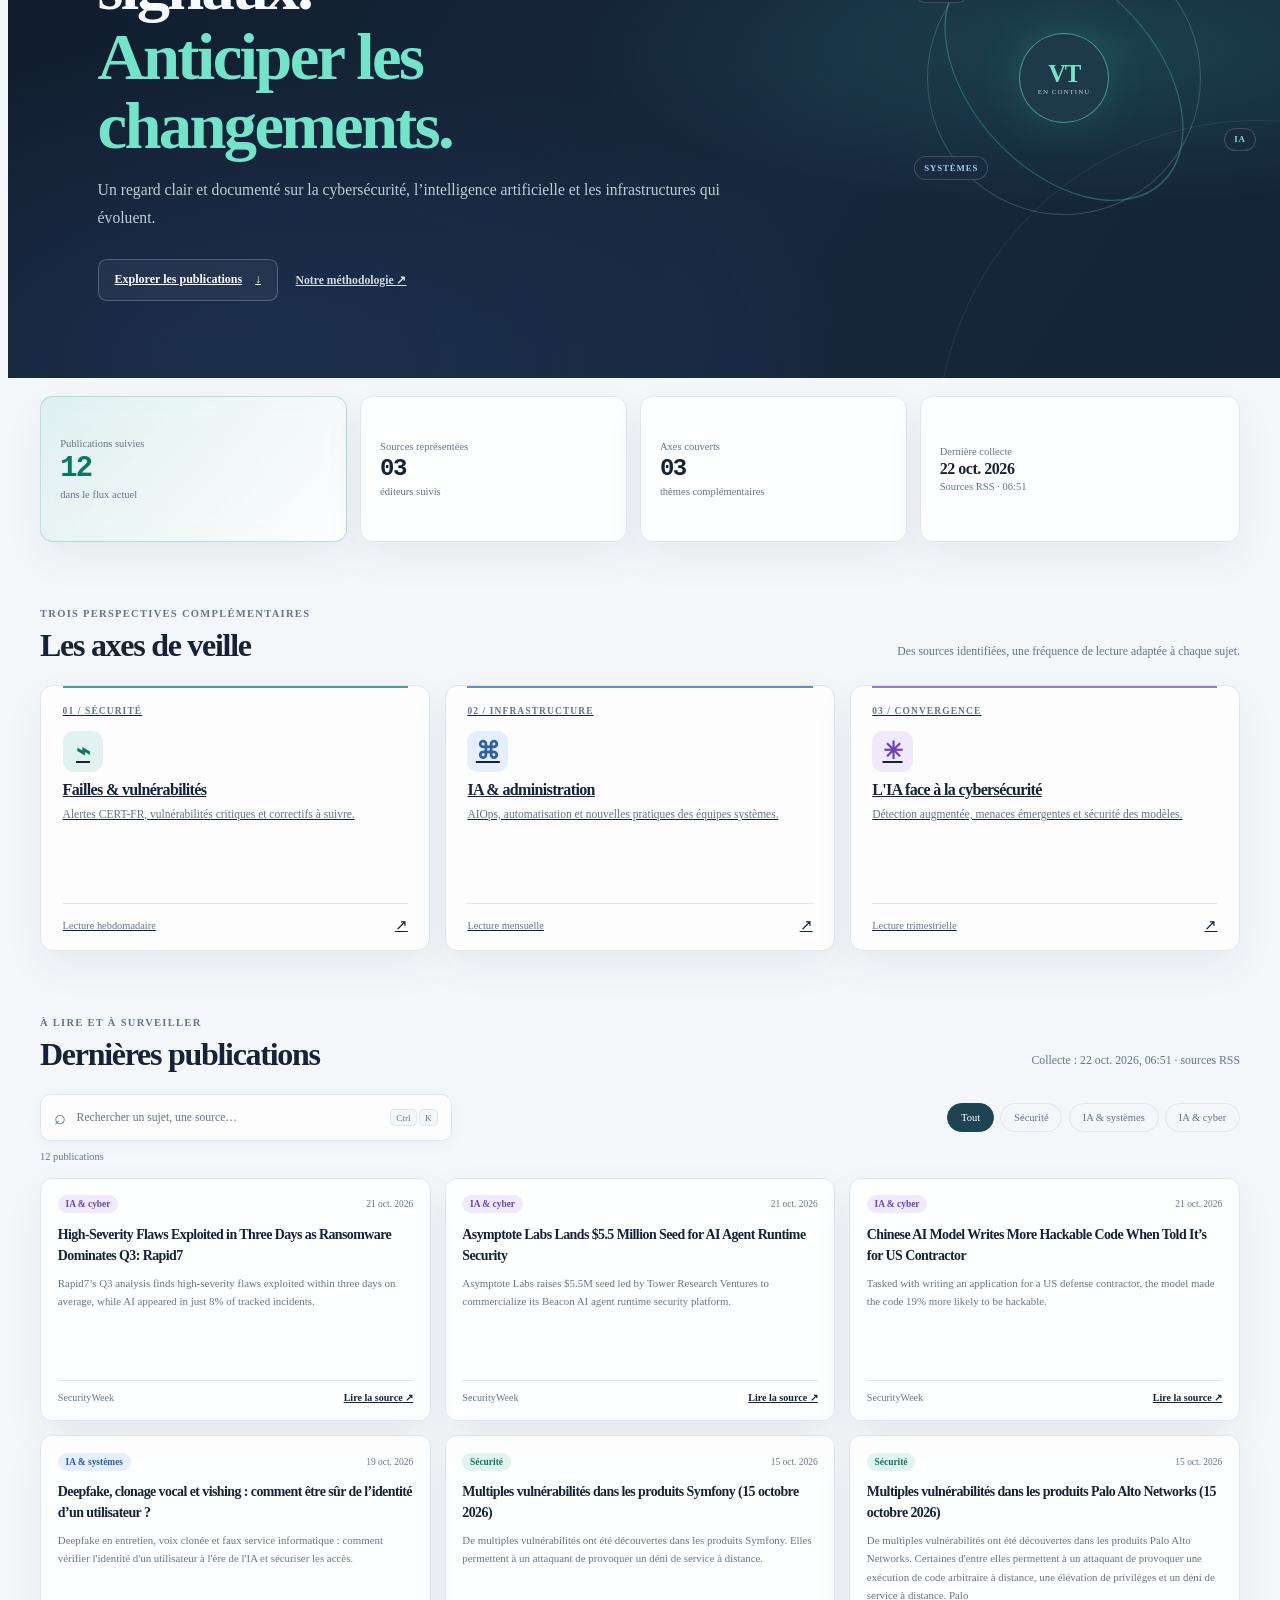
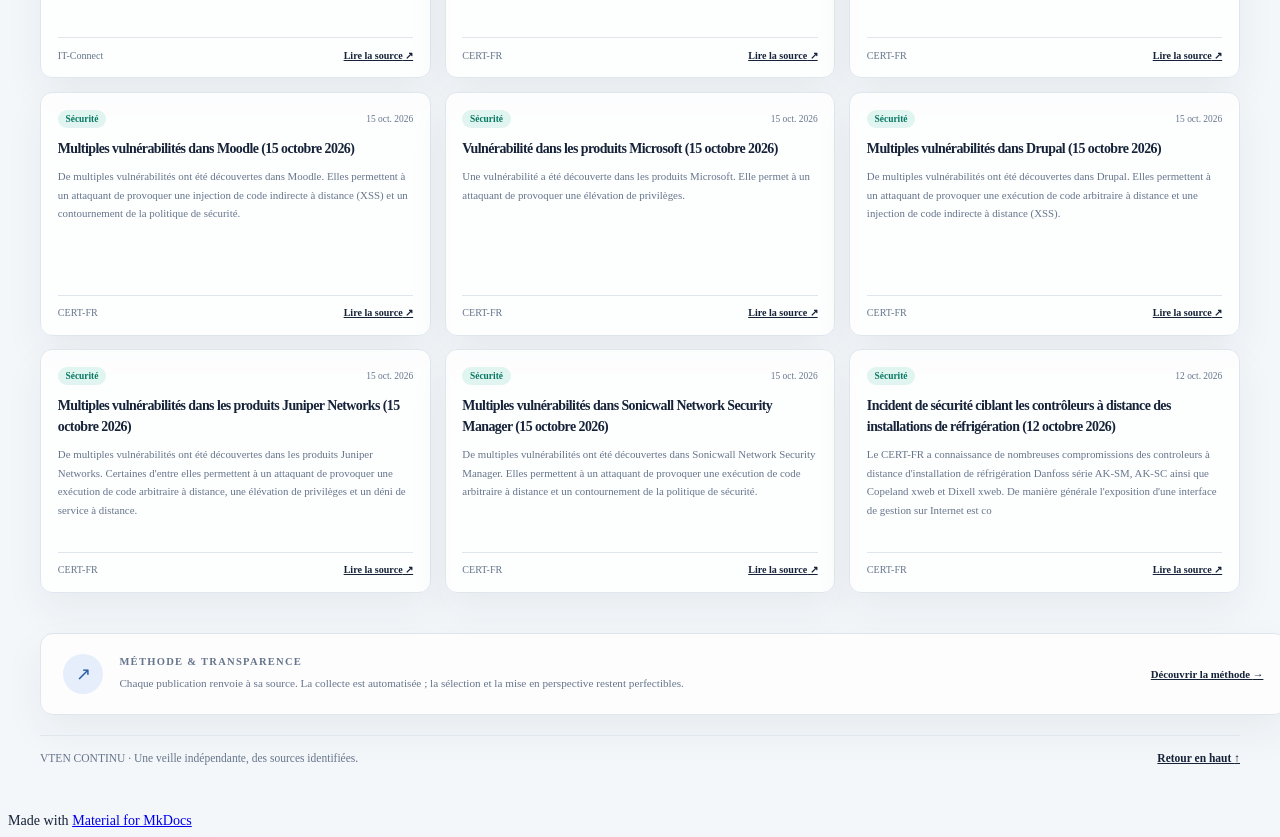
==== commit 0ebef5d4: "Deployed 58793d0 with MkDocs version: 1.6.1" ====
--- a/index.html
+++ b/index.html
@@ -27,7 +27,7 @@
     
     
       
-        <title>Veille Technologique</title>
+        <title>VTEN CONTINU</title>
       
     
     
@@ -91,7 +91,7 @@
 
 <header class="md-header md-header--shadow md-header--lifted" data-md-component="header">
   <nav class="md-header__inner md-grid" aria-label="En-tête">
-    <a href="." title="Veille Technologique" class="md-header__button md-logo" aria-label="Veille Technologique" data-md-component="logo">
+    <a href="." title="VTEN CONTINU" class="md-header__button md-logo" aria-label="VTEN CONTINU" data-md-component="logo">
       
   
   <svg xmlns="http://www.w3.org/2000/svg" viewBox="0 0 24 24"><path d="M12 8a3 3 0 0 0 3-3 3 3 0 0 0-3-3 3 3 0 0 0-3 3 3 3 0 0 0 3 3m0 3.54C9.64 9.35 6.5 8 3 8v11c3.5 0 6.64 1.35 9 3.54 2.36-2.19 5.5-3.54 9-3.54V8c-3.5 0-6.64 1.35-9 3.54"/></svg>
@@ -105,7 +105,7 @@
       <div class="md-header__ellipsis">
         <div class="md-header__topic">
           <span class="md-ellipsis">
-            Veille Technologique
+            VTEN CONTINU
           </span>
         </div>
         <div class="md-header__topic" data-md-component="header-topic">
@@ -293,13 +293,13 @@
 
 <nav class="md-nav md-nav--primary md-nav--lifted" aria-label="Navigation" data-md-level="0">
   <label class="md-nav__title" for="__drawer">
-    <a href="." title="Veille Technologique" class="md-nav__button md-logo" aria-label="Veille Technologique" data-md-component="logo">
+    <a href="." title="VTEN CONTINU" class="md-nav__button md-logo" aria-label="VTEN CONTINU" data-md-component="logo">
       
   
   <svg xmlns="http://www.w3.org/2000/svg" viewBox="0 0 24 24"><path d="M12 8a3 3 0 0 0 3-3 3 3 0 0 0-3-3 3 3 0 0 0-3 3 3 3 0 0 0 3 3m0 3.54C9.64 9.35 6.5 8 3 8v11c3.5 0 6.64 1.35 9 3.54 2.36-2.19 5.5-3.54 9-3.54V8c-3.5 0-6.64 1.35-9 3.54"/></svg>
 
     </a>
-    Veille Technologique
+    VTEN CONTINU
   </label>
   
   <ul class="md-nav__list" data-md-scrollfix>
@@ -542,14 +542,30 @@
 
 
 
+<div id="haut-de-page" class="dashboard-nav">
+  <a class="dashboard-brand" href="#haut-de-page" aria-label="VTEN CONTINU, accueil">
+    <span class="dashboard-brand__mark" aria-hidden="true">V</span>
+    <span>VTEN <strong>CONTINU</strong></span>
+  </a>
+  <nav aria-label="Navigation principale">
+    <a href="#haut-de-page" aria-current="page">Accueil</a>
+    <a href="#axes-de-veille">Axes de veille</a>
+    <a href="#methodologie">Méthodologie</a>
+  </nav>
+  <a class="dashboard-live" href="#dernieres-publications"><span class="status-dot"></span> Flux RSS actif</a>
+</div>
+
 <div class="veille-hero">
   <div class="veille-hero__copy">
-    <p class="eyebrow"><span class="status-dot"></span> Veille indépendante · sources identifiées</p>
+    <p class="eyebrow">Veille indépendante · sources identifiées</p>
     <h1>Comprendre les signaux.<br><span>Anticiper les changements.</span></h1>
-    <p class="veille-hero__intro">Un regard clair et documenté sur la cybersécurité, l'intelligence artificielle et les infrastructures qui évoluent.</p>
-    <a class="hero-link" href="#dernieres-publications">Explorer les dernières publications <span aria-hidden="true">↓</span></a>
-  </div>
-  <div class="veille-hero__panel" aria-label="Les trois axes de veille">
+    <p class="veille-hero__intro">Un regard clair et documenté sur la cybersécurité, l’intelligence artificielle et les infrastructures qui évoluent.</p>
+    <div class="hero-actions">
+      <a class="hero-link" href="#dernieres-publications">Explorer les publications <span aria-hidden="true">↓</span></a>
+      <a class="hero-secondary-link" href="a-propos/">Notre méthodologie <span aria-hidden="true">↗</span></a>
+    </div>
+  </div>
+  <div class="veille-hero__panel" aria-hidden="true">
     <div class="orbit orbit--outer"></div>
     <div class="orbit orbit--inner"></div>
     <div class="hero-core"><span>VT</span><small>EN CONTINU</small></div>
@@ -559,7 +575,30 @@
   </div>
 </div>
 
-<section class="section-block" aria-labelledby="axes-title">
+<section class="stats-grid" aria-label="La veille en chiffres" data-stats>
+  <article class="stat-card stat-card--featured">
+    <span class="stat-label">Publications suivies</span>
+    <strong class="stat-value" id="stat-publications">—</strong>
+    <span class="stat-note">dans le flux actuel</span>
+  </article>
+  <article class="stat-card">
+    <span class="stat-label">Sources représentées</span>
+    <strong class="stat-value" id="stat-sources">—</strong>
+    <span class="stat-note">éditeurs suivis</span>
+  </article>
+  <article class="stat-card">
+    <span class="stat-label">Axes couverts</span>
+    <strong class="stat-value" id="stat-axes">—</strong>
+    <span class="stat-note">thèmes complémentaires</span>
+  </article>
+  <article class="stat-card stat-card--updated">
+    <span class="stat-label">Dernière collecte</span>
+    <strong class="stat-value" id="stat-updated">—</strong>
+    <span class="stat-note">actualisation du flux RSS</span>
+  </article>
+</section>
+
+<section class="section-block" id="axes-de-veille" aria-labelledby="axes-title">
   <div class="section-heading">
     <div>
       <p class="eyebrow">Trois perspectives complémentaires</p>
@@ -592,29 +631,6 @@
   </div>
 </section>
 
-<section class="overview-grid" aria-label="Indicateurs de la veille" aria-live="polite">
-  <div class="overview-card">
-    <span class="overview-card__label">Publications recensées</span>
-    <strong class="overview-card__value" id="stat-articles">—</strong>
-    <span class="overview-card__detail">dans le tableau de bord</span>
-  </div>
-  <div class="overview-card">
-    <span class="overview-card__label">Sources représentées</span>
-    <strong class="overview-card__value" id="stat-sources">—</strong>
-    <span class="overview-card__detail">dans les publications affichées</span>
-  </div>
-  <div class="overview-card">
-    <span class="overview-card__label">Axes représentés</span>
-    <strong class="overview-card__value" id="stat-axes">—</strong>
-    <span class="overview-card__detail">sécurité, systèmes et IA</span>
-  </div>
-  <div class="overview-card overview-card--updated">
-    <span class="overview-card__label">Dernière collecte</span>
-    <strong class="overview-card__value overview-card__value--date" id="stat-updated">—</strong>
-    <span class="overview-card__detail">horodatage du flux RSS</span>
-  </div>
-</section>
-
 <section class="section-block publications" id="dernieres-publications" aria-labelledby="publications-title" data-veille>
   <div class="section-heading">
     <div>
@@ -623,12 +639,12 @@
     </div>
     <p id="collection-status" class="collection-status" role="status">Chargement des publications…</p>
   </div>
-  <p class="editorial-note">Les publications sont classées par date, sans score de gravité automatique. Vérifiez la publication d'origine et son applicabilité à votre contexte.</p>
   <div class="publication-tools">
     <label class="search-field">
       <span class="search-icon" aria-hidden="true">⌕</span>
       <span class="visually-hidden">Rechercher dans les publications</span>
-      <input id="veille-search" type="search" placeholder="Rechercher un sujet, une source…" autocomplete="off">
+      <input id="veille-search" type="search" placeholder="Rechercher un sujet, une source…" autocomplete="off" aria-keyshortcuts="Control+K Meta+K /">
+      <span class="keyboard-hint" aria-hidden="true"><kbd>Ctrl</kbd><kbd>K</kbd></span>
     </label>
     <div class="filter-list" role="group" aria-label="Filtrer par axe">
       <button class="filter-button is-active" type="button" data-axis="all" aria-pressed="true">Tout</button>
@@ -641,11 +657,11 @@
   <div class="article-grid" id="article-grid" aria-live="polite"></div>
 </section>
 
-<section class="method-strip">
+<section class="method-strip" id="methodologie">
   <span class="method-strip__icon" aria-hidden="true">↗</span>
   <div>
     <p class="eyebrow">Méthode & transparence</p>
-    <p>Chaque publication renvoie à sa source. La collecte et le classement par axe sont automatisés ; ils ne constituent ni une analyse de risque ni une recommandation de déploiement.</p>
+    <p>Chaque publication renvoie à sa source. La collecte est automatisée ; la sélection et la mise en perspective restent perfectibles.</p>
   </div>
   <a href="a-propos/">Découvrir la méthode <span aria-hidden="true">→</span></a>
 </section>
@@ -653,6 +669,11 @@
 <noscript>
   <p class="noscript-message">Activez JavaScript pour rechercher et filtrer les publications. Les pages des trois axes restent accessibles depuis la navigation.</p>
 </noscript>
+
+<footer class="dashboard-footer">
+  <span>VTEN CONTINU <span aria-hidden="true">·</span> Une veille indépendante, des sources identifiées.</span>
+  <a href="#haut-de-page">Retour en haut <span aria-hidden="true">↑</span></a>
+</footer>
 
 
 
--- a/assets/app.css
+++ b/assets/app.css
@@ -2,43 +2,59 @@
   --md-primary-fg-color: #111c2d;
   --md-primary-fg-color--light: #1b2d45;
   --md-primary-fg-color--dark: #0b1220;
-  --md-accent-fg-color: #4ee1c1;
-  --page-bg: #f3f6f8;
-  --ink: #142034;
-  --muted: #657286;
-  --line: #e1e7ec;
-  --mint: #49d7b5;
-  --blue: #6da8ff;
-  --violet: #b69aff;
+  --md-accent-fg-color: #59dfc3;
+  --page-bg: #f4f7fa;
+  --surface: rgb(255 255 255 / 82%);
+  --surface-solid: #fff;
+  --ink: #152238;
+  --muted: #66758b;
+  --line: #dfe6ed;
+  --security: #087963;
+  --systems: #2b5fa8;
+  --ai: #6a45b8;
+  --shadow: 0 16px 42px rgb(17 30 49 / 6%);
 }
 
 [data-md-color-scheme="slate"] {
-  --page-bg: #0e1521;
-  --ink: #edf3f8;
-  --muted: #a0adbc;
-  --line: #283546;
+  --page-bg: #0b111b;
+  --surface: rgb(19 29 43 / 82%);
+  --surface-solid: #131d2b;
+  --ink: #edf3f9;
+  --muted: #9aaabd;
+  --line: #273648;
+  --security: #54d9bc;
+  --systems: #82b4ff;
+  --ai: #b49aff;
+  --shadow: 0 18px 50px rgb(0 0 0 / 18%);
+}
+
+html {
+  scroll-behavior: smooth;
+  scroll-padding-top: 5rem;
 }
 
 body,
 .md-main {
-  background: var(--page-bg);
+  background:
+    radial-gradient(ellipse at 4% 0%, rgb(68 144 231 / 5%), transparent 32rem),
+    var(--page-bg);
 }
 
 .md-header,
 .md-tabs {
-  background: #111c2d;
+  background: #0e1929;
 }
 
 .md-header {
-  box-shadow: none;
+  box-shadow: 0 1px 0 rgb(255 255 255 / 7%);
 }
 
 .md-tabs {
-  color: #d4deea;
+  color: #cfdae7;
 }
 
 .md-main__inner {
-  max-width: 1600px;
+  max-width: 1480px;
   margin-top: 0;
 }
 
@@ -48,13 +64,12 @@
 
 .md-content__inner {
   margin: 0;
-  padding: 0 1.5rem 4rem;
+  padding: 0 2rem 2.5rem;
 }
 
 .md-typeset {
   color: var(--ink);
-  font-size: 0.94rem;
-  line-height: 1.75;
+  font-size: 0.88rem;
 }
 
 .md-typeset h1,
@@ -62,40 +77,136 @@
 .md-typeset h3 {
   color: var(--ink);
   font-weight: 650;
-  letter-spacing: -0.035em;
-}
-
-.md-typeset .veille-hero h1 {
-  max-width: 15ch;
-  margin: 0.5rem 0 1.1rem;
-  color: #f7fbff;
-  font-size: clamp(2.35rem, 5.1vw, 4.5rem);
-  line-height: 1.04;
+  letter-spacing: -0.04em;
+}
+
+.md-typeset .dashboard-nav,
+.md-typeset .veille-hero,
+.md-typeset .stats-grid,
+.md-typeset .section-block,
+.md-typeset .method-strip,
+.md-typeset .dashboard-footer {
+  width: 100%;
+}
+
+.dashboard-nav {
+  position: sticky;
+  z-index: 5;
+  top: 4.8rem;
+  display: flex;
+  min-height: 4.25rem;
+  align-items: center;
+  justify-content: space-between;
+  gap: 1.5rem;
+  margin: 0 -2rem;
+  padding: 0.75rem clamp(1.25rem, 5vw, 4rem);
+  border-bottom: 1px solid var(--line);
+  background: color-mix(in srgb, var(--page-bg) 82%, transparent);
+  backdrop-filter: blur(18px);
+}
+
+.dashboard-brand,
+.dashboard-nav nav,
+.dashboard-live {
+  display: inline-flex;
+  align-items: center;
+}
+
+.dashboard-brand {
+  gap: 0.65rem;
+  color: var(--ink);
+  font-size: 0.74rem;
+  font-weight: 600;
+  letter-spacing: 0.09em;
+  white-space: nowrap;
+}
+
+.dashboard-brand:hover,
+.dashboard-nav nav a:hover,
+.dashboard-footer a:hover {
+  color: var(--security);
+}
+
+.dashboard-brand__mark {
+  display: grid;
+  width: 1.9rem;
+  height: 1.9rem;
+  place-items: center;
+  border: 1px solid rgb(89 223 195 / 40%);
+  border-radius: 0.65rem;
+  background: rgb(89 223 195 / 9%);
+  color: var(--security);
+  font-size: 1rem;
+  font-weight: 750;
+}
+
+.dashboard-brand strong {
+  font-weight: 780;
+}
+
+.dashboard-nav nav {
+  gap: clamp(1rem, 2.5vw, 2.25rem);
+}
+
+.dashboard-nav nav a,
+.dashboard-footer {
+  color: var(--muted);
+  font-size: 0.72rem;
+}
+
+.dashboard-nav nav a[aria-current="page"] {
+  color: var(--ink);
+}
+
+.dashboard-live {
+  gap: 0.5rem;
+  padding: 0.45rem 0.7rem;
+  border: 1px solid var(--line);
+  border-radius: 2rem;
+  color: var(--ink);
+  font-size: 0.65rem;
+  white-space: nowrap;
+}
+
+.status-dot {
+  display: inline-block;
+  width: 0.45rem;
+  height: 0.45rem;
+  flex: 0 0 auto;
+  border-radius: 50%;
+  background: #37c9a5;
+  box-shadow: 0 0 12px rgb(55 201 165 / 60%);
+}
+
+.status-dot--error {
+  background: #e26e72;
+  box-shadow: 0 0 12px rgb(226 110 114 / 45%);
 }
 
 .veille-hero {
   position: relative;
   display: grid;
-  grid-template-columns: minmax(0, 1.3fr) minmax(260px, 0.7fr);
+  grid-template-columns: minmax(0, 1.2fr) minmax(300px, 0.8fr);
   align-items: center;
   gap: 2rem;
-  min-height: 430px;
+  min-height: 360px;
   overflow: hidden;
-  margin: 0 -1.2rem;
-  padding: clamp(2.5rem, 6vw, 6rem) clamp(1.5rem, 7vw, 8rem);
-  color: #f7fbff;
+  margin: 0 -2rem;
+  padding: clamp(3rem, 6vw, 5.5rem) clamp(2rem, 7vw, 6.75rem);
+  color: #f6f9fd;
   background:
-    radial-gradient(ellipse at 80% 45%, rgb(71 211 181 / 13%), transparent 32%),
-    linear-gradient(122deg, #111c2d 4%, #17283e 58%, #142235 100%);
+    radial-gradient(ellipse at 80% 45%, rgb(60 218 186 / 15%), transparent 34%),
+    radial-gradient(ellipse at 15% 95%, rgb(73 117 211 / 15%), transparent 38%),
+    linear-gradient(122deg, #101b2a, #17283e 58%, #132235);
 }
 
 .veille-hero::after {
   position: absolute;
-  right: -11rem;
-  bottom: -22rem;
-  width: 37rem;
-  height: 37rem;
-  border: 1px solid rgb(179 200 226 / 11%);
+  right: -12rem;
+  bottom: -24rem;
+  width: 40rem;
+  height: 40rem;
+  border: 1px solid rgb(179 200 226 / 10%);
   border-radius: 50%;
   content: "";
 }
@@ -107,9 +218,9 @@
 }
 
 .eyebrow {
-  margin: 0 0 0.7rem;
-  color: var(--muted);
-  font-size: 0.72rem;
+  margin: 0 0 0.65rem;
+  color: var(--muted);
+  font-size: 0.66rem;
   font-weight: 700;
   letter-spacing: 0.12em;
   line-height: 1.6;
@@ -117,54 +228,71 @@
 }
 
 .veille-hero .eyebrow {
-  color: #b4c1d0;
-}
-
-.status-dot {
-  display: inline-block;
-  width: 0.48rem;
-  height: 0.48rem;
-  margin-right: 0.45rem;
-  border-radius: 50%;
-  background: var(--mint);
-  box-shadow: 0 0 14px rgb(73 215 181 / 65%);
+  color: #aebfd0;
+}
+
+.md-typeset .veille-hero h1 {
+  max-width: 16ch;
+  margin: 0.5rem 0 1rem;
+  color: #f7fbff;
+  font-size: clamp(2.7rem, 5.2vw, 4.7rem);
+  line-height: 1.04;
 }
 
 .md-typeset .veille-hero h1 span {
-  color: #71e4c9;
+  color: #72e4ca;
 }
 
 .veille-hero__intro {
-  max-width: 39rem;
+  max-width: 40rem;
   margin: 0;
-  color: #c2cedb;
-  font-size: 1.12rem;
+  color: #c1ccda;
+  font-size: 0.98rem;
   line-height: 1.8;
+}
+
+.hero-actions {
+  display: flex;
+  flex-wrap: wrap;
+  align-items: center;
+  gap: 1.1rem;
+  margin-top: 1.65rem;
 }
 
 .hero-link {
   display: inline-flex;
   align-items: center;
   gap: 0.8rem;
-  margin-top: 1.7rem;
-  padding: 0.75rem 1rem;
+  padding: 0.78rem 1rem;
   border: 1px solid rgb(219 232 244 / 25%);
-  border-radius: 0.45rem;
+  border-radius: 0.55rem;
+  background: rgb(255 255 255 / 5%);
   color: #f7fbff;
   font-size: 0.75rem;
+  font-weight: 650;
+  transition: background 160ms ease, border-color 160ms ease, transform 160ms ease;
+}
+
+.hero-link:hover {
+  transform: translateY(-2px);
+  border-color: var(--md-accent-fg-color);
+  background: rgb(255 255 255 / 9%);
+  color: #fff;
+}
+
+.hero-secondary-link {
+  color: #d2dce7;
+  font-size: 0.73rem;
   font-weight: 600;
-  transition: background 160ms ease, border-color 160ms ease;
-}
-
-.hero-link:hover {
-  border-color: var(--mint);
-  background: rgb(255 255 255 / 6%);
-  color: #fff;
+}
+
+.hero-secondary-link:hover {
+  color: #72e4ca;
 }
 
 .veille-hero__panel {
   display: grid;
-  min-height: 270px;
+  min-height: 260px;
   place-items: center;
 }
 
@@ -241,8 +369,61 @@
   color: #a9c8ff;
 }
 
+.stats-grid {
+  display: grid;
+  grid-template-columns: 1.15fr 1fr 1fr 1.2fr;
+  gap: 0.8rem;
+  margin-top: 1.15rem;
+}
+
+.stat-card {
+  display: flex;
+  min-height: 112px;
+  flex-direction: column;
+  justify-content: center;
+  padding: 1rem 1.2rem;
+  border: 1px solid var(--line);
+  border-radius: 0.8rem;
+  background: var(--surface);
+  box-shadow: var(--shadow);
+  backdrop-filter: blur(14px);
+}
+
+.stat-card--featured {
+  border-color: rgb(18 168 140 / 28%);
+  background: linear-gradient(130deg, rgb(18 168 140 / 9%), var(--surface));
+}
+
+.stat-label,
+.stat-note {
+  color: var(--muted);
+  font-size: 0.66rem;
+}
+
+.stat-value {
+  margin: 0.15rem 0 0.1rem;
+  color: var(--ink);
+  font-family: "Geist Mono", "SFMono-Regular", Consolas, monospace;
+  font-size: 1.5rem;
+  font-weight: 650;
+  letter-spacing: -0.06em;
+  line-height: 1.25;
+}
+
+.stat-card--featured .stat-value {
+  color: var(--security);
+  font-size: 1.8rem;
+}
+
+.stat-card--updated .stat-value {
+  font-family: inherit;
+  font-size: 1rem;
+  letter-spacing: -0.03em;
+}
+
 .section-block {
-  padding: clamp(3rem, 5vw, 4.5rem) 0 0;
+  padding: clamp(2.7rem, 5vw, 4.2rem) 0 0;
+  scroll-margin-top: 5.25rem;
 }
 
 .section-heading {
@@ -250,90 +431,120 @@
   align-items: end;
   justify-content: space-between;
   gap: 2rem;
-  margin-bottom: 1.4rem;
+  margin-bottom: 1.3rem;
 }
 
 .section-heading .eyebrow {
-  margin-bottom: 0.2rem;
+  margin-bottom: 0.25rem;
 }
 
 .md-typeset .section-heading h2 {
   margin: 0;
-  font-size: clamp(1.5rem, 3vw, 2rem);
+  font-size: clamp(1.6rem, 2.5vw, 2.1rem);
 }
 
 .section-heading > p {
-  max-width: 23rem;
+  max-width: 25rem;
   margin: 0 0 0.18rem;
   color: var(--muted);
-  font-size: 0.88rem;
+  font-size: 0.74rem;
   line-height: 1.7;
 }
 
 .axis-grid {
   display: grid;
   grid-template-columns: repeat(3, minmax(0, 1fr));
-  gap: 1rem;
+  gap: 0.9rem;
 }
 
 .axis-card {
-  display: flex;
-  min-height: 260px;
+  position: relative;
+  display: flex;
+  min-height: 228px;
   flex-direction: column;
-  padding: 1.25rem 1.3rem 1rem;
+  overflow: hidden;
+  padding: 1.3rem 1.35rem 1rem;
   border: 1px solid var(--line);
-  border-radius: 0.7rem;
-  background: var(--md-default-bg-color);
-  color: var(--ink);
-  transition: transform 170ms ease, border-color 170ms ease, box-shadow 170ms ease;
+  border-radius: 0.8rem;
+  background: var(--surface);
+  color: var(--ink);
+  box-shadow: var(--shadow);
+  transition: transform 180ms ease, border-color 180ms ease, box-shadow 180ms ease;
+}
+
+.axis-card::before {
+  position: absolute;
+  top: 0;
+  right: 1.35rem;
+  left: 1.35rem;
+  height: 2px;
+  background: var(--security);
+  content: "";
+  opacity: 0.7;
+}
+
+.axis-card--systems::before {
+  background: var(--systems);
+}
+
+.axis-card--ai::before {
+  background: var(--ai);
 }
 
 .axis-card:hover {
-  transform: translateY(-3px);
-  border-color: #aab9c7;
-  box-shadow: 0 12px 32px rgb(20 32 52 / 8%);
-  color: var(--ink);
+  transform: translateY(-4px);
+  border-color: color-mix(in srgb, var(--security) 45%, var(--line));
+  box-shadow: 0 20px 44px rgb(17 30 49 / 12%);
+  color: var(--ink);
+}
+
+.axis-card--systems:hover {
+  border-color: color-mix(in srgb, var(--systems) 45%, var(--line));
+}
+
+.axis-card--ai:hover {
+  border-color: color-mix(in srgb, var(--ai) 45%, var(--line));
 }
 
 .axis-number {
   color: var(--muted);
-  font-size: 0.68rem;
+  font-size: 0.59rem;
   font-weight: 700;
   letter-spacing: 0.12em;
 }
 
 .axis-icon {
   display: grid;
-  width: 2.5rem;
-  height: 2.5rem;
-  margin: 1rem 0 0.45rem;
+  width: 2.55rem;
+  height: 2.55rem;
+  margin: 0.9rem 0 0.45rem;
   place-items: center;
-  border-radius: 0.65rem;
-  background: rgb(73 215 181 / 13%);
-  color: #148b76;
+  border-radius: 0.7rem;
+  background: rgb(18 168 140 / 12%);
+  color: var(--security);
   font-size: 1.5rem;
   font-weight: 700;
 }
 
 .axis-card--systems .axis-icon {
-  background: rgb(109 168 255 / 15%);
-  color: #3676cc;
+  background: rgb(66 133 237 / 12%);
+  color: var(--systems);
 }
 
 .axis-card--ai .axis-icon {
-  background: rgb(182 154 255 / 16%);
-  color: #8256c5;
+  background: rgb(145 103 232 / 13%);
+  color: var(--ai);
 }
 
 .md-typeset .axis-card h3 {
   margin: 0.15rem 0 0.35rem;
-  font-size: 1.18rem;
+  font-size: 1rem;
 }
 
 .axis-card > p {
   margin: 0 0 1rem;
   color: var(--muted);
-  font-size: 0.88rem;
+  font-size: 0.72rem;
   line-height: 1.7;
 }
 
@@ -345,7 +556,7 @@
   padding-top: 0.75rem;
   border-top: 1px solid var(--line);
   color: var(--muted);
-  font-size: 0.78rem;
+  font-size: 0.65rem;
 }
 
 .axis-footer span:last-child {
@@ -354,12 +565,11 @@
 }
 
 .publications {
-  padding-bottom: 3rem;
+  padding-bottom: 2.5rem;
 }
 
 .collection-status {
   text-align: right;
-  font-variant-numeric: tabular-nums;
 }
 
 .publication-tools {
@@ -367,23 +577,25 @@
   flex-wrap: wrap;
   align-items: center;
   justify-content: space-between;
-  gap: 0.8rem;
-  margin: 1.35rem 0 0.4rem;
+  gap: 0.9rem;
+  margin: 1.3rem 0 0.4rem;
 }
 
 .search-field {
   display: flex;
-  min-width: min(100%, 19rem);
+  min-width: min(100%, 24rem);
+  min-height: 2.8rem;
   align-items: center;
-  gap: 0.5rem;
+  gap: 0.55rem;
   padding: 0 0.8rem;
   border: 1px solid var(--line);
-  border-radius: 0.5rem;
-  background: var(--md-default-bg-color);
+  border-radius: 0.65rem;
+  background: var(--surface);
+  box-shadow: 0 5px 18px rgb(17 30 49 / 3%);
 }
 
 .search-field:focus-within {
-  border-color: #61bca9;
+  border-color: var(--security);
   box-shadow: 0 0 0 3px rgb(73 215 181 / 13%);
 }
 
@@ -400,7 +612,27 @@
   background: transparent;
   color: var(--ink);
   font: inherit;
-  font-size: 0.9rem;
+  font-size: 0.73rem;
+}
+
+.search-field input::placeholder {
+  color: var(--muted);
+}
+
+.keyboard-hint {
+  display: inline-flex;
+  flex: 0 0 auto;
+  gap: 0.15rem;
+}
+
+.keyboard-hint kbd {
+  padding: 0.15rem 0.32rem;
+  border: 1px solid var(--line);
+  border-radius: 0.28rem;
+  background: var(--page-bg);
+  color: var(--muted);
+  font-family: inherit;
+  font-size: 0.57rem;
 }
 
 .filter-list {
@@ -410,18 +642,23 @@
 }
 
 .filter-button {
-  padding: 0.5rem 0.75rem;
+  padding: 0.53rem 0.8rem;
   border: 1px solid var(--line);
   border-radius: 2rem;
   background: transparent;
   color: var(--muted);
   cursor: pointer;
   font: inherit;
-  font-size: 0.78rem;
-  transition: color 140ms ease, background 140ms ease, border-color 140ms ease;
-}
-
-.filter-button:hover,
+  font-size: 0.66rem;
+  transition: color 140ms ease, background 140ms ease, border-color 140ms ease, transform 140ms ease;
+}
+
+.filter-button:hover {
+  transform: translateY(-1px);
+  border-color: var(--security);
+  color: var(--ink);
+}
+
 .filter-button.is-active {
   border-color: #1e4454;
   background: #1e4454;
@@ -430,34 +667,46 @@
 
 .filter-button:focus-visible,
 .hero-link:focus-visible,
+.hero-secondary-link:focus-visible,
+.dashboard-nav a:focus-visible,
 .axis-card:focus-visible,
 .article-card a:focus-visible,
-.method-strip a:focus-visible {
+.method-strip a:focus-visible,
+.dashboard-footer a:focus-visible {
   outline: 3px solid var(--md-accent-fg-color);
   outline-offset: 3px;
 }
 
 .result-count {
   min-height: 1rem;
-  margin: 0.6rem 0;
-  color: var(--muted);
-  font-size: 0.76rem;
+  margin: 0.65rem 0;
+  color: var(--muted);
+  font-size: 0.65rem;
 }
 
 .article-grid {
   display: grid;
-  grid-template-columns: repeat(2, minmax(0, 1fr));
-  gap: 1rem;
+  grid-template-columns: repeat(3, minmax(0, 1fr));
+  gap: 0.85rem;
 }
 
 .article-card {
   display: flex;
-  min-height: 235px;
+  min-height: 208px;
   flex-direction: column;
-  padding: 1.25rem;
+  padding: 1.05rem;
   border: 1px solid var(--line);
-  border-radius: 0.6rem;
-  background: var(--md-default-bg-color);
+  border-radius: 0.75rem;
+  background: var(--surface);
+  box-shadow: var(--shadow);
+  transition: transform 170ms ease, border-color 170ms ease, box-shadow 170ms ease;
+  animation: card-in 300ms both;
+}
+
+.article-card:hover {
+  transform: translateY(-3px);
+  border-color: color-mix(in srgb, var(--security) 35%, var(--line));
+  box-shadow: 0 18px 40px rgb(17 30 49 / 10%);
 }
 
 .article-card__meta,
@@ -471,45 +720,45 @@
 .article-card__meta {
   margin-bottom: 0.7rem;
   color: var(--muted);
-  font-size: 0.76rem;
+  font-size: 0.59rem;
 }
 
 .article-badge {
-  padding: 0.24rem 0.45rem;
+  padding: 0.25rem 0.48rem;
   border-radius: 2rem;
-  background: rgb(73 215 181 / 13%);
-  color: #17816f;
-  font-weight: 650;
+  background: rgb(18 168 140 / 12%);
+  color: var(--security);
+  font-weight: 700;
 }
 
 .article-badge--systems {
-  background: rgb(109 168 255 / 15%);
-  color: #3676cc;
+  background: rgb(66 133 237 / 12%);
+  color: var(--systems);
 }
 
 .article-badge--ai-cyber {
-  background: rgb(182 154 255 / 16%);
-  color: #8256c5;
+  background: rgb(145 103 232 / 13%);
+  color: var(--ai);
 }
 
 .md-typeset .article-card h3 {
-  margin: 0 0 0.4rem;
-  font-size: 1.12rem;
-  line-height: 1.45;
+  margin: 0 0 0.45rem;
+  font-size: 0.87rem;
+  line-height: 1.5;
 }
 
 .article-card > p {
   margin: 0 0 1rem;
   color: var(--muted);
-  font-size: 0.9rem;
-  line-height: 1.75;
+  font-size: 0.68rem;
+  line-height: 1.7;
 }
 
 .article-card__footer {
   margin-top: auto;
   padding-top: 0.7rem;
   border-top: 1px solid var(--line);
-  font-size: 0.8rem;
+  font-size: 0.63rem;
 }
 
 .article-source {
@@ -525,11 +774,11 @@
 .empty-state {
   grid-column: 1 / -1;
   margin: 0;
-  padding: 1.3rem;
+  padding: 1.5rem;
   border: 1px dashed var(--line);
-  border-radius: 0.6rem;
-  color: var(--muted);
-  font-size: 0.9rem;
+  border-radius: 0.7rem;
+  color: var(--muted);
+  font-size: 0.75rem;
   line-height: 1.7;
 }
 
@@ -543,21 +792,23 @@
   grid-template-columns: auto 1fr auto;
   align-items: center;
   gap: 1rem;
-  margin-bottom: 1rem;
-  padding: 1.2rem 1.4rem;
+  margin: 0 0 1.25rem;
+  padding: 1.25rem 1.4rem;
+  scroll-margin-top: 5.25rem;
   border: 1px solid var(--line);
-  border-radius: 0.7rem;
-  background: var(--md-default-bg-color);
+  border-radius: 0.8rem;
+  background: var(--surface);
+  box-shadow: var(--shadow);
 }
 
 .method-strip__icon {
   display: grid;
-  width: 2.4rem;
-  height: 2.4rem;
+  width: 2.5rem;
+  height: 2.5rem;
   place-items: center;
   border-radius: 50%;
-  background: rgb(109 168 255 / 14%);
-  color: #3676cc;
+  background: rgb(66 133 237 / 12%);
+  color: var(--systems);
   font-size: 1.15rem;
 }
 
@@ -569,69 +820,28 @@
   max-width: 48rem;
   margin: 0;
   color: var(--muted);
-  font-size: 0.86rem;
+  font-size: 0.7rem;
   line-height: 1.7;
 }
 
 .method-strip a {
   white-space: nowrap;
-  font-size: 0.82rem;
-}
-
-.overview-grid {
-  display: grid;
-  grid-template-columns: repeat(4, minmax(0, 1fr));
+  font-size: 0.67rem;
+}
+
+.dashboard-footer {
+  display: flex;
+  align-items: center;
+  justify-content: space-between;
   gap: 1rem;
-  margin-top: 1.5rem;
-}
-
-.overview-card {
-  display: flex;
-  min-height: 132px;
-  flex-direction: column;
-  justify-content: center;
-  gap: 0.3rem;
-  padding: 1.15rem 1.3rem;
-  border: 1px solid var(--line);
-  border-radius: 0.7rem;
-  background: var(--md-default-bg-color);
-}
-
-.overview-card--updated {
-  border-top: 3px solid var(--mint);
-}
-
-.overview-card__label {
-  color: var(--muted);
-  font-size: 0.77rem;
+  padding: 1rem 0 0.5rem;
+  border-top: 1px solid var(--line);
+}
+
+.dashboard-footer a {
+  color: var(--ink);
   font-weight: 650;
-}
-
-.overview-card__value {
-  color: var(--ink);
-  font-size: clamp(1.6rem, 2vw, 2.1rem);
-  font-variant-numeric: tabular-nums;
-  letter-spacing: -0.045em;
-  line-height: 1.2;
-}
-
-.overview-card__value--date {
-  font-size: clamp(1.05rem, 1.4vw, 1.35rem);
-  letter-spacing: -0.02em;
-}
-
-.overview-card__detail {
-  color: var(--muted);
-  font-size: 0.76rem;
-}
-
-.editorial-note {
-  margin: -0.5rem 0 1rem;
-  padding-left: 0.85rem;
-  border-left: 3px solid var(--mint);
-  color: var(--muted);
-  font-size: 0.84rem;
-  line-height: 1.65;
+  white-space: nowrap;
 }
 
 .noscript-message {
@@ -651,44 +861,77 @@
   clip-path: inset(50%);
 }
 
-@media (max-width: 850px) {
+@keyframes card-in {
+  from {
+    transform: translateY(8px);
+    opacity: 0;
+  }
+
+  to {
+    transform: translateY(0);
+    opacity: 1;
+  }
+}
+
+@media (max-width: 1000px) {
+  .md-content__inner {
+    padding-right: 1.25rem;
+    padding-left: 1.25rem;
+  }
+
+  .dashboard-nav {
+    margin-right: -1.25rem;
+    margin-left: -1.25rem;
+  }
+
   .veille-hero {
-    grid-template-columns: minmax(0, 1fr) minmax(190px, 0.6fr);
+    margin-right: -1.25rem;
+    margin-left: -1.25rem;
+    padding-right: 2rem;
+    padding-left: 2rem;
   }
 
   .axis-grid,
   .article-grid {
     grid-template-columns: repeat(2, minmax(0, 1fr));
   }
-
-  .overview-grid {
-    grid-template-columns: repeat(2, minmax(0, 1fr));
-  }
-}
-
-@media (min-width: 1700px) {
-  .article-grid {
-    grid-template-columns: repeat(3, minmax(0, 1fr));
-  }
-}
-
-@media (max-width: 600px) {
-  .md-content__inner {
-    padding-right: 0.75rem;
-    padding-left: 0.75rem;
+}
+
+@media (max-width: 700px) {
+  .dashboard-nav {
+    top: 2.4rem;
+    gap: 0.6rem;
+    padding-right: 1rem;
+    padding-left: 1rem;
+  }
+
+  .dashboard-nav nav {
+    gap: 0.75rem;
+  }
+
+  .dashboard-nav nav a {
+    font-size: 0.62rem;
+  }
+
+  .dashboard-live {
+    padding: 0.4rem;
+    font-size: 0;
+  }
+
+  .dashboard-live .status-dot {
+    width: 0.5rem;
+    height: 0.5rem;
   }
 
   .veille-hero {
     grid-template-columns: 1fr;
     gap: 0;
     min-height: auto;
-    margin-right: -0.75rem;
-    margin-left: -0.75rem;
-    padding: 2.4rem 1.1rem 1rem;
+    padding: 3rem 1.4rem 0.5rem;
   }
 
   .veille-hero__panel {
-    min-height: 205px;
+    min-height: 210px;
   }
 
   .orbit--outer {
@@ -699,6 +942,10 @@
   .orbit--inner {
     width: 9rem;
     height: 9rem;
+  }
+
+  .stats-grid {
+    grid-template-columns: repeat(2, minmax(0, 1fr));
   }
 
   .section-heading {
@@ -711,43 +958,85 @@
     text-align: left;
   }
 
+  .publication-tools {
+    align-items: stretch;
+    flex-direction: column;
+  }
+
+  .search-field {
+    min-width: 0;
+  }
+
+  .method-strip {
+    grid-template-columns: auto 1fr;
+  }
+
+  .method-strip a {
+    grid-column: 2;
+  }
+}
+
+@media (max-width: 480px) {
+  .md-content__inner {
+    padding-right: 0.75rem;
+    padding-left: 0.75rem;
+  }
+
+  .dashboard-nav {
+    margin-right: -0.75rem;
+    margin-left: -0.75rem;
+  }
+
+  .dashboard-brand {
+    gap: 0.35rem;
+    font-size: 0.6rem;
+  }
+
+  .dashboard-brand__mark {
+    width: 1.65rem;
+    height: 1.65rem;
+  }
+
+  .dashboard-nav nav {
+    gap: 0.55rem;
+  }
+
+  .dashboard-nav nav a {
+    font-size: 0.57rem;
+  }
+
+  .veille-hero {
+    margin-right: -0.75rem;
+    margin-left: -0.75rem;
+    padding: 2.5rem 1rem 0.25rem;
+  }
+
+  .md-typeset .veille-hero h1 {
+    font-size: clamp(2.25rem, 11vw, 3.2rem);
+  }
+
+  .stats-grid {
+    gap: 0.55rem;
+  }
+
+  .stat-card {
+    min-height: 100px;
+    padding: 0.8rem;
+  }
+
+  .stat-value {
+    font-size: 1.3rem;
+  }
+
   .axis-grid,
   .article-grid {
     grid-template-columns: 1fr;
   }
 
-  .overview-grid {
-    grid-template-columns: repeat(2, minmax(0, 1fr));
-    gap: 0.6rem;
-  }
-
-  .overview-card {
-    min-height: 112px;
-    padding: 0.9rem;
-  }
-
-  .overview-card__label,
-  .overview-card__detail {
-    font-size: 0.7rem;
-  }
-
-  .overview-card__value--date {
-    font-size: 1rem;
-  }
-
-  .editorial-note {
-    font-size: 0.8rem;
-  }
-
   .axis-card {
     min-height: 205px;
   }
 
-  .publication-tools {
-    align-items: stretch;
-    flex-direction: column;
-  }
-
   .filter-list {
     gap: 0.35rem;
   }
@@ -757,11 +1046,12 @@
   }
 
   .method-strip {
-    grid-template-columns: auto 1fr;
-  }
-
-  .method-strip a {
-    grid-column: 2;
+    padding: 1rem;
+  }
+
+  .dashboard-footer {
+    align-items: start;
+    flex-direction: column;
   }
 }
 
@@ -770,6 +1060,7 @@
   *::before,
   *::after {
     scroll-behavior: auto !important;
+    animation-duration: 0.01ms !important;
     transition-duration: 0.01ms !important;
   }
 }
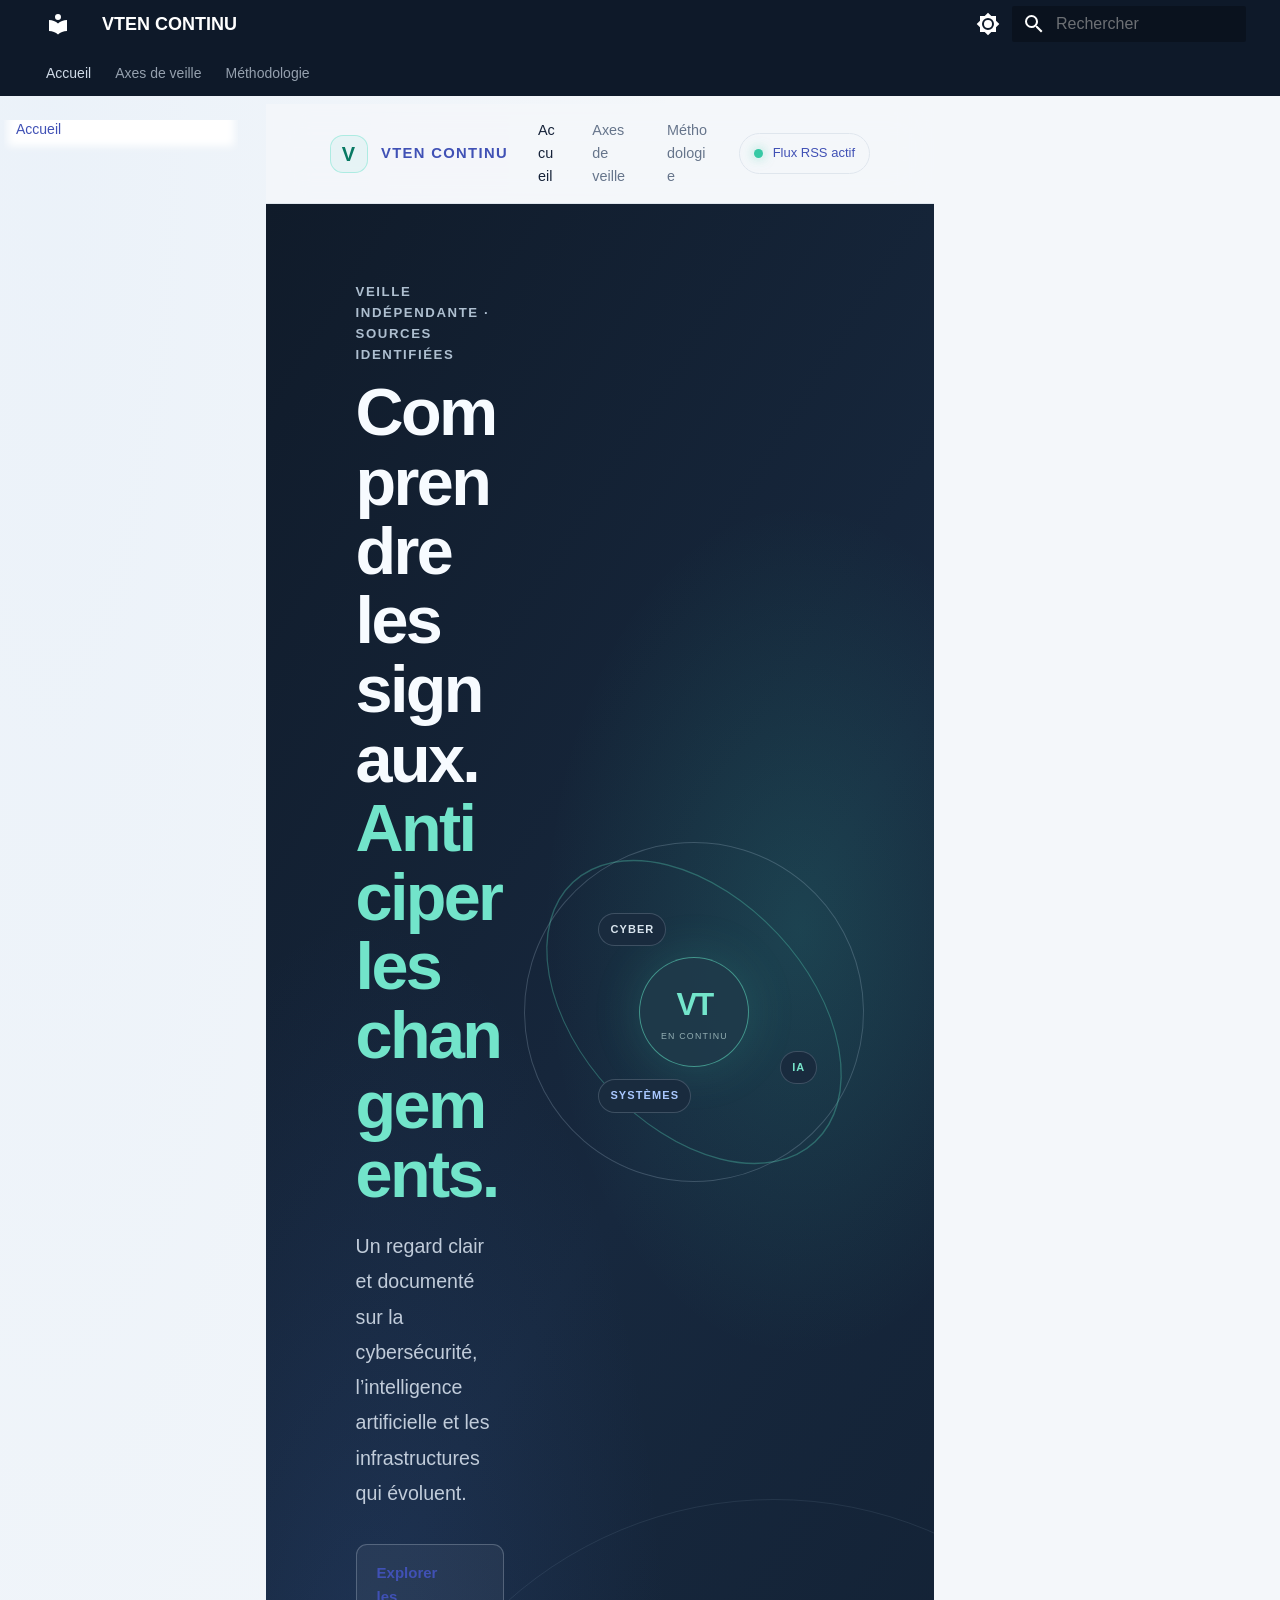
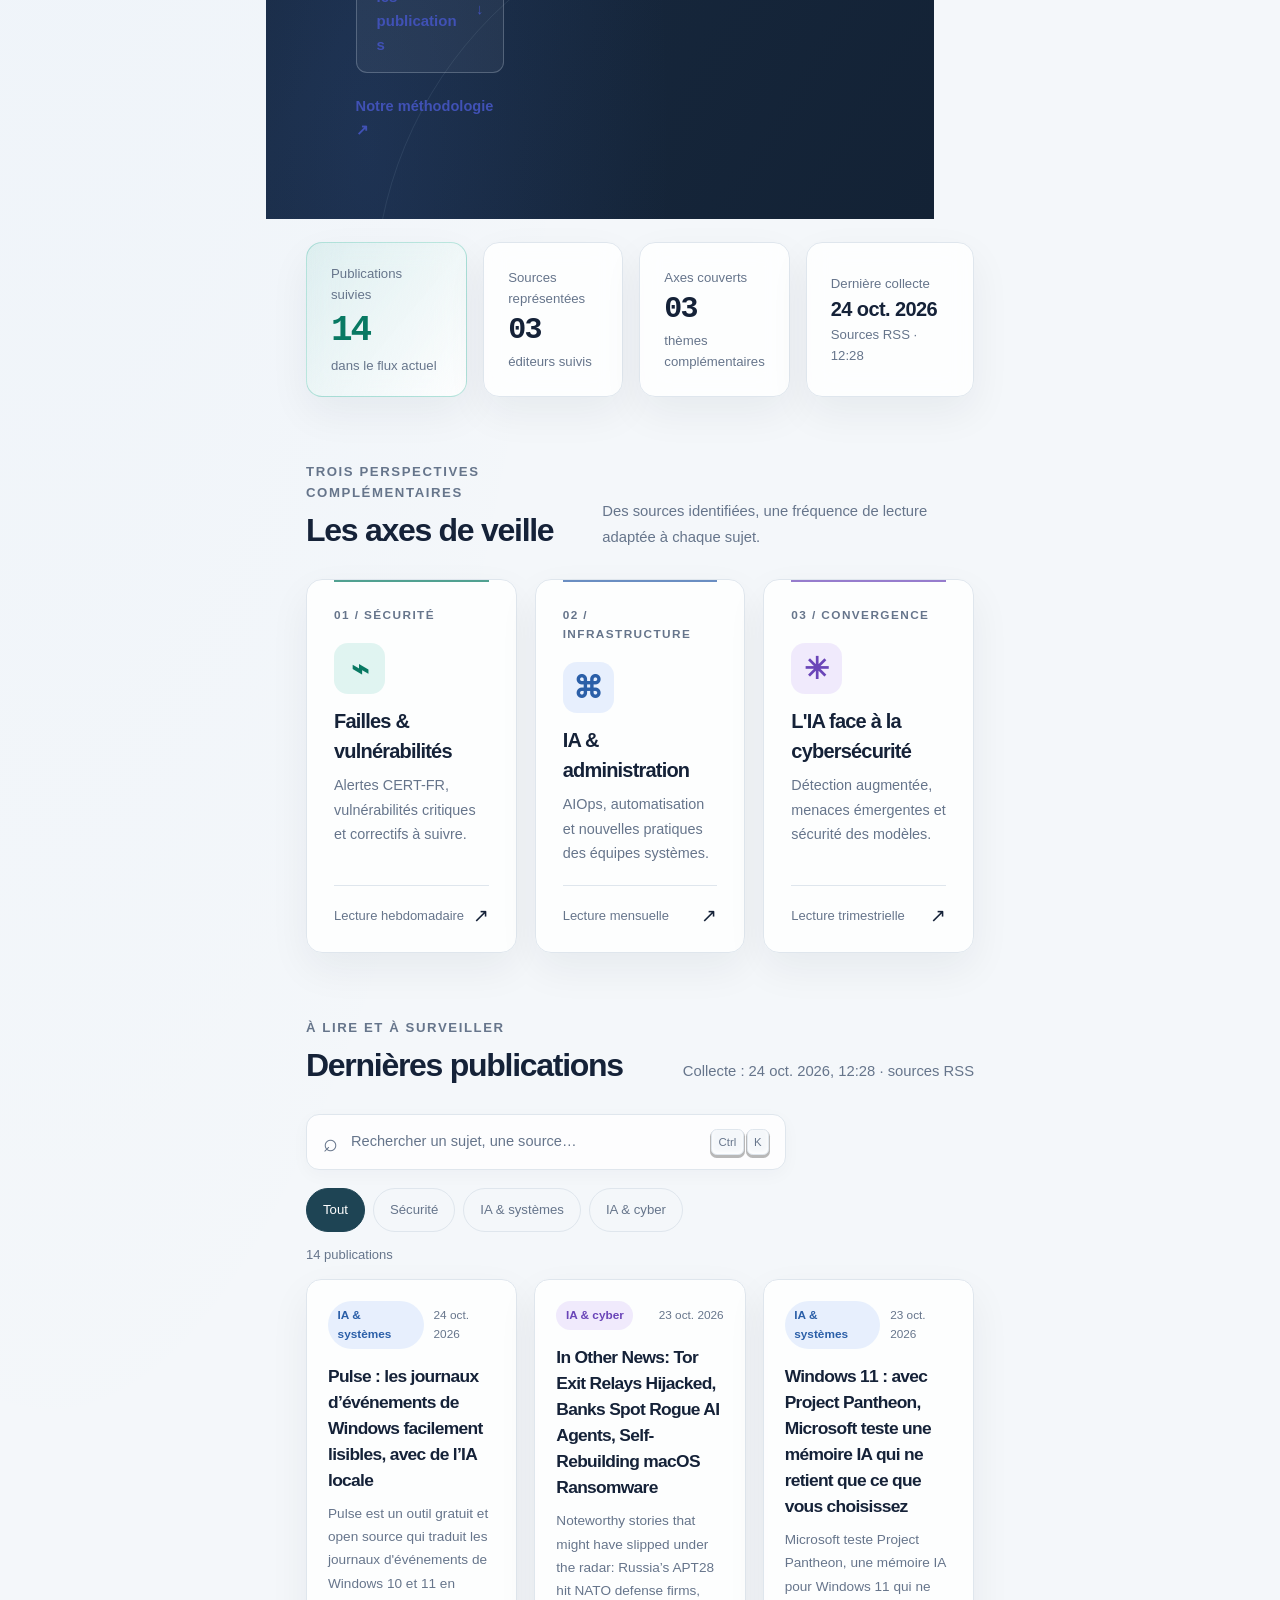
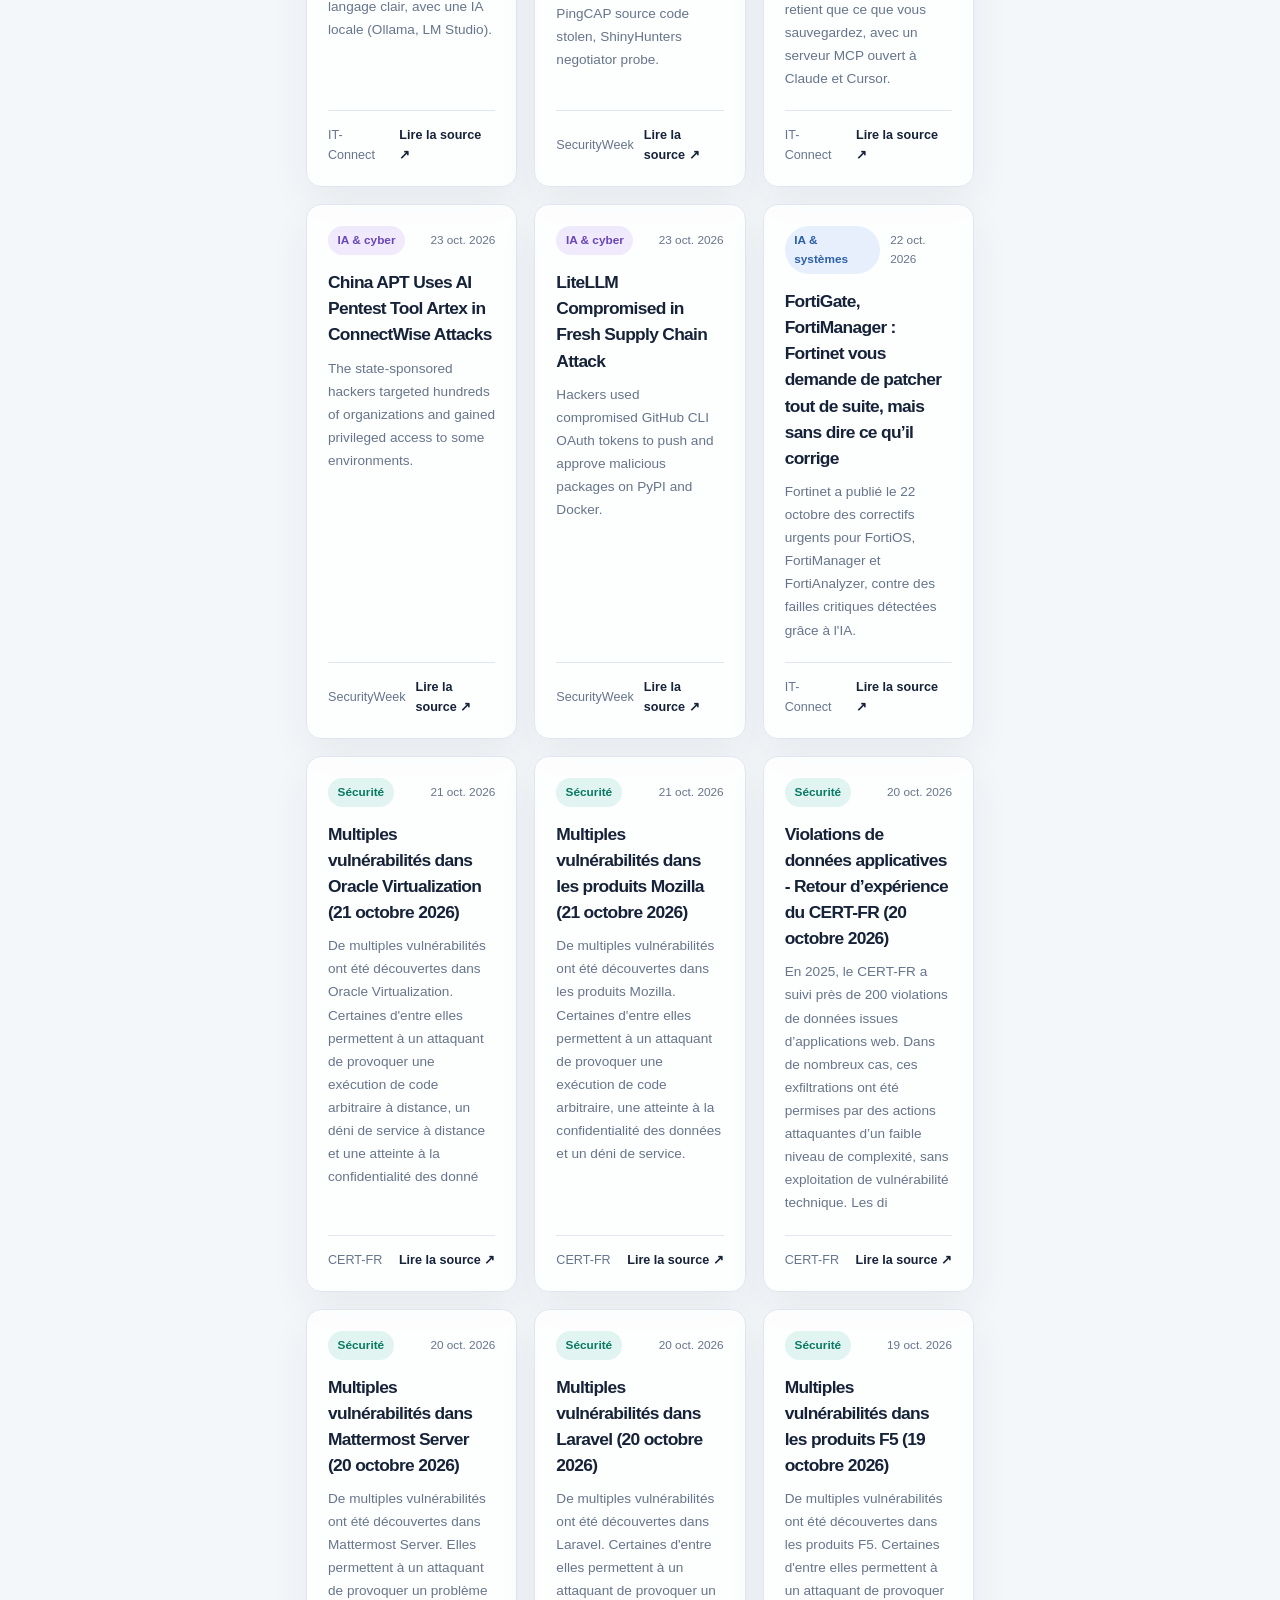
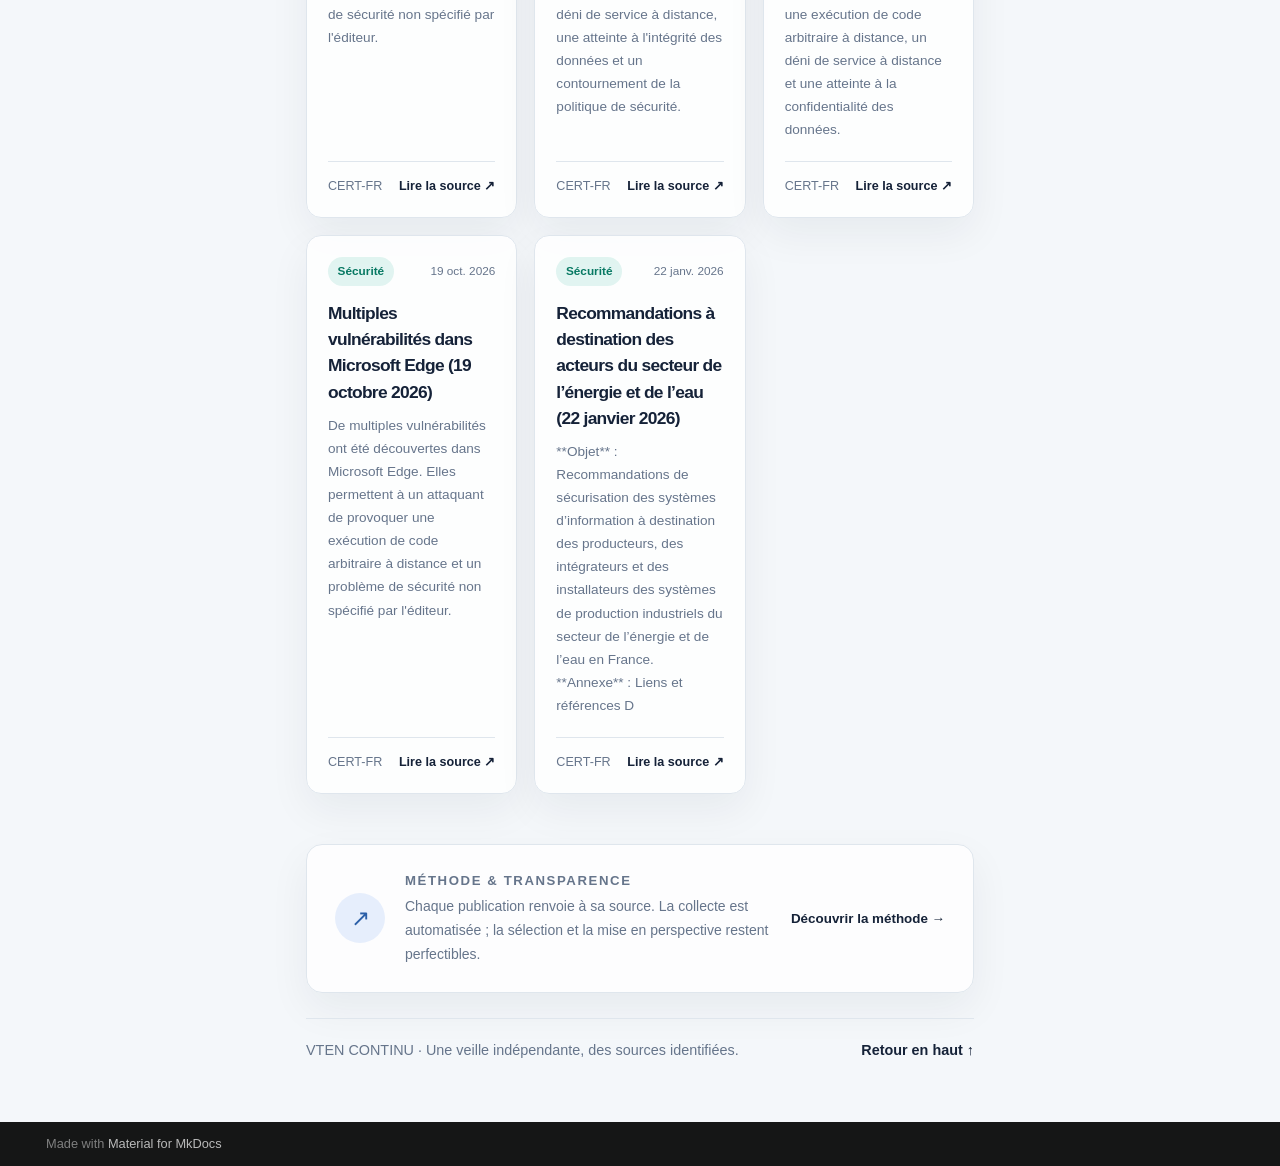
==== commit faa20630: "Deployed 371a86e with MkDocs version: 1.6.1" ====
--- a/index.html
+++ b/index.html
@@ -23,7 +23,7 @@
       
       
       <link rel="icon" href="assets/images/favicon.png">
-      <meta name="generator" content="mkdocs-1.6.1, mkdocs-material-9.7.7">
+      <meta name="generator" content="mkdocs-1.6.1, mkdocs-material-9.8.0">
     
     
       
@@ -31,10 +31,10 @@
       
     
     
-      <link rel="stylesheet" href="assets/stylesheets/main.ec1eaa64.min.css">
-      
-        
-        <link rel="stylesheet" href="assets/stylesheets/palette.ab4e12ef.min.css">
+      <link rel="stylesheet" href="assets/stylesheets/main.57a0d79d.min.css">
+      
+        
+        <link rel="stylesheet" href="assets/stylesheets/palette.fb2fffe2.min.css">
       
       
 
@@ -729,10 +729,10 @@
     
       
       
-      <script id="__config" type="application/json">{"annotate": null, "base": ".", "features": ["navigation.tabs", "navigation.tabs.sticky", "navigation.sections", "navigation.top", "navigation.instant", "navigation.tracking", "search.suggest", "search.highlight", "search.share"], "search": "assets/javascripts/workers/search.2c215733.min.js", "tags": null, "translations": {"clipboard.copied": "Copi\u00e9 dans le presse-papier", "clipboard.copy": "Copier dans le presse-papier", "search.result.more.one": "1 de plus sur cette page", "search.result.more.other": "# de plus sur cette page", "search.result.none": "Aucun document trouv\u00e9", "search.result.one": "1 document trouv\u00e9", "search.result.other": "# documents trouv\u00e9s", "search.result.placeholder": "Taper pour d\u00e9marrer la recherche", "search.result.term.missing": "Non trouv\u00e9", "select.version": "S\u00e9lectionner la version"}, "version": null}</script>
-    
-    
-      <script src="assets/javascripts/bundle.d7400e89.min.js"></script>
+      <script id="__config" type="application/json">{"annotate": null, "base": ".", "features": ["navigation.tabs", "navigation.tabs.sticky", "navigation.sections", "navigation.top", "navigation.instant", "navigation.tracking", "search.suggest", "search.highlight", "search.share"], "search": "assets/javascripts/workers/search.a7633da7.min.js", "tags": null, "translations": {"clipboard.copied": "Copi\u00e9 dans le presse-papier", "clipboard.copy": "Copier dans le presse-papier", "search.result.more.one": "1 de plus sur cette page", "search.result.more.other": "# de plus sur cette page", "search.result.none": "Aucun document trouv\u00e9", "search.result.one": "1 document trouv\u00e9", "search.result.other": "# documents trouv\u00e9s", "search.result.placeholder": "Taper pour d\u00e9marrer la recherche", "search.result.term.missing": "Non trouv\u00e9", "select.version": "S\u00e9lectionner la version"}, "version": null}</script>
+    
+    
+      <script src="assets/javascripts/bundle.c21346df.min.js"></script>
       
         <script src="assets/app.js"></script>
       
--- a/assets/stylesheets/main.57a0d79d.min.css
+++ b/assets/stylesheets/main.57a0d79d.min.css
@@ -0,0 +1,6 @@
+@charset "UTF-8";html{box-sizing:border-box;-webkit-text-size-adjust:none;-moz-text-size-adjust:none;text-size-adjust:none}*,:after,:before{box-sizing:inherit}@media(prefers-reduced-motion){*,:after,:before{transition:none!important}}body{margin:0;-webkit-font-smoothing:antialiased;-moz-osx-font-smoothing:grayscale;--md-text-font-family:var(--md-text-font, _),
+    -apple-system, BlinkMacSystemFont, Helvetica, Arial, sans-serif;--md-code-font-family:var(--md-code-font, _),
+    SFMono-Regular, Consolas, Menlo, monospace}.md-typeset code:not(.focus-visible),a,button,input,label{-webkit-tap-highlight-color:transparent}a{color:inherit;text-decoration:none}hr{box-sizing:initial;display:block;height:.05rem;padding:0;overflow:visible;border:0}small{font-size:80%}sub,sup{line-height:1em}img{border-style:none}table{border-spacing:0;border-collapse:initial}td,th{font-weight:400;vertical-align:top}button{padding:0;margin:0;font-family:inherit;font-size:inherit;background:#0000;border:0}input{border:0;outline:none}:root{--md-primary-fg-color:#4051b5;--md-primary-fg-color--light:#5d6cc0;--md-primary-fg-color--dark:#303fa1;--md-primary-bg-color:#fff;--md-primary-bg-color--light:#ffffffb3;--md-accent-fg-color:#526cfe;--md-accent-fg-color--transparent:#526cfe1a;--md-accent-bg-color:#fff;--md-accent-bg-color--light:#ffffffb3;--md-typeset-table-sort-icon:url("data:image/svg+xml;charset=utf-8,<svg xmlns='http://www.w3.org/2000/svg' viewBox='0 0 24 24'><path d='m18 21-4-4h3V7h-3l4-4 4 4h-3v10h3M2 19v-2h10v2M2 13v-2h7v2M2 7V5h4v2z'/></svg>");--md-typeset-table-sort-icon--asc:url("data:image/svg+xml;charset=utf-8,<svg xmlns='http://www.w3.org/2000/svg' viewBox='0 0 24 24'><path d='M19 17h3l-4 4-4-4h3V3h2M2 17h10v2H2M6 5v2H2V5m0 6h7v2H2z'/></svg>");--md-typeset-table-sort-icon--desc:url("data:image/svg+xml;charset=utf-8,<svg xmlns='http://www.w3.org/2000/svg' viewBox='0 0 24 24'><path d='M19 7h3l-4-4-4 4h3v14h2M2 17h10v2H2M6 5v2H2V5m0 6h7v2H2z'/></svg>")}[data-md-color-scheme=default]{color-scheme:light}[data-md-color-scheme=default] img[src$="#gh-dark-mode-only"],[data-md-color-scheme=default] img[src$="#only-dark"]{display:none}:root,[data-md-color-scheme=default]{--md-hue:225deg;--md-default-fg-color:#000000de;--md-default-fg-color--light:#0000008a;--md-default-fg-color--lighter:#00000052;--md-default-fg-color--lightest:#00000012;--md-default-bg-color:#fff;--md-default-bg-color--light:#ffffffb3;--md-default-bg-color--lighter:#ffffff4d;--md-default-bg-color--lightest:#ffffff1f;--md-code-fg-color:#36464e;--md-code-bg-color:#f5f5f5;--md-code-bg-color--light:#f5f5f5b3;--md-code-bg-color--lighter:#f5f5f54d;--md-code-hl-color:#4287ff;--md-code-hl-color--light:#4287ff1a;--md-code-hl-number-color:#d52a2a;--md-code-hl-special-color:#db1457;--md-code-hl-function-color:#a846b9;--md-code-hl-constant-color:#6e59d9;--md-code-hl-keyword-color:#3f6ec6;--md-code-hl-string-color:#1c7d4d;--md-code-hl-name-color:var(--md-code-fg-color);--md-code-hl-operator-color:var(--md-default-fg-color--light);--md-code-hl-punctuation-color:var(--md-default-fg-color--light);--md-code-hl-comment-color:var(--md-default-fg-color--light);--md-code-hl-generic-color:var(--md-default-fg-color--light);--md-code-hl-variable-color:var(--md-default-fg-color--light);--md-typeset-color:var(--md-default-fg-color);--md-typeset-a-color:var(--md-primary-fg-color);--md-typeset-del-color:#f5503d26;--md-typeset-ins-color:#0bd57026;--md-typeset-kbd-color:#fafafa;--md-typeset-kbd-accent-color:#fff;--md-typeset-kbd-border-color:#b8b8b8;--md-typeset-mark-color:#ffff0080;--md-typeset-table-color:#0000001f;--md-typeset-table-color--light:#00000009;--md-admonition-fg-color:var(--md-default-fg-color);--md-admonition-bg-color:var(--md-default-bg-color);--md-warning-fg-color:#000000de;--md-warning-bg-color:#ff9;--md-footer-fg-color:#fff;--md-footer-fg-color--light:#ffffffb3;--md-footer-fg-color--lighter:#ffffff73;--md-footer-bg-color:#000000de;--md-footer-bg-color--dark:#00000052;--md-shadow-z1:0 0.2rem 0.5rem #0000000d,
+    0 0 0.05rem #0000001a;--md-shadow-z2:0 0.2rem 0.5rem #0000001a,
+    0 0 0.05rem #00000040;--md-shadow-z3:0 0.2rem 0.5rem #0003,
+    0 0 0.05rem #00000059}.md-icon svg{display:block;width:1.2rem;height:1.2rem;fill:currentcolor}aside,body,input{font-family:var(--md-text-font-family);font-feature-settings:"kern","liga";color:var(--md-typeset-color)}code,kbd,pre{font-family:var(--md-code-font-family);font-feature-settings:"kern"}.md-typeset{font-size:.8rem;line-height:1.6;overflow-wrap:break-word;-webkit-print-color-adjust:exact;color-adjust:exact}@media print{.md-typeset{font-size:.68rem}.md-typeset code,.md-typeset kbd,.md-typeset pre{white-space:pre-wrap}}.md-typeset blockquote,.md-typeset dl,.md-typeset figure,.md-typeset ol,.md-typeset pre,.md-typeset ul{margin-top:1em;margin-bottom:1em}.md-typeset h1{margin:0 0 1.25em;font-size:2em;line-height:1.3;color:var(--md-default-fg-color--light)}.md-typeset h1,.md-typeset h2{font-weight:300;letter-spacing:-.01em}.md-typeset h2{margin:1.6em 0 .64em;font-size:1.5625em;line-height:1.4}.md-typeset h3{margin:1.6em 0 .8em;font-size:1.25em;font-weight:400;line-height:1.5;letter-spacing:-.01em}.md-typeset h2+h3{margin-top:.8em}.md-typeset h4{margin:1em 0;font-weight:700;letter-spacing:-.01em}.md-typeset h5,.md-typeset h6{margin:1.25em 0;font-size:.8em;font-weight:700;color:var(--md-default-fg-color--light);letter-spacing:-.01em}.md-typeset h5{text-transform:uppercase}.md-typeset h5 code{text-transform:none}.md-typeset hr{display:flow-root;margin:1.5em 0;border-bottom:.05rem solid var(--md-default-fg-color--lightest)}.md-typeset a{color:var(--md-typeset-a-color);word-break:break-word}.md-typeset a,.md-typeset a:before{transition:color 125ms}.md-typeset a:focus,.md-typeset a:hover{color:var(--md-accent-fg-color)}.md-typeset a:focus code,.md-typeset a:hover code{color:var(--md-accent-fg-color);background-color:var(--md-accent-fg-color--transparent)}.md-typeset a code{color:var(--md-typeset-a-color)}.md-typeset a.focus-visible{outline-color:var(--md-accent-fg-color);outline-offset:.2rem}.md-typeset code,.md-typeset kbd,.md-typeset pre{font-variant-ligatures:none;color:var(--md-code-fg-color);direction:ltr;transition:background-color 125ms}.md-typeset code{padding:0 .2941176471em;font-size:.85em;word-break:break-word;background-color:var(--md-code-bg-color);border-radius:.1rem;-webkit-box-decoration-break:clone;box-decoration-break:clone;transition:color 125ms,background-color 125ms}.md-typeset code:not(.focus-visible){outline:none}.md-typeset pre{position:relative;display:flow-root;line-height:1.4}.md-typeset pre>code{display:block;padding:.7720588235em 1.1764705882em;margin:0;overflow:auto;word-break:normal;touch-action:auto;scrollbar-color:var(--md-default-fg-color--lighter) #0000;scrollbar-width:thin;outline-color:var(--md-accent-fg-color);box-shadow:none;-webkit-box-decoration-break:slice;box-decoration-break:slice}.md-typeset pre>code:hover{scrollbar-color:var(--md-accent-fg-color) #0000}.md-typeset pre>code::-webkit-scrollbar{width:.2rem;height:.2rem}.md-typeset pre>code::-webkit-scrollbar-thumb{background-color:var(--md-default-fg-color--lighter)}.md-typeset pre>code::-webkit-scrollbar-thumb:hover{background-color:var(--md-accent-fg-color)}.md-typeset kbd{display:inline-block;padding:0 .6666666667em;font-size:.75em;color:var(--md-default-fg-color);word-break:break-word;vertical-align:text-top;background-color:var(--md-typeset-kbd-color);border-radius:.1rem;box-shadow:0 .1rem 0 .05rem var(--md-typeset-kbd-border-color),0 .1rem 0 var(--md-typeset-kbd-border-color),0 -.1rem .2rem var(--md-typeset-kbd-accent-color) inset}.md-typeset mark{color:inherit;word-break:break-word;background-color:var(--md-typeset-mark-color);-webkit-box-decoration-break:clone;box-decoration-break:clone}.md-typeset abbr{text-decoration:none;cursor:help}.md-typeset [data-preview],.md-typeset abbr{border-bottom:.05rem dotted var(--md-default-fg-color--light)}.md-typeset small{opacity:.75}[dir=ltr] .md-typeset sub,[dir=ltr] .md-typeset sup{margin-left:.078125em}[dir=rtl] .md-typeset sub,[dir=rtl] .md-typeset sup{margin-right:.078125em}[dir=ltr] .md-typeset blockquote{padding-left:.6rem;border-left:.2rem solid var(--md-default-fg-color--lighter)}[dir=rtl] .md-typeset blockquote{padding-right:.6rem;border-right:.2rem solid var(--md-default-fg-color--lighter)}.md-typeset blockquote{margin-left:0;margin-right:0;color:var(--md-default-fg-color--light)}.md-typeset ul{list-style-type:disc}.md-typeset ul[type]{list-style-type:revert-layer}[dir=ltr] .md-typeset ol,[dir=ltr] .md-typeset ol li ol,[dir=ltr] .md-typeset ol li ul,[dir=ltr] .md-typeset ul,[dir=ltr] .md-typeset ul li ol,[dir=ltr] .md-typeset ul li ul{margin-left:.625em}[dir=rtl] .md-typeset ol,[dir=rtl] .md-typeset ol li ol,[dir=rtl] .md-typeset ol li ul,[dir=rtl] .md-typeset ul,[dir=rtl] .md-typeset ul li ol,[dir=rtl] .md-typeset ul li ul{margin-right:.625em}.md-typeset ol,.md-typeset ul{padding:0}.md-typeset ol:not([hidden]),.md-typeset ul:not([hidden]){display:flow-root}.md-typeset ol ol,.md-typeset ul ol{list-style-type:lower-alpha}.md-typeset ol ol ol,.md-typeset ul ol ol{list-style-type:lower-roman}.md-typeset ol ol ol ol,.md-typeset ul ol ol ol{list-style-type:upper-alpha}.md-typeset ol ol ol ol ol,.md-typeset ul ol ol ol ol{list-style-type:upper-roman}.md-typeset ol[type],.md-typeset ul[type]{list-style-type:revert-layer}[dir=ltr] .md-typeset ol li,[dir=ltr] .md-typeset ul li{margin-left:1.25em}[dir=rtl] .md-typeset ol li,[dir=rtl] .md-typeset ul li{margin-right:1.25em}.md-typeset ol li,.md-typeset ul li{margin-bottom:.5em}.md-typeset ol li blockquote,.md-typeset ol li p,.md-typeset ul li blockquote,.md-typeset ul li p{margin:.5em 0}.md-typeset ol li:last-child,.md-typeset ul li:last-child{margin-bottom:0}.md-typeset ol li ol,.md-typeset ol li ul,.md-typeset ul li ol,.md-typeset ul li ul{margin-top:.5em;margin-bottom:.5em}[dir=ltr] .md-typeset dd{margin-left:1.875em}[dir=rtl] .md-typeset dd{margin-right:1.875em}.md-typeset dd{margin-top:1em;margin-bottom:1.5em}.md-typeset img,.md-typeset svg,.md-typeset video{max-width:100%;height:auto}.md-typeset img[align=left]{margin:1em 1em 1em 0}.md-typeset img[align=right]{margin:1em 0 1em 1em}.md-typeset img[align]:only-child{margin-top:0}.md-typeset figure{display:flow-root;width:fit-content;max-width:100%;margin:1em auto;text-align:center}.md-typeset figure img{display:block;margin:0 auto}.md-typeset figcaption{max-width:24rem;margin:1em auto;font-style:italic}.md-typeset iframe{max-width:100%}.md-typeset table:not([class]){display:inline-block;max-width:100%;overflow:auto;font-size:.64rem;touch-action:auto;background-color:var(--md-default-bg-color);border:.05rem solid var(--md-typeset-table-color);border-radius:.1rem}@media print{.md-typeset table:not([class]){display:table}}.md-typeset table:not([class])+*{margin-top:1.5em}.md-typeset table:not([class]) td>:first-child,.md-typeset table:not([class]) th>:first-child{margin-top:0}.md-typeset table:not([class]) td>:last-child,.md-typeset table:not([class]) th>:last-child{margin-bottom:0}.md-typeset table:not([class]) td:not([align]),.md-typeset table:not([class]) th:not([align]){text-align:left}[dir=rtl] .md-typeset table:not([class]) td:not([align]),[dir=rtl] .md-typeset table:not([class]) th:not([align]){text-align:right}.md-typeset table:not([class]) th{min-width:5rem;padding:.9375em 1.25em;font-weight:700;vertical-align:top}.md-typeset table:not([class]) td{padding:.9375em 1.25em;vertical-align:top;border-top:.05rem solid var(--md-typeset-table-color)}.md-typeset table:not([class]) tbody tr{transition:background-color 125ms}.md-typeset table:not([class]) tbody tr:hover{background-color:var(--md-typeset-table-color--light);box-shadow:0 .05rem 0 var(--md-default-bg-color) inset}.md-typeset table:not([class]) a{word-break:normal}.md-typeset table th[role=columnheader]{cursor:pointer}[dir=ltr] .md-typeset table th[role=columnheader]:after{margin-left:.5em}[dir=rtl] .md-typeset table th[role=columnheader]:after{margin-right:.5em}.md-typeset table th[role=columnheader]:after{display:inline-block;width:1.2em;height:1.2em;vertical-align:text-bottom;content:"";-webkit-mask-image:var(--md-typeset-table-sort-icon);mask-image:var(--md-typeset-table-sort-icon);-webkit-mask-repeat:no-repeat;mask-repeat:no-repeat;-webkit-mask-size:contain;mask-size:contain;transition:background-color 125ms}.md-typeset table th[role=columnheader]:hover:after{background-color:var(--md-default-fg-color--lighter)}.md-typeset table th[role=columnheader][aria-sort=ascending]:after{background-color:var(--md-default-fg-color--light);-webkit-mask-image:var(--md-typeset-table-sort-icon--asc);mask-image:var(--md-typeset-table-sort-icon--asc)}.md-typeset table th[role=columnheader][aria-sort=descending]:after{background-color:var(--md-default-fg-color--light);-webkit-mask-image:var(--md-typeset-table-sort-icon--desc);mask-image:var(--md-typeset-table-sort-icon--desc)}.md-typeset__scrollwrap{margin:1em -.8rem;overflow-x:auto;touch-action:auto}.md-typeset__table{display:inline-block;padding:0 .8rem;margin-bottom:.5em}@media print{.md-typeset__table{display:block}}html .md-typeset__table table{display:table;width:100%;margin:0;overflow:hidden}@media screen and (max-width:44.984375em){.md-content__inner>pre{margin:1em -.8rem}.md-content__inner>pre code{border-radius:0}}.md-typeset .md-author{position:relative;display:block;flex-shrink:0;width:1.6rem;height:1.6rem;overflow:hidden;border-radius:100%;transition:color 125ms,transform 125ms}.md-typeset .md-author img{display:block}.md-typeset .md-author--more{font-size:.6rem;font-weight:700;line-height:1.6rem;color:var(--md-default-fg-color--lighter);text-align:center;background:var(--md-default-fg-color--lightest)}.md-typeset .md-author--long{width:2.4rem;height:2.4rem}.md-typeset a.md-author{transform:scale(1)}.md-typeset a.md-author img{filter:grayscale(100%) opacity(75%);border-radius:100%;transition:filter 125ms}.md-typeset a.md-author:focus,.md-typeset a.md-author:hover{z-index:1;transform:scale(1.1)}.md-typeset a.md-author:focus img,.md-typeset a.md-author:hover img{filter:grayscale(0)}.md-banner{overflow:auto;color:var(--md-footer-fg-color);background-color:var(--md-footer-bg-color)}@media print{.md-banner{display:none}}.md-banner--warning{color:var(--md-warning-fg-color);background-color:var(--md-warning-bg-color)}.md-banner__inner{padding:0 .8rem;margin:.6rem auto;font-size:.7rem}[dir=ltr] .md-banner__button{float:right}[dir=rtl] .md-banner__button{float:left}.md-banner__button{color:inherit;cursor:pointer;transition:opacity .25s}.no-js .md-banner__button{display:none}.md-banner__button:hover{opacity:.7}html{height:100%;overflow-x:hidden;font-size:125%}@media screen and (min-width:100em){html{font-size:137.5%}}@media screen and (min-width:125em){html{font-size:150%}}body{position:relative;display:flex;flex-direction:column;width:100%;min-height:100%;font-size:.5rem;background-color:var(--md-default-bg-color)}@media print{body{display:block}}@media screen and (max-width:59.984375em){body[data-md-scrolllock]{position:fixed}}.md-grid{max-width:61rem;margin-left:auto;margin-right:auto}.md-container{display:flex;flex-grow:1;flex-direction:column}@media print{.md-container{display:block}}.md-main{flex-grow:1}.md-main__inner{display:flex;height:100%;margin-top:1.5rem}.md-ellipsis{overflow:hidden;text-overflow:ellipsis}.md-toggle{display:none}.md-option{position:absolute;width:0;height:0;opacity:0}.md-option:checked+label:not([hidden]){display:block}.md-option.focus-visible+label{outline-style:auto;outline-color:var(--md-accent-fg-color)}.md-skip{position:fixed;z-index:-1;padding:.3rem .5rem;margin:.5rem;font-size:.64rem;color:var(--md-default-bg-color);background-color:var(--md-default-fg-color);border-radius:.1rem;outline-color:var(--md-accent-fg-color);opacity:0;transform:translateY(.4rem)}.md-skip:focus{z-index:10;opacity:1;transition:transform .25s cubic-bezier(.4,0,.2,1),opacity 175ms 75ms;transform:translateY(0)}@page{margin:25mm}:root{--md-clipboard-icon:url("data:image/svg+xml;charset=utf-8,<svg xmlns='http://www.w3.org/2000/svg' viewBox='0 0 24 24'><path d='M19 21H8V7h11m0-2H8a2 2 0 0 0-2 2v14a2 2 0 0 0 2 2h11a2 2 0 0 0 2-2V7a2 2 0 0 0-2-2m-3-4H4a2 2 0 0 0-2 2v14h2V3h12z'/></svg>");--md-code-select-icon:url("data:image/svg+xml;charset=utf-8,<svg xmlns='http://www.w3.org/2000/svg' viewBox='0 0 24 24'><path d='M19 19h-4v2h4c1.1 0 2-.9 2-2v-4h-2m0-12h-4v2h4v4h2V5c0-1.1-.9-2-2-2M5 5h4V3H5c-1.1 0-2 .9-2 2v4h2m0 6H3v4c0 1.1.9 2 2 2h4v-2H5zm2-4h2v2H7zm4 0h2v2h-2zm4 0h2v2h-2zM7 7h2v2H7zm4 0h2v2h-2zm4 0h2v2h-2zm-8 8h2v2H7zm4 0h2v2h-2zm4 0h2v2h-2z'/></svg>");--md-code-copy-icon:url("data:image/svg+xml;charset=utf-8,<svg xmlns='http://www.w3.org/2000/svg' viewBox='0 0 24 24'><path d='M19 21H8V7h11m0-2H8a2 2 0 0 0-2 2v14a2 2 0 0 0 2 2h11a2 2 0 0 0 2-2V7a2 2 0 0 0-2-2m-3-4H4a2 2 0 0 0-2 2v14h2V3h12z'/></svg>")}.md-clipboard{z-index:1;width:1.5em;height:1.5em;color:var(--md-default-fg-color--lightest);cursor:pointer;border-radius:.1rem;outline-color:var(--md-accent-fg-color);outline-offset:.1rem;transition:color .25s}@media print{.md-clipboard{display:none}}.md-clipboard:not(.focus-visible){outline:none;-webkit-tap-highlight-color:transparent}:hover>.md-clipboard{color:var(--md-default-fg-color--light)}.md-clipboard:focus,.md-clipboard:hover{color:var(--md-accent-fg-color)}.md-clipboard:after{display:block;width:1.125em;height:1.125em;margin:0 auto;content:"";background-color:currentcolor;-webkit-mask-image:var(--md-clipboard-icon);mask-image:var(--md-clipboard-icon);-webkit-mask-repeat:no-repeat;mask-repeat:no-repeat;-webkit-mask-position:center;mask-position:center;-webkit-mask-size:contain;mask-size:contain}.md-clipboard--inline{cursor:pointer}.md-clipboard--inline code{transition:color .25s,background-color .25s}.md-clipboard--inline:focus code,.md-clipboard--inline:hover code{color:var(--md-accent-fg-color);background-color:var(--md-accent-fg-color--transparent)}.md-typeset .md-code__content{display:grid}.md-code__nav{position:absolute;top:.25em;right:.25em;z-index:1;display:flex;gap:.2rem;padding:.2rem;background-color:var(--md-code-bg-color--lighter);border-radius:.1rem;transition:background-color .25s}:hover>.md-code__nav{background-color:var(--md-code-bg-color--light)}.md-code__button{display:block;width:1.5em;height:1.5em;color:var(--md-default-fg-color--lightest);cursor:pointer;outline-color:var(--md-accent-fg-color);outline-offset:.1rem;transition:color .25s}:hover>*>.md-code__button{color:var(--md-default-fg-color--light)}.md-code__button.focus-visible,.md-code__button:hover{color:var(--md-accent-fg-color)}.md-code__button--active{color:var(--md-default-fg-color)!important}.md-code__button:after{display:block;width:1.125em;height:1.125em;margin:0 auto;content:"";background-color:currentcolor;-webkit-mask-repeat:no-repeat;mask-repeat:no-repeat;-webkit-mask-position:center;mask-position:center;-webkit-mask-size:contain;mask-size:contain}.md-code__button[data-md-type=select]:after{-webkit-mask-image:var(--md-code-select-icon);mask-image:var(--md-code-select-icon)}.md-code__button[data-md-type=copy]:after{-webkit-mask-image:var(--md-code-copy-icon);mask-image:var(--md-code-copy-icon)}@keyframes consent{0%{opacity:0;transform:translateY(100%)}to{opacity:1;transform:translateY(0)}}@keyframes overlay{0%{opacity:0}to{opacity:1}}.md-consent__overlay{position:fixed;top:0;z-index:5;width:100%;height:100%;background-color:#0000008a;-webkit-backdrop-filter:blur(.1rem);backdrop-filter:blur(.1rem);opacity:1;animation:overlay .25s both}.md-consent__inner{position:fixed;bottom:0;z-index:5;width:100%;max-height:100%;padding:0;overflow:auto;background-color:var(--md-default-bg-color);border:0;border-radius:.1rem;box-shadow:0 0 .2rem #0000001a,0 .2rem .4rem #0003;animation:consent .5s cubic-bezier(.1,.7,.1,1) both}.md-consent__form{padding:.8rem}.md-consent__settings{display:none;margin:1em 0}input:checked+.md-consent__settings{display:block}.md-consent__controls{margin-bottom:.8rem}.md-typeset .md-consent__controls .md-button{display:inline}@media screen and (max-width:44.984375em){.md-typeset .md-consent__controls .md-button{display:block;width:100%;margin-top:.4rem;text-align:center}}.md-consent label{cursor:pointer}.md-content{flex-grow:1;min-width:0}.md-content__inner{padding-top:.6rem;margin:0 .8rem 1.2rem}@media screen and (min-width:76.25em){[dir=ltr] .md-sidebar--primary:not([hidden])~.md-content>.md-content__inner,[dir=rtl] .md-sidebar--secondary:not([hidden])~.md-content>.md-content__inner{margin-left:1.2rem}[dir=ltr] .md-sidebar--secondary:not([hidden])~.md-content>.md-content__inner,[dir=rtl] .md-sidebar--primary:not([hidden])~.md-content>.md-content__inner{margin-right:1.2rem}}.md-content__inner:before{display:block;height:.4rem;content:""}.md-content__inner>:last-child{margin-bottom:0}[dir=ltr] .md-content__button{float:right;margin-left:.4rem}[dir=rtl] .md-content__button{float:left;margin-right:.4rem}.md-content__button{padding:0;margin:.4rem 0}@media print{.md-content__button{display:none}}.md-typeset .md-content__button{color:var(--md-default-fg-color--lighter)}.md-content__button svg{display:inline;vertical-align:top}[dir=rtl] .md-content__button svg{transform:scaleX(-1)}[dir=ltr] .md-dialog{right:.8rem}[dir=rtl] .md-dialog{left:.8rem}.md-dialog{position:fixed;bottom:.8rem;z-index:4;min-width:11.1rem;padding:.4rem .6rem;pointer-events:none;background-color:var(--md-default-fg-color);border-radius:.1rem;box-shadow:var(--md-shadow-z3);opacity:0;transition:transform 0s .4s,opacity .4s;transform:translateY(100%)}@media print{.md-dialog{display:none}}.md-dialog--active{pointer-events:auto;opacity:1;transition:transform .4s cubic-bezier(.075,.85,.175,1),opacity .4s;transform:translateY(0)}.md-dialog__inner{font-size:.7rem;color:var(--md-default-bg-color)}.md-feedback{margin:2em 0 1em;text-align:center}.md-feedback fieldset{padding:0;margin:0;border:none}.md-feedback__title{margin:1em auto;font-weight:700}.md-feedback__inner{position:relative}.md-feedback__list{position:relative;display:flex;flex-wrap:wrap;place-content:baseline center}.md-feedback__list:hover .md-icon:not(:disabled){color:var(--md-default-fg-color--lighter)}:disabled .md-feedback__list{min-height:1.8rem}.md-feedback__icon{flex-shrink:0;margin:0 .1rem;color:var(--md-default-fg-color--light);cursor:pointer;transition:color 125ms}.md-feedback__icon:not(:disabled).md-icon:hover{color:var(--md-accent-fg-color)}.md-feedback__icon:disabled{color:var(--md-default-fg-color--lightest);pointer-events:none}.md-feedback__note{position:relative;opacity:0;transition:transform .4s cubic-bezier(.1,.7,.1,1),opacity .15s;transform:translateY(.4rem)}.md-feedback__note>*{max-width:16rem;margin:0 auto}:disabled .md-feedback__note{opacity:1;transform:translateY(0)}@media print{.md-feedback,.md-footer{display:none}}.md-footer{color:var(--md-footer-fg-color);background-color:var(--md-footer-bg-color)}.md-footer__inner{justify-content:space-between;padding:.2rem;overflow:auto}.md-footer__inner:not([hidden]){display:flex}.md-footer__link{display:flex;flex-grow:.01;align-items:end;max-width:100%;margin-top:1rem;margin-bottom:.4rem;overflow:hidden;outline-color:var(--md-accent-fg-color);transition:opacity .25s}.md-footer__link:focus,.md-footer__link:hover{opacity:.7}[dir=rtl] .md-footer__link svg{transform:scaleX(-1)}@media screen and (max-width:44.984375em){.md-footer__link--prev{flex-shrink:0}.md-footer__link--prev .md-footer__title{display:none}}[dir=ltr] .md-footer__link--next{margin-left:auto}.md-footer__link--next{text-align:right}[dir=rtl] .md-footer__link--next{margin-right:auto;text-align:left}.md-footer__title{flex-grow:1;max-width:calc(100% - 2.4rem);padding:0 1rem;margin-bottom:.7rem;font-size:.9rem;white-space:nowrap}.md-footer__button{padding:.4rem;margin:.2rem}.md-footer__direction{font-size:.64rem;opacity:.7}.md-footer-meta{background-color:var(--md-footer-bg-color--dark)}.md-footer-meta__inner{display:flex;flex-wrap:wrap;justify-content:space-between;padding:.2rem}html .md-footer-meta.md-typeset a{color:var(--md-footer-fg-color--light)}html .md-footer-meta.md-typeset a:focus,html .md-footer-meta.md-typeset a:hover{color:var(--md-footer-fg-color)}.md-copyright{width:100%;padding:.4rem 0;margin:auto .6rem;font-size:.64rem;color:var(--md-footer-fg-color--lighter)}.md-copyright__highlight{color:var(--md-footer-fg-color--light)}.md-social{display:inline-flex;gap:.2rem;padding:.2rem 0 .6rem;margin:0 .4rem}@media screen and (min-width:45em){.md-copyright{width:auto}.md-social{padding:.6rem 0}}.md-social__link{display:inline-block;width:1.6rem;height:1.6rem;text-align:center}.md-social__link:before{line-height:1.9}.md-social__link svg{max-height:.8rem;vertical-align:-25%;fill:currentcolor}.md-typeset .md-button{display:inline-block;padding:.625em 2em;font-weight:700;color:var(--md-primary-fg-color);cursor:pointer;border:.1rem solid;border-radius:.1rem;transition:color 125ms,background-color 125ms,border-color 125ms}.md-typeset .md-button--primary{color:var(--md-primary-bg-color);background-color:var(--md-primary-fg-color);border-color:var(--md-primary-fg-color)}.md-typeset .md-button:focus,.md-typeset .md-button:hover{color:var(--md-accent-bg-color);background-color:var(--md-accent-fg-color);border-color:var(--md-accent-fg-color)}[dir=ltr] .md-typeset .md-input,[dir=rtl] .md-typeset .md-input{border-top-left-radius:.1rem}[dir=ltr] .md-typeset .md-input,[dir=rtl] .md-typeset .md-input{border-top-right-radius:.1rem}.md-typeset .md-input{height:1.8rem;padding:0 .6rem;font-size:.8rem;border-bottom:.1rem solid var(--md-default-fg-color--lighter);box-shadow:var(--md-shadow-z1);transition:border .25s,box-shadow .25s}.md-typeset .md-input:focus,.md-typeset .md-input:hover{border-bottom-color:var(--md-accent-fg-color);box-shadow:var(--md-shadow-z2)}.md-typeset .md-input--stretch{width:100%}.md-header{position:sticky;left:0;right:0;top:0;z-index:4;display:block;color:var(--md-primary-bg-color);background-color:var(--md-primary-fg-color);box-shadow:0 0 .2rem #0000,0 .2rem .4rem #0000}@media print{.md-header{display:none}}.md-header[hidden]{transition:transform .25s cubic-bezier(.8,0,.6,1),box-shadow .25s;transform:translateY(-100%)}.md-header--shadow{box-shadow:0 0 .2rem #0000001a,0 .2rem .4rem #0003;transition:transform .25s cubic-bezier(.1,.7,.1,1),box-shadow .25s}.md-header__inner{display:flex;align-items:center;padding:0 .2rem}.md-header__button{position:relative;z-index:1;padding:.4rem;margin:.2rem;color:currentcolor;vertical-align:middle;cursor:pointer;outline-color:var(--md-accent-fg-color);transition:opacity .25s}.md-header__button:hover{opacity:.7}.md-header__button:not([hidden]){display:inline-block}.md-header__button:not(.focus-visible){outline:none;-webkit-tap-highlight-color:transparent}.md-header__button.md-logo{padding:.4rem;margin:.2rem}@media screen and (max-width:76.234375em){.md-header__button.md-logo{display:none}}.md-header__button.md-logo img,.md-header__button.md-logo svg{display:block;width:auto;height:1.2rem;fill:currentcolor}@media screen and (min-width:60em){.md-header__button[for=__search]{display:none}}.no-js .md-header__button[for=__search]{display:none}[dir=rtl] .md-header__button[for=__search] svg{transform:scaleX(-1)}@media screen and (min-width:76.25em){.md-header__button[for=__drawer]{display:none}}.md-header__topic{position:absolute;display:flex;max-width:100%;white-space:nowrap;transition:transform .4s cubic-bezier(.1,.7,.1,1),opacity .15s}.md-header__topic+.md-header__topic{z-index:-1;pointer-events:none;opacity:0;transition:transform .4s cubic-bezier(1,.7,.1,.1),opacity .15s;transform:translateX(1.25rem)}[dir=rtl] .md-header__topic+.md-header__topic{transform:translateX(-1.25rem)}.md-draft,.md-header__topic:first-child,.md-nav__title{font-weight:700}[dir=ltr] .md-header__title{margin-left:1rem;margin-right:.4rem}[dir=rtl] .md-header__title{margin-right:1rem;margin-left:.4rem}.md-header__title{flex-grow:1;height:2.4rem;font-size:.9rem;line-height:2.4rem}.md-header__title--active .md-header__topic{z-index:-1;pointer-events:none;opacity:0;transition:transform .4s cubic-bezier(1,.7,.1,.1),opacity .15s;transform:translateX(-1.25rem)}[dir=rtl] .md-header__title--active .md-header__topic{transform:translateX(1.25rem)}.md-header__title--active .md-header__topic+.md-header__topic{z-index:0;pointer-events:auto;opacity:1;transition:transform .4s cubic-bezier(.1,.7,.1,1),opacity .15s;transform:translateX(0)}.md-header__title>.md-header__ellipsis{position:relative;width:100%;height:100%}.md-header__option{display:flex;flex-shrink:0;max-width:100%;white-space:nowrap;transition:max-width 0s .25s,opacity .25s .25s}[data-md-toggle=search]:checked~.md-header .md-header__option{max-width:0;opacity:0;transition:max-width,opacity}.md-header__option>input{bottom:0}.md-header__source{display:none}@media screen and (min-width:60em){[dir=ltr] .md-header__source{margin-left:1rem}[dir=rtl] .md-header__source{margin-right:1rem}.md-header__source{display:block;width:11.7rem;max-width:11.7rem}}@media screen and (min-width:76.25em){[dir=ltr] .md-header__source{margin-left:1.4rem}[dir=rtl] .md-header__source{margin-right:1.4rem}}.md-meta{font-size:.7rem;line-height:1.3;color:var(--md-default-fg-color--light)}.md-meta__list{display:inline-flex;flex-wrap:wrap;padding:0;margin:0;list-style:none}.md-meta__item:not(:last-child):after{margin-left:.2rem;margin-right:.2rem;content:"·"}.md-meta__link{color:var(--md-typeset-a-color)}.md-meta__link:focus,.md-meta__link:hover{color:var(--md-accent-fg-color)}.md-draft{display:inline-block;padding-left:.5714285714em;padding-right:.5714285714em;color:#fff;background-color:#ff1744;border-radius:.125em}:root{--md-nav-icon--prev:url("data:image/svg+xml;charset=utf-8,<svg xmlns='http://www.w3.org/2000/svg' viewBox='0 0 24 24'><path d='M20 11v2H8l5.5 5.5-1.42 1.42L4.16 12l7.92-7.92L13.5 5.5 8 11z'/></svg>");--md-nav-icon--next:url("data:image/svg+xml;charset=utf-8,<svg xmlns='http://www.w3.org/2000/svg' viewBox='0 0 24 24'><path d='M8.59 16.58 13.17 12 8.59 7.41 10 6l6 6-6 6z'/></svg>");--md-toc-icon:url("data:image/svg+xml;charset=utf-8,<svg xmlns='http://www.w3.org/2000/svg' viewBox='0 0 24 24'><path d='M3 9h14V7H3zm0 4h14v-2H3zm0 4h14v-2H3zm16 0h2v-2h-2zm0-10v2h2V7zm0 6h2v-2h-2z'/></svg>");--md-path-icon:url("data:image/svg+xml;charset=utf-8,<svg xmlns='http://www.w3.org/2000/svg' viewBox='0 0 24 24'><path d='M8.59 16.58 13.17 12 8.59 7.41 10 6l6 6-6 6z'/></svg>");--md-post-pin-icon:url("data:image/svg+xml;charset=utf-8,<svg xmlns='http://www.w3.org/2000/svg' viewBox='0 0 24 24'><path d='M16 12V4h1V2H7v2h1v8l-2 2v2h5.2v6h1.6v-6H18v-2z'/></svg>");--md-progress-value:0;--md-progress-delay:400ms;--md-search-result-icon:url("data:image/svg+xml;charset=utf-8,<svg xmlns='http://www.w3.org/2000/svg' viewBox='0 0 24 24'><path d='M14 2H6a2 2 0 0 0-2 2v16a2 2 0 0 0 2 2h7c-.41-.25-.8-.56-1.14-.9-.33-.33-.61-.7-.86-1.1H6V4h7v5h5v1.18c.71.16 1.39.43 2 .82V8zm6.31 16.9c1.33-2.11.69-4.9-1.4-6.22-2.11-1.33-4.91-.68-6.22 1.4-1.34 2.11-.69 4.89 1.4 6.22 1.46.93 3.32.93 4.79.02L22 23.39 23.39 22zm-3.81.1a2.5 2.5 0 0 1-2.5-2.5 2.5 2.5 0 0 1 2.5-2.5 2.5 2.5 0 0 1 2.5 2.5 2.5 2.5 0 0 1-2.5 2.5'/></svg>")}.md-nav,.md-nav__link .md-typeset{font-size:.7rem;line-height:1.3}.md-nav__title{display:block;padding:0 .6rem;overflow:hidden;color:var(--md-default-fg-color--light);text-overflow:ellipsis}.md-nav__title .md-nav__button{display:none}.md-nav__title .md-nav__button img{width:auto;height:100%}.md-nav__title .md-nav__button.md-logo img,.md-nav__title .md-nav__button.md-logo svg{display:block;width:auto;max-width:100%;height:2.4rem;object-fit:contain;fill:currentcolor}.md-nav__list{padding:0;margin:0;list-style:none}.md-nav__link{display:flex;gap:.4rem;align-items:flex-start;margin-top:.625em;scroll-snap-align:start;transition:color 125ms}.md-nav__link--passed,.md-nav__link--passed code{color:var(--md-default-fg-color--light)}.md-nav__item .md-nav__link--active,.md-nav__item .md-nav__link--active code{color:var(--md-typeset-a-color)}.md-nav__link .md-ellipsis{position:relative}.md-nav__link .md-ellipsis code{word-break:normal}[dir=ltr] .md-nav__link .md-icon:last-child{margin-left:auto}[dir=rtl] .md-nav__link .md-icon:last-child{margin-right:auto}.md-nav__link svg{position:relative;flex-shrink:0;height:1.3em;fill:currentcolor}.md-nav__link[for]:focus,.md-nav__link[for]:hover,.md-nav__link[href]:focus,.md-nav__link[href]:hover{color:var(--md-accent-fg-color);cursor:pointer}.md-nav__link[for]:focus code,.md-nav__link[for]:hover code,.md-nav__link[href]:focus code,.md-nav__link[href]:hover code{color:var(--md-accent-fg-color);background-color:var(--md-accent-fg-color--transparent)}.md-nav__link.focus-visible,.md-pagination__link.focus-visible{outline-color:var(--md-accent-fg-color);outline-offset:.2rem}.md-nav--primary .md-nav__link[for=__toc]{display:none}.md-nav--primary .md-nav__link[for=__toc] .md-icon:after{display:block;width:100%;height:100%;background-color:currentcolor;-webkit-mask-image:var(--md-toc-icon);mask-image:var(--md-toc-icon)}.md-nav--primary .md-nav__link[for=__toc]~.md-nav,.md-nav__source{display:none}.md-nav__container>.md-nav__link{margin-top:0}.md-nav__container>.md-nav__link:first-child{flex-grow:1;min-width:0}.md-nav__icon{flex-shrink:0}@media screen and (max-width:76.234375em){.md-nav--primary,.md-nav--primary .md-nav{position:absolute;left:0;right:0;top:0;z-index:1;display:flex;flex-direction:column;height:100%;background-color:var(--md-default-bg-color)}.md-nav--primary .md-nav__item,.md-nav--primary .md-nav__title{font-size:.8rem;line-height:1.5}.md-nav--primary .md-nav__title{position:relative;height:5.6rem;padding:3rem .8rem .2rem;line-height:2.4rem;color:var(--md-default-fg-color--light);white-space:nowrap;cursor:pointer;background-color:var(--md-default-fg-color--lightest)}[dir=ltr] .md-nav--primary .md-nav__title .md-nav__icon{left:.4rem}[dir=rtl] .md-nav--primary .md-nav__title .md-nav__icon{right:.4rem}.md-nav--primary .md-nav__title .md-nav__icon{position:absolute;top:.4rem;display:block;width:1.2rem;height:1.2rem;margin:.2rem}.md-nav--primary .md-nav__title .md-nav__icon:after{display:block;width:100%;height:100%;content:"";background-color:currentcolor;-webkit-mask-image:var(--md-nav-icon--prev);mask-image:var(--md-nav-icon--prev);-webkit-mask-repeat:no-repeat;mask-repeat:no-repeat;-webkit-mask-position:center;mask-position:center;-webkit-mask-size:contain;mask-size:contain}.md-nav--primary .md-nav__title~.md-nav__list{overflow-y:auto;touch-action:pan-y;scroll-snap-type:y mandatory;background-color:var(--md-default-bg-color);box-shadow:0 .05rem 0 var(--md-default-fg-color--lightest) inset}.md-nav--primary .md-nav__title~.md-nav__list>:first-child{border-top:0}.md-nav--primary .md-nav__title[for=__drawer]{font-weight:700;color:var(--md-primary-bg-color);background-color:var(--md-primary-fg-color)}.md-nav--primary .md-nav__title .md-logo{position:absolute;left:.2rem;right:.2rem;top:.2rem;display:block;padding:.4rem;margin:.2rem}.md-nav--primary .md-nav__list{flex:1}.md-nav--primary .md-nav__item{border-top:.05rem solid var(--md-default-fg-color--lightest)}.md-nav--primary .md-nav__item--active>.md-nav__link{color:var(--md-typeset-a-color)}.md-nav--primary .md-nav__item--active>.md-nav__link:focus,.md-nav--primary .md-nav__item--active>.md-nav__link:hover{color:var(--md-accent-fg-color)}.md-nav--primary .md-nav__link{padding:.6rem .8rem;margin-top:0}.md-nav--primary .md-nav__link svg{margin-top:.1em}.md-nav--primary .md-nav__link>.md-nav__link{padding:0}[dir=ltr] .md-nav--primary .md-nav__link .md-nav__icon{margin-right:-.2rem}[dir=rtl] .md-nav--primary .md-nav__link .md-nav__icon{margin-left:-.2rem}.md-nav--primary .md-nav__link .md-nav__icon{width:1.2rem;height:1.2rem;font-size:1.2rem}.md-nav--primary .md-nav__link .md-nav__icon:after{display:block;width:100%;height:100%;content:"";background-color:currentcolor;-webkit-mask-image:var(--md-nav-icon--next);mask-image:var(--md-nav-icon--next);-webkit-mask-repeat:no-repeat;mask-repeat:no-repeat;-webkit-mask-position:center;mask-position:center;-webkit-mask-size:contain;mask-size:contain}[dir=rtl] .md-nav--primary .md-nav__icon:after{transform:scale(-1)}.md-nav--primary .md-nav--secondary .md-nav{position:static;background-color:initial}[dir=ltr] .md-nav--primary .md-nav--secondary .md-nav .md-nav__link{padding-left:1.4rem}[dir=rtl] .md-nav--primary .md-nav--secondary .md-nav .md-nav__link{padding-right:1.4rem}[dir=ltr] .md-nav--primary .md-nav--secondary .md-nav .md-nav .md-nav__link{padding-left:2rem}[dir=rtl] .md-nav--primary .md-nav--secondary .md-nav .md-nav .md-nav__link{padding-right:2rem}[dir=ltr] .md-nav--primary .md-nav--secondary .md-nav .md-nav .md-nav .md-nav__link{padding-left:2.6rem}[dir=rtl] .md-nav--primary .md-nav--secondary .md-nav .md-nav .md-nav .md-nav__link{padding-right:2.6rem}[dir=ltr] .md-nav--primary .md-nav--secondary .md-nav .md-nav .md-nav .md-nav .md-nav__link{padding-left:3.2rem}[dir=rtl] .md-nav--primary .md-nav--secondary .md-nav .md-nav .md-nav .md-nav .md-nav__link{padding-right:3.2rem}.md-nav--secondary{background-color:initial}.md-nav__toggle~.md-nav{display:flex;opacity:0;transition:transform .25s cubic-bezier(.8,0,.6,1),opacity 125ms 50ms;transform:translateX(100%)}[dir=rtl] .md-nav__toggle~.md-nav{transform:translateX(-100%)}.md-nav__toggle:checked~.md-nav{opacity:1;transition:transform .25s cubic-bezier(.4,0,.2,1),opacity 125ms 125ms;transform:translateX(0)}.md-nav__toggle:checked~.md-nav>.md-nav__list{backface-visibility:hidden}}@media screen and (max-width:59.984375em){.md-nav--primary .md-nav__link[for=__toc]{display:flex}.md-nav--primary .md-nav__link[for=__toc] .md-icon:after{content:""}.md-nav--primary .md-nav__link[for=__toc]+.md-nav__link{display:none}.md-nav--primary .md-nav__link[for=__toc]~.md-nav{display:flex}.md-nav__source{display:block;padding:0 .2rem;color:var(--md-primary-bg-color);background-color:var(--md-primary-fg-color--dark)}}@media screen and (min-width:60em) and (max-width:76.234375em){.md-nav--integrated .md-nav__link[for=__toc]{display:flex}.md-nav--integrated .md-nav__link[for=__toc] .md-icon:after{content:""}.md-nav--integrated .md-nav__link[for=__toc]+.md-nav__link{display:none}.md-nav--integrated .md-nav__link[for=__toc]~.md-nav{display:flex}}@media screen and (min-width:60em){.md-nav{margin-bottom:-.4rem}.md-nav--secondary .md-nav__title{position:sticky;top:0;z-index:1;background:var(--md-default-bg-color);box-shadow:0 0 .4rem .4rem var(--md-default-bg-color)}.md-nav--secondary .md-nav__title[for=__toc]{scroll-snap-align:start}.md-nav--secondary .md-nav__title .md-nav__icon{display:none}[dir=ltr] .md-nav--secondary .md-nav__list{padding-left:.6rem}[dir=rtl] .md-nav--secondary .md-nav__list{padding-right:.6rem}.md-nav--secondary .md-nav__list{padding-bottom:.4rem}[dir=ltr] .md-nav--secondary .md-nav__item>.md-nav__link{margin-right:.4rem}[dir=rtl] .md-nav--secondary .md-nav__item>.md-nav__link{margin-left:.4rem}}@media screen and (min-width:76.25em){.md-nav{margin-bottom:-.4rem;transition:max-height .25s cubic-bezier(.86,0,.07,1)}.md-nav--primary .md-nav__title{position:sticky;top:0;z-index:1;background:var(--md-default-bg-color);box-shadow:0 0 .4rem .4rem var(--md-default-bg-color)}.md-nav--primary .md-nav__title[for=__drawer]{scroll-snap-align:start}.md-nav--primary .md-nav__title .md-nav__icon{display:none}[dir=ltr] .md-nav--primary .md-nav__list{padding-left:.6rem}[dir=rtl] .md-nav--primary .md-nav__list{padding-right:.6rem}.md-nav--primary .md-nav__list{padding-bottom:.4rem}[dir=ltr] .md-nav--primary .md-nav__item>.md-nav__link{margin-right:.4rem}[dir=rtl] .md-nav--primary .md-nav__item>.md-nav__link{margin-left:.4rem}.md-nav__toggle~.md-nav{display:grid;grid-template-rows:minmax(.4rem,0fr);visibility:collapse;opacity:0;transition:grid-template-rows .25s cubic-bezier(.86,0,.07,1),opacity .25s,visibility 0s .25s}.md-nav__toggle~.md-nav>.md-nav__list{overflow:hidden}.md-nav__toggle.md-toggle--indeterminate~.md-nav,.md-nav__toggle:checked~.md-nav{grid-template-rows:minmax(.4rem,1fr);visibility:visible;opacity:1;transition:grid-template-rows .25s cubic-bezier(.86,0,.07,1),opacity .15s .1s,visibility}.md-nav__toggle.md-toggle--indeterminate~.md-nav{transition:none}.md-nav__item--nested>.md-nav>.md-nav__title{display:none}.md-nav__item--section{display:block;margin:1.25em 0}.md-nav__item--section:last-child{margin-bottom:0}.md-nav__item--section>.md-nav__link{font-weight:700}.md-nav--lifted>.md-nav__list>.md-nav__item>[for],.md-nav__item--section>.md-nav__link[for]{color:var(--md-default-fg-color--light)}.md-nav--lifted>.md-nav__list>.md-nav__item--active>.md-nav__link:not(.md-nav__container),.md-nav__item--section>.md-nav__link:not(.md-nav__container){pointer-events:none}.md-nav__item--section>.md-nav__link .md-icon,.md-nav__item--section>.md-nav__link>[for]{display:none}[dir=ltr] .md-nav__item--section>.md-nav{margin-left:-.6rem}[dir=rtl] .md-nav__item--section>.md-nav{margin-right:-.6rem}.md-nav__item--section>.md-nav{display:block;visibility:visible;opacity:1}.md-nav__item--section>.md-nav>.md-nav__list>.md-nav__item{padding:0}.md-nav__icon{width:.9rem;height:.9rem;border-radius:100%;transition:background-color .25s}.md-nav__icon:hover{background-color:var(--md-accent-fg-color--transparent)}.md-nav__icon:after{display:inline-block;width:100%;height:100%;vertical-align:-.1rem;content:"";background-color:currentcolor;border-radius:100%;-webkit-mask-image:var(--md-nav-icon--next);mask-image:var(--md-nav-icon--next);-webkit-mask-repeat:no-repeat;mask-repeat:no-repeat;-webkit-mask-position:center;mask-position:center;-webkit-mask-size:contain;mask-size:contain;transition:transform .25s}[dir=rtl] .md-nav__icon:after{transform:rotate(180deg)}.md-nav__item--nested .md-nav__toggle:checked~.md-nav__link .md-nav__icon:after,.md-nav__item--nested .md-toggle--indeterminate~.md-nav__link .md-nav__icon:after{transform:rotate(90deg)}.md-nav--lifted>.md-nav__list>.md-nav__item,.md-nav--lifted>.md-nav__title{display:none}.md-nav--lifted>.md-nav__list>.md-nav__item--active{display:block}.md-nav--lifted>.md-nav__list>.md-nav__item--active>.md-nav__link{position:sticky;top:0;z-index:1;margin-top:0;background:var(--md-default-bg-color);box-shadow:0 0 .4rem .4rem var(--md-default-bg-color)}.md-nav--lifted>.md-nav__list>.md-nav__item--active.md-nav__item--section{margin:0}[dir=ltr] .md-nav--lifted>.md-nav__list>.md-nav__item>.md-nav:not(.md-nav--secondary){margin-left:-.6rem}[dir=rtl] .md-nav--lifted>.md-nav__list>.md-nav__item>.md-nav:not(.md-nav--secondary){margin-right:-.6rem}.md-nav--lifted .md-nav[data-md-level="1"]{grid-template-rows:minmax(.4rem,1fr);visibility:visible;opacity:1}[dir=ltr] .md-nav--integrated>.md-nav__list>.md-nav__item--active .md-nav--secondary{border-left:.05rem solid var(--md-primary-fg-color)}[dir=rtl] .md-nav--integrated>.md-nav__list>.md-nav__item--active .md-nav--secondary{border-right:.05rem solid var(--md-primary-fg-color)}.md-nav--integrated>.md-nav__list>.md-nav__item--active .md-nav--secondary{display:block;margin-bottom:1.25em;visibility:visible;opacity:1}.md-nav--integrated>.md-nav__list>.md-nav__item--active .md-nav--secondary>.md-nav__list{padding-bottom:0;overflow:visible}.md-nav--integrated>.md-nav__list>.md-nav__item--active .md-nav--secondary>.md-nav__title{display:none}}.md-pagination{gap:.4rem;font-size:.8rem;font-weight:700}.md-pagination,.md-pagination>*{display:flex;align-items:center;justify-content:center}.md-pagination>*{min-width:1.8rem;height:1.8rem;text-align:center;border-radius:.2rem}.md-pagination__current{color:var(--md-default-fg-color--light);background-color:var(--md-default-fg-color--lightest)}.md-pagination__link{transition:color 125ms,background-color 125ms}.md-pagination__link:focus,.md-pagination__link:hover{color:var(--md-accent-fg-color);background-color:var(--md-accent-fg-color--transparent)}.md-pagination__link:focus svg,.md-pagination__link:hover svg{color:var(--md-accent-fg-color)}.md-pagination__link svg{display:block;width:1.2rem;max-height:100%;color:var(--md-default-fg-color--lighter);fill:currentcolor}.md-path{padding-top:1.2rem;margin:0 .8rem;overflow:auto;font-size:.7rem}.md-path:not([hidden]){display:block}@media screen and (min-width:76.25em){.md-path{margin:0 1.2rem}}.md-path__list{display:flex;gap:.2rem;align-items:center;padding:0;margin:0;list-style:none}.md-path__item:not(:first-child){display:inline-flex;gap:.2rem;white-space:nowrap}.md-path__item:not(:first-child):before{display:inline;width:.8rem;height:.8rem;content:"";background-color:var(--md-default-fg-color--lighter);-webkit-mask-image:var(--md-path-icon);mask-image:var(--md-path-icon)}.md-path__link{display:flex;align-items:center;color:var(--md-default-fg-color--light)}.md-path__link:focus,.md-path__link:hover,.md-post .md-post__meta a:focus,.md-post .md-post__meta a:hover{color:var(--md-accent-fg-color)}.md-post__back{padding-bottom:1.2rem;margin-bottom:1.2rem;border-bottom:.05rem solid var(--md-default-fg-color--lightest)}@media screen and (max-width:76.234375em){.md-post__back{display:none}}[dir=rtl] .md-post__back svg{transform:scaleX(-1)}.md-post__authors{display:flex;flex-direction:column;gap:.6rem;margin:0 .6rem 1.2rem}.md-post .md-post__meta a{transition:color 125ms}.md-post__title{font-weight:700;color:var(--md-default-fg-color--light)}.md-post--excerpt{margin-bottom:3.2rem}.md-post--excerpt .md-post__header{display:flex;gap:.6rem;align-items:center;min-height:1.6rem}.md-post--excerpt .md-post__authors{display:inline-flex;flex-direction:row;gap:.2rem;align-items:center;min-height:2.4rem;margin:0}[dir=ltr] .md-post--excerpt .md-post__meta .md-meta__list{margin-right:.4rem}[dir=rtl] .md-post--excerpt .md-post__meta .md-meta__list{margin-left:.4rem}.md-post--excerpt .md-post__content>:first-child{--md-scroll-margin:6rem;margin-top:0}.md-post>.md-nav--secondary{margin:1em 0}.md-pin{padding:.2rem;margin-top:-.05rem;background:var(--md-default-fg-color--lightest);border-radius:1rem}.md-pin:after{display:block;width:.6rem;height:.6rem;margin:0 auto;content:"";background-color:currentcolor;-webkit-mask-image:var(--md-post-pin-icon);mask-image:var(--md-post-pin-icon);-webkit-mask-repeat:no-repeat;mask-repeat:no-repeat;-webkit-mask-position:center;mask-position:center;-webkit-mask-size:contain;mask-size:contain}.md-profile{display:flex;gap:.6rem;align-items:center;width:100%;font-size:.7rem;line-height:1.4}.md-profile__description{flex-grow:1}.md-content--post{display:flex}.md-content--post>.md-content__inner{flex-grow:1;min-width:0}@media screen and (min-width:76.25em){[dir=ltr] .md-content--post>.md-content__inner{margin-left:1.2rem}[dir=rtl] .md-content--post>.md-content__inner{margin-right:1.2rem}}@media screen and (max-width:76.234375em){.md-content--post{flex-flow:column-reverse}.md-sidebar.md-sidebar--post{position:static;width:100%;padding:0}.md-sidebar.md-sidebar--post .md-sidebar__scrollwrap{overflow:visible}.md-sidebar.md-sidebar--post .md-sidebar__inner{padding:0}.md-sidebar.md-sidebar--post .md-post__meta{margin-left:.6rem;margin-right:.6rem}.md-sidebar.md-sidebar--post .md-nav__item{display:inline;border:none}.md-sidebar.md-sidebar--post .md-nav__list{display:inline-flex;flex-wrap:wrap;gap:.6rem;padding-top:.6rem;padding-bottom:.6rem}.md-sidebar.md-sidebar--post .md-nav__link{padding:0}.md-sidebar.md-sidebar--post .md-nav{position:static;height:auto;margin-bottom:0}}.md-progress{position:fixed;top:0;z-index:4;width:100%;height:.075rem;background:var(--md-primary-bg-color);opacity:min(clamp(0,var(--md-progress-value),1),clamp(0,100 - var(--md-progress-value),1));transition:transform .5s cubic-bezier(.19,1,.22,1),opacity .25s var(--md-progress-delay);transform:scaleX(calc(var(--md-progress-value) * 1%));transform-origin:left}.md-search{position:relative}.no-js .md-search{display:none}.md-search__overlay{z-index:1;opacity:0}@media screen and (max-width:59.984375em){[dir=ltr] .md-search__overlay{left:-2.2rem}[dir=rtl] .md-search__overlay{right:-2.2rem}.md-search__overlay{position:absolute;top:-1rem;width:2rem;height:2rem;overflow:hidden;pointer-events:none;background-color:var(--md-default-bg-color);border-radius:1rem;transition:transform .3s .1s,opacity .2s .2s;transform-origin:center}[data-md-toggle=search]:checked~.md-header .md-search__overlay{opacity:1;transition:transform .4s,opacity .1s}}@media screen and (min-width:60em){.md-search{padding:.2rem 0}[dir=ltr] .md-search__overlay{left:0}[dir=rtl] .md-search__overlay{right:0}.md-search__overlay{position:fixed;top:0;width:0;height:0;cursor:pointer;background-color:#0000008a;transition:width 0s .25s,height 0s .25s,opacity .25s}[data-md-toggle=search]:checked~.md-header .md-search__overlay{width:100%;height:200vh;opacity:1;transition:width,height,opacity .25s}}@media screen and (max-width:29.984375em){[data-md-toggle=search]:checked~.md-header .md-search__overlay{transform:scale(45)}}@media screen and (min-width:30em) and (max-width:44.984375em){[data-md-toggle=search]:checked~.md-header .md-search__overlay{transform:scale(60)}}@media screen and (min-width:45em) and (max-width:59.984375em){[data-md-toggle=search]:checked~.md-header .md-search__overlay{transform:scale(75)}}.md-search__inner,.md-search__scrollwrap,.md-sidebar__scrollwrap{backface-visibility:hidden}@media screen and (max-width:59.984375em){[dir=ltr] .md-search__inner{left:0}.md-search__inner{position:fixed;top:0;z-index:2;width:0;height:0;overflow:hidden;opacity:0;transition:width 0s .3s,height 0s .3s,transform .15s cubic-bezier(.4,0,.2,1) .15s,opacity .15s .15s;transform:translateX(5%)}[dir=rtl] .md-search__inner{right:0;transform:translateX(-5%)}[data-md-toggle=search]:checked~.md-header .md-search__inner{width:100%;height:100%;opacity:1;transition:width,height,transform .15s cubic-bezier(.1,.7,.1,1) .15s,opacity .15s .15s;transform:translateX(0)}}@media screen and (min-width:60em){[dir=ltr] .md-search__inner{float:right}[dir=rtl] .md-search__inner{float:left}.md-search__inner{position:relative;width:11.7rem;padding:.1rem 0;transition:width .25s cubic-bezier(.1,.7,.1,1)}}@media screen and (min-width:60em) and (max-width:76.234375em){[data-md-toggle=search]:checked~.md-header .md-search__inner{width:23.4rem}}@media screen and (min-width:76.25em){[data-md-toggle=search]:checked~.md-header .md-search__inner{width:34.4rem}}.md-search__form{position:relative;z-index:2;height:2.4rem;background-color:var(--md-default-bg-color);box-shadow:0 0 .6rem #0000;transition:color .25s,background-color .25s}@media screen and (min-width:60em){.md-search__form{height:1.8rem;background-color:#00000042;border-radius:.1rem}.md-search__form:hover{background-color:#ffffff1f}}[data-md-toggle=search]:checked~.md-header .md-search__form{color:var(--md-default-fg-color);background-color:var(--md-default-bg-color);border-radius:.1rem .1rem 0 0;box-shadow:0 0 .6rem #00000012}[dir=ltr] .md-search__input{padding-left:3.6rem;padding-right:2.2rem}[dir=rtl] .md-search__input{padding-right:3.6rem;padding-left:2.2rem}.md-search__input{position:relative;z-index:2;width:100%;height:100%;font-size:.9rem;text-overflow:ellipsis;background:#0000}.md-search__input::placeholder{transition:color .25s}.md-search__input::placeholder,.md-search__input~.md-search__icon{color:var(--md-default-fg-color--light)}.md-search__input::-ms-clear{display:none}@media screen and (max-width:59.984375em){.md-search__input{width:100%;height:2.4rem;font-size:.9rem}}.md-search__icon{display:inline-block;width:1.2rem;height:1.2rem;cursor:pointer;transition:color .25s,opacity .25s}.md-search__icon:hover{opacity:.7}[dir=ltr] .md-search__icon[for=__search]{left:.5rem}[dir=rtl] .md-search__icon[for=__search]{right:.5rem}.md-search__icon[for=__search]{position:absolute;top:.3rem;z-index:2}[dir=rtl] .md-search__icon[for=__search] svg{transform:scaleX(-1)}@media screen and (max-width:59.984375em){[dir=ltr] .md-search__icon[for=__search]{left:.8rem}[dir=rtl] .md-search__icon[for=__search]{right:.8rem}.md-search__icon[for=__search]{top:.6rem}.md-search__icon[for=__search] svg:first-child{display:none}}@media screen and (min-width:60em){[dir=ltr] .md-search__input{padding-left:2.2rem}[dir=rtl] .md-search__input{padding-right:2.2rem}.md-search__input{font-size:.8rem;color:inherit}.md-search__input::placeholder{color:var(--md-primary-bg-color--light)}.md-search__input+.md-search__icon{color:var(--md-primary-bg-color)}[data-md-toggle=search]:checked~.md-header .md-search__input{text-overflow:clip}[data-md-toggle=search]:checked~.md-header .md-search__input+.md-search__icon{color:var(--md-default-fg-color--light)}[data-md-toggle=search]:checked~.md-header .md-search__input::placeholder{color:#0000}.md-search__icon[for=__search]{pointer-events:none}.md-search__icon[for=__search] svg:last-child{display:none}}[dir=ltr] .md-search__options{right:.5rem}[dir=rtl] .md-search__options{left:.5rem}.md-search__options{position:absolute;top:.3rem;z-index:2;pointer-events:none}@media screen and (max-width:59.984375em){[dir=ltr] .md-search__options{right:.8rem}[dir=rtl] .md-search__options{left:.8rem}.md-search__options{top:.6rem}}[dir=ltr] .md-search__options>.md-icon{margin-left:.2rem}[dir=rtl] .md-search__options>.md-icon{margin-right:.2rem}.md-search__options>.md-icon{color:var(--md-default-fg-color--light);opacity:0;transition:transform .15s cubic-bezier(.1,.7,.1,1),opacity .15s;transform:scale(.75)}.md-search__options>.md-icon:not(.focus-visible){outline:none;-webkit-tap-highlight-color:transparent}[data-md-toggle=search]:checked~.md-header .md-search__input:valid~.md-search__options>.md-icon{pointer-events:auto;opacity:1;transform:scale(1)}[data-md-toggle=search]:checked~.md-header .md-search__input:valid~.md-search__options>.md-icon:hover{opacity:.7}[dir=ltr] .md-search__suggest{padding-left:3.6rem;padding-right:2.2rem}[dir=rtl] .md-search__suggest{padding-right:3.6rem;padding-left:2.2rem}.md-search__suggest{position:absolute;top:0;display:flex;align-items:center;width:100%;height:100%;font-size:.9rem;color:var(--md-default-fg-color--lighter);white-space:pre;opacity:0;transition:opacity 50ms}[data-md-toggle=search]:checked~.md-header .md-search__suggest{opacity:1;transition:opacity .3s .1s}[dir=ltr] .md-search__output,[dir=rtl] .md-search__output{border-bottom-left-radius:.1rem}[dir=ltr] .md-search__output,[dir=rtl] .md-search__output{border-bottom-right-radius:.1rem}.md-search__output{position:absolute;z-index:1;width:100%;overflow:hidden}@media screen and (max-width:59.984375em){.md-search__output{top:2.4rem;bottom:0}}.md-search__scrollwrap{height:100%;overflow-y:auto;touch-action:pan-y;background-color:var(--md-default-bg-color)}@media(max-resolution:1dppx){.md-search__scrollwrap{transform:translateZ(0)}}@media screen and (min-width:60em) and (max-width:76.234375em){.md-search__scrollwrap{width:23.4rem}}@media screen and (min-width:76.25em){.md-search__scrollwrap{width:34.4rem}}@media screen and (min-width:60em){[dir=ltr] .md-search__suggest{padding-left:2.2rem}[dir=rtl] .md-search__suggest{padding-right:2.2rem}.md-search__suggest{font-size:.8rem}.md-search__output{top:1.9rem;opacity:0;transition:opacity .4s}[data-md-toggle=search]:checked~.md-header .md-search__output{box-shadow:var(--md-shadow-z3);opacity:1}.md-search__scrollwrap{max-height:0;scrollbar-color:var(--md-default-fg-color--lighter) #0000;scrollbar-width:thin}[data-md-toggle=search]:checked~.md-header .md-search__scrollwrap{max-height:75vh}.md-search__scrollwrap:hover{scrollbar-color:var(--md-accent-fg-color) #0000}.md-search__scrollwrap::-webkit-scrollbar{width:.2rem;height:.2rem}.md-search__scrollwrap::-webkit-scrollbar-thumb{background-color:var(--md-default-fg-color--lighter)}.md-search__scrollwrap::-webkit-scrollbar-thumb:hover{background-color:var(--md-accent-fg-color)}}.md-search-result{color:var(--md-default-fg-color);word-break:break-word}.md-search-result__meta{padding:0 .8rem;font-size:.64rem;line-height:1.8rem;color:var(--md-default-fg-color--light);scroll-snap-align:start;background-color:var(--md-default-fg-color--lightest)}@media screen and (min-width:60em){[dir=ltr] .md-search-result__meta{padding-left:2.2rem}[dir=rtl] .md-search-result__meta{padding-right:2.2rem}}.md-search-result__list{padding:0;margin:0;list-style:none;-webkit-user-select:none;user-select:none}.md-search-result__item{box-shadow:0 -.05rem var(--md-default-fg-color--lightest)}.md-search-result__item:first-child{box-shadow:none}.md-search-result__link{display:block;scroll-snap-align:start;outline:none;transition:background-color .25s}.md-search-result__link:focus,.md-search-result__link:hover{background-color:var(--md-accent-fg-color--transparent)}.md-search-result__link:last-child p:last-child{margin-bottom:.6rem}.md-search-result__more>summary{position:sticky;top:0;z-index:1;display:block;cursor:pointer;scroll-snap-align:start;outline:none}.md-search-result__more>summary::marker{display:none}.md-search-result__more>summary::-webkit-details-marker{display:none}.md-search-result__more>summary>div{padding:.75em .8rem;font-size:.64rem;color:var(--md-typeset-a-color);transition:color .25s,background-color .25s}@media screen and (min-width:60em){[dir=ltr] .md-search-result__more>summary>div{padding-left:2.2rem}[dir=rtl] .md-search-result__more>summary>div{padding-right:2.2rem}}.md-search-result__more>summary:focus>div,.md-search-result__more>summary:hover>div{color:var(--md-accent-fg-color);background-color:var(--md-accent-fg-color--transparent)}.md-search-result__more[open]>summary{background-color:var(--md-default-bg-color)}.md-search-result__article{position:relative;padding:0 .8rem;overflow:hidden}@media screen and (min-width:60em){[dir=ltr] .md-search-result__article{padding-left:2.2rem}[dir=rtl] .md-search-result__article{padding-right:2.2rem}}[dir=ltr] .md-search-result__icon{left:0}[dir=rtl] .md-search-result__icon{right:0}.md-search-result__icon{position:absolute;width:1.2rem;height:1.2rem;margin:.5rem;color:var(--md-default-fg-color--light)}@media screen and (max-width:59.984375em){.md-search-result__icon{display:none}}.md-search-result__icon:after{display:inline-block;width:100%;height:100%;content:"";background-color:currentcolor;-webkit-mask-image:var(--md-search-result-icon);mask-image:var(--md-search-result-icon);-webkit-mask-repeat:no-repeat;mask-repeat:no-repeat;-webkit-mask-position:center;mask-position:center;-webkit-mask-size:contain;mask-size:contain}[dir=rtl] .md-search-result__icon:after{transform:scaleX(-1)}.md-search-result .md-typeset{font-size:.64rem;line-height:1.6;color:var(--md-default-fg-color--light)}.md-search-result .md-typeset h1{margin:.55rem 0;font-size:.8rem;font-weight:400;line-height:1.4;color:var(--md-default-fg-color)}.md-search-result .md-typeset h1 mark,.md-search-result .md-typeset h2 mark{text-decoration:none}.md-search-result .md-typeset h2{font-weight:700;line-height:1.6}.md-search-result .md-typeset h2,.md-search-result__terms{margin:.5em 0;font-size:.64rem;color:var(--md-default-fg-color)}.md-search-result__terms{display:block;font-style:italic}.md-search-result mark{color:var(--md-accent-fg-color);text-decoration:underline;background-color:initial}.md-select{position:relative;z-index:1}.md-select__inner{position:absolute;top:calc(100% - .2rem);left:50%;max-height:0;margin-top:.2rem;color:var(--md-default-fg-color);background-color:var(--md-default-bg-color);border-radius:.1rem;box-shadow:var(--md-shadow-z2);opacity:0;transition:transform .25s 375ms,opacity .25s .25s,max-height 0s .5s;transform:translate3d(-50%,.3rem,0)}.md-select:focus-within .md-select__inner,.md-select:hover .md-select__inner{max-height:10rem;opacity:1;transition:transform .25s cubic-bezier(.1,.7,.1,1),opacity .25s,max-height;transform:translate3d(-50%,0,0)}.md-select__inner:after{position:absolute;top:0;left:50%;width:0;height:0;margin-top:-.2rem;margin-left:-.2rem;content:"";border:.2rem solid #0000;border-top:0;border-bottom-color:var(--md-default-bg-color)}.md-select__list{max-height:inherit;padding:0;margin:0;overflow:auto;font-size:.8rem;list-style-type:none;border-radius:.1rem}.md-select__item{line-height:1.8rem}[dir=ltr] .md-select__link{padding-left:.6rem;padding-right:1.2rem}[dir=rtl] .md-select__link{padding-right:.6rem;padding-left:1.2rem}.md-select__link{display:block;width:100%;cursor:pointer;scroll-snap-align:start;outline:none;transition:background-color .25s,color .25s}.md-select__link:focus,.md-select__link:hover{color:var(--md-accent-fg-color)}.md-select__link:focus{background-color:var(--md-default-fg-color--lightest)}.md-sidebar{position:sticky;top:2.4rem;flex-shrink:0;align-self:flex-start;width:12.1rem;padding:1.2rem 0}@media print{.md-sidebar{display:none}}@media screen and (max-width:76.234375em){[dir=ltr] .md-sidebar--primary{left:-12.1rem}[dir=rtl] .md-sidebar--primary{right:-12.1rem}.md-sidebar--primary{position:fixed;top:0;z-index:5;display:block;width:12.1rem;height:100%;background-color:var(--md-default-bg-color);transition:transform .25s cubic-bezier(.4,0,.2,1),box-shadow .25s;transform:translateX(0)}[data-md-toggle=drawer]:checked~.md-container .md-sidebar--primary{box-shadow:var(--md-shadow-z3);transform:translateX(12.1rem)}[dir=rtl] [data-md-toggle=drawer]:checked~.md-container .md-sidebar--primary{transform:translateX(-12.1rem)}.md-sidebar--primary .md-sidebar__scrollwrap{position:absolute;top:0;right:0;bottom:0;left:0;margin:0;overflow:hidden;scroll-snap-type:none}}@media screen and (min-width:76.25em){.md-sidebar{height:0}.no-js .md-sidebar{height:auto}.md-header--lifted~.md-container .md-sidebar{top:4.8rem}}.md-sidebar--secondary{display:none;order:2}@media screen and (min-width:60em){.md-sidebar--secondary{height:0}.no-js .md-sidebar--secondary{height:auto}.md-sidebar--secondary:not([hidden]){display:block}.md-sidebar--secondary .md-sidebar__scrollwrap{touch-action:pan-y}.md-sidebar__scrollwrap{scrollbar-gutter:stable;scrollbar-width:thin}}.md-sidebar__scrollwrap{margin:0 .2rem;overflow-y:auto;scrollbar-color:var(--md-default-fg-color--lighter) #0000}.md-sidebar__scrollwrap::-webkit-scrollbar{width:.2rem;height:.2rem}.md-sidebar__scrollwrap:focus-within,.md-sidebar__scrollwrap:hover{scrollbar-color:var(--md-accent-fg-color) #0000}.md-sidebar__scrollwrap:focus-within::-webkit-scrollbar-thumb,.md-sidebar__scrollwrap:hover::-webkit-scrollbar-thumb{background-color:var(--md-default-fg-color--lighter)}.md-sidebar__scrollwrap:focus-within::-webkit-scrollbar-thumb:hover,.md-sidebar__scrollwrap:hover::-webkit-scrollbar-thumb:hover{background-color:var(--md-accent-fg-color)}@supports selector(::-webkit-scrollbar){.md-sidebar__scrollwrap{scrollbar-gutter:auto}[dir=ltr] .md-sidebar__inner{padding-right:calc(100% - 11.5rem)}[dir=rtl] .md-sidebar__inner{padding-left:calc(100% - 11.5rem)}}@media screen and (max-width:76.234375em){.md-overlay{position:fixed;top:0;z-index:5;width:0;height:0;background-color:#0000008a;opacity:0;transition:width 0s .25s,height 0s .25s,opacity .25s}[data-md-toggle=drawer]:checked~.md-overlay{width:100%;height:100%;opacity:1;transition:width,height,opacity .25s}}@keyframes facts{0%{height:0}to{height:.65rem}}@keyframes fact{0%{opacity:0;transform:translateY(100%)}50%{opacity:0}to{opacity:1;transform:translateY(0)}}:root{--md-source-forks-icon:url("data:image/svg+xml;charset=utf-8,<svg xmlns='http://www.w3.org/2000/svg' viewBox='0 0 16 16'><path d='M5 5.372v.878c0 .414.336.75.75.75h4.5a.75.75 0 0 0 .75-.75v-.878a2.25 2.25 0 1 1 1.5 0v.878a2.25 2.25 0 0 1-2.25 2.25h-1.5v2.128a2.251 2.251 0 1 1-1.5 0V8.5h-1.5A2.25 2.25 0 0 1 3.5 6.25v-.878a2.25 2.25 0 1 1 1.5 0M5 3.25a.75.75 0 1 0-1.5 0 .75.75 0 0 0 1.5 0m6.75.75a.75.75 0 1 0 0-1.5.75.75 0 0 0 0 1.5m-3 8.75a.75.75 0 1 0-1.5 0 .75.75 0 0 0 1.5 0'/></svg>");--md-source-repositories-icon:url("data:image/svg+xml;charset=utf-8,<svg xmlns='http://www.w3.org/2000/svg' viewBox='0 0 16 16'><path d='M2 2.5A2.5 2.5 0 0 1 4.5 0h8.75a.75.75 0 0 1 .75.75v12.5a.75.75 0 0 1-.75.75h-2.5a.75.75 0 0 1 0-1.5h1.75v-2h-8a1 1 0 0 0-.714 1.7.75.75 0 1 1-1.072 1.05A2.5 2.5 0 0 1 2 11.5Zm10.5-1h-8a1 1 0 0 0-1 1v6.708A2.5 2.5 0 0 1 4.5 9h8ZM5 12.25a.25.25 0 0 1 .25-.25h3.5a.25.25 0 0 1 .25.25v3.25a.25.25 0 0 1-.4.2l-1.45-1.087a.25.25 0 0 0-.3 0L5.4 15.7a.25.25 0 0 1-.4-.2Z'/></svg>");--md-source-stars-icon:url("data:image/svg+xml;charset=utf-8,<svg xmlns='http://www.w3.org/2000/svg' viewBox='0 0 16 16'><path d='M8 .25a.75.75 0 0 1 .673.418l1.882 3.815 4.21.612a.75.75 0 0 1 .416 1.279l-3.046 2.97.719 4.192a.751.751 0 0 1-1.088.791L8 12.347l-3.766 1.98a.75.75 0 0 1-1.088-.79l.72-4.194L.818 6.374a.75.75 0 0 1 .416-1.28l4.21-.611L7.327.668A.75.75 0 0 1 8 .25m0 2.445L6.615 5.5a.75.75 0 0 1-.564.41l-3.097.45 2.24 2.184a.75.75 0 0 1 .216.664l-.528 3.084 2.769-1.456a.75.75 0 0 1 .698 0l2.77 1.456-.53-3.084a.75.75 0 0 1 .216-.664l2.24-2.183-3.096-.45a.75.75 0 0 1-.564-.41z'/></svg>");--md-source-version-icon:url("data:image/svg+xml;charset=utf-8,<svg xmlns='http://www.w3.org/2000/svg' viewBox='0 0 16 16'><path d='M1 7.775V2.75C1 1.784 1.784 1 2.75 1h5.025c.464 0 .91.184 1.238.513l6.25 6.25a1.75 1.75 0 0 1 0 2.474l-5.026 5.026a1.75 1.75 0 0 1-2.474 0l-6.25-6.25A1.75 1.75 0 0 1 1 7.775m1.5 0c0 .066.026.13.073.177l6.25 6.25a.25.25 0 0 0 .354 0l5.025-5.025a.25.25 0 0 0 0-.354l-6.25-6.25a.25.25 0 0 0-.177-.073H2.75a.25.25 0 0 0-.25.25ZM6 5a1 1 0 1 1 0 2 1 1 0 0 1 0-2'/></svg>");--md-status:url("data:image/svg+xml;charset=utf-8,<svg xmlns='http://www.w3.org/2000/svg' viewBox='0 0 24 24'><path d='M11 9h2V7h-2m1 13c-4.41 0-8-3.59-8-8s3.59-8 8-8 8 3.59 8 8-3.59 8-8 8m0-18A10 10 0 0 0 2 12a10 10 0 0 0 10 10 10 10 0 0 0 10-10A10 10 0 0 0 12 2m-1 15h2v-6h-2z'/></svg>");--md-status--new:url("data:image/svg+xml;charset=utf-8,<svg xmlns='http://www.w3.org/2000/svg' viewBox='0 0 24 24'><path d='m23 12-2.44-2.78.34-3.68-3.61-.82-1.89-3.18L12 3 8.6 1.54 6.71 4.72l-3.61.81.34 3.68L1 12l2.44 2.78-.34 3.69 3.61.82 1.89 3.18L12 21l3.4 1.46 1.89-3.18 3.61-.82-.34-3.68zm-10 5h-2v-2h2zm0-4h-2V7h2z'/></svg>");--md-status--deprecated:url("data:image/svg+xml;charset=utf-8,<svg xmlns='http://www.w3.org/2000/svg' viewBox='0 0 24 24'><path d='M9 3v1H4v2h1v13a2 2 0 0 0 2 2h10a2 2 0 0 0 2-2V6h1V4h-5V3zm0 5h2v9H9zm4 0h2v9h-2z'/></svg>");--md-status--encrypted:url("data:image/svg+xml;charset=utf-8,<svg xmlns='http://www.w3.org/2000/svg' viewBox='0 0 24 24'><path d='M12 1 3 5v6c0 5.55 3.84 10.74 9 12 5.16-1.26 9-6.45 9-12V5zm0 6c1.4 0 2.8 1.1 2.8 2.5V11c.6 0 1.2.6 1.2 1.3v3.5c0 .6-.6 1.2-1.3 1.2H9.2c-.6 0-1.2-.6-1.2-1.3v-3.5c0-.6.6-1.2 1.2-1.2V9.5C9.2 8.1 10.6 7 12 7m0 1.2c-.8 0-1.5.5-1.5 1.3V11h3V9.5c0-.8-.7-1.3-1.5-1.3'/></svg>");--md-tag-icon:url("data:image/svg+xml;charset=utf-8,<svg xmlns='http://www.w3.org/2000/svg' viewBox='0 0 24 24'><path d='m5.41 21 .71-4h-4l.35-2h4l1.06-6h-4l.35-2h4l.71-4h2l-.71 4h6l.71-4h2l-.71 4h4l-.35 2h-4l-1.06 6h4l-.35 2h-4l-.71 4h-2l.71-4h-6l-.71 4zM9.53 9l-1.06 6h6l1.06-6z'/></svg>")}.md-source{display:block;font-size:.65rem;line-height:1.2;white-space:nowrap;outline-color:var(--md-accent-fg-color);backface-visibility:hidden;transition:opacity .25s}.md-source:hover{opacity:.7}.md-source__icon{display:inline-block;width:2rem;height:2.4rem;vertical-align:middle}[dir=ltr] .md-source__icon svg{margin-left:.6rem}[dir=rtl] .md-source__icon svg{margin-right:.6rem}.md-source__icon svg{margin-top:.6rem}[dir=ltr] .md-source__icon+.md-source__repository{padding-left:2rem;margin-left:-2rem}[dir=rtl] .md-source__icon+.md-source__repository{padding-right:2rem;margin-right:-2rem}[dir=ltr] .md-source__repository{margin-left:.6rem}[dir=rtl] .md-source__repository{margin-right:.6rem}.md-source__repository{display:inline-block;max-width:calc(100% - 1.2rem);overflow:hidden;text-overflow:ellipsis;vertical-align:middle}.md-source__facts{display:flex;gap:.4rem;width:100%;padding:0;margin:.1rem 0 0;overflow:hidden;font-size:.55rem;list-style-type:none;opacity:.75}.md-source__repository--active .md-source__facts{animation:facts .25s ease-in}.md-source__fact{overflow:hidden;text-overflow:ellipsis}.md-source__repository--active .md-source__fact{animation:fact .4s ease-out}[dir=ltr] .md-source__fact:before{margin-right:.1rem}[dir=rtl] .md-source__fact:before{margin-left:.1rem}.md-source__fact:before{display:inline-block;width:.6rem;height:.6rem;vertical-align:text-top;content:"";background-color:currentcolor;-webkit-mask-repeat:no-repeat;mask-repeat:no-repeat;-webkit-mask-position:center;mask-position:center;-webkit-mask-size:contain;mask-size:contain}.md-source__fact:nth-child(1n+2){flex-shrink:0}.md-source__fact--version:before{-webkit-mask-image:var(--md-source-version-icon);mask-image:var(--md-source-version-icon)}.md-source__fact--stars:before{-webkit-mask-image:var(--md-source-stars-icon);mask-image:var(--md-source-stars-icon)}.md-source__fact--forks:before{-webkit-mask-image:var(--md-source-forks-icon);mask-image:var(--md-source-forks-icon)}.md-source__fact--repositories:before{-webkit-mask-image:var(--md-source-repositories-icon);mask-image:var(--md-source-repositories-icon)}.md-source-file{margin:1em 0}[dir=ltr] .md-source-file__fact{margin-right:.6rem}[dir=rtl] .md-source-file__fact{margin-left:.6rem}.md-source-file__fact{display:inline-flex;gap:.3rem;align-items:center;font-size:.68rem;color:var(--md-default-fg-color--light)}.md-source-file__fact .md-icon{flex-shrink:0;margin-bottom:.05rem}[dir=ltr] .md-source-file__fact .md-author{float:left}[dir=rtl] .md-source-file__fact .md-author{float:right}.md-source-file__fact .md-author,[dir=rtl] .md-tabs__list{margin-right:.2rem}.md-source-file__fact svg{width:.9rem}.md-status:after{display:inline-block;width:1.125em;height:1.125em;vertical-align:text-bottom;content:"";background-color:var(--md-default-fg-color--light);-webkit-mask-image:var(--md-status);mask-image:var(--md-status);-webkit-mask-repeat:no-repeat;mask-repeat:no-repeat;-webkit-mask-position:center;mask-position:center;-webkit-mask-size:contain;mask-size:contain}.md-status:hover:after{background-color:currentcolor}.md-status--new:after{-webkit-mask-image:var(--md-status--new);mask-image:var(--md-status--new)}.md-status--deprecated:after{-webkit-mask-image:var(--md-status--deprecated);mask-image:var(--md-status--deprecated)}.md-status--encrypted:after{-webkit-mask-image:var(--md-status--encrypted);mask-image:var(--md-status--encrypted)}.md-tabs{z-index:3;display:block;width:100%;overflow:auto;line-height:1.3;color:var(--md-primary-bg-color);background-color:var(--md-primary-fg-color)}@media print{.md-tabs{display:none}}@media screen and (max-width:76.234375em){.md-tabs{display:none}}.md-tabs[hidden]{pointer-events:none}[dir=ltr] .md-tabs__list{margin-left:.2rem}.md-tabs__list{display:flex;padding:0;margin:0;overflow:auto;white-space:nowrap;list-style:none;contain:content;scrollbar-width:none}.md-tabs__list::-webkit-scrollbar{display:none}.md-tabs__item{height:2.4rem;padding-left:.6rem;padding-right:.6rem}.md-tabs__item--active .md-tabs__link{color:inherit;opacity:1}.md-tabs__link{display:flex;margin-top:.8rem;font-size:.7rem;outline-color:var(--md-accent-fg-color);outline-offset:.2rem;backface-visibility:hidden;opacity:.7;transition:transform .4s cubic-bezier(.1,.7,.1,1),opacity .25s}.md-tabs__link:focus,.md-tabs__link:hover{color:inherit;opacity:1}[dir=ltr] .md-tabs__link svg{margin-right:.4rem}[dir=rtl] .md-tabs__link svg{margin-left:.4rem}.md-tabs__link svg{height:1.3em;fill:currentcolor}.md-tabs__item:nth-child(2) .md-tabs__link{transition-delay:20ms}.md-tabs__item:nth-child(3) .md-tabs__link{transition-delay:40ms}.md-tabs__item:nth-child(4) .md-tabs__link{transition-delay:60ms}.md-tabs__item:nth-child(5) .md-tabs__link{transition-delay:80ms}.md-tabs__item:nth-child(6) .md-tabs__link{transition-delay:.1s}.md-tabs__item:nth-child(7) .md-tabs__link{transition-delay:.12s}.md-tabs__item:nth-child(8) .md-tabs__link{transition-delay:.14s}.md-tabs__item:nth-child(9) .md-tabs__link{transition-delay:.16s}.md-tabs__item:nth-child(10) .md-tabs__link{transition-delay:.18s}.md-tabs__item:nth-child(11) .md-tabs__link{transition-delay:.2s}.md-tabs__item:nth-child(12) .md-tabs__link{transition-delay:.22s}.md-tabs__item:nth-child(13) .md-tabs__link{transition-delay:.24s}.md-tabs__item:nth-child(14) .md-tabs__link{transition-delay:.26s}.md-tabs__item:nth-child(15) .md-tabs__link{transition-delay:.28s}.md-tabs__item:nth-child(16) .md-tabs__link{transition-delay:.3s}.md-tabs[hidden] .md-tabs__link{opacity:0;transition:transform 0s .1s,opacity .1s;transform:translateY(50%)}.md-typeset .md-tags:not([hidden]){display:inline-flex;flex-wrap:wrap;gap:.5em;margin-top:-.125em;margin-bottom:.75em}.md-typeset .md-tag{display:inline-flex;gap:.5em;align-items:center;padding:.3125em .78125em;font-size:.64rem;font-size:calc(min(.8em,.64rem));font-weight:700;line-height:1.6;letter-spacing:normal;background:var(--md-default-fg-color--lightest);border-radius:2.4rem}.md-typeset .md-tag[href]{color:inherit;outline:none;-webkit-tap-highlight-color:transparent;transition:color 125ms,background-color 125ms}.md-typeset .md-tag[href]:focus,.md-typeset .md-tag[href]:hover{color:var(--md-accent-bg-color);background-color:var(--md-accent-fg-color)}[id]>.md-typeset .md-tag{vertical-align:text-top}.md-typeset .md-tag-shadow{opacity:.5}.md-typeset .md-tag-icon:before{display:inline-block;width:1.2em;height:1.2em;vertical-align:text-bottom;content:"";background-color:var(--md-default-fg-color--lighter);-webkit-mask-image:var(--md-tag-icon);mask-image:var(--md-tag-icon);-webkit-mask-repeat:no-repeat;mask-repeat:no-repeat;-webkit-mask-position:center;mask-position:center;-webkit-mask-size:contain;mask-size:contain;transition:background-color 125ms}.md-typeset .md-tag-icon[href]:focus:before,.md-typeset .md-tag-icon[href]:hover:before{background-color:var(--md-accent-bg-color)}@keyframes pulse{0%{transform:scale(.95)}75%{transform:scale(1)}to{transform:scale(.95)}}:root{--md-annotation-bg-icon:url("data:image/svg+xml;charset=utf-8,<svg xmlns='http://www.w3.org/2000/svg' viewBox='0 0 24 24'><path d='M12 2A10 10 0 0 0 2 12a10 10 0 0 0 10 10 10 10 0 0 0 10-10A10 10 0 0 0 12 2'/></svg>");--md-annotation-icon:url("data:image/svg+xml;charset=utf-8,<svg xmlns='http://www.w3.org/2000/svg' viewBox='0 0 24 24'><path d='M17 13h-4v4h-2v-4H7v-2h4V7h2v4h4m-5-9A10 10 0 0 0 2 12a10 10 0 0 0 10 10 10 10 0 0 0 10-10A10 10 0 0 0 12 2'/></svg>");--md-tooltip-width:20rem;--md-tooltip-tail:0.3rem}.md-tooltip{position:absolute;top:var(--md-tooltip-y);left:clamp(.8rem + var(--md-tooltip-0,0rem),var(--md-tooltip-x),100vw - .8rem + var(--md-tooltip-0,0rem) - var(--md-tooltip-width));z-index:0;width:var(--md-tooltip-width);max-width:calc(100vw - 1.6rem);font-family:var(--md-text-font-family);color:var(--md-default-fg-color);background-color:var(--md-default-bg-color);border-radius:.1rem;box-shadow:var(--md-shadow-z2);opacity:0;transition:transform 0s .25s,opacity .25s,z-index .25s;transform:translateY(-.4rem);backface-visibility:hidden}.md-tooltip--active{z-index:2;opacity:1;transition:transform .25s cubic-bezier(.1,.7,.1,1),opacity .25s,z-index;transform:translateY(0)}.md-tooltip--inline{width:auto;font-weight:700;-webkit-user-select:none;user-select:none}.md-tooltip--inline:not(.md-tooltip--active){transform:translateY(.2rem) scale(.9)}.md-tooltip--inline .md-tooltip__inner{padding:.2rem .4rem;font-size:.5rem}[hidden]+.md-tooltip--inline{display:none}.focus-visible>.md-tooltip,.md-tooltip:target{outline:var(--md-accent-fg-color) auto}.md-tooltip__inner{padding:.8rem;font-size:.64rem}.md-tooltip2__inner.md-typeset>:first-child,.md-tooltip__inner.md-typeset>:first-child{margin-top:0}.md-tooltip2__inner.md-typeset>:last-child,.md-tooltip__inner.md-typeset>:last-child{margin-bottom:0}.md-annotation{font-style:normal;font-weight:400;text-align:initial;white-space:normal;vertical-align:text-bottom;outline:none}[dir=rtl] .md-annotation{direction:rtl}code .md-annotation{font-family:var(--md-code-font-family);font-size:inherit}.md-annotation:not([hidden]){display:inline-block;line-height:1.25}.md-annotation__index{position:relative;z-index:0;display:inline-block;margin-left:.4ch;margin-right:.4ch;vertical-align:text-top;cursor:pointer;-webkit-user-select:none;user-select:none;outline:none;overflow:hidden;border-radius:.01px}.md-annotation .md-annotation__index{transition:z-index .25s}@media screen{.md-annotation__index{width:2.2ch}[data-md-visible]>.md-annotation__index{animation:pulse 2s infinite}.md-annotation__index:before{background:var(--md-default-bg-color);-webkit-mask-image:var(--md-annotation-bg-icon);mask-image:var(--md-annotation-bg-icon)}.md-annotation__index:after,.md-annotation__index:before{position:absolute;top:-.1ch;z-index:-1;width:2.2ch;height:2.2ch;content:"";-webkit-mask-repeat:no-repeat;mask-repeat:no-repeat;-webkit-mask-position:center;mask-position:center;-webkit-mask-size:contain;mask-size:contain}.md-annotation__index:after{background-color:var(--md-default-fg-color--lighter);-webkit-mask-image:var(--md-annotation-icon);mask-image:var(--md-annotation-icon);transition:background-color .25s,transform .25s;transform:scale(1.0001)}.md-tooltip--active+.md-annotation__index:after{transform:rotate(45deg)}.md-tooltip--active+.md-annotation__index:after,:hover>.md-annotation__index:after{background-color:var(--md-accent-fg-color)}}.md-tooltip--active+.md-annotation__index{z-index:2;transition-duration:0s;animation-play-state:paused}.md-annotation__index [data-md-annotation-id]{display:inline-block}@media print{.md-annotation__index [data-md-annotation-id]{padding:0 .6ch;font-weight:700;color:var(--md-default-bg-color);white-space:nowrap;background:var(--md-default-fg-color--lighter);border-radius:2ch}.md-annotation__index [data-md-annotation-id]:after{content:attr(data-md-annotation-id)}}.md-typeset .md-annotation-list{list-style:none!important;counter-reset:annotation}.md-typeset .md-annotation-list li{position:relative}[dir=ltr] .md-typeset .md-annotation-list li:before{left:-2.125em}[dir=rtl] .md-typeset .md-annotation-list li:before{right:-2.125em}.md-typeset .md-annotation-list li:before{position:absolute;top:.25em;min-width:2ch;height:2ch;padding:0 .6ch;font-size:.8875em;font-weight:700;line-height:1.25;color:var(--md-default-bg-color);text-align:center;content:counter(annotation);counter-increment:annotation;background:var(--md-default-fg-color--lighter);border-radius:2ch}.md-tooltip2{position:absolute;top:calc(var(--md-tooltip-host-y) + var(--md-tooltip-y));z-index:0;width:100%;font-family:var(--md-text-font-family);color:var(--md-default-fg-color);pointer-events:none;opacity:0;transition:transform 0s .25s,opacity .25s,z-index .25s;transform:translateY(-.4rem);transform-origin:calc(var(--md-tooltip-host-x) + var(--md-tooltip-x)) 0;backface-visibility:hidden}.md-tooltip2:before{position:absolute;left:clamp(1.2rem,var(--md-tooltip-host-x) + var(--md-tooltip-x) - var(--md-tooltip-tail),100vw - 1.2rem - 2 * var(--md-tooltip-tail));z-index:1;display:block;content:"";border-left:var(--md-tooltip-tail) solid #0000;border-right:var(--md-tooltip-tail) solid #0000}.md-tooltip2--top:before{bottom:calc(.025rem + -1 * var(--md-tooltip-tail));filter:drop-shadow(0 1px 0 hsla(0,0%,0%,.05));border-top:var(--md-tooltip-tail) solid var(--md-default-bg-color)}.md-tooltip2--bottom:before{top:calc(.025rem + -1 * var(--md-tooltip-tail));filter:drop-shadow(0 -1px 0 hsla(0,0%,0%,.05));border-bottom:var(--md-tooltip-tail) solid var(--md-default-bg-color)}.md-tooltip2--active{z-index:2;opacity:1;transition:transform .4s cubic-bezier(0,1,.5,1),opacity .25s,z-index;transform:translateY(0)}.md-tooltip2__inner{position:relative;left:clamp(.8rem,-.8rem + var(--md-tooltip-host-x),100vw - .8rem - var(--md-tooltip-width));max-width:calc(100vw - 1.6rem);max-height:40vh;scrollbar-gutter:stable;scrollbar-width:thin;background-color:var(--md-default-bg-color);border-radius:.1rem;box-shadow:var(--md-shadow-z2)}.md-tooltip2__inner::-webkit-scrollbar{width:.2rem;height:.2rem}.md-tooltip2__inner::-webkit-scrollbar-thumb{background-color:var(--md-default-fg-color--lighter)}.md-tooltip2__inner::-webkit-scrollbar-thumb:hover{background-color:var(--md-accent-fg-color)}[role=dialog]>.md-tooltip2__inner{width:var(--md-tooltip-width);padding:0 .8rem;overflow:auto;font-size:.64rem;pointer-events:auto}[role=dialog]>.md-tooltip2__inner:after,[role=dialog]>.md-tooltip2__inner:before{position:sticky;z-index:10;display:block;width:100%;height:.8rem;content:""}[role=dialog]>.md-tooltip2__inner:before{top:0;background:linear-gradient(var(--md-default-bg-color),#0000 75%)}[role=dialog]>.md-tooltip2__inner:after{bottom:0;background:linear-gradient(#0000,var(--md-default-bg-color) 75%)}[role=tooltip]>.md-tooltip2__inner{left:clamp(.8rem,var(--md-tooltip-host-x) + var(--md-tooltip-x) - var(--md-tooltip-width) / 2,100vw - .8rem - var(--md-tooltip-width));width:fit-content;max-width:calc(min(100vw - 1.6rem,400px));padding:.2rem .4rem;font-size:.5rem;font-weight:700;-webkit-user-select:none;user-select:none}[dir=ltr] .md-top{margin-left:50%}.md-top{position:fixed;top:3.2rem;z-index:2;display:block;padding:.4rem .8rem;font-size:.7rem;color:var(--md-default-fg-color--light);cursor:pointer;background-color:var(--md-default-bg-color);border-radius:1.6rem;outline:none;box-shadow:var(--md-shadow-z2);transition:color 125ms,background-color 125ms,transform 125ms cubic-bezier(.4,0,.2,1),opacity 125ms;transform:translate(-50%)}@media print{.md-top{display:none}}[dir=rtl] .md-top{margin-right:50%;transform:translate(50%)}.md-top[hidden]{pointer-events:none;opacity:0;transition-duration:0s;transform:translate(-50%,.2rem)}[dir=rtl] .md-top[hidden]{transform:translate(50%,.2rem)}.md-top:focus,.md-top:hover{color:var(--md-accent-bg-color);background-color:var(--md-accent-fg-color)}.md-top svg{display:inline-block;vertical-align:-.5em}@keyframes hoverfix{0%{pointer-events:none}}:root{--md-version-icon:url("data:image/svg+xml;charset=utf-8,<svg xmlns='http://www.w3.org/2000/svg' viewBox='0 0 320 512'>\3c !--! Font Awesome Free 7.1.0 by @fontawesome - https://fontawesome.com License - https://fontawesome.com/license/free (Icons: CC BY 4.0, Fonts: SIL OFL 1.1, Code: MIT License) Copyright 2025 Fonticons, Inc.--><path d='M140.3 376.8c12.6 10.2 31.1 9.5 42.8-2.2l128-128c9.2-9.2 11.9-22.9 6.9-34.9S301.4 192 288.5 192h-256c-12.9 0-24.6 7.8-29.6 19.8s-2.2 25.7 7 34.8l128 128z'/></svg>");--md-admonition-icon--note:url("data:image/svg+xml;charset=utf-8,<svg xmlns='http://www.w3.org/2000/svg' viewBox='0 0 24 24'><path d='M12 2C6.47 2 2 6.47 2 12s4.47 10 10 10 10-4.47 10-10S17.53 2 12 2m3.1 5.07c.14 0 .28.05.4.16l1.27 1.27c.23.22.23.57 0 .78l-1 1-2.05-2.05 1-1c.1-.11.24-.16.38-.16m-1.97 1.74 2.06 2.06-6.06 6.06H7.07v-2.06z'/></svg>");--md-admonition-icon--abstract:url("data:image/svg+xml;charset=utf-8,<svg xmlns='http://www.w3.org/2000/svg' viewBox='0 0 24 24'><path d='M17 9H7V7h10m0 6H7v-2h10m-3 6H7v-2h7M12 3a1 1 0 0 1 1 1 1 1 0 0 1-1 1 1 1 0 0 1-1-1 1 1 0 0 1 1-1m7 0h-4.18C14.4 1.84 13.3 1 12 1s-2.4.84-2.82 2H5a2 2 0 0 0-2 2v14a2 2 0 0 0 2 2h14a2 2 0 0 0 2-2V5a2 2 0 0 0-2-2'/></svg>");--md-admonition-icon--info:url("data:image/svg+xml;charset=utf-8,<svg xmlns='http://www.w3.org/2000/svg' viewBox='0 0 24 24'><path d='M13 9h-2V7h2m0 10h-2v-6h2m-1-9A10 10 0 0 0 2 12a10 10 0 0 0 10 10 10 10 0 0 0 10-10A10 10 0 0 0 12 2'/></svg>");--md-admonition-icon--tip:url("data:image/svg+xml;charset=utf-8,<svg xmlns='http://www.w3.org/2000/svg' viewBox='0 0 24 24'><path d='M17.66 11.2c-.23-.3-.51-.56-.77-.82-.67-.6-1.43-1.03-2.07-1.66C13.33 7.26 13 4.85 13.95 3c-.95.23-1.78.75-2.49 1.32-2.59 2.08-3.61 5.75-2.39 8.9.04.1.08.2.08.33 0 .22-.15.42-.35.5-.23.1-.47.04-.66-.12a.6.6 0 0 1-.14-.17c-1.13-1.43-1.31-3.48-.55-5.12C5.78 10 4.87 12.3 5 14.47c.06.5.12 1 .29 1.5.14.6.41 1.2.71 1.73 1.08 1.73 2.95 2.97 4.96 3.22 2.14.27 4.43-.12 6.07-1.6 1.83-1.66 2.47-4.32 1.53-6.6l-.13-.26c-.21-.46-.77-1.26-.77-1.26m-3.16 6.3c-.28.24-.74.5-1.1.6-1.12.4-2.24-.16-2.9-.82 1.19-.28 1.9-1.16 2.11-2.05.17-.8-.15-1.46-.28-2.23-.12-.74-.1-1.37.17-2.06.19.38.39.76.63 1.06.77 1 1.98 1.44 2.24 2.8.04.14.06.28.06.43.03.82-.33 1.72-.93 2.27'/></svg>");--md-admonition-icon--success:url("data:image/svg+xml;charset=utf-8,<svg xmlns='http://www.w3.org/2000/svg' viewBox='0 0 24 24'><path d='M21 7 9 19l-5.5-5.5 1.41-1.41L9 16.17 19.59 5.59z'/></svg>");--md-admonition-icon--question:url("data:image/svg+xml;charset=utf-8,<svg xmlns='http://www.w3.org/2000/svg' viewBox='0 0 24 24'><path d='m15.07 11.25-.9.92C13.45 12.89 13 13.5 13 15h-2v-.5c0-1.11.45-2.11 1.17-2.83l1.24-1.26c.37-.36.59-.86.59-1.41a2 2 0 0 0-2-2 2 2 0 0 0-2 2H8a4 4 0 0 1 4-4 4 4 0 0 1 4 4 3.2 3.2 0 0 1-.93 2.25M13 19h-2v-2h2M12 2A10 10 0 0 0 2 12a10 10 0 0 0 10 10 10 10 0 0 0 10-10c0-5.53-4.5-10-10-10'/></svg>");--md-admonition-icon--warning:url("data:image/svg+xml;charset=utf-8,<svg xmlns='http://www.w3.org/2000/svg' viewBox='0 0 24 24'><path d='M13 14h-2V9h2m0 9h-2v-2h2M1 21h22L12 2z'/></svg>");--md-admonition-icon--failure:url("data:image/svg+xml;charset=utf-8,<svg xmlns='http://www.w3.org/2000/svg' viewBox='0 0 24 24'><path d='M19 6.41 17.59 5 12 10.59 6.41 5 5 6.41 10.59 12 5 17.59 6.41 19 12 13.41 17.59 19 19 17.59 13.41 12z'/></svg>");--md-admonition-icon--danger:url("data:image/svg+xml;charset=utf-8,<svg xmlns='http://www.w3.org/2000/svg' viewBox='0 0 24 24'><path d='m11.5 20 4.86-9.73H13V4l-5 9.73h3.5zM12 2c2.75 0 5.1 1 7.05 2.95S22 9.25 22 12s-1 5.1-2.95 7.05S14.75 22 12 22s-5.1-1-7.05-2.95S2 14.75 2 12s1-5.1 2.95-7.05S9.25 2 12 2'/></svg>");--md-admonition-icon--bug:url("data:image/svg+xml;charset=utf-8,<svg xmlns='http://www.w3.org/2000/svg' viewBox='0 0 24 24'><path d='M11 13h2v1h-2zm10-8v6c0 5.5-3.8 10.7-9 12-5.2-1.3-9-6.5-9-12V5l9-4zm-4 5h-2.2c-.2-.6-.6-1.1-1.1-1.5l1.2-1.2-.7-.7L12.8 8H12c-.2 0-.5 0-.7.1L9.9 6.6l-.8.8 1.2 1.2c-.5.3-.9.8-1.1 1.4H7v1h2v1H7v1h2v1H7v1h2.2c.4 1.2 1.5 2 2.8 2s2.4-.8 2.8-2H17v-1h-2v-1h2v-1h-2v-1h2zm-6 2h2v-1h-2z'/></svg>");--md-admonition-icon--example:url("data:image/svg+xml;charset=utf-8,<svg xmlns='http://www.w3.org/2000/svg' viewBox='0 0 24 24'><path d='M7 2v2h1v14a4 4 0 0 0 4 4 4 4 0 0 0 4-4V4h1V2zm4 14c-.6 0-1-.4-1-1s.4-1 1-1 1 .4 1 1-.4 1-1 1m2-4c-.6 0-1-.4-1-1s.4-1 1-1 1 .4 1 1-.4 1-1 1m1-5h-4V4h4z'/></svg>");--md-admonition-icon--quote:url("data:image/svg+xml;charset=utf-8,<svg xmlns='http://www.w3.org/2000/svg' viewBox='0 0 24 24'><path d='M14 17h3l2-4V7h-6v6h3M6 17h3l2-4V7H5v6h3z'/></svg>");--md-footnotes-icon:url("data:image/svg+xml;charset=utf-8,<svg xmlns='http://www.w3.org/2000/svg' viewBox='0 0 24 24'><path d='M19 7v4H5.83l3.58-3.59L8 6l-6 6 6 6 1.41-1.42L5.83 13H21V7z'/></svg>");--md-details-icon:url("data:image/svg+xml;charset=utf-8,<svg xmlns='http://www.w3.org/2000/svg' viewBox='0 0 24 24'><path d='M8.59 16.58 13.17 12 8.59 7.41 10 6l6 6-6 6z'/></svg>");--md-tabbed-icon--prev:url("data:image/svg+xml;charset=utf-8,<svg xmlns='http://www.w3.org/2000/svg' viewBox='0 0 24 24'><path d='M15.41 16.58 10.83 12l4.58-4.59L14 6l-6 6 6 6z'/></svg>");--md-tabbed-icon--next:url("data:image/svg+xml;charset=utf-8,<svg xmlns='http://www.w3.org/2000/svg' viewBox='0 0 24 24'><path d='M8.59 16.58 13.17 12 8.59 7.41 10 6l6 6-6 6z'/></svg>");--md-tasklist-icon:url("data:image/svg+xml;charset=utf-8,<svg xmlns='http://www.w3.org/2000/svg' viewBox='0 0 24 24'><path d='M1 12C1 5.925 5.925 1 12 1s11 4.925 11 11-4.925 11-11 11S1 18.075 1 12m16.28-2.72a.75.75 0 0 0-.018-1.042.75.75 0 0 0-1.042-.018l-5.97 5.97-2.47-2.47a.75.75 0 0 0-1.042.018.75.75 0 0 0-.018 1.042l3 3a.75.75 0 0 0 1.06 0Z'/></svg>");--md-tasklist-icon--checked:url("data:image/svg+xml;charset=utf-8,<svg xmlns='http://www.w3.org/2000/svg' viewBox='0 0 24 24'><path d='M1 12C1 5.925 5.925 1 12 1s11 4.925 11 11-4.925 11-11 11S1 18.075 1 12m16.28-2.72a.75.75 0 0 0-.018-1.042.75.75 0 0 0-1.042-.018l-5.97 5.97-2.47-2.47a.75.75 0 0 0-1.042.018.75.75 0 0 0-.018 1.042l3 3a.75.75 0 0 0 1.06 0Z'/></svg>")}.md-version{flex-shrink:0;height:2.4rem;font-size:.8rem}[dir=ltr] .md-version__current{margin-left:1.4rem;margin-right:.4rem}[dir=rtl] .md-version__current{margin-right:1.4rem;margin-left:.4rem}.md-version__current{position:relative;top:.05rem;color:inherit;cursor:pointer;outline:none}[dir=ltr] .md-version__current:after{margin-left:.4rem}[dir=rtl] .md-version__current:after{margin-right:.4rem}.md-version__current:after{display:inline-block;width:.4rem;height:.6rem;content:"";background-color:currentcolor;-webkit-mask-image:var(--md-version-icon);mask-image:var(--md-version-icon);-webkit-mask-repeat:no-repeat;mask-repeat:no-repeat;-webkit-mask-position:center;mask-position:center;-webkit-mask-size:contain;mask-size:contain}.md-version__alias{margin-left:.3rem;opacity:.7}.md-version__list{position:absolute;top:.15rem;z-index:3;max-height:0;padding:0;margin:.2rem .8rem;overflow:auto;color:var(--md-default-fg-color);list-style-type:none;scroll-snap-type:y mandatory;background-color:var(--md-default-bg-color);border-radius:.1rem;box-shadow:var(--md-shadow-z2);opacity:0;transition:max-height 0s .5s,opacity .25s .25s}.md-version:focus-within .md-version__list,.md-version:hover .md-version__list{max-height:10rem;opacity:1;transition:max-height,opacity .25s}@media(hover:none),(pointer:coarse){.md-version:hover .md-version__list{animation:hoverfix .25s forwards}.md-version:focus-within .md-version__list{animation:none}}.md-version__item{line-height:1.8rem}[dir=ltr] .md-version__link{padding-left:.6rem;padding-right:1.2rem}[dir=rtl] .md-version__link{padding-right:.6rem;padding-left:1.2rem}.md-version__link{display:block;width:100%;white-space:nowrap;cursor:pointer;scroll-snap-align:start;outline:none;transition:color .25s,background-color .25s}.md-version__link:focus,.md-version__link:hover{color:var(--md-accent-fg-color)}.md-version__link:focus{background-color:var(--md-default-fg-color--lightest)}.md-typeset .admonition,.md-typeset details{display:flow-root;padding:0 .6rem;margin:1.5625em 0;font-size:.64rem;color:var(--md-admonition-fg-color);background-color:var(--md-admonition-bg-color);border:.075rem solid #448aff;border-radius:.2rem;box-shadow:var(--md-shadow-z1);transition:box-shadow 125ms;page-break-inside:avoid}@media print{.md-typeset .admonition,.md-typeset details{box-shadow:none}}.md-typeset .admonition:focus-within,.md-typeset details:focus-within{box-shadow:0 0 0 .2rem #448aff1a}.md-typeset .admonition>*,.md-typeset details>*{box-sizing:border-box}.md-typeset .admonition .admonition,.md-typeset .admonition details,.md-typeset details .admonition,.md-typeset details details{margin-top:1em;margin-bottom:1em}.md-typeset .admonition .md-typeset__scrollwrap,.md-typeset details .md-typeset__scrollwrap{margin:1em -.6rem}.md-typeset .admonition .md-typeset__table,.md-typeset details .md-typeset__table{padding:0 .6rem}.md-typeset .admonition>.tabbed-set:only-child,.md-typeset details>.tabbed-set:only-child{margin-top:0}html .md-typeset .admonition>:last-child,html .md-typeset details>:last-child{margin-bottom:.6rem}[dir=ltr] .md-typeset .admonition-title,[dir=ltr] .md-typeset summary{padding-left:2rem;padding-right:.6rem;border-left-width:.2rem;border-top-left-radius:.1rem}[dir=rtl] .md-typeset .admonition-title,[dir=rtl] .md-typeset summary{padding-right:2rem;padding-left:.6rem;border-right-width:.2rem;border-top-left-radius:.1rem}[dir=ltr] .md-typeset .admonition-title,[dir=ltr] .md-typeset summary,[dir=rtl] .md-typeset .admonition-title,[dir=rtl] .md-typeset summary{border-top-right-radius:.1rem}.md-typeset .admonition-title,.md-typeset summary{position:relative;padding-top:.4rem;padding-bottom:.4rem;margin:0 -.6rem;font-weight:700;background-color:#448aff1a;border:none}html .md-typeset .admonition-title:last-child,html .md-typeset summary:last-child{margin-bottom:0}[dir=ltr] .md-typeset .admonition-title:before,[dir=ltr] .md-typeset summary:before{left:.6rem}[dir=rtl] .md-typeset .admonition-title:before,[dir=rtl] .md-typeset summary:before{right:.6rem}.md-typeset .admonition-title:before,.md-typeset summary:before{position:absolute;top:.625em;width:1rem;height:1rem;content:"";background-color:#448aff;-webkit-mask-image:var(--md-admonition-icon--note);mask-image:var(--md-admonition-icon--note);-webkit-mask-repeat:no-repeat;mask-repeat:no-repeat;-webkit-mask-position:center;mask-position:center;-webkit-mask-size:contain;mask-size:contain}.md-typeset .admonition-title code,.md-typeset summary code{box-shadow:0 0 0 .05rem var(--md-default-fg-color--lightest)}.md-typeset .admonition.note,.md-typeset details.note{border-color:#448aff}.md-typeset .admonition.note:focus-within,.md-typeset details.note:focus-within{box-shadow:0 0 0 .2rem #448aff1a}.md-typeset .note>.admonition-title,.md-typeset .note>summary{background-color:#448aff1a}.md-typeset .note>.admonition-title:before,.md-typeset .note>summary:before{background-color:#448aff;-webkit-mask-image:var(--md-admonition-icon--note);mask-image:var(--md-admonition-icon--note)}.md-typeset .note>.admonition-title:after,.md-typeset .note>summary:after{color:#448aff}.md-typeset .admonition.abstract,.md-typeset details.abstract{border-color:#00b0ff}.md-typeset .admonition.abstract:focus-within,.md-typeset details.abstract:focus-within{box-shadow:0 0 0 .2rem #00b0ff1a}.md-typeset .abstract>.admonition-title,.md-typeset .abstract>summary{background-color:#00b0ff1a}.md-typeset .abstract>.admonition-title:before,.md-typeset .abstract>summary:before{background-color:#00b0ff;-webkit-mask-image:var(--md-admonition-icon--abstract);mask-image:var(--md-admonition-icon--abstract)}.md-typeset .abstract>.admonition-title:after,.md-typeset .abstract>summary:after{color:#00b0ff}.md-typeset .admonition.info,.md-typeset details.info{border-color:#00b8d4}.md-typeset .admonition.info:focus-within,.md-typeset details.info:focus-within{box-shadow:0 0 0 .2rem #00b8d41a}.md-typeset .info>.admonition-title,.md-typeset .info>summary{background-color:#00b8d41a}.md-typeset .info>.admonition-title:before,.md-typeset .info>summary:before{background-color:#00b8d4;-webkit-mask-image:var(--md-admonition-icon--info);mask-image:var(--md-admonition-icon--info)}.md-typeset .info>.admonition-title:after,.md-typeset .info>summary:after{color:#00b8d4}.md-typeset .admonition.tip,.md-typeset details.tip{border-color:#00bfa5}.md-typeset .admonition.tip:focus-within,.md-typeset details.tip:focus-within{box-shadow:0 0 0 .2rem #00bfa51a}.md-typeset .tip>.admonition-title,.md-typeset .tip>summary{background-color:#00bfa51a}.md-typeset .tip>.admonition-title:before,.md-typeset .tip>summary:before{background-color:#00bfa5;-webkit-mask-image:var(--md-admonition-icon--tip);mask-image:var(--md-admonition-icon--tip)}.md-typeset .tip>.admonition-title:after,.md-typeset .tip>summary:after{color:#00bfa5}.md-typeset .admonition.success,.md-typeset details.success{border-color:#00c853}.md-typeset .admonition.success:focus-within,.md-typeset details.success:focus-within{box-shadow:0 0 0 .2rem #00c8531a}.md-typeset .success>.admonition-title,.md-typeset .success>summary{background-color:#00c8531a}.md-typeset .success>.admonition-title:before,.md-typeset .success>summary:before{background-color:#00c853;-webkit-mask-image:var(--md-admonition-icon--success);mask-image:var(--md-admonition-icon--success)}.md-typeset .success>.admonition-title:after,.md-typeset .success>summary:after{color:#00c853}.md-typeset .admonition.question,.md-typeset details.question{border-color:#64dd17}.md-typeset .admonition.question:focus-within,.md-typeset details.question:focus-within{box-shadow:0 0 0 .2rem #64dd171a}.md-typeset .question>.admonition-title,.md-typeset .question>summary{background-color:#64dd171a}.md-typeset .question>.admonition-title:before,.md-typeset .question>summary:before{background-color:#64dd17;-webkit-mask-image:var(--md-admonition-icon--question);mask-image:var(--md-admonition-icon--question)}.md-typeset .question>.admonition-title:after,.md-typeset .question>summary:after{color:#64dd17}.md-typeset .admonition.warning,.md-typeset details.warning{border-color:#ff9100}.md-typeset .admonition.warning:focus-within,.md-typeset details.warning:focus-within{box-shadow:0 0 0 .2rem #ff91001a}.md-typeset .warning>.admonition-title,.md-typeset .warning>summary{background-color:#ff91001a}.md-typeset .warning>.admonition-title:before,.md-typeset .warning>summary:before{background-color:#ff9100;-webkit-mask-image:var(--md-admonition-icon--warning);mask-image:var(--md-admonition-icon--warning)}.md-typeset .warning>.admonition-title:after,.md-typeset .warning>summary:after{color:#ff9100}.md-typeset .admonition.failure,.md-typeset details.failure{border-color:#ff5252}.md-typeset .admonition.failure:focus-within,.md-typeset details.failure:focus-within{box-shadow:0 0 0 .2rem #ff52521a}.md-typeset .failure>.admonition-title,.md-typeset .failure>summary{background-color:#ff52521a}.md-typeset .failure>.admonition-title:before,.md-typeset .failure>summary:before{background-color:#ff5252;-webkit-mask-image:var(--md-admonition-icon--failure);mask-image:var(--md-admonition-icon--failure)}.md-typeset .failure>.admonition-title:after,.md-typeset .failure>summary:after{color:#ff5252}.md-typeset .admonition.danger,.md-typeset details.danger{border-color:#ff1744}.md-typeset .admonition.danger:focus-within,.md-typeset details.danger:focus-within{box-shadow:0 0 0 .2rem #ff17441a}.md-typeset .danger>.admonition-title,.md-typeset .danger>summary{background-color:#ff17441a}.md-typeset .danger>.admonition-title:before,.md-typeset .danger>summary:before{background-color:#ff1744;-webkit-mask-image:var(--md-admonition-icon--danger);mask-image:var(--md-admonition-icon--danger)}.md-typeset .danger>.admonition-title:after,.md-typeset .danger>summary:after{color:#ff1744}.md-typeset .admonition.bug,.md-typeset details.bug{border-color:#f50057}.md-typeset .admonition.bug:focus-within,.md-typeset details.bug:focus-within{box-shadow:0 0 0 .2rem #f500571a}.md-typeset .bug>.admonition-title,.md-typeset .bug>summary{background-color:#f500571a}.md-typeset .bug>.admonition-title:before,.md-typeset .bug>summary:before{background-color:#f50057;-webkit-mask-image:var(--md-admonition-icon--bug);mask-image:var(--md-admonition-icon--bug)}.md-typeset .bug>.admonition-title:after,.md-typeset .bug>summary:after{color:#f50057}.md-typeset .admonition.example,.md-typeset details.example{border-color:#7c4dff}.md-typeset .admonition.example:focus-within,.md-typeset details.example:focus-within{box-shadow:0 0 0 .2rem #7c4dff1a}.md-typeset .example>.admonition-title,.md-typeset .example>summary{background-color:#7c4dff1a}.md-typeset .example>.admonition-title:before,.md-typeset .example>summary:before{background-color:#7c4dff;-webkit-mask-image:var(--md-admonition-icon--example);mask-image:var(--md-admonition-icon--example)}.md-typeset .example>.admonition-title:after,.md-typeset .example>summary:after{color:#7c4dff}.md-typeset .admonition.quote,.md-typeset details.quote{border-color:#9e9e9e}.md-typeset .admonition.quote:focus-within,.md-typeset details.quote:focus-within{box-shadow:0 0 0 .2rem #9e9e9e1a}.md-typeset .quote>.admonition-title,.md-typeset .quote>summary{background-color:#9e9e9e1a}.md-typeset .quote>.admonition-title:before,.md-typeset .quote>summary:before{background-color:#9e9e9e;-webkit-mask-image:var(--md-admonition-icon--quote);mask-image:var(--md-admonition-icon--quote)}.md-typeset .quote>.admonition-title:after,.md-typeset .quote>summary:after{color:#9e9e9e}.md-typeset .footnote{font-size:.64rem;color:var(--md-default-fg-color--light)}[dir=ltr] .md-typeset .footnote>ol{margin-left:0}[dir=rtl] .md-typeset .footnote>ol{margin-right:0}.md-typeset .footnote>ol>li{transition:color 125ms}.md-typeset .footnote>ol>li:target{color:var(--md-default-fg-color)}.md-typeset .footnote>ol>li:focus-within .footnote-backref{opacity:1;transition:none;transform:translateX(0)}.md-typeset .footnote>ol>li:hover .footnote-backref,.md-typeset .footnote>ol>li:target .footnote-backref{opacity:1;transform:translateX(0)}.md-typeset .footnote>ol>li>:first-child{margin-top:0}.md-typeset .footnote-ref{font-size:.75em;font-weight:700}html .md-typeset .footnote-ref{outline-offset:.1rem}.md-typeset [id^="fnref:"]:target>.footnote-ref{outline:auto}.md-typeset .footnote-backref{display:inline-block;font-size:0;color:var(--md-typeset-a-color);vertical-align:text-bottom;opacity:0;transition:color .25s,transform .25s .25s,opacity 125ms .25s;transform:translateX(.25rem)}@media print{.md-typeset .footnote-backref{color:var(--md-typeset-a-color);opacity:1;transform:translateX(0)}}[dir=rtl] .md-typeset .footnote-backref{transform:translateX(-.25rem)}.md-typeset .footnote-backref:hover{color:var(--md-accent-fg-color)}.md-typeset .footnote-backref:before{display:inline-block;width:.8rem;height:.8rem;content:"";background-color:currentcolor;-webkit-mask-image:var(--md-footnotes-icon);mask-image:var(--md-footnotes-icon);-webkit-mask-repeat:no-repeat;mask-repeat:no-repeat;-webkit-mask-position:center;mask-position:center;-webkit-mask-size:contain;mask-size:contain}[dir=rtl] .md-typeset .footnote-backref:before{transform:scaleX(-1)}[dir=ltr] .md-typeset .headerlink{margin-left:.5rem}[dir=rtl] .md-typeset .headerlink{margin-right:.5rem}.md-typeset .headerlink{display:inline-block;color:var(--md-default-fg-color--lighter);opacity:0;transition:color .25s,opacity 125ms}@media print{.md-typeset .headerlink{display:none}}.md-typeset .headerlink:focus,.md-typeset :hover>.headerlink,.md-typeset :target>.headerlink{opacity:1;transition:color .25s,opacity 125ms}.md-typeset .headerlink:focus,.md-typeset .headerlink:hover,.md-typeset :target>.headerlink{color:var(--md-accent-fg-color)}.md-typeset :target{--md-scroll-margin:3.6rem;--md-scroll-offset:0rem;scroll-margin-top:calc(var(--md-scroll-margin) - var(--md-scroll-offset))}@media screen and (min-width:76.25em){.md-header--lifted~.md-container .md-typeset :target{--md-scroll-margin:6rem}}.md-typeset h1:target,.md-typeset h2:target,.md-typeset h3:target{--md-scroll-offset:0.2rem}.md-typeset h4:target{--md-scroll-offset:0.15rem}.md-typeset div.arithmatex{overflow:auto}@media screen and (max-width:44.984375em){.md-typeset div.arithmatex{margin:0 -.8rem}.md-typeset div.arithmatex>*{width:min-content}}.md-typeset div.arithmatex>*{padding:0 .8rem;margin-left:auto!important;margin-right:auto!important;touch-action:auto}.md-typeset div.arithmatex>* mjx-container{margin:0!important}.md-typeset div.arithmatex mjx-assistive-mml{height:0}.md-typeset .katex-html svg{max-width:revert}.md-typeset del.critic{background-color:var(--md-typeset-del-color)}.md-typeset .critic.comment,.md-typeset del.critic,.md-typeset ins.critic{-webkit-box-decoration-break:clone;box-decoration-break:clone}.md-typeset ins.critic{background-color:var(--md-typeset-ins-color)}.md-typeset .critic.comment{color:var(--md-code-hl-comment-color)}.md-typeset .critic.comment:before{content:"/* "}.md-typeset .critic.comment:after{content:" */"}.md-typeset .critic.block{display:block;padding-left:.8rem;padding-right:.8rem;margin:1em 0;overflow:auto;box-shadow:none}.md-typeset .critic.block>:first-child{margin-top:.5em}.md-typeset .critic.block>:last-child{margin-bottom:.5em}.md-typeset details{display:flow-root;padding-top:0;overflow:visible}.md-typeset details[open]>summary:after{transform:rotate(90deg)}.md-typeset details:not([open]){padding-bottom:0;box-shadow:none}.md-typeset details:not([open])>summary{border-radius:.1rem}[dir=ltr] .md-typeset summary{padding-right:1.8rem;border-top-left-radius:.1rem}[dir=rtl] .md-typeset summary{padding-left:1.8rem;border-top-left-radius:.1rem}[dir=ltr] .md-typeset summary,[dir=rtl] .md-typeset summary{border-top-right-radius:.1rem}.md-typeset summary{display:block;min-height:1rem;overflow:hidden;cursor:pointer}.md-typeset summary.focus-visible{outline-color:var(--md-accent-fg-color);outline-offset:.2rem}.md-typeset summary:not(.focus-visible){outline:none;-webkit-tap-highlight-color:transparent}[dir=ltr] .md-typeset summary:after{right:.4rem}.md-typeset summary:after{position:absolute;top:.625em;width:1rem;height:1rem;content:"";background-color:currentcolor;-webkit-mask-image:var(--md-details-icon);mask-image:var(--md-details-icon);-webkit-mask-repeat:no-repeat;mask-repeat:no-repeat;-webkit-mask-position:center;mask-position:center;-webkit-mask-size:contain;mask-size:contain;transition:transform .25s;transform:rotate(0deg)}[dir=rtl] .md-typeset summary:after{left:.4rem;transform:rotate(180deg)}.md-typeset summary::marker{display:none}.md-typeset summary::-webkit-details-marker{display:none}.md-typeset .emojione,.md-typeset .gemoji,.md-typeset .twemoji{--md-icon-size:1.125em;display:inline-flex;height:var(--md-icon-size);vertical-align:text-top}.md-typeset .emojione svg,.md-typeset .gemoji svg,.md-typeset .twemoji svg{width:var(--md-icon-size);max-height:100%;fill:currentcolor}.md-typeset .lg,.md-typeset .xl,.md-typeset .xxl,.md-typeset .xxxl{vertical-align:text-bottom}.md-typeset .middle{vertical-align:middle}.md-typeset .lg{--md-icon-size:1.5em}.md-typeset .xl{--md-icon-size:2.25em}.md-typeset .xxl{--md-icon-size:3em}.md-typeset .xxxl{--md-icon-size:4em}.highlight .o,.highlight .ow{color:var(--md-code-hl-operator-color)}.highlight .p{color:var(--md-code-hl-punctuation-color)}.highlight .cpf,.highlight .l,.highlight .s,.highlight .s1,.highlight .s2,.highlight .sb,.highlight .sc,.highlight .si,.highlight .ss{color:var(--md-code-hl-string-color)}.highlight .cp,.highlight .se,.highlight .sh,.highlight .sr,.highlight .sx{color:var(--md-code-hl-special-color)}.highlight .il,.highlight .m,.highlight .mb,.highlight .mf,.highlight .mh,.highlight .mi,.highlight .mo{color:var(--md-code-hl-number-color)}.highlight .k,.highlight .kd,.highlight .kn,.highlight .kp,.highlight .kr,.highlight .kt{color:var(--md-code-hl-keyword-color)}.highlight .kc,.highlight .n{color:var(--md-code-hl-name-color)}.highlight .bp,.highlight .nb,.highlight .no{color:var(--md-code-hl-constant-color)}.highlight .nc,.highlight .ne,.highlight .nf,.highlight .nn{color:var(--md-code-hl-function-color)}.highlight .nd,.highlight .ni,.highlight .nl,.highlight .nt{color:var(--md-code-hl-keyword-color)}.highlight .c,.highlight .c1,.highlight .ch,.highlight .cm,.highlight .cs,.highlight .sd{color:var(--md-code-hl-comment-color)}.highlight .na,.highlight .nv,.highlight .vc,.highlight .vg,.highlight .vi{color:var(--md-code-hl-variable-color)}.highlight .ge,.highlight .gh,.highlight .go,.highlight .gp,.highlight .gr,.highlight .gs,.highlight .gt,.highlight .gu{color:var(--md-code-hl-generic-color)}.highlight .gd,.highlight .gi{padding:0 .125em;margin:0 -.125em;border-radius:.1rem}.highlight .gd{background-color:var(--md-typeset-del-color)}.highlight .gi{background-color:var(--md-typeset-ins-color)}.highlight .hll{display:block;padding:0 1.1764705882em;margin:0 -1.1764705882em;background-color:var(--md-code-hl-color--light);box-shadow:2px 0 0 0 var(--md-code-hl-color) inset}.highlight span.filename{position:relative;display:flow-root;padding:.6617647059em 1.1764705882em;margin-top:1em;font-size:.85em;font-weight:700;background-color:var(--md-code-bg-color);border-bottom:.05rem solid var(--md-default-fg-color--lightest);border-top-left-radius:.1rem;border-top-right-radius:.1rem}.highlight span.filename+pre{margin-top:0}.highlight span.filename+pre>code{border-top-left-radius:0;border-top-right-radius:0}.highlight [data-linenos]:before{position:sticky;left:-1.1764705882em;z-index:3;float:left;padding-left:1.1764705882em;margin-right:1.1764705882em;margin-left:-1.1764705882em;color:var(--md-default-fg-color--light);content:attr(data-linenos);-webkit-user-select:none;user-select:none;background-color:var(--md-code-bg-color);box-shadow:-.05rem 0 var(--md-default-fg-color--lightest) inset}.highlight code a[id]{position:absolute;visibility:hidden}.highlight code[data-md-copying]{display:initial}.highlight code[data-md-copying] .hll{display:contents}.highlight code[data-md-copying] .md-annotation{display:none}.highlighttable{display:flow-root}.highlighttable tbody,.highlighttable td{display:block;padding:0}.highlighttable tr{display:flex}.highlighttable pre{margin:0}.highlighttable th.filename{flex-grow:1;padding:0;text-align:left}.highlighttable th.filename span.filename{margin-top:0}.highlighttable .linenos{padding:.7720588235em 0 .7720588235em 1.1764705882em;font-size:.85em;-webkit-user-select:none;user-select:none;background-color:var(--md-code-bg-color);border-top-left-radius:.1rem;border-bottom-left-radius:.1rem}.highlighttable .linenodiv{box-shadow:-.05rem 0 var(--md-default-fg-color--lightest) inset}.highlighttable .linenodiv pre{color:var(--md-default-fg-color--light);text-align:right}.highlighttable .linenodiv span[class]{padding-right:.5882352941em}.highlighttable .code{flex:1;min-width:0}.linenodiv a{color:inherit}.md-typeset .highlighttable{margin:1em 0;direction:ltr}.md-typeset .highlighttable>tbody>tr>.code>div>pre>code{border-top-left-radius:0;border-bottom-left-radius:0}.md-typeset .highlight+.result{padding:0 1em;margin-top:calc(-1.125em);overflow:visible;border:.05rem solid var(--md-code-bg-color);border-top-width:.1rem;border-bottom-right-radius:.1rem;border-bottom-left-radius:.1rem}.md-typeset .highlight+.result:after{display:block;clear:both;content:""}@media screen and (max-width:44.984375em){.md-content__inner>.highlight{margin:1em -.8rem}.md-content__inner>.highlight>.filename,.md-content__inner>.highlight>.highlighttable>tbody>tr>.code>div>pre>code,.md-content__inner>.highlight>.highlighttable>tbody>tr>.filename span.filename,.md-content__inner>.highlight>.highlighttable>tbody>tr>.linenos,.md-content__inner>.highlight>pre>code{border-radius:0}.md-content__inner>.highlight+.result{margin-left:-.8rem;margin-right:-.8rem;border-left-width:0;border-right-width:0;border-radius:0}}.md-typeset .keys kbd:after,.md-typeset .keys kbd:before{position:relative;margin:0;color:inherit;-moz-osx-font-smoothing:initial;-webkit-font-smoothing:initial}.md-typeset .keys span{padding:0 .2em;color:var(--md-default-fg-color--light)}.md-typeset .keys .key-alt:before,.md-typeset .keys .key-left-alt:before,.md-typeset .keys .key-right-alt:before{padding-right:.4em;content:"⎇"}.md-typeset .keys .key-command:before,.md-typeset .keys .key-left-command:before,.md-typeset .keys .key-right-command:before{padding-right:.4em;content:"⌘"}.md-typeset .keys .key-control:before,.md-typeset .keys .key-left-control:before,.md-typeset .keys .key-right-control:before{padding-right:.4em;content:"⌃"}.md-typeset .keys .key-left-meta:before,.md-typeset .keys .key-meta:before,.md-typeset .keys .key-right-meta:before{padding-right:.4em;content:"◆"}.md-typeset .keys .key-left-option:before,.md-typeset .keys .key-option:before,.md-typeset .keys .key-right-option:before{padding-right:.4em;content:"⌥"}.md-typeset .keys .key-left-shift:before,.md-typeset .keys .key-right-shift:before,.md-typeset .keys .key-shift:before{padding-right:.4em;content:"⇧"}.md-typeset .keys .key-left-super:before,.md-typeset .keys .key-right-super:before,.md-typeset .keys .key-super:before{padding-right:.4em;content:"❖"}.md-typeset .keys .key-left-windows:before,.md-typeset .keys .key-right-windows:before,.md-typeset .keys .key-windows:before{padding-right:.4em;content:"⊞"}.md-typeset .keys .key-arrow-down:before{padding-right:.4em;content:"↓"}.md-typeset .keys .key-arrow-left:before{padding-right:.4em;content:"←"}.md-typeset .keys .key-arrow-right:before{padding-right:.4em;content:"→"}.md-typeset .keys .key-arrow-up:before{padding-right:.4em;content:"↑"}.md-typeset .keys .key-backspace:before{padding-right:.4em;content:"⌫"}.md-typeset .keys .key-backtab:before{padding-right:.4em;content:"⇤"}.md-typeset .keys .key-caps-lock:before{padding-right:.4em;content:"⇪"}.md-typeset .keys .key-clear:before{padding-right:.4em;content:"⌧"}.md-typeset .keys .key-context-menu:before{padding-right:.4em;content:"☰"}.md-typeset .keys .key-delete:before{padding-right:.4em;content:"⌦"}.md-typeset .keys .key-eject:before{padding-right:.4em;content:"⏏"}.md-typeset .keys .key-end:before{padding-right:.4em;content:"⤓"}.md-typeset .keys .key-escape:before{padding-right:.4em;content:"⎋"}.md-typeset .keys .key-home:before{padding-right:.4em;content:"⤒"}.md-typeset .keys .key-insert:before{padding-right:.4em;content:"⎀"}.md-typeset .keys .key-page-down:before{padding-right:.4em;content:"⇟"}.md-typeset .keys .key-page-up:before{padding-right:.4em;content:"⇞"}.md-typeset .keys .key-print-screen:before{padding-right:.4em;content:"⎙"}.md-typeset .keys .key-tab:after{padding-left:.4em;content:"⇥"}.md-typeset .keys .key-num-enter:after{padding-left:.4em;content:"⌤"}.md-typeset .keys .key-enter:after{padding-left:.4em;content:"⏎"}.md-typeset .tabbed-set{position:relative;display:flex;flex-flow:column wrap;margin:1em 0;border-radius:.1rem}.md-typeset .tabbed-set>input{position:absolute;width:0;height:0;opacity:0}.md-typeset .tabbed-set>input:target{--md-scroll-offset:0.625em}.md-typeset .tabbed-set>input.focus-visible~.tabbed-labels:before{background-color:var(--md-accent-fg-color)}.md-typeset .tabbed-labels{display:flex;max-width:100%;overflow:auto;scrollbar-width:none;box-shadow:0 -.05rem var(--md-default-fg-color--lightest) inset;-ms-overflow-style:none}@media print{.md-typeset .tabbed-labels{display:contents}.md-typeset .tabbed-labels>label:first-child{order:1}.md-typeset .tabbed-labels>label:nth-child(2){order:2}.md-typeset .tabbed-labels>label:nth-child(3){order:3}.md-typeset .tabbed-labels>label:nth-child(4){order:4}.md-typeset .tabbed-labels>label:nth-child(5){order:5}.md-typeset .tabbed-labels>label:nth-child(6){order:6}.md-typeset .tabbed-labels>label:nth-child(7){order:7}.md-typeset .tabbed-labels>label:nth-child(8){order:8}.md-typeset .tabbed-labels>label:nth-child(9){order:9}.md-typeset .tabbed-labels>label:nth-child(10){order:10}.md-typeset .tabbed-labels>label:nth-child(11){order:11}.md-typeset .tabbed-labels>label:nth-child(12){order:12}.md-typeset .tabbed-labels>label:nth-child(13){order:13}.md-typeset .tabbed-labels>label:nth-child(14){order:14}.md-typeset .tabbed-labels>label:nth-child(15){order:15}.md-typeset .tabbed-labels>label:nth-child(16){order:16}.md-typeset .tabbed-labels>label:nth-child(17){order:17}.md-typeset .tabbed-labels>label:nth-child(18){order:18}.md-typeset .tabbed-labels>label:nth-child(19){order:19}.md-typeset .tabbed-labels>label:nth-child(20){order:20}}@media screen{.js .md-typeset .tabbed-labels{position:relative}.js .md-typeset .tabbed-labels:before{position:absolute;bottom:0;left:0;display:block;width:var(--md-indicator-width);height:2px;content:"";background:var(--md-default-fg-color);transition:width 225ms,background-color .25s,transform .25s;transition-timing-function:cubic-bezier(.4,0,.2,1);transform:translateX(var(--md-indicator-x))}}.md-typeset .tabbed-labels::-webkit-scrollbar{display:none}.md-typeset .tabbed-labels>label{flex-shrink:0;width:auto;padding:.78125em 1.25em .625em;font-size:.64rem;font-weight:700;color:var(--md-default-fg-color--light);white-space:nowrap;cursor:pointer;scroll-margin-inline-start:1rem;border-bottom:.1rem solid #0000;border-radius:.1rem .1rem 0 0;transition:background-color .25s,color .25s}.md-typeset .tabbed-labels>label:hover{color:var(--md-default-fg-color)}.md-typeset .tabbed-labels>label>[href]:first-child{color:inherit}.md-typeset .tabbed-labels--linked>label{padding:0}.md-typeset .tabbed-labels--linked>label>a{display:block;padding:.78125em 1.25em .625em}.md-typeset .tabbed-content{width:100%}@media print{.md-typeset .tabbed-content{display:contents}}.md-typeset .tabbed-block{display:none}@media print{.md-typeset .tabbed-block{display:block}.md-typeset .tabbed-block:first-child{order:1}.md-typeset .tabbed-block:nth-child(2){order:2}.md-typeset .tabbed-block:nth-child(3){order:3}.md-typeset .tabbed-block:nth-child(4){order:4}.md-typeset .tabbed-block:nth-child(5){order:5}.md-typeset .tabbed-block:nth-child(6){order:6}.md-typeset .tabbed-block:nth-child(7){order:7}.md-typeset .tabbed-block:nth-child(8){order:8}.md-typeset .tabbed-block:nth-child(9){order:9}.md-typeset .tabbed-block:nth-child(10){order:10}.md-typeset .tabbed-block:nth-child(11){order:11}.md-typeset .tabbed-block:nth-child(12){order:12}.md-typeset .tabbed-block:nth-child(13){order:13}.md-typeset .tabbed-block:nth-child(14){order:14}.md-typeset .tabbed-block:nth-child(15){order:15}.md-typeset .tabbed-block:nth-child(16){order:16}.md-typeset .tabbed-block:nth-child(17){order:17}.md-typeset .tabbed-block:nth-child(18){order:18}.md-typeset .tabbed-block:nth-child(19){order:19}.md-typeset .tabbed-block:nth-child(20){order:20}}.md-typeset .tabbed-block>.highlight:first-child>pre,.md-typeset .tabbed-block>pre:first-child{margin:0}.md-typeset .tabbed-block>.highlight:first-child>pre>code,.md-typeset .tabbed-block>pre:first-child>code{border-top-left-radius:0;border-top-right-radius:0}.md-typeset .tabbed-block>.highlight:first-child>.filename{margin:0;border-top-left-radius:0;border-top-right-radius:0}.md-typeset .tabbed-block>.highlight:first-child>.highlighttable{margin:0}.md-typeset .tabbed-block>.highlight:first-child>.highlighttable>tbody>tr>.filename span.filename,.md-typeset .tabbed-block>.highlight:first-child>.highlighttable>tbody>tr>.linenos{margin:0;border-top-left-radius:0;border-top-right-radius:0}.md-typeset .tabbed-block>.highlight:first-child>.highlighttable>tbody>tr>.code>div>pre>code{border-top-left-radius:0;border-top-right-radius:0}.md-typeset .tabbed-block>.highlight:first-child+.result{margin-top:-.125em}.md-typeset .tabbed-block>.tabbed-set{margin:0}.md-typeset .tabbed-button{display:block;align-self:center;width:.9rem;height:.9rem;margin-top:.1rem;color:var(--md-default-fg-color--light);pointer-events:auto;cursor:pointer;border-radius:100%;transition:background-color .25s}.md-typeset .tabbed-button:hover{color:var(--md-accent-fg-color);background-color:var(--md-accent-fg-color--transparent)}.md-typeset .tabbed-button:after{display:block;width:100%;height:100%;content:"";background-color:currentcolor;-webkit-mask-image:var(--md-tabbed-icon--prev);mask-image:var(--md-tabbed-icon--prev);-webkit-mask-repeat:no-repeat;mask-repeat:no-repeat;-webkit-mask-position:center;mask-position:center;-webkit-mask-size:contain;mask-size:contain;transition:background-color .25s,transform .25s}.md-typeset .tabbed-control{position:absolute;display:flex;justify-content:start;width:1.2rem;height:1.9rem;pointer-events:none;background:linear-gradient(to right,var(--md-default-bg-color) 60%,#0000);transition:opacity 125ms}[dir=rtl] .md-typeset .tabbed-control{transform:rotate(180deg)}.md-typeset .tabbed-control[hidden]{opacity:0}.md-typeset .tabbed-control--next{right:0;justify-content:end;background:linear-gradient(to left,var(--md-default-bg-color) 60%,#0000)}.md-typeset .tabbed-control--next .tabbed-button:after{-webkit-mask-image:var(--md-tabbed-icon--next);mask-image:var(--md-tabbed-icon--next)}@media screen and (max-width:44.984375em){[dir=ltr] .md-content__inner>.tabbed-set .tabbed-labels,[dir=rtl] .md-content__inner>.tabbed-set .tabbed-labels:after{padding-left:.8rem}[dir=ltr] .md-content__inner>.tabbed-set .tabbed-labels:after,[dir=rtl] .md-content__inner>.tabbed-set .tabbed-labels{padding-right:.8rem}.md-content__inner>.tabbed-set .tabbed-labels{max-width:100vw;margin:0 -.8rem;scroll-padding-inline-start:.8rem}.md-content__inner>.tabbed-set .tabbed-labels:after{content:""}[dir=ltr] .md-content__inner>.tabbed-set .tabbed-labels~.tabbed-control--prev,[dir=rtl] .md-content__inner>.tabbed-set .tabbed-labels~.tabbed-control--next{padding-left:.8rem;margin-left:-.8rem}[dir=ltr] .md-content__inner>.tabbed-set .tabbed-labels~.tabbed-control--next,[dir=rtl] .md-content__inner>.tabbed-set .tabbed-labels~.tabbed-control--prev{padding-right:.8rem;margin-right:-.8rem}.md-content__inner>.tabbed-set .tabbed-labels~.tabbed-control--next,.md-content__inner>.tabbed-set .tabbed-labels~.tabbed-control--prev{width:2rem}}@media screen{.md-typeset .tabbed-set>input:first-child:checked~.tabbed-labels>:first-child,.md-typeset .tabbed-set>input:nth-child(10):checked~.tabbed-labels>:nth-child(10),.md-typeset .tabbed-set>input:nth-child(11):checked~.tabbed-labels>:nth-child(11),.md-typeset .tabbed-set>input:nth-child(12):checked~.tabbed-labels>:nth-child(12),.md-typeset .tabbed-set>input:nth-child(13):checked~.tabbed-labels>:nth-child(13),.md-typeset .tabbed-set>input:nth-child(14):checked~.tabbed-labels>:nth-child(14),.md-typeset .tabbed-set>input:nth-child(15):checked~.tabbed-labels>:nth-child(15),.md-typeset .tabbed-set>input:nth-child(16):checked~.tabbed-labels>:nth-child(16),.md-typeset .tabbed-set>input:nth-child(17):checked~.tabbed-labels>:nth-child(17),.md-typeset .tabbed-set>input:nth-child(18):checked~.tabbed-labels>:nth-child(18),.md-typeset .tabbed-set>input:nth-child(19):checked~.tabbed-labels>:nth-child(19),.md-typeset .tabbed-set>input:nth-child(2):checked~.tabbed-labels>:nth-child(2),.md-typeset .tabbed-set>input:nth-child(20):checked~.tabbed-labels>:nth-child(20),.md-typeset .tabbed-set>input:nth-child(3):checked~.tabbed-labels>:nth-child(3),.md-typeset .tabbed-set>input:nth-child(4):checked~.tabbed-labels>:nth-child(4),.md-typeset .tabbed-set>input:nth-child(5):checked~.tabbed-labels>:nth-child(5),.md-typeset .tabbed-set>input:nth-child(6):checked~.tabbed-labels>:nth-child(6),.md-typeset .tabbed-set>input:nth-child(7):checked~.tabbed-labels>:nth-child(7),.md-typeset .tabbed-set>input:nth-child(8):checked~.tabbed-labels>:nth-child(8),.md-typeset .tabbed-set>input:nth-child(9):checked~.tabbed-labels>:nth-child(9){color:var(--md-default-fg-color)}.md-typeset .no-js .tabbed-set>input:first-child:checked~.tabbed-labels>:first-child,.md-typeset .no-js .tabbed-set>input:nth-child(10):checked~.tabbed-labels>:nth-child(10),.md-typeset .no-js .tabbed-set>input:nth-child(11):checked~.tabbed-labels>:nth-child(11),.md-typeset .no-js .tabbed-set>input:nth-child(12):checked~.tabbed-labels>:nth-child(12),.md-typeset .no-js .tabbed-set>input:nth-child(13):checked~.tabbed-labels>:nth-child(13),.md-typeset .no-js .tabbed-set>input:nth-child(14):checked~.tabbed-labels>:nth-child(14),.md-typeset .no-js .tabbed-set>input:nth-child(15):checked~.tabbed-labels>:nth-child(15),.md-typeset .no-js .tabbed-set>input:nth-child(16):checked~.tabbed-labels>:nth-child(16),.md-typeset .no-js .tabbed-set>input:nth-child(17):checked~.tabbed-labels>:nth-child(17),.md-typeset .no-js .tabbed-set>input:nth-child(18):checked~.tabbed-labels>:nth-child(18),.md-typeset .no-js .tabbed-set>input:nth-child(19):checked~.tabbed-labels>:nth-child(19),.md-typeset .no-js .tabbed-set>input:nth-child(2):checked~.tabbed-labels>:nth-child(2),.md-typeset .no-js .tabbed-set>input:nth-child(20):checked~.tabbed-labels>:nth-child(20),.md-typeset .no-js .tabbed-set>input:nth-child(3):checked~.tabbed-labels>:nth-child(3),.md-typeset .no-js .tabbed-set>input:nth-child(4):checked~.tabbed-labels>:nth-child(4),.md-typeset .no-js .tabbed-set>input:nth-child(5):checked~.tabbed-labels>:nth-child(5),.md-typeset .no-js .tabbed-set>input:nth-child(6):checked~.tabbed-labels>:nth-child(6),.md-typeset .no-js .tabbed-set>input:nth-child(7):checked~.tabbed-labels>:nth-child(7),.md-typeset .no-js .tabbed-set>input:nth-child(8):checked~.tabbed-labels>:nth-child(8),.md-typeset .no-js .tabbed-set>input:nth-child(9):checked~.tabbed-labels>:nth-child(9),.md-typeset [role=dialog] .tabbed-set>input:first-child:checked~.tabbed-labels>:first-child,.md-typeset [role=dialog] .tabbed-set>input:nth-child(10):checked~.tabbed-labels>:nth-child(10),.md-typeset [role=dialog] .tabbed-set>input:nth-child(11):checked~.tabbed-labels>:nth-child(11),.md-typeset [role=dialog] .tabbed-set>input:nth-child(12):checked~.tabbed-labels>:nth-child(12),.md-typeset [role=dialog] .tabbed-set>input:nth-child(13):checked~.tabbed-labels>:nth-child(13),.md-typeset [role=dialog] .tabbed-set>input:nth-child(14):checked~.tabbed-labels>:nth-child(14),.md-typeset [role=dialog] .tabbed-set>input:nth-child(15):checked~.tabbed-labels>:nth-child(15),.md-typeset [role=dialog] .tabbed-set>input:nth-child(16):checked~.tabbed-labels>:nth-child(16),.md-typeset [role=dialog] .tabbed-set>input:nth-child(17):checked~.tabbed-labels>:nth-child(17),.md-typeset [role=dialog] .tabbed-set>input:nth-child(18):checked~.tabbed-labels>:nth-child(18),.md-typeset [role=dialog] .tabbed-set>input:nth-child(19):checked~.tabbed-labels>:nth-child(19),.md-typeset [role=dialog] .tabbed-set>input:nth-child(2):checked~.tabbed-labels>:nth-child(2),.md-typeset [role=dialog] .tabbed-set>input:nth-child(20):checked~.tabbed-labels>:nth-child(20),.md-typeset [role=dialog] .tabbed-set>input:nth-child(3):checked~.tabbed-labels>:nth-child(3),.md-typeset [role=dialog] .tabbed-set>input:nth-child(4):checked~.tabbed-labels>:nth-child(4),.md-typeset [role=dialog] .tabbed-set>input:nth-child(5):checked~.tabbed-labels>:nth-child(5),.md-typeset [role=dialog] .tabbed-set>input:nth-child(6):checked~.tabbed-labels>:nth-child(6),.md-typeset [role=dialog] .tabbed-set>input:nth-child(7):checked~.tabbed-labels>:nth-child(7),.md-typeset [role=dialog] .tabbed-set>input:nth-child(8):checked~.tabbed-labels>:nth-child(8),.md-typeset [role=dialog] .tabbed-set>input:nth-child(9):checked~.tabbed-labels>:nth-child(9),.no-js .md-typeset .tabbed-set>input:first-child:checked~.tabbed-labels>:first-child,.no-js .md-typeset .tabbed-set>input:nth-child(10):checked~.tabbed-labels>:nth-child(10),.no-js .md-typeset .tabbed-set>input:nth-child(11):checked~.tabbed-labels>:nth-child(11),.no-js .md-typeset .tabbed-set>input:nth-child(12):checked~.tabbed-labels>:nth-child(12),.no-js .md-typeset .tabbed-set>input:nth-child(13):checked~.tabbed-labels>:nth-child(13),.no-js .md-typeset .tabbed-set>input:nth-child(14):checked~.tabbed-labels>:nth-child(14),.no-js .md-typeset .tabbed-set>input:nth-child(15):checked~.tabbed-labels>:nth-child(15),.no-js .md-typeset .tabbed-set>input:nth-child(16):checked~.tabbed-labels>:nth-child(16),.no-js .md-typeset .tabbed-set>input:nth-child(17):checked~.tabbed-labels>:nth-child(17),.no-js .md-typeset .tabbed-set>input:nth-child(18):checked~.tabbed-labels>:nth-child(18),.no-js .md-typeset .tabbed-set>input:nth-child(19):checked~.tabbed-labels>:nth-child(19),.no-js .md-typeset .tabbed-set>input:nth-child(2):checked~.tabbed-labels>:nth-child(2),.no-js .md-typeset .tabbed-set>input:nth-child(20):checked~.tabbed-labels>:nth-child(20),.no-js .md-typeset .tabbed-set>input:nth-child(3):checked~.tabbed-labels>:nth-child(3),.no-js .md-typeset .tabbed-set>input:nth-child(4):checked~.tabbed-labels>:nth-child(4),.no-js .md-typeset .tabbed-set>input:nth-child(5):checked~.tabbed-labels>:nth-child(5),.no-js .md-typeset .tabbed-set>input:nth-child(6):checked~.tabbed-labels>:nth-child(6),.no-js .md-typeset .tabbed-set>input:nth-child(7):checked~.tabbed-labels>:nth-child(7),.no-js .md-typeset .tabbed-set>input:nth-child(8):checked~.tabbed-labels>:nth-child(8),.no-js .md-typeset .tabbed-set>input:nth-child(9):checked~.tabbed-labels>:nth-child(9),[role=dialog] .md-typeset .tabbed-set>input:first-child:checked~.tabbed-labels>:first-child,[role=dialog] .md-typeset .tabbed-set>input:nth-child(10):checked~.tabbed-labels>:nth-child(10),[role=dialog] .md-typeset .tabbed-set>input:nth-child(11):checked~.tabbed-labels>:nth-child(11),[role=dialog] .md-typeset .tabbed-set>input:nth-child(12):checked~.tabbed-labels>:nth-child(12),[role=dialog] .md-typeset .tabbed-set>input:nth-child(13):checked~.tabbed-labels>:nth-child(13),[role=dialog] .md-typeset .tabbed-set>input:nth-child(14):checked~.tabbed-labels>:nth-child(14),[role=dialog] .md-typeset .tabbed-set>input:nth-child(15):checked~.tabbed-labels>:nth-child(15),[role=dialog] .md-typeset .tabbed-set>input:nth-child(16):checked~.tabbed-labels>:nth-child(16),[role=dialog] .md-typeset .tabbed-set>input:nth-child(17):checked~.tabbed-labels>:nth-child(17),[role=dialog] .md-typeset .tabbed-set>input:nth-child(18):checked~.tabbed-labels>:nth-child(18),[role=dialog] .md-typeset .tabbed-set>input:nth-child(19):checked~.tabbed-labels>:nth-child(19),[role=dialog] .md-typeset .tabbed-set>input:nth-child(2):checked~.tabbed-labels>:nth-child(2),[role=dialog] .md-typeset .tabbed-set>input:nth-child(20):checked~.tabbed-labels>:nth-child(20),[role=dialog] .md-typeset .tabbed-set>input:nth-child(3):checked~.tabbed-labels>:nth-child(3),[role=dialog] .md-typeset .tabbed-set>input:nth-child(4):checked~.tabbed-labels>:nth-child(4),[role=dialog] .md-typeset .tabbed-set>input:nth-child(5):checked~.tabbed-labels>:nth-child(5),[role=dialog] .md-typeset .tabbed-set>input:nth-child(6):checked~.tabbed-labels>:nth-child(6),[role=dialog] .md-typeset .tabbed-set>input:nth-child(7):checked~.tabbed-labels>:nth-child(7),[role=dialog] .md-typeset .tabbed-set>input:nth-child(8):checked~.tabbed-labels>:nth-child(8),[role=dialog] .md-typeset .tabbed-set>input:nth-child(9):checked~.tabbed-labels>:nth-child(9){border-color:var(--md-default-fg-color)}}.md-typeset .tabbed-set>input:first-child.focus-visible~.tabbed-labels>:first-child,.md-typeset .tabbed-set>input:nth-child(10).focus-visible~.tabbed-labels>:nth-child(10),.md-typeset .tabbed-set>input:nth-child(11).focus-visible~.tabbed-labels>:nth-child(11),.md-typeset .tabbed-set>input:nth-child(12).focus-visible~.tabbed-labels>:nth-child(12),.md-typeset .tabbed-set>input:nth-child(13).focus-visible~.tabbed-labels>:nth-child(13),.md-typeset .tabbed-set>input:nth-child(14).focus-visible~.tabbed-labels>:nth-child(14),.md-typeset .tabbed-set>input:nth-child(15).focus-visible~.tabbed-labels>:nth-child(15),.md-typeset .tabbed-set>input:nth-child(16).focus-visible~.tabbed-labels>:nth-child(16),.md-typeset .tabbed-set>input:nth-child(17).focus-visible~.tabbed-labels>:nth-child(17),.md-typeset .tabbed-set>input:nth-child(18).focus-visible~.tabbed-labels>:nth-child(18),.md-typeset .tabbed-set>input:nth-child(19).focus-visible~.tabbed-labels>:nth-child(19),.md-typeset .tabbed-set>input:nth-child(2).focus-visible~.tabbed-labels>:nth-child(2),.md-typeset .tabbed-set>input:nth-child(20).focus-visible~.tabbed-labels>:nth-child(20),.md-typeset .tabbed-set>input:nth-child(3).focus-visible~.tabbed-labels>:nth-child(3),.md-typeset .tabbed-set>input:nth-child(4).focus-visible~.tabbed-labels>:nth-child(4),.md-typeset .tabbed-set>input:nth-child(5).focus-visible~.tabbed-labels>:nth-child(5),.md-typeset .tabbed-set>input:nth-child(6).focus-visible~.tabbed-labels>:nth-child(6),.md-typeset .tabbed-set>input:nth-child(7).focus-visible~.tabbed-labels>:nth-child(7),.md-typeset .tabbed-set>input:nth-child(8).focus-visible~.tabbed-labels>:nth-child(8),.md-typeset .tabbed-set>input:nth-child(9).focus-visible~.tabbed-labels>:nth-child(9){color:var(--md-accent-fg-color)}.md-typeset .tabbed-set>input:first-child:checked~.tabbed-content>:first-child,.md-typeset .tabbed-set>input:nth-child(10):checked~.tabbed-content>:nth-child(10),.md-typeset .tabbed-set>input:nth-child(11):checked~.tabbed-content>:nth-child(11),.md-typeset .tabbed-set>input:nth-child(12):checked~.tabbed-content>:nth-child(12),.md-typeset .tabbed-set>input:nth-child(13):checked~.tabbed-content>:nth-child(13),.md-typeset .tabbed-set>input:nth-child(14):checked~.tabbed-content>:nth-child(14),.md-typeset .tabbed-set>input:nth-child(15):checked~.tabbed-content>:nth-child(15),.md-typeset .tabbed-set>input:nth-child(16):checked~.tabbed-content>:nth-child(16),.md-typeset .tabbed-set>input:nth-child(17):checked~.tabbed-content>:nth-child(17),.md-typeset .tabbed-set>input:nth-child(18):checked~.tabbed-content>:nth-child(18),.md-typeset .tabbed-set>input:nth-child(19):checked~.tabbed-content>:nth-child(19),.md-typeset .tabbed-set>input:nth-child(2):checked~.tabbed-content>:nth-child(2),.md-typeset .tabbed-set>input:nth-child(20):checked~.tabbed-content>:nth-child(20),.md-typeset .tabbed-set>input:nth-child(3):checked~.tabbed-content>:nth-child(3),.md-typeset .tabbed-set>input:nth-child(4):checked~.tabbed-content>:nth-child(4),.md-typeset .tabbed-set>input:nth-child(5):checked~.tabbed-content>:nth-child(5),.md-typeset .tabbed-set>input:nth-child(6):checked~.tabbed-content>:nth-child(6),.md-typeset .tabbed-set>input:nth-child(7):checked~.tabbed-content>:nth-child(7),.md-typeset .tabbed-set>input:nth-child(8):checked~.tabbed-content>:nth-child(8),.md-typeset .tabbed-set>input:nth-child(9):checked~.tabbed-content>:nth-child(9){display:block}.md-typeset .task-list-item{position:relative;list-style-type:none}[dir=ltr] .md-typeset .task-list-item [type=checkbox]{left:-2em}[dir=rtl] .md-typeset .task-list-item [type=checkbox]{right:-2em}.md-typeset .task-list-item [type=checkbox]{position:absolute;top:.45em}.md-typeset .task-list-control [type=checkbox]{z-index:-1;opacity:0}[dir=ltr] .md-typeset .task-list-indicator:before{left:-1.5em}[dir=rtl] .md-typeset .task-list-indicator:before{right:-1.5em}.md-typeset .task-list-indicator:before{position:absolute;top:.15em;width:1.25em;height:1.25em;content:"";background-color:var(--md-default-fg-color--lightest);-webkit-mask-image:var(--md-tasklist-icon);mask-image:var(--md-tasklist-icon);-webkit-mask-repeat:no-repeat;mask-repeat:no-repeat;-webkit-mask-position:center;mask-position:center;-webkit-mask-size:contain;mask-size:contain}.md-typeset [type=checkbox]:checked+.task-list-indicator:before{background-color:#00e676;-webkit-mask-image:var(--md-tasklist-icon--checked);mask-image:var(--md-tasklist-icon--checked)}@media print{.giscus,[id=__comments]{display:none}}:root>*{--md-mermaid-font-family:var(--md-text-font-family), sans-serif;--md-mermaid-edge-color:var(--md-code-fg-color);--md-mermaid-node-bg-color:var(--md-accent-fg-color--transparent);--md-mermaid-node-fg-color:var(--md-accent-fg-color);--md-mermaid-label-bg-color:var(--md-default-bg-color);--md-mermaid-label-fg-color:var(--md-code-fg-color);--md-mermaid-sequence-actor-bg-color:var(--md-mermaid-label-bg-color);--md-mermaid-sequence-actor-fg-color:var(--md-mermaid-label-fg-color);--md-mermaid-sequence-actor-border-color:var(--md-mermaid-node-fg-color);--md-mermaid-sequence-actor-line-color:var(--md-default-fg-color--lighter);--md-mermaid-sequence-actorman-bg-color:var(--md-mermaid-label-bg-color);--md-mermaid-sequence-actorman-line-color:var(--md-mermaid-node-fg-color);--md-mermaid-sequence-box-bg-color:var(--md-mermaid-node-bg-color);--md-mermaid-sequence-box-fg-color:var(--md-mermaid-edge-color);--md-mermaid-sequence-label-bg-color:var(--md-mermaid-node-bg-color);--md-mermaid-sequence-label-fg-color:var(--md-mermaid-node-fg-color);--md-mermaid-sequence-loop-bg-color:var(--md-mermaid-node-bg-color);--md-mermaid-sequence-loop-fg-color:var(--md-mermaid-edge-color);--md-mermaid-sequence-loop-border-color:var(--md-mermaid-node-fg-color);--md-mermaid-sequence-message-fg-color:var(--md-mermaid-edge-color);--md-mermaid-sequence-message-line-color:var(--md-mermaid-edge-color);--md-mermaid-sequence-note-bg-color:var(--md-mermaid-label-bg-color);--md-mermaid-sequence-note-fg-color:var(--md-mermaid-edge-color);--md-mermaid-sequence-note-border-color:var(--md-mermaid-label-fg-color);--md-mermaid-sequence-number-bg-color:var(--md-mermaid-node-fg-color);--md-mermaid-sequence-number-fg-color:var(--md-accent-bg-color)}.mermaid{margin:1em 0;line-height:normal}.md-typeset .grid{display:grid;grid-template-columns:repeat(auto-fit,minmax(min(100%,16rem),1fr));grid-gap:.4rem;margin:1em 0}.md-typeset .grid.cards>ol,.md-typeset .grid.cards>ul{display:contents}.md-typeset .grid.cards>ol>li,.md-typeset .grid.cards>ul>li,.md-typeset .grid>.card{display:block;padding:.8rem;margin:0;border:.05rem solid var(--md-default-fg-color--lightest);border-radius:.1rem;transition:border .25s,box-shadow .25s}.md-typeset .grid.cards>ol>li:focus-within,.md-typeset .grid.cards>ol>li:hover,.md-typeset .grid.cards>ul>li:focus-within,.md-typeset .grid.cards>ul>li:hover,.md-typeset .grid>.card:focus-within,.md-typeset .grid>.card:hover{border-color:#0000;box-shadow:var(--md-shadow-z2)}.md-typeset .grid.cards>ol>li>hr,.md-typeset .grid.cards>ul>li>hr,.md-typeset .grid>.card>hr{margin-top:1em;margin-bottom:1em}.md-typeset .grid.cards>ol>li>:first-child,.md-typeset .grid.cards>ul>li>:first-child,.md-typeset .grid>.card>:first-child{margin-top:0}.md-typeset .grid.cards>ol>li>:last-child,.md-typeset .grid.cards>ul>li>:last-child,.md-typeset .grid>.card>:last-child{margin-bottom:0}.md-typeset .grid>*,.md-typeset .grid>.admonition,.md-typeset .grid>.highlight>*,.md-typeset .grid>.highlighttable,.md-typeset .grid>.md-typeset details,.md-typeset .grid>.tabbed-set,.md-typeset .grid>details,.md-typeset .grid>pre{margin-top:0;margin-bottom:0}.md-typeset .grid>.highlight>pre:only-child,.md-typeset .grid>.highlight>pre>code,.md-typeset .grid>.highlighttable,.md-typeset .grid>.highlighttable>tbody,.md-typeset .grid>.highlighttable>tbody>tr,.md-typeset .grid>.highlighttable>tbody>tr>.code,.md-typeset .grid>.highlighttable>tbody>tr>.code>.highlight,.md-typeset .grid>.highlighttable>tbody>tr>.code>.highlight>pre,.md-typeset .grid>.highlighttable>tbody>tr>.code>.highlight>pre>code{height:100%}@media screen and (min-width:45em){[dir=ltr] .md-typeset .inline{float:left;margin-right:.8rem}[dir=rtl] .md-typeset .inline{float:right;margin-left:.8rem}.md-typeset .inline{width:11.7rem;margin-top:0;margin-bottom:.8rem}[dir=ltr] .md-typeset .inline.end{float:right;margin-left:.8rem;margin-right:0}[dir=rtl] .md-typeset .inline.end{float:left;margin-right:.8rem;margin-left:0}}
--- a/assets/stylesheets/palette.fb2fffe2.min.css
+++ b/assets/stylesheets/palette.fb2fffe2.min.css
@@ -0,0 +1,4 @@
+@media screen{[data-md-color-scheme=slate]{color-scheme:dark;--md-default-fg-color:hsla(var(--md-hue), 15%, 90%, 0.82);--md-default-fg-color--light:hsla(var(--md-hue), 15%, 90%, 0.56);--md-default-fg-color--lighter:hsla(var(--md-hue), 15%, 90%, 0.32);--md-default-fg-color--lightest:hsla(var(--md-hue), 15%, 90%, 0.12);--md-default-bg-color:hsla(var(--md-hue), 15%, 14%, 1);--md-default-bg-color--light:hsla(var(--md-hue), 15%, 14%, 0.54);--md-default-bg-color--lighter:hsla(var(--md-hue), 15%, 14%, 0.26);--md-default-bg-color--lightest:hsla(var(--md-hue), 15%, 14%, 0.07);--md-code-fg-color:hsla(var(--md-hue), 18%, 86%, 0.82);--md-code-bg-color:hsla(var(--md-hue), 15%, 18%, 1);--md-code-bg-color--light:hsla(var(--md-hue), 15%, 18%, 0.9);--md-code-bg-color--lighter:hsla(var(--md-hue), 15%, 18%, 0.54);--md-code-hl-color:#2977ff;--md-code-hl-color--light:#2977ff1a;--md-code-hl-number-color:#e6695b;--md-code-hl-special-color:#f06090;--md-code-hl-function-color:#c973d9;--md-code-hl-constant-color:#9383e2;--md-code-hl-keyword-color:#6791e0;--md-code-hl-string-color:#2fb170;--md-code-hl-name-color:var(--md-code-fg-color);--md-code-hl-operator-color:var(--md-default-fg-color--light);--md-code-hl-punctuation-color:var(--md-default-fg-color--light);--md-code-hl-comment-color:var(--md-default-fg-color--light);--md-code-hl-generic-color:var(--md-default-fg-color--light);--md-code-hl-variable-color:var(--md-default-fg-color--light);--md-typeset-color:var(--md-default-fg-color);--md-typeset-a-color:var(--md-primary-fg-color);--md-typeset-kbd-color:hsla(var(--md-hue), 15%, 90%, 0.12);--md-typeset-kbd-accent-color:hsla(var(--md-hue), 15%, 90%, 0.2);--md-typeset-kbd-border-color:hsla(var(--md-hue), 15%, 14%, 1);--md-typeset-mark-color:#4287ff4d;--md-typeset-table-color:hsla(var(--md-hue), 15%, 95%, 0.12);--md-typeset-table-color--light:hsla(var(--md-hue), 15%, 95%, 0.035);--md-admonition-fg-color:var(--md-default-fg-color);--md-admonition-bg-color:var(--md-default-bg-color);--md-footer-bg-color:hsla(var(--md-hue), 15%, 10%, 0.87);--md-footer-bg-color--dark:hsla(var(--md-hue), 15%, 8%, 1);--md-shadow-z1:0 0.2rem 0.5rem #0000000d,
+      0 0 0.05rem #0000001a;--md-shadow-z2:0 0.2rem 0.5rem #00000040,
+      0 0 0.05rem #00000040;--md-shadow-z3:0 0.2rem 0.5rem #0006,
+      0 0 0.05rem #00000059}[data-md-color-scheme=slate] img[src$="#gh-light-mode-only"],[data-md-color-scheme=slate] img[src$="#only-light"]{display:none}[data-md-color-scheme=slate][data-md-color-primary=pink]{--md-typeset-a-color:#ed5487}[data-md-color-scheme=slate][data-md-color-primary=purple]{--md-typeset-a-color:#c46fd3}[data-md-color-scheme=slate][data-md-color-primary=deep-purple]{--md-typeset-a-color:#a47bea}[data-md-color-scheme=slate][data-md-color-primary=indigo]{--md-typeset-a-color:#5488e8}[data-md-color-scheme=slate][data-md-color-primary=teal]{--md-typeset-a-color:#00ccb8}[data-md-color-scheme=slate][data-md-color-primary=green]{--md-typeset-a-color:#71c174}[data-md-color-scheme=slate][data-md-color-primary=deep-orange]{--md-typeset-a-color:#ff764d}[data-md-color-scheme=slate][data-md-color-primary=brown]{--md-typeset-a-color:#c1775c}[data-md-color-scheme=slate][data-md-color-primary=black],[data-md-color-scheme=slate][data-md-color-primary=blue-grey],[data-md-color-scheme=slate][data-md-color-primary=grey],[data-md-color-scheme=slate][data-md-color-primary=white]{--md-typeset-a-color:#5e8bde}[data-md-color-switching] *,[data-md-color-switching] :after,[data-md-color-switching] :before{transition-duration:0s!important}}[data-md-color-accent=red]{--md-accent-fg-color:#ff1a47;--md-accent-fg-color--transparent:#ff1a471a}[data-md-color-accent=blue],[data-md-color-accent=cyan],[data-md-color-accent=deep-purple],[data-md-color-accent=green],[data-md-color-accent=indigo],[data-md-color-accent=light-blue],[data-md-color-accent=light-green],[data-md-color-accent=pink],[data-md-color-accent=purple],[data-md-color-accent=red],[data-md-color-accent=teal]{--md-accent-bg-color:#fff;--md-accent-bg-color--light:#ffffffb3}[data-md-color-accent=pink]{--md-accent-fg-color:#f50056;--md-accent-fg-color--transparent:#f500561a}[data-md-color-accent=purple]{--md-accent-fg-color:#df41fb;--md-accent-fg-color--transparent:#df41fb1a}[data-md-color-accent=deep-purple]{--md-accent-fg-color:#7c4dff;--md-accent-fg-color--transparent:#7c4dff1a}[data-md-color-accent=indigo]{--md-accent-fg-color:#526cfe;--md-accent-fg-color--transparent:#526cfe1a}[data-md-color-accent=blue]{--md-accent-fg-color:#4287ff;--md-accent-fg-color--transparent:#4287ff1a}[data-md-color-accent=light-blue]{--md-accent-fg-color:#0091eb;--md-accent-fg-color--transparent:#0091eb1a}[data-md-color-accent=cyan]{--md-accent-fg-color:#00bad6;--md-accent-fg-color--transparent:#00bad61a}[data-md-color-accent=teal]{--md-accent-fg-color:#00bda4;--md-accent-fg-color--transparent:#00bda41a}[data-md-color-accent=green]{--md-accent-fg-color:#00c753;--md-accent-fg-color--transparent:#00c7531a}[data-md-color-accent=light-green]{--md-accent-fg-color:#63de17;--md-accent-fg-color--transparent:#63de171a}[data-md-color-accent=lime]{--md-accent-fg-color:#b0eb00;--md-accent-fg-color--transparent:#b0eb001a}[data-md-color-accent=amber],[data-md-color-accent=lime],[data-md-color-accent=orange],[data-md-color-accent=yellow]{--md-accent-bg-color:#000000de;--md-accent-bg-color--light:#0000008a}[data-md-color-accent=yellow]{--md-accent-fg-color:hsl(50,100%,50%);--md-accent-fg-color--transparent:hsla(50,100%,50%,.1)}[data-md-color-accent=amber]{--md-accent-fg-color:#fa0;--md-accent-fg-color--transparent:#ffaa001a}[data-md-color-accent=orange]{--md-accent-fg-color:hsl(34,100%,50%);--md-accent-fg-color--transparent:hsla(34,100%,50%,.1)}[data-md-color-accent=deep-orange]{--md-accent-fg-color:#ff6e42;--md-accent-fg-color--transparent:#ff6e421a;--md-accent-bg-color:#fff;--md-accent-bg-color--light:#ffffffb3}[data-md-color-primary=red]{--md-primary-fg-color:#ef5552;--md-primary-fg-color--light:#e57171;--md-primary-fg-color--dark:#e53734}[data-md-color-primary=blue],[data-md-color-primary=cyan],[data-md-color-primary=deep-purple],[data-md-color-primary=green],[data-md-color-primary=indigo],[data-md-color-primary=light-blue],[data-md-color-primary=light-green],[data-md-color-primary=pink],[data-md-color-primary=purple],[data-md-color-primary=red],[data-md-color-primary=teal]{--md-primary-bg-color:#fff;--md-primary-bg-color--light:#ffffffb3}[data-md-color-primary=pink]{--md-primary-fg-color:#e92063;--md-primary-fg-color--light:#ec417a;--md-primary-fg-color--dark:#c3185d}[data-md-color-primary=purple]{--md-primary-fg-color:#ab47bd;--md-primary-fg-color--light:#bb69c9;--md-primary-fg-color--dark:#8c24a8}[data-md-color-primary=deep-purple]{--md-primary-fg-color:#7e56c2;--md-primary-fg-color--light:#9574cd;--md-primary-fg-color--dark:#673ab6}[data-md-color-primary=indigo]{--md-primary-fg-color:#4051b5;--md-primary-fg-color--light:#5d6cc0;--md-primary-fg-color--dark:#303fa1}[data-md-color-primary=blue]{--md-primary-fg-color:#2094f3;--md-primary-fg-color--light:hsl(207,90%,61%);--md-primary-fg-color--dark:#1975d2}[data-md-color-primary=light-blue]{--md-primary-fg-color:#02a6f2;--md-primary-fg-color--light:#28b5f6;--md-primary-fg-color--dark:#0287cf}[data-md-color-primary=cyan]{--md-primary-fg-color:#00bdd6;--md-primary-fg-color--light:#25c5da;--md-primary-fg-color--dark:#0097a8}[data-md-color-primary=teal]{--md-primary-fg-color:#009485;--md-primary-fg-color--light:#26a699;--md-primary-fg-color--dark:#007a6c}[data-md-color-primary=green]{--md-primary-fg-color:#4cae4f;--md-primary-fg-color--light:#68bb6c;--md-primary-fg-color--dark:#398e3d}[data-md-color-primary=light-green]{--md-primary-fg-color:#8bc34b;--md-primary-fg-color--light:#9ccc66;--md-primary-fg-color--dark:#689f38}[data-md-color-primary=lime]{--md-primary-fg-color:#cbdc38;--md-primary-fg-color--light:#d3e156;--md-primary-fg-color--dark:#b0b52c}[data-md-color-primary=amber],[data-md-color-primary=lime],[data-md-color-primary=orange],[data-md-color-primary=yellow]{--md-primary-bg-color:#000000de;--md-primary-bg-color--light:#0000008a}[data-md-color-primary=yellow]{--md-primary-fg-color:#ffec3d;--md-primary-fg-color--light:#ffee57;--md-primary-fg-color--dark:#fbc02d}[data-md-color-primary=amber]{--md-primary-fg-color:#ffc105;--md-primary-fg-color--light:#ffc929;--md-primary-fg-color--dark:hsl(38,100%,50%)}[data-md-color-primary=orange]{--md-primary-fg-color:#ffa724;--md-primary-fg-color--light:#ffa724;--md-primary-fg-color--dark:#fa8900}[data-md-color-primary=deep-orange]{--md-primary-fg-color:#ff6e42;--md-primary-fg-color--light:#ff8a66;--md-primary-fg-color--dark:#f4511f}[data-md-color-primary=blue-grey],[data-md-color-primary=brown],[data-md-color-primary=deep-orange],[data-md-color-primary=grey]{--md-primary-bg-color:#fff;--md-primary-bg-color--light:#ffffffb3}[data-md-color-primary=brown]{--md-primary-fg-color:#795649;--md-primary-fg-color--light:#8d6e62;--md-primary-fg-color--dark:#5d4037}[data-md-color-primary=grey]{--md-primary-fg-color:#757575;--md-primary-fg-color--light:#9e9e9e;--md-primary-fg-color--dark:#616161;--md-typeset-a-color:#4051b5}[data-md-color-primary=blue-grey]{--md-primary-fg-color:#546d78;--md-primary-fg-color--light:#607c8a;--md-primary-fg-color--dark:#455a63;--md-typeset-a-color:#4051b5}[data-md-color-primary=light-green]:not([data-md-color-scheme=slate]){--md-typeset-a-color:#72ad2e}[data-md-color-primary=lime]:not([data-md-color-scheme=slate]){--md-typeset-a-color:#8b990a}[data-md-color-primary=yellow]:not([data-md-color-scheme=slate]){--md-typeset-a-color:#b8a500}[data-md-color-primary=amber]:not([data-md-color-scheme=slate]){--md-typeset-a-color:#d19d00}[data-md-color-primary=orange]:not([data-md-color-scheme=slate]){--md-typeset-a-color:#e68a00}[data-md-color-primary=white]{--md-primary-fg-color:hsla(var(--md-hue), 0%, 100%, 1);--md-primary-fg-color--light:hsla(var(--md-hue), 0%, 100%, 0.7);--md-primary-fg-color--dark:hsla(var(--md-hue), 0%, 0%, 0.07);--md-primary-bg-color:hsla(var(--md-hue), 0%, 0%, 0.87);--md-primary-bg-color--light:hsla(var(--md-hue), 0%, 0%, 0.54);--md-typeset-a-color:#4051b5}[data-md-color-primary=white] .md-button{color:var(--md-typeset-a-color)}[data-md-color-primary=white] .md-button--primary{color:hsla(var(--md-hue),0%,100%,1);background-color:var(--md-typeset-a-color);border-color:var(--md-typeset-a-color)}@media screen and (min-width:60em){[data-md-color-primary=white] .md-search__form{background-color:hsla(var(--md-hue),0%,0%,.07)}[data-md-color-primary=white] .md-search__form:hover{background-color:hsla(var(--md-hue),0%,0%,.32)}[data-md-color-primary=white] .md-search__input+.md-search__icon{color:hsla(var(--md-hue),0%,0%,.87)}}@media screen and (min-width:76.25em){[data-md-color-primary=white] .md-tabs{border-bottom:.05rem solid #00000012}}[data-md-color-primary=black]{--md-primary-fg-color:hsla(var(--md-hue), 15%, 9%, 1);--md-primary-fg-color--light:hsla(var(--md-hue), 15%, 9%, 0.54);--md-primary-fg-color--dark:hsla(var(--md-hue), 15%, 9%, 1);--md-primary-bg-color:hsla(var(--md-hue), 15%, 100%, 1);--md-primary-bg-color--light:hsla(var(--md-hue), 15%, 100%, 0.7);--md-typeset-a-color:#4051b5}[data-md-color-primary=black] .md-button{color:var(--md-typeset-a-color)}[data-md-color-primary=black] .md-button--primary{color:hsla(var(--md-hue),0%,100%,1);background-color:var(--md-typeset-a-color);border-color:var(--md-typeset-a-color)}[data-md-color-primary=black] .md-header{background-color:hsla(var(--md-hue),15%,9%,1)}@media screen and (max-width:59.984375em){[data-md-color-primary=black] .md-nav__source{background-color:hsla(var(--md-hue),15%,11%,.87)}}@media screen and (max-width:76.234375em){html [data-md-color-primary=black] .md-nav--primary .md-nav__title[for=__drawer]{background-color:hsla(var(--md-hue),15%,9%,1)}}@media screen and (min-width:76.25em){[data-md-color-primary=black] .md-tabs{background-color:hsla(var(--md-hue),15%,9%,1)}}
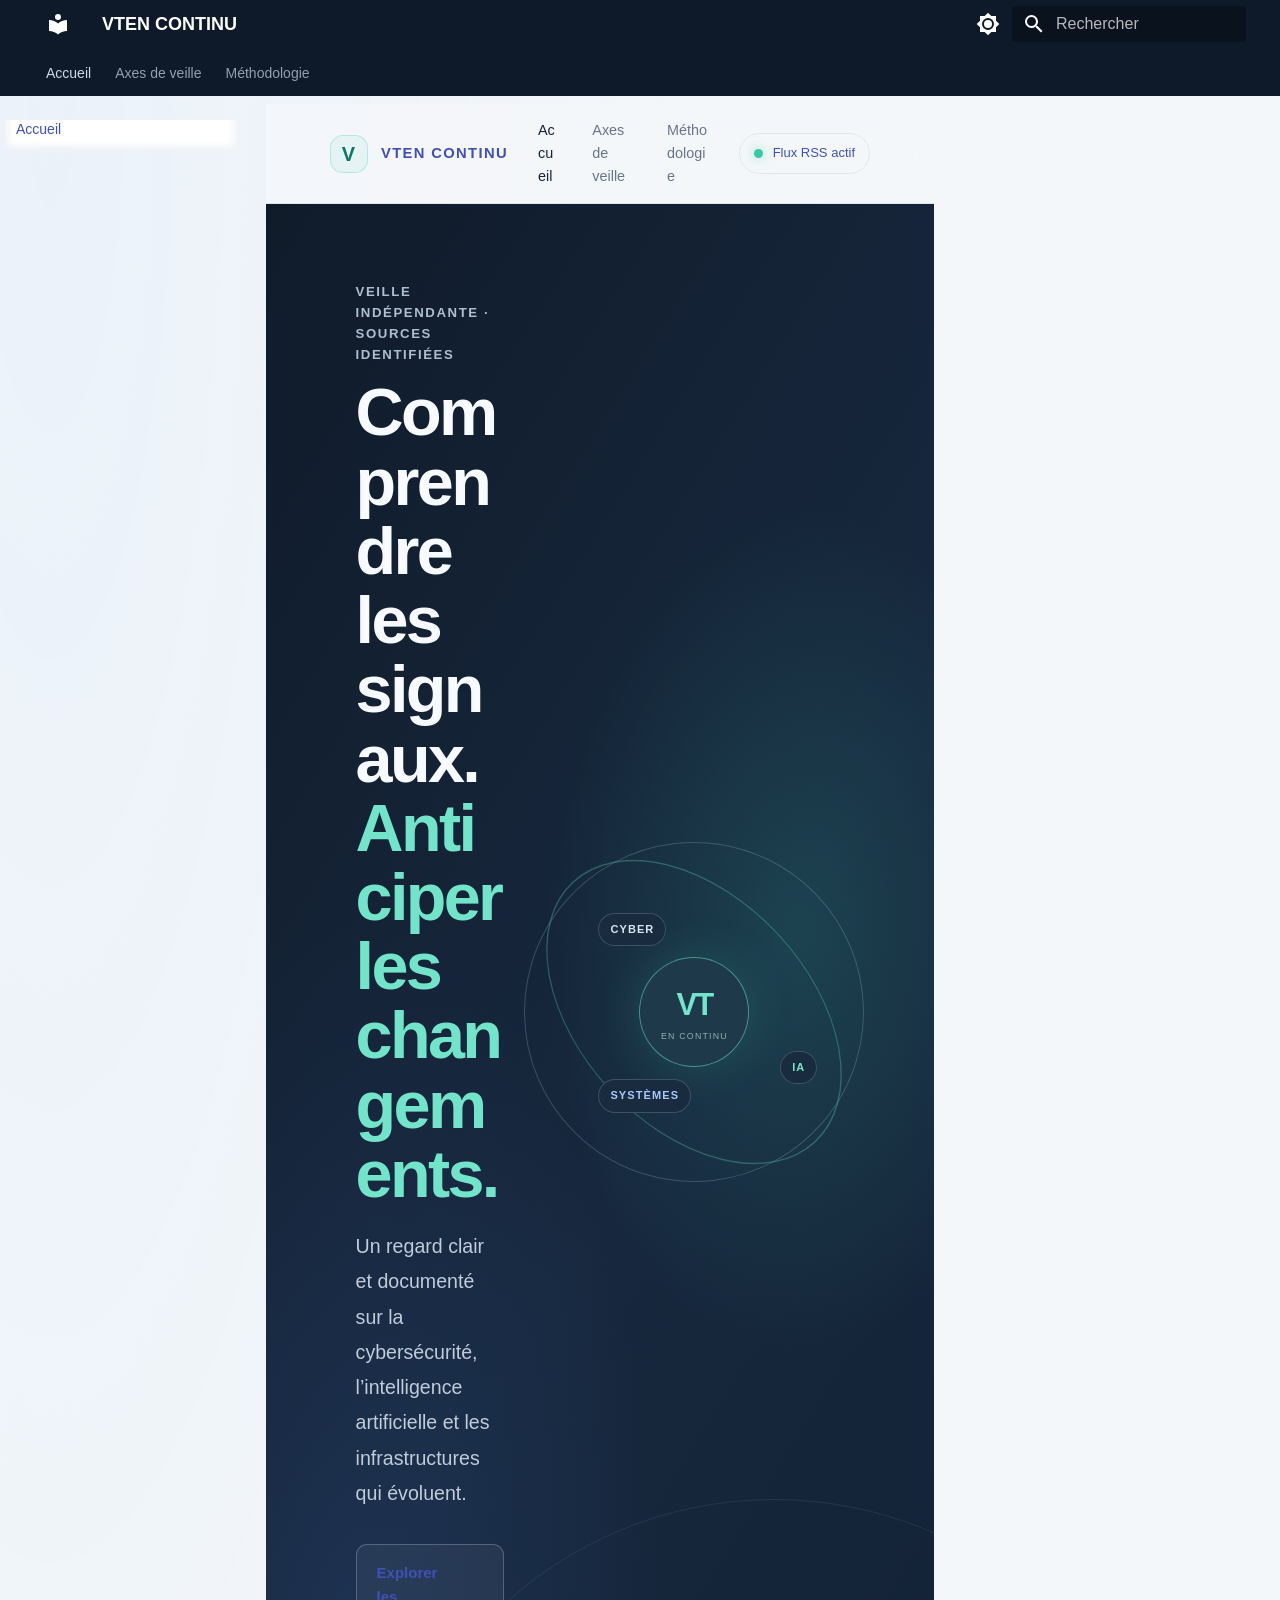
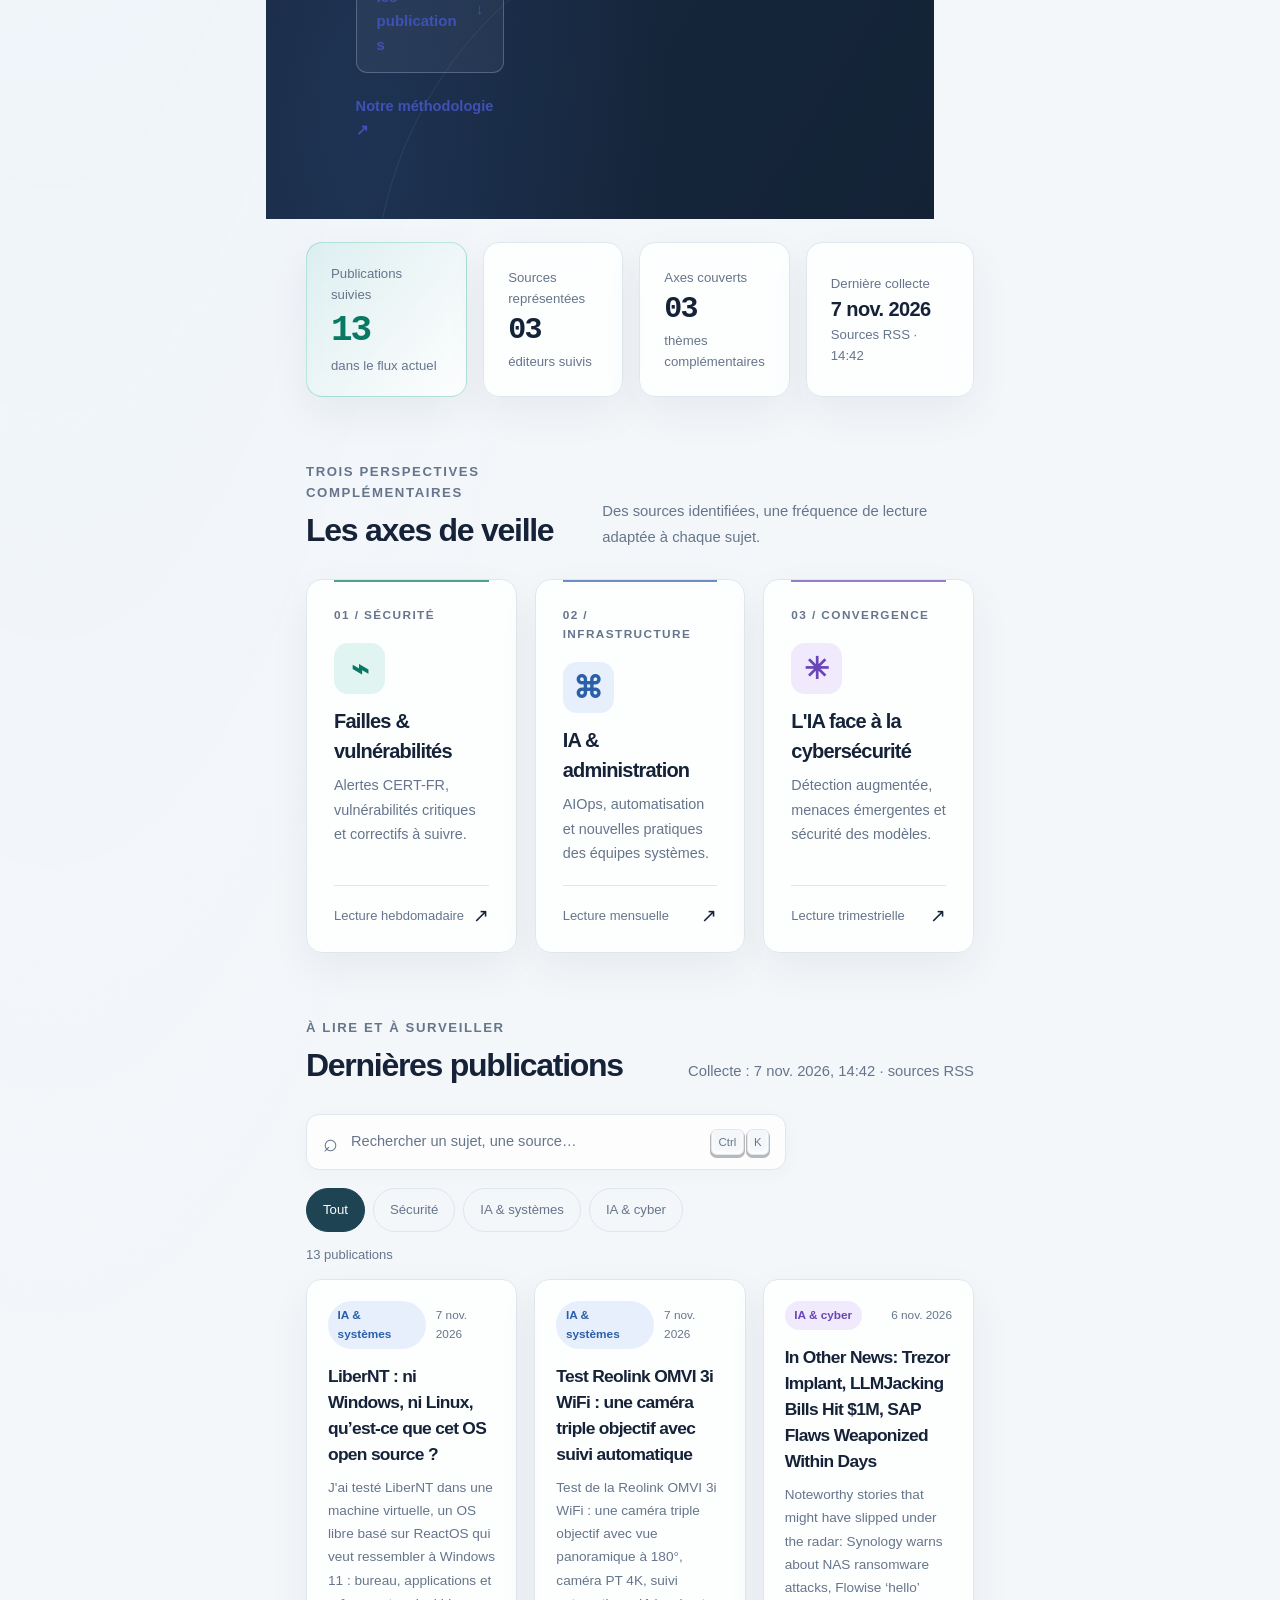
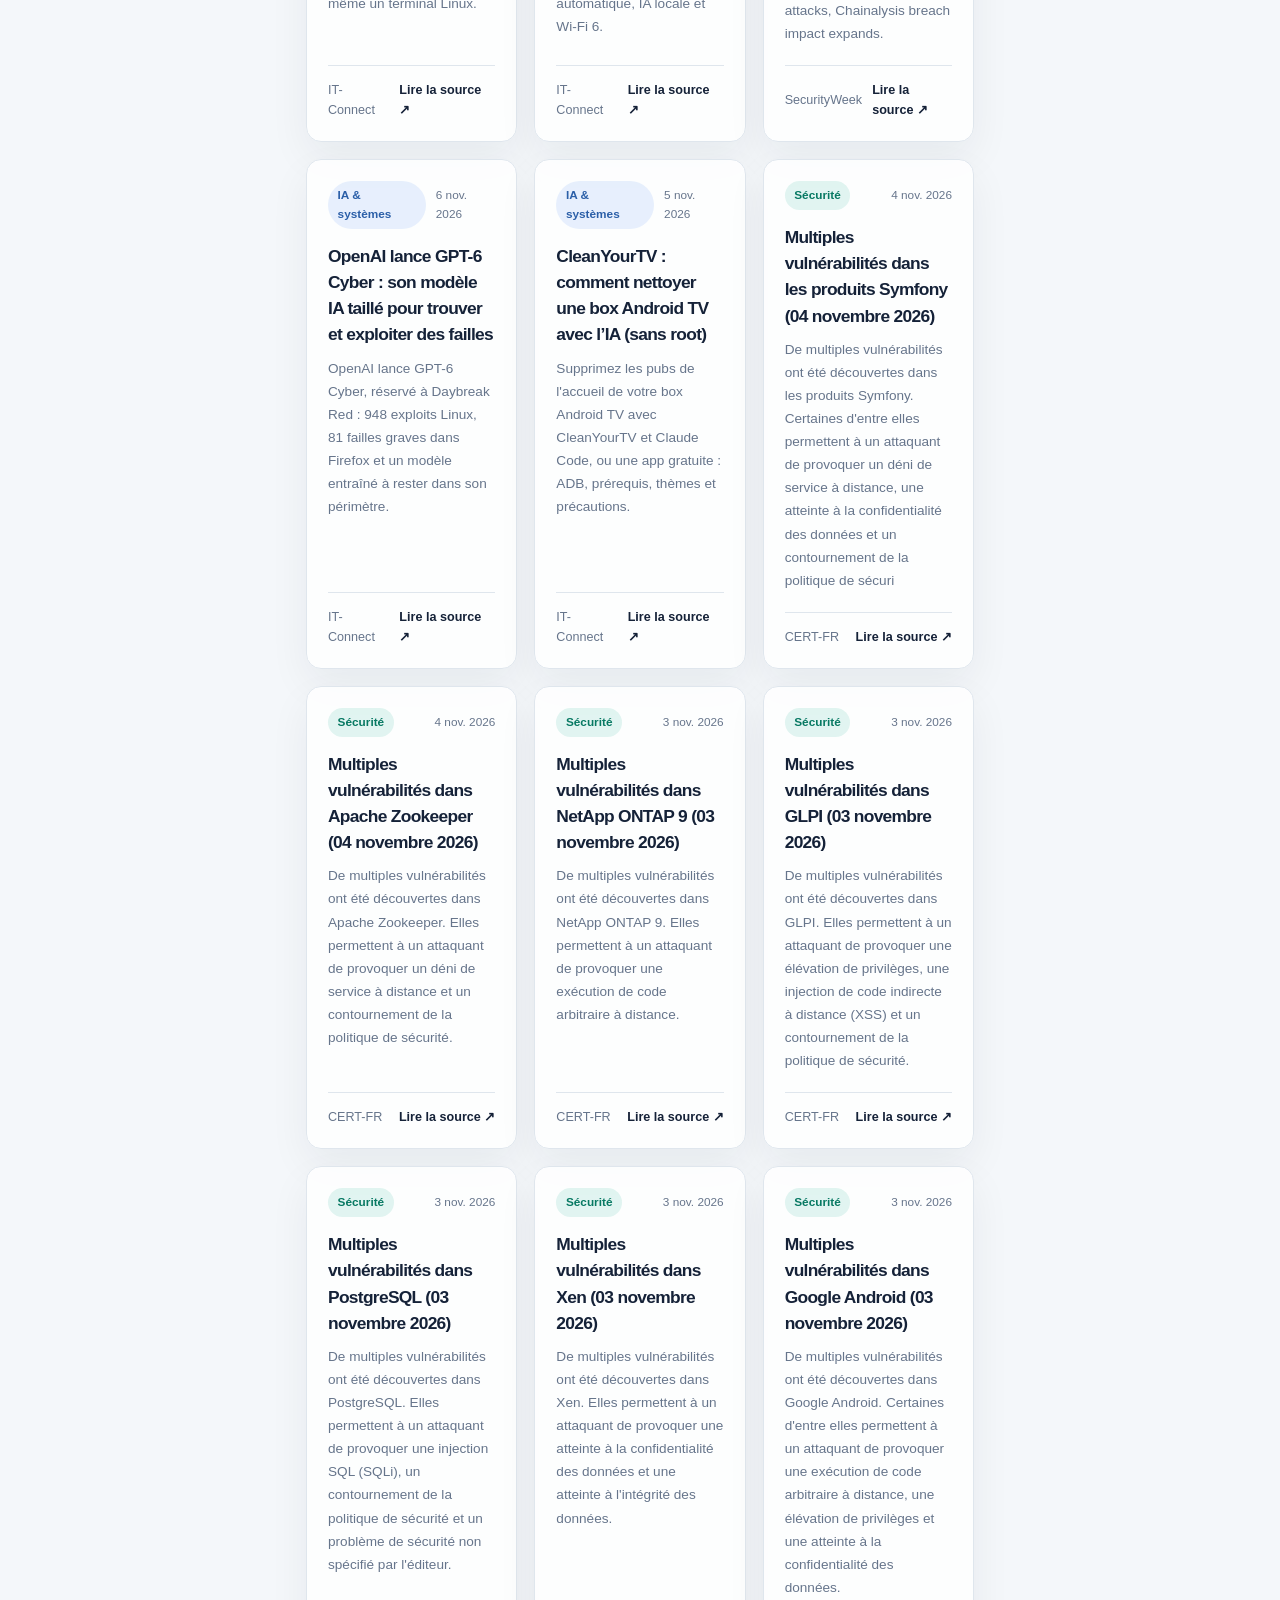
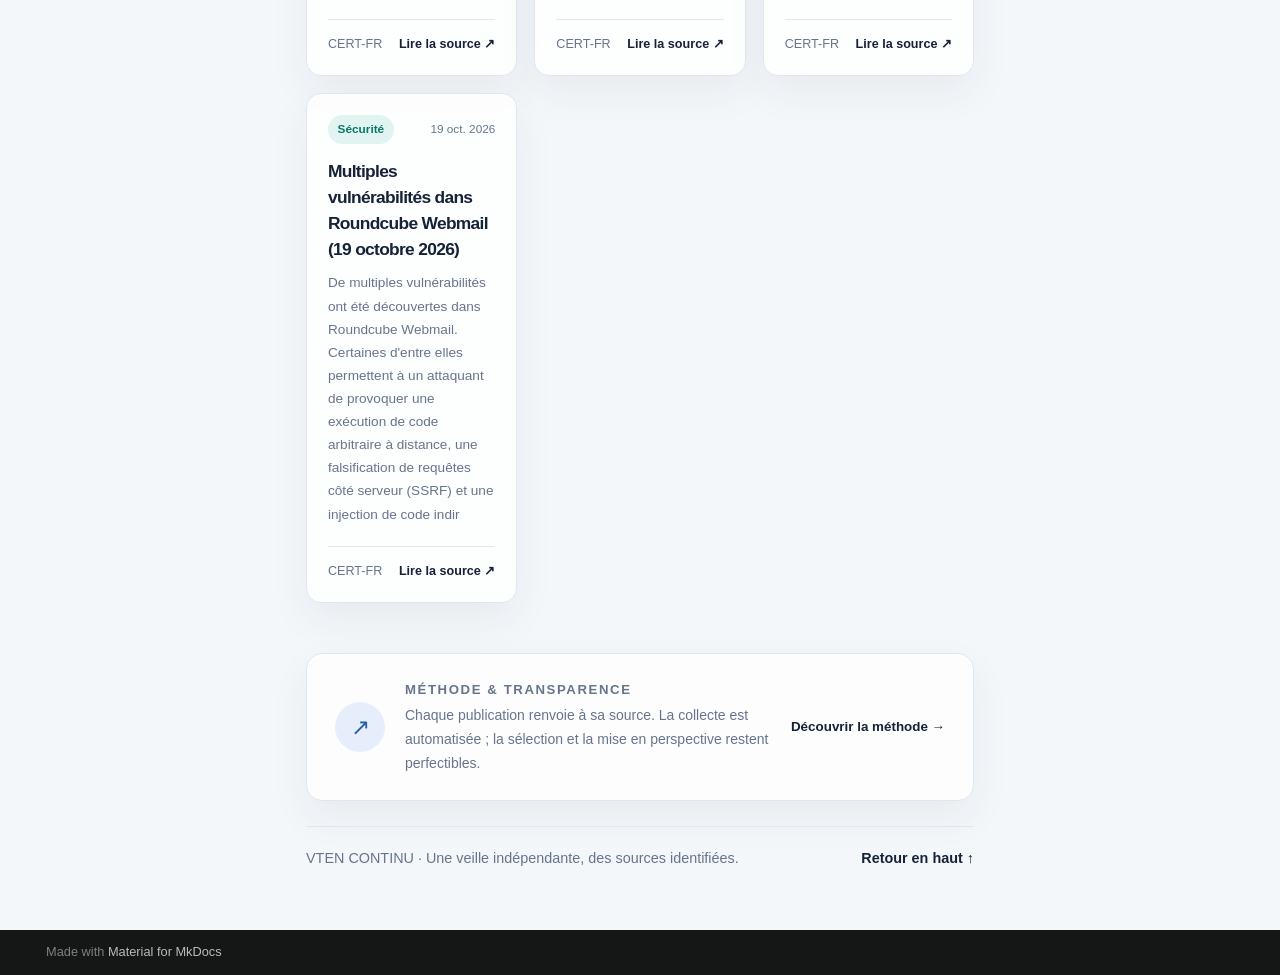
==== commit 75ba481c: "Deployed 3daabc3 with MkDocs version: 1.6.1" ====
--- a/index.html
+++ b/index.html
@@ -23,7 +23,7 @@
       
       
       <link rel="icon" href="assets/images/favicon.png">
-      <meta name="generator" content="mkdocs-1.6.1, mkdocs-material-9.8.0">
+      <meta name="generator" content="mkdocs-1.6.1, mkdocs-material-9.8.1">
     
     
       
@@ -732,7 +732,7 @@
       <script id="__config" type="application/json">{"annotate": null, "base": ".", "features": ["navigation.tabs", "navigation.tabs.sticky", "navigation.sections", "navigation.top", "navigation.instant", "navigation.tracking", "search.suggest", "search.highlight", "search.share"], "search": "assets/javascripts/workers/search.a7633da7.min.js", "tags": null, "translations": {"clipboard.copied": "Copi\u00e9 dans le presse-papier", "clipboard.copy": "Copier dans le presse-papier", "search.result.more.one": "1 de plus sur cette page", "search.result.more.other": "# de plus sur cette page", "search.result.none": "Aucun document trouv\u00e9", "search.result.one": "1 document trouv\u00e9", "search.result.other": "# documents trouv\u00e9s", "search.result.placeholder": "Taper pour d\u00e9marrer la recherche", "search.result.term.missing": "Non trouv\u00e9", "select.version": "S\u00e9lectionner la version"}, "version": null}</script>
     
     
-      <script src="assets/javascripts/bundle.c21346df.min.js"></script>
+      <script src="assets/javascripts/bundle.a5f9d56c.min.js"></script>
       
         <script src="assets/app.js"></script>
       
